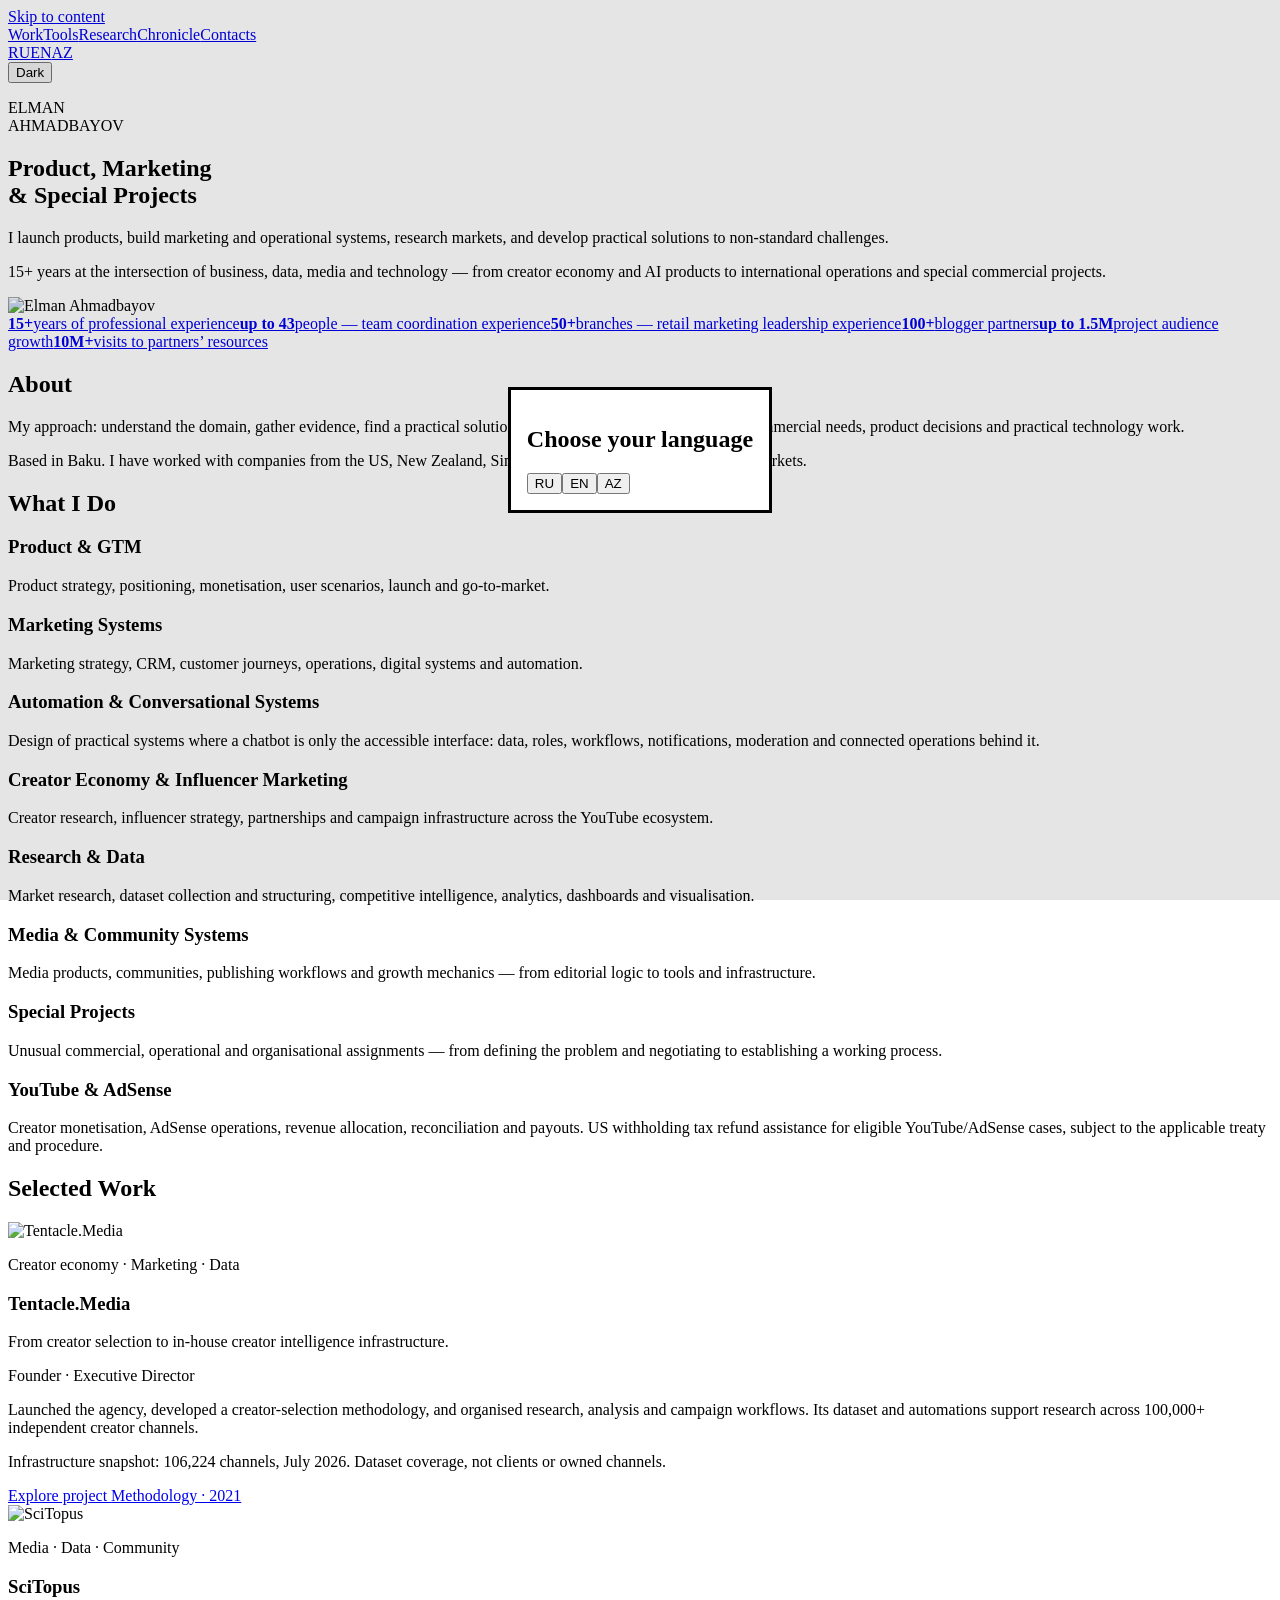
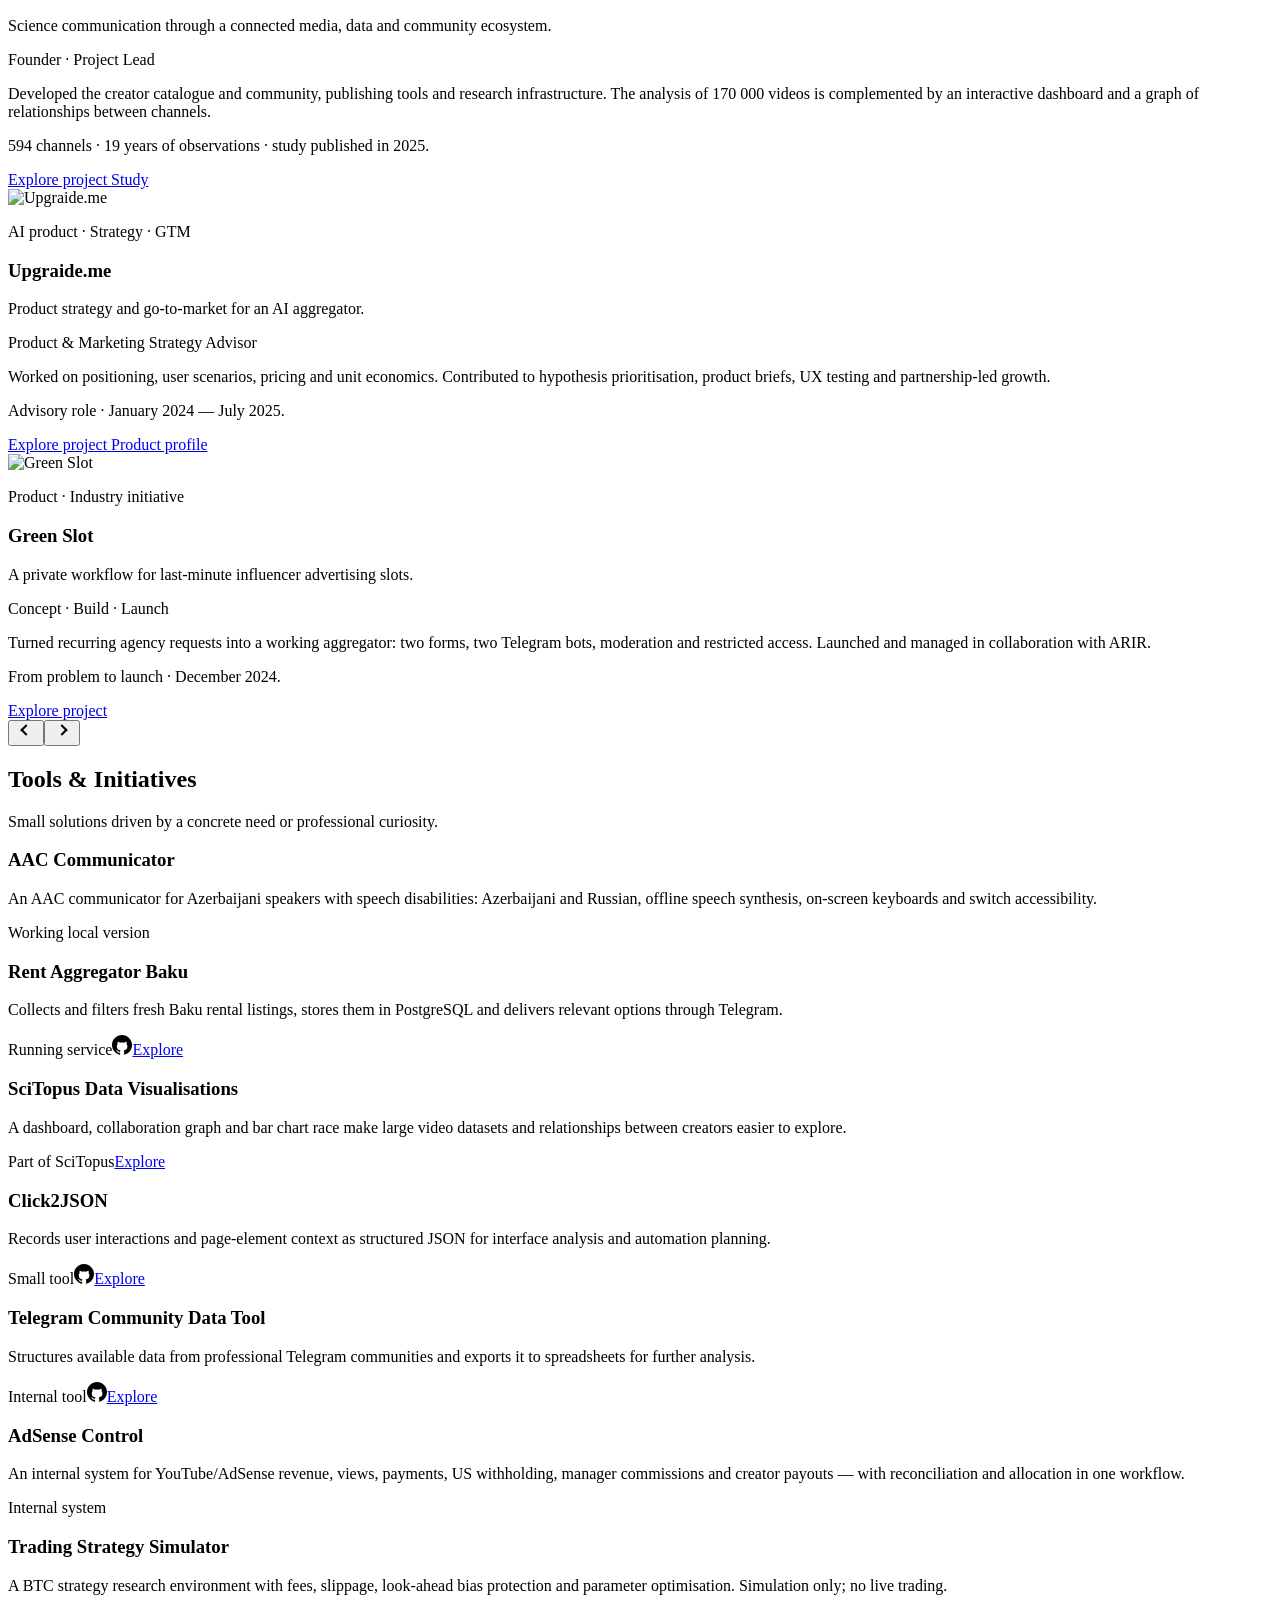
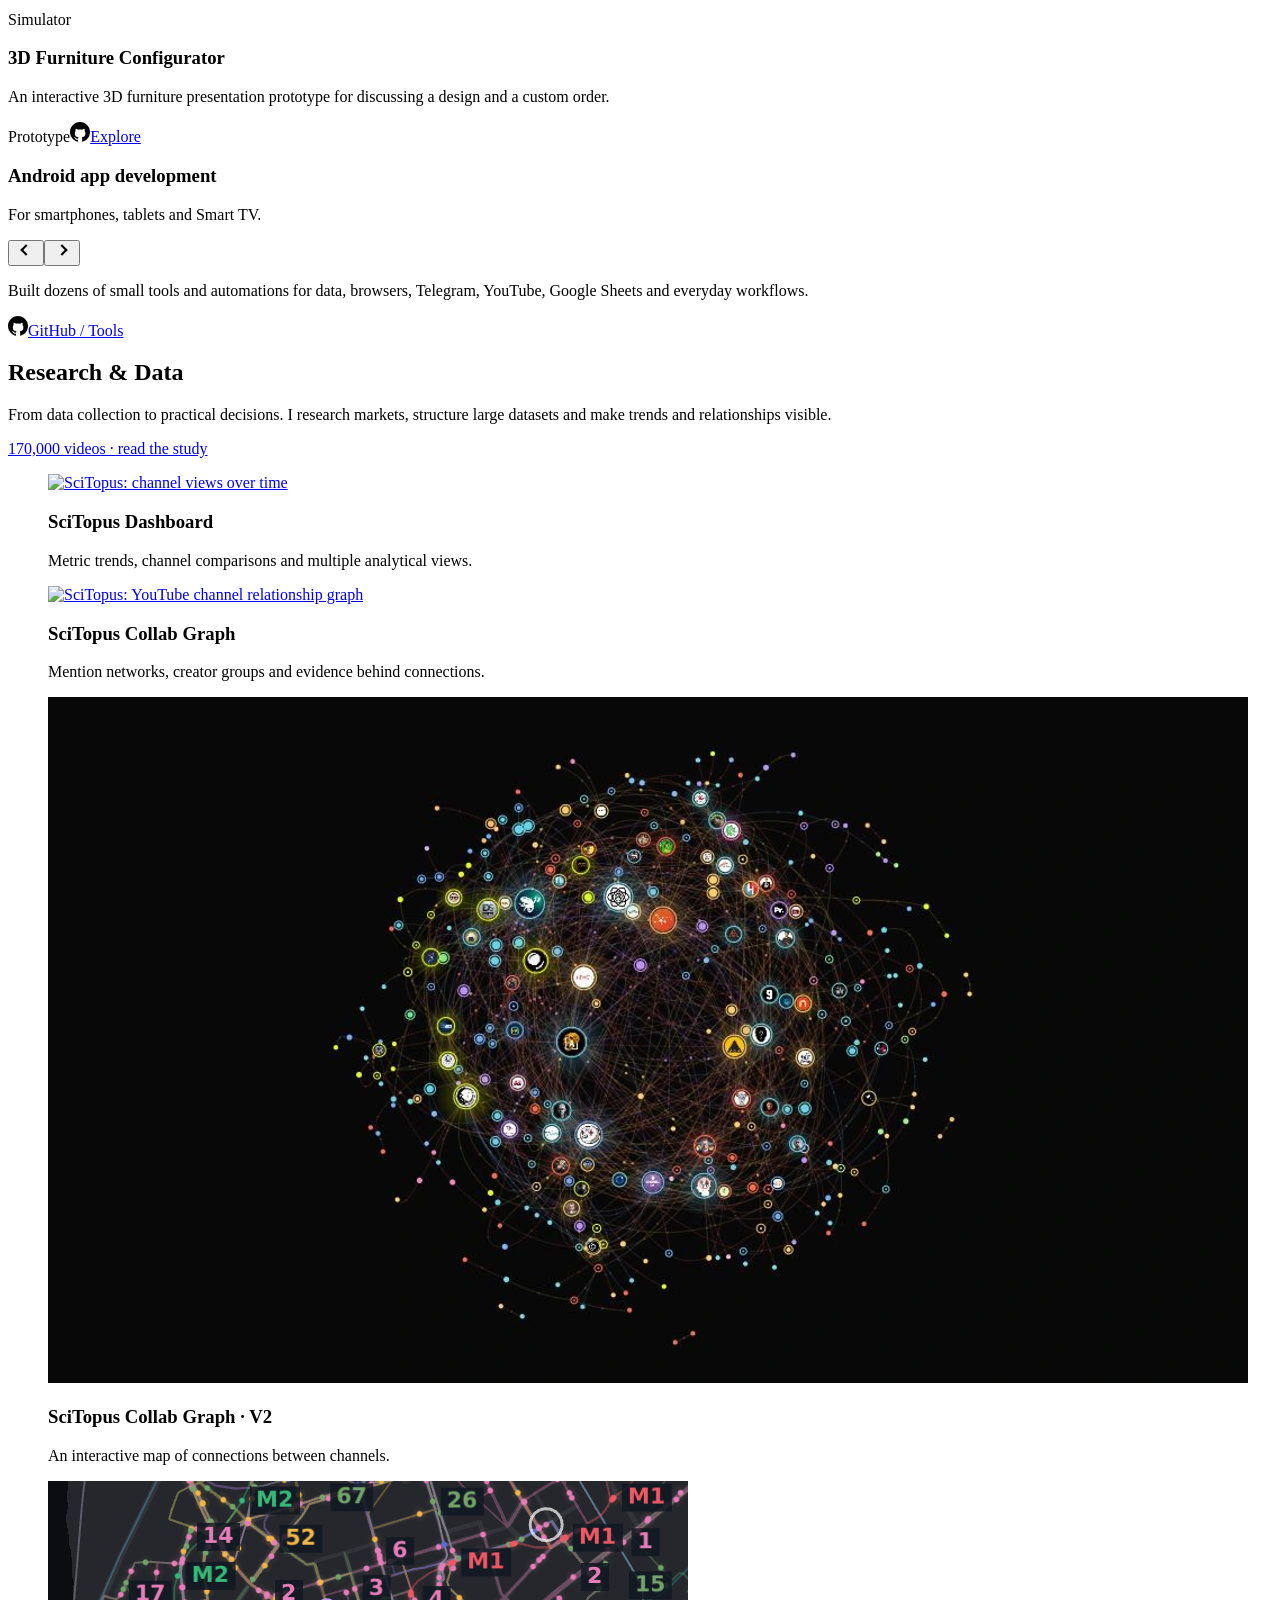
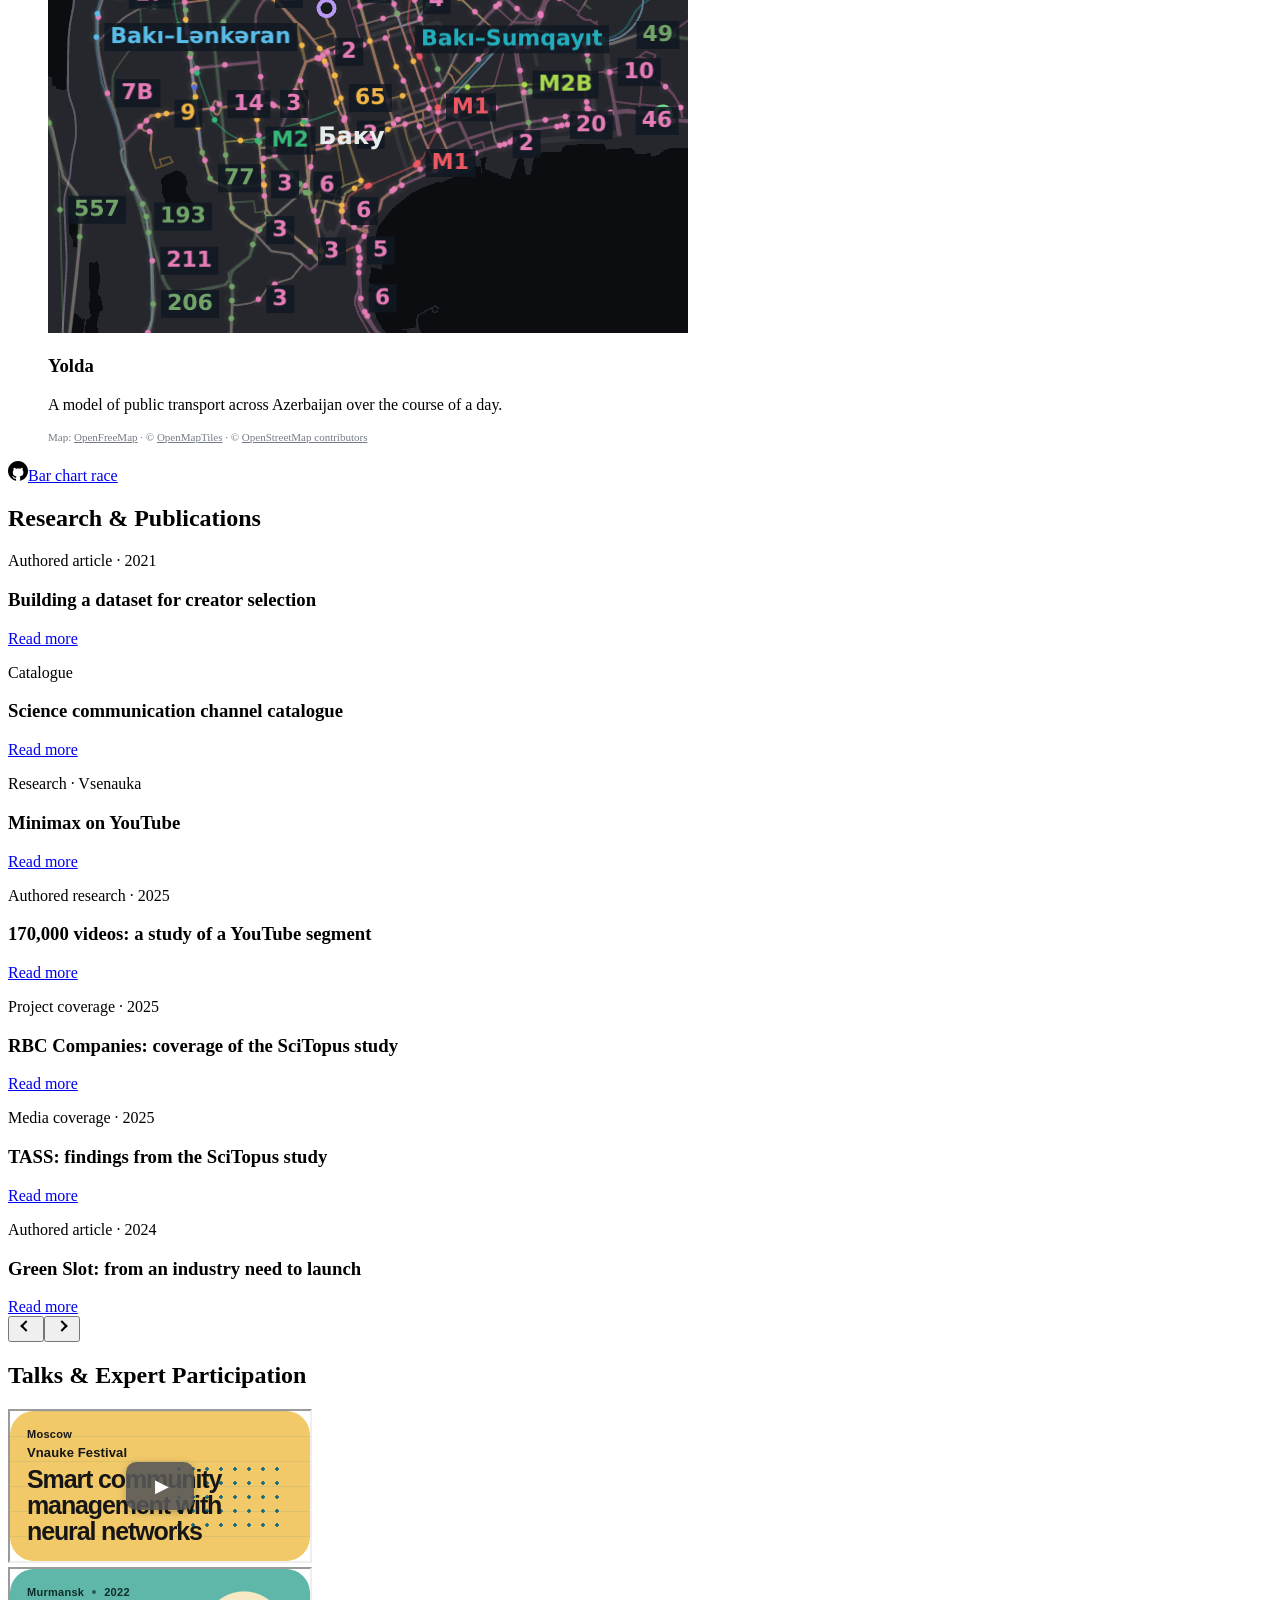
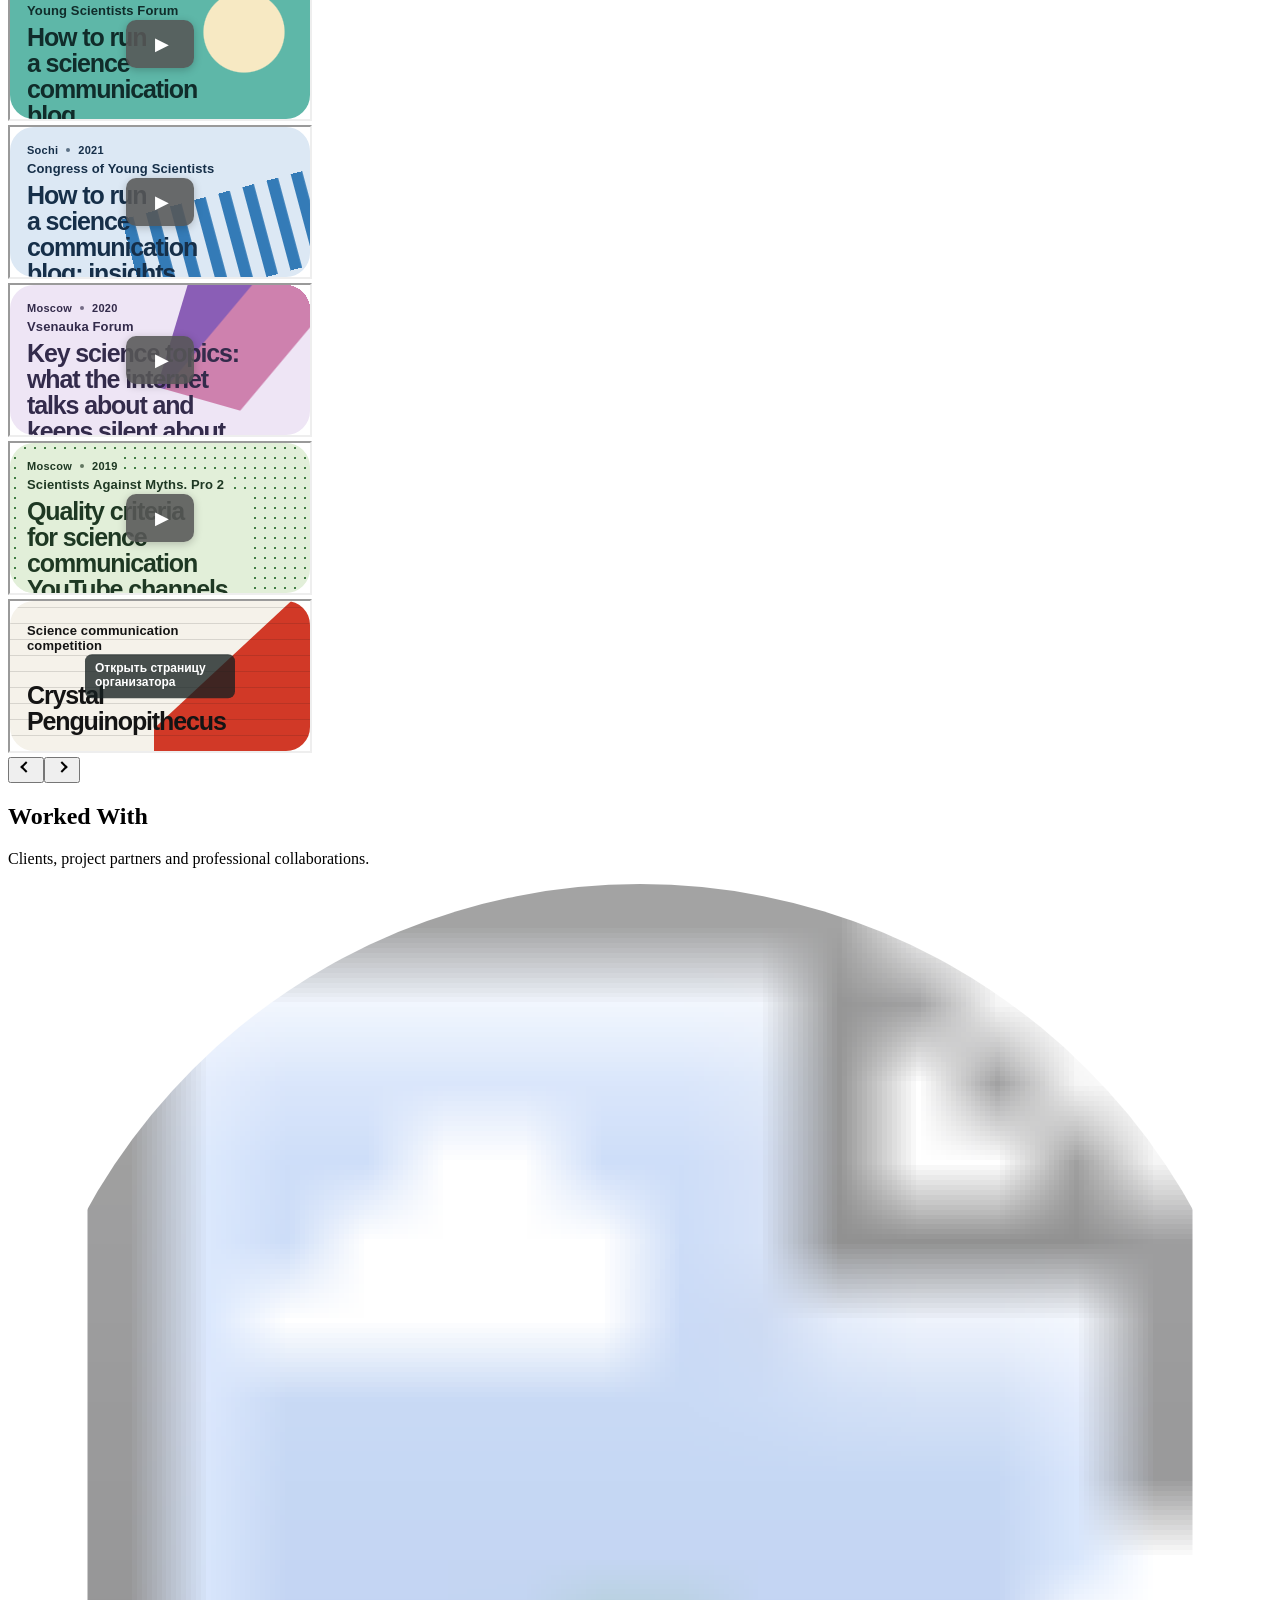
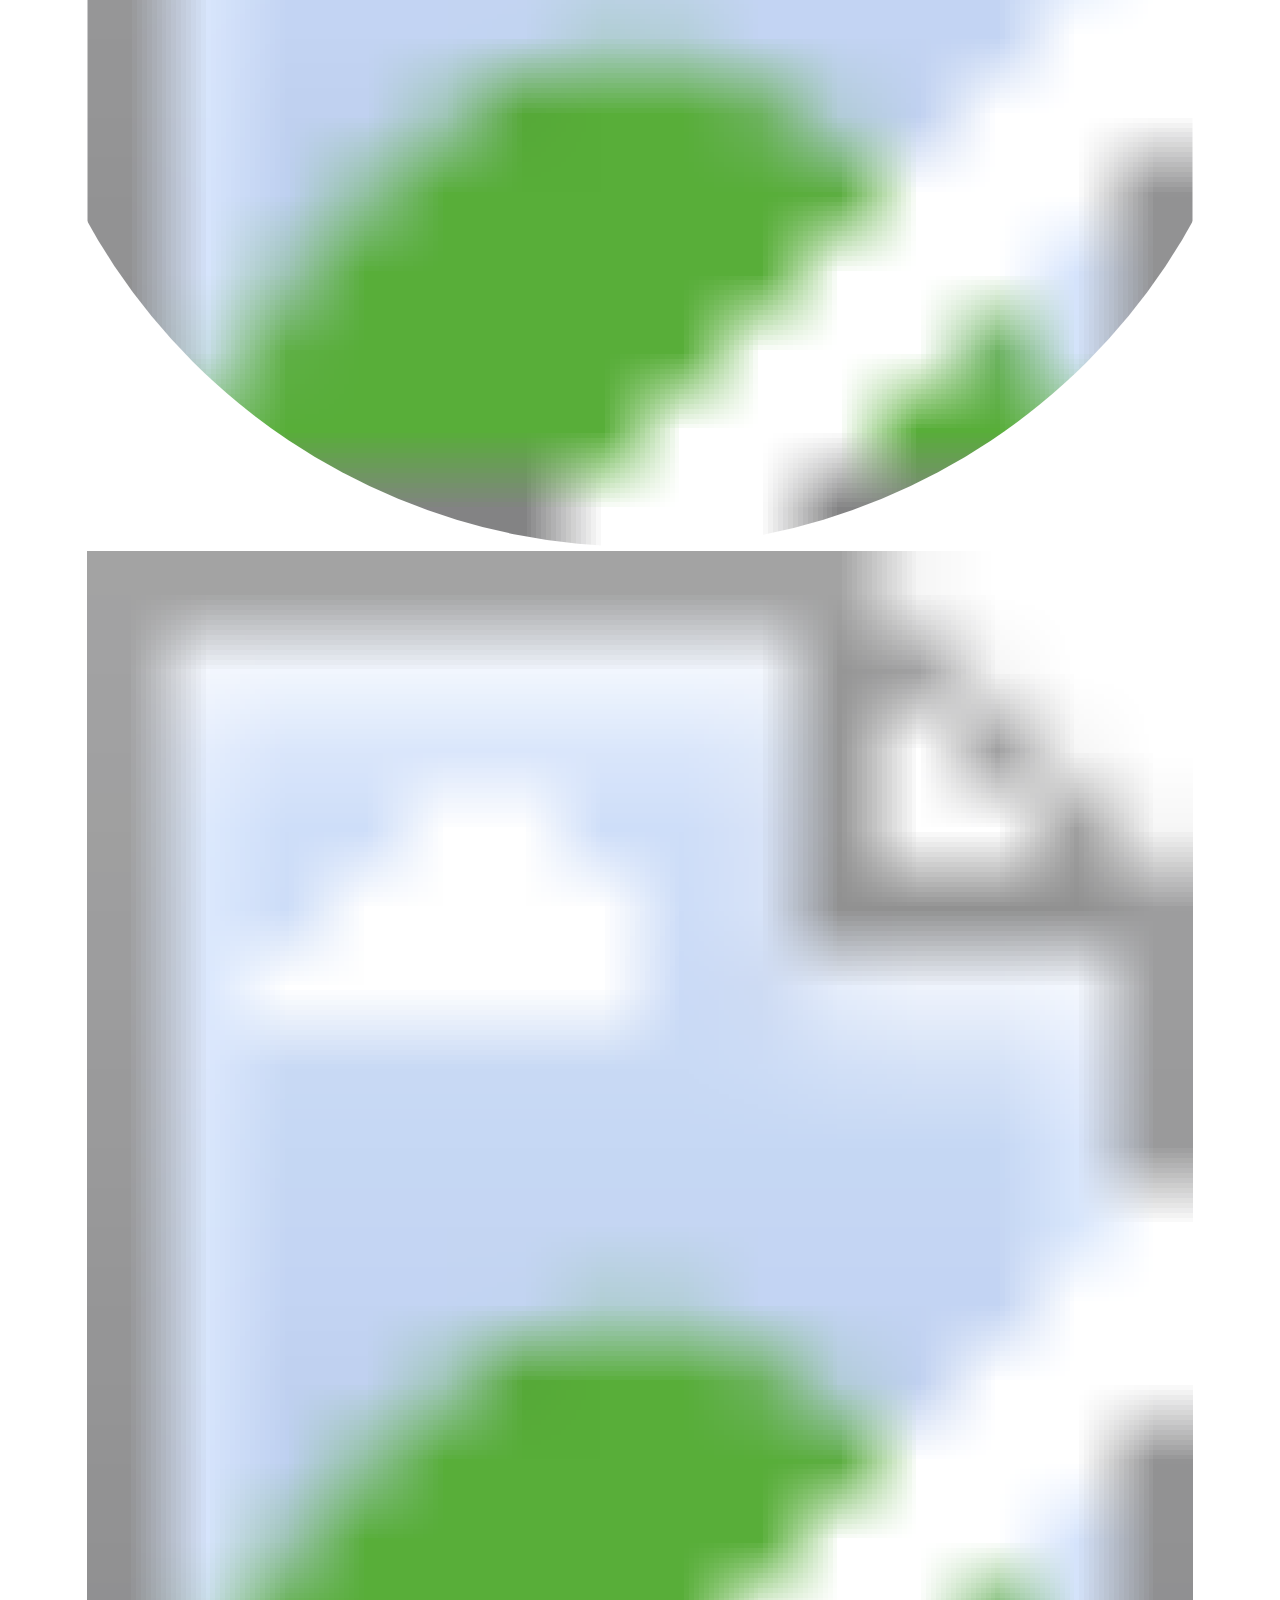
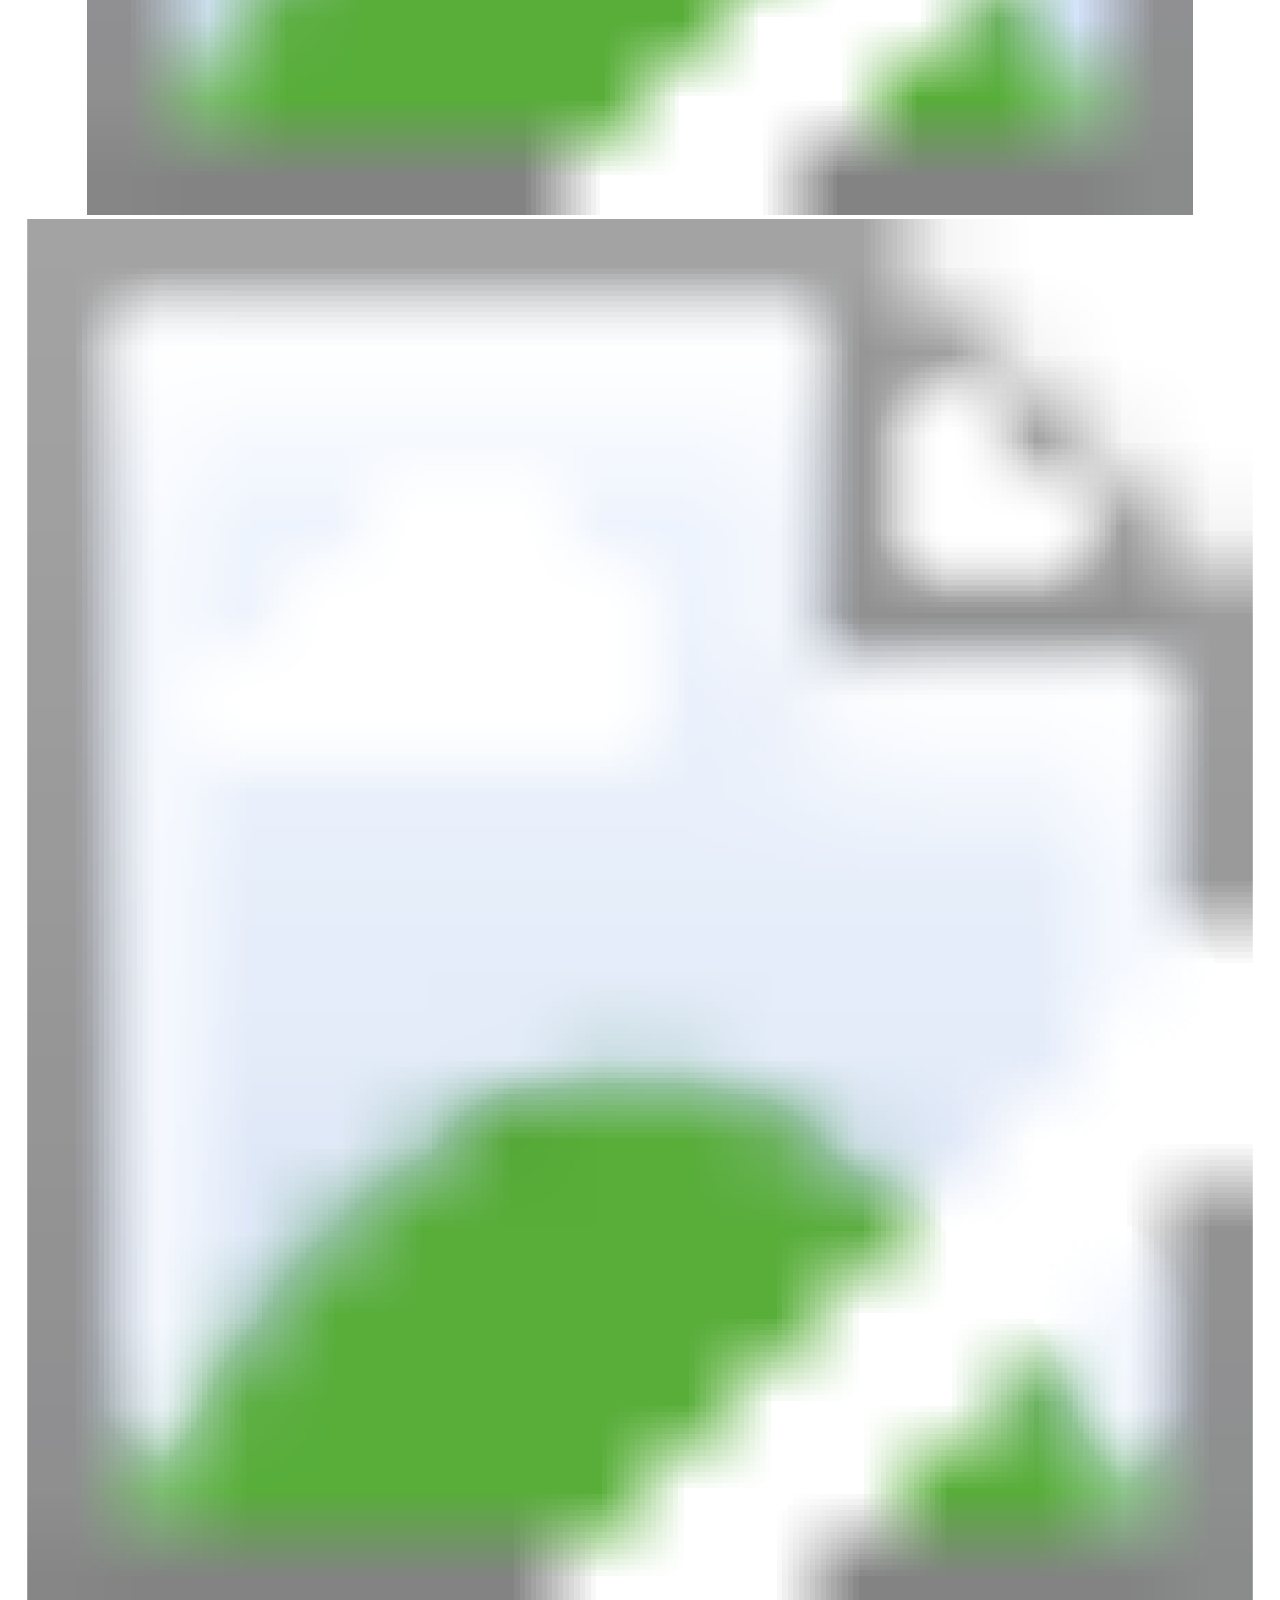
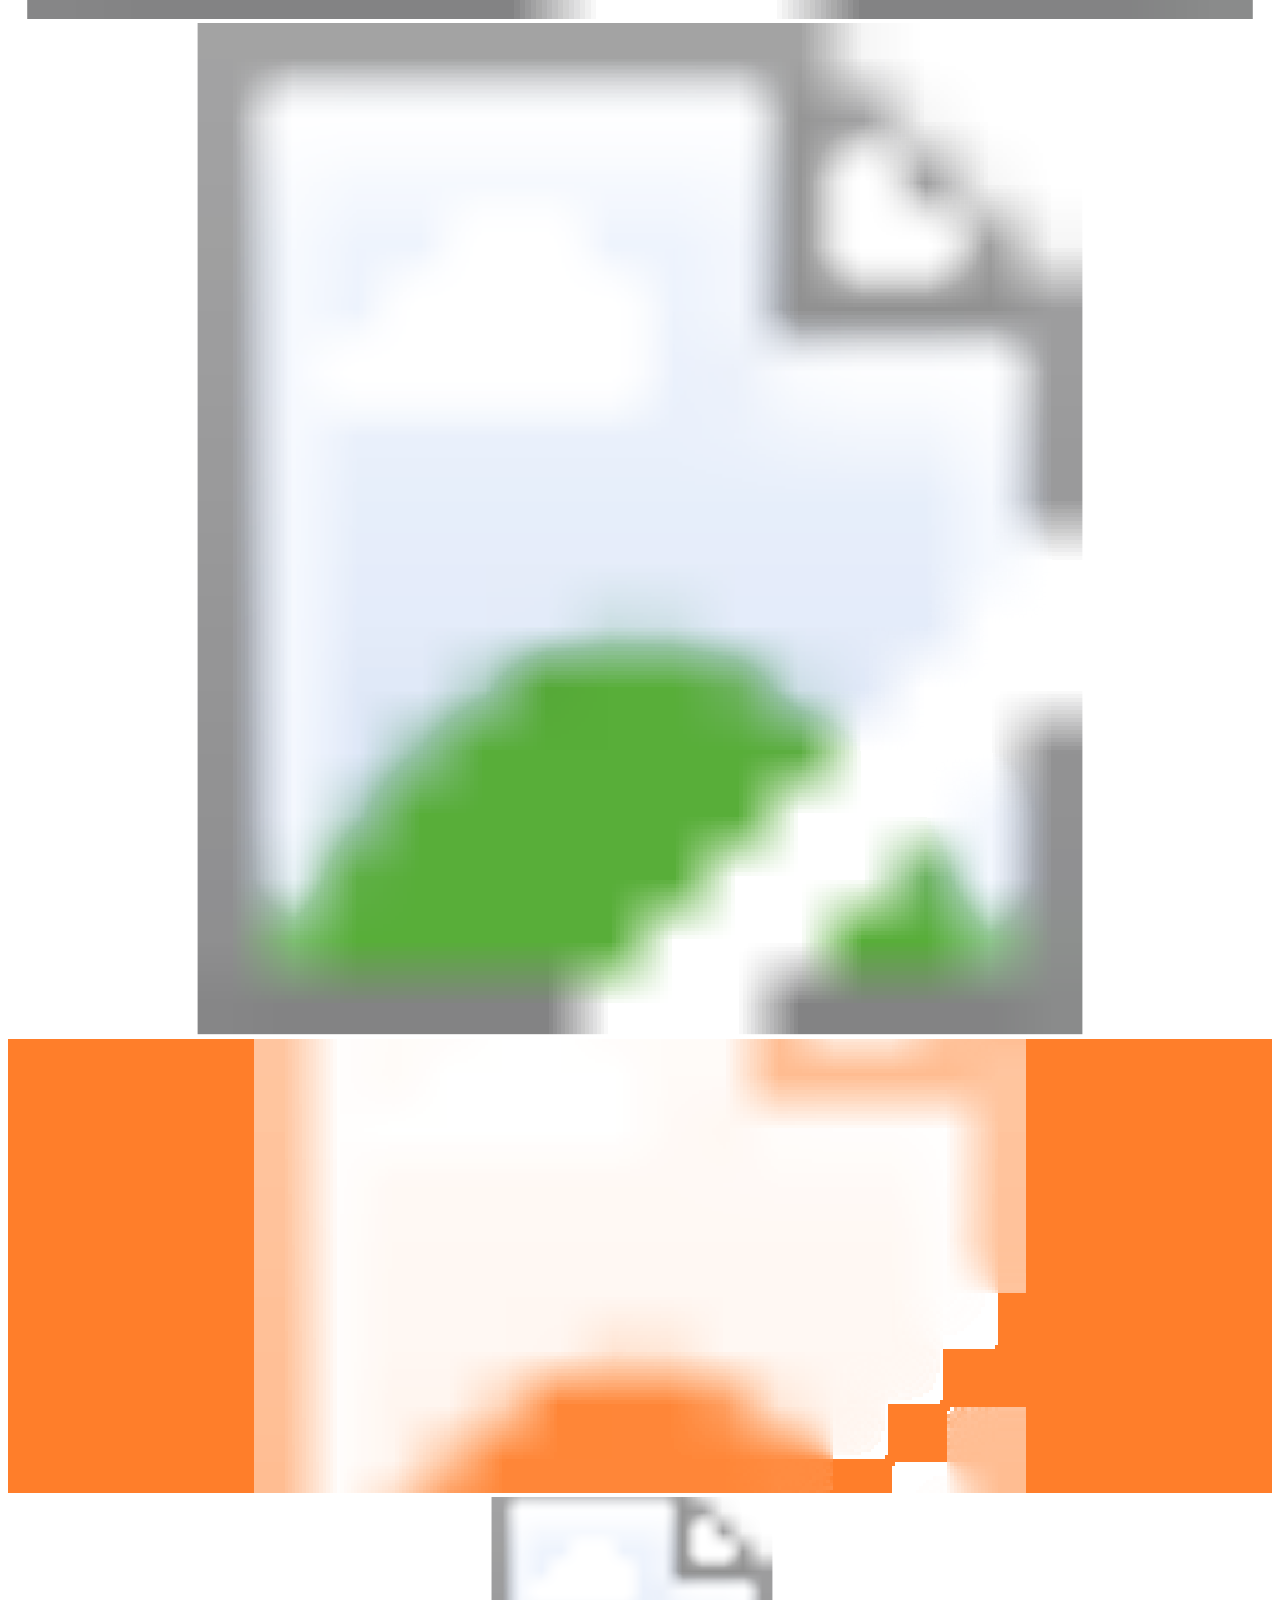
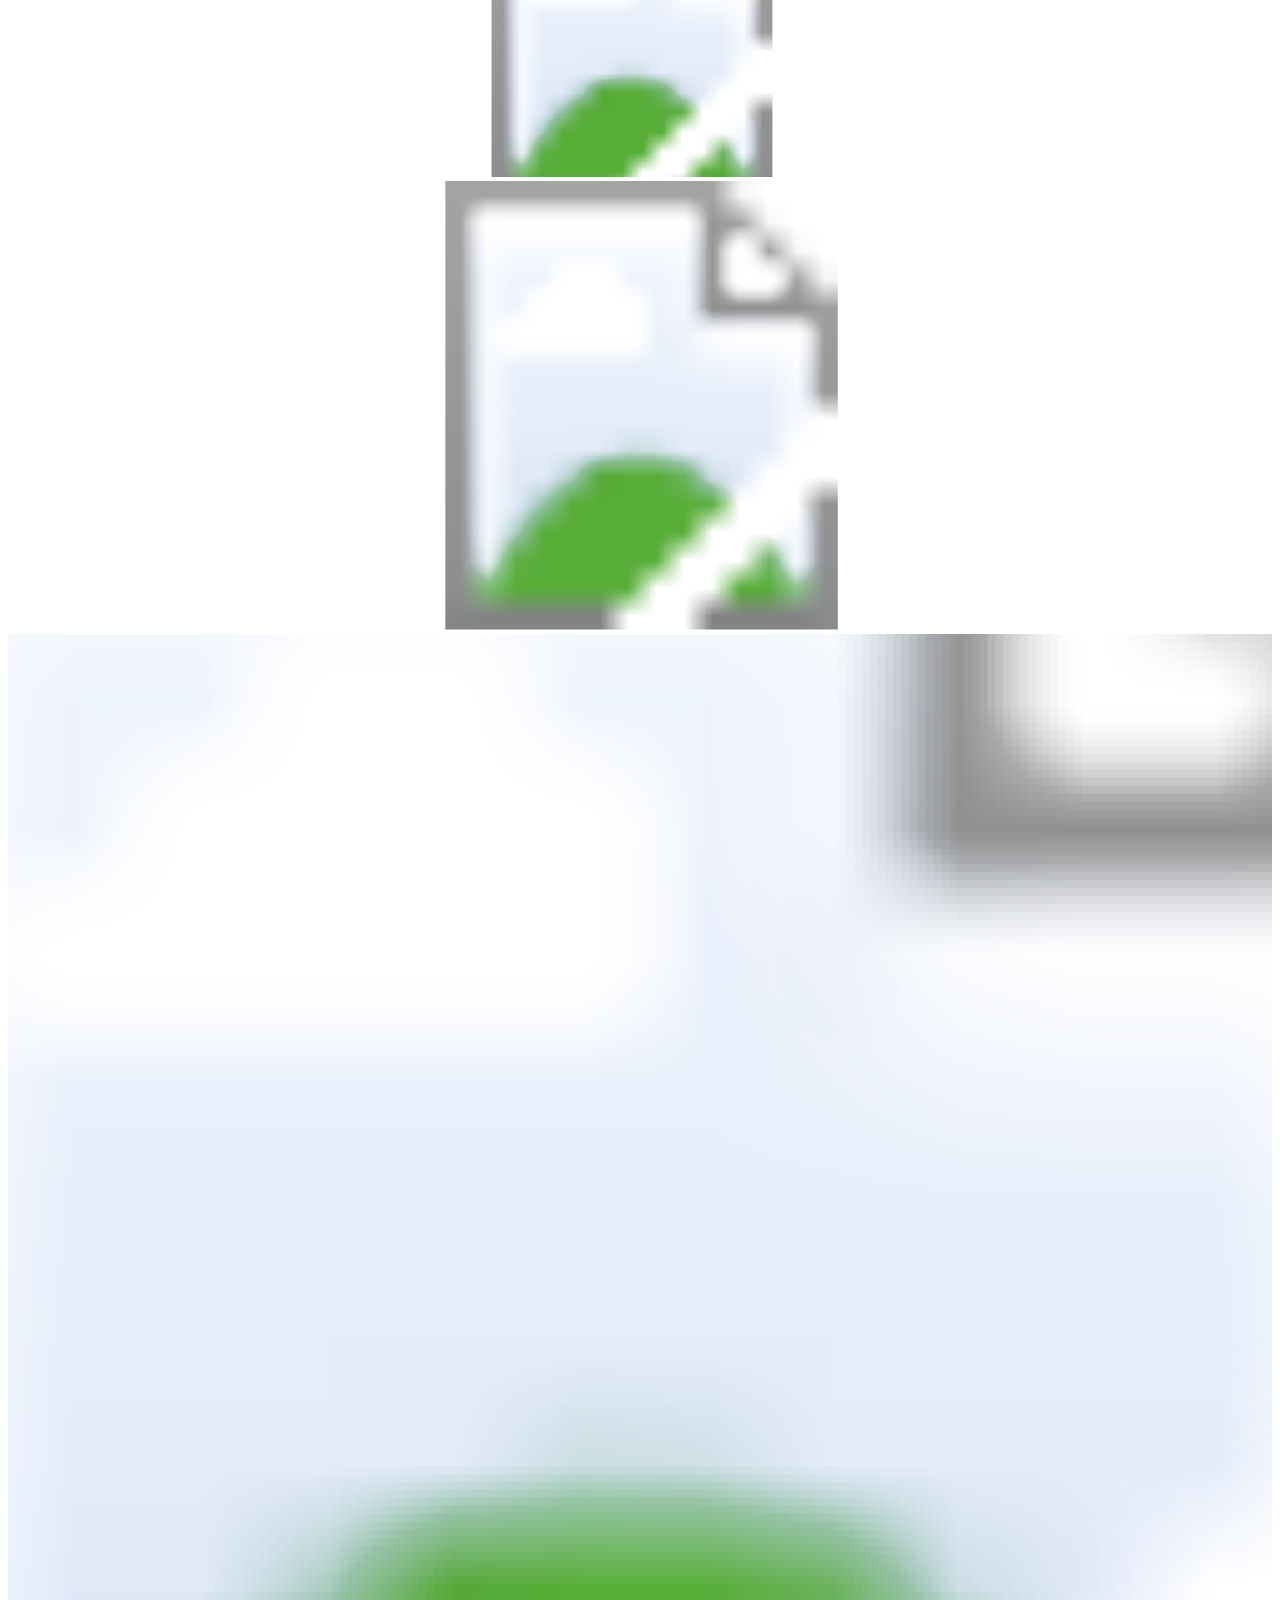
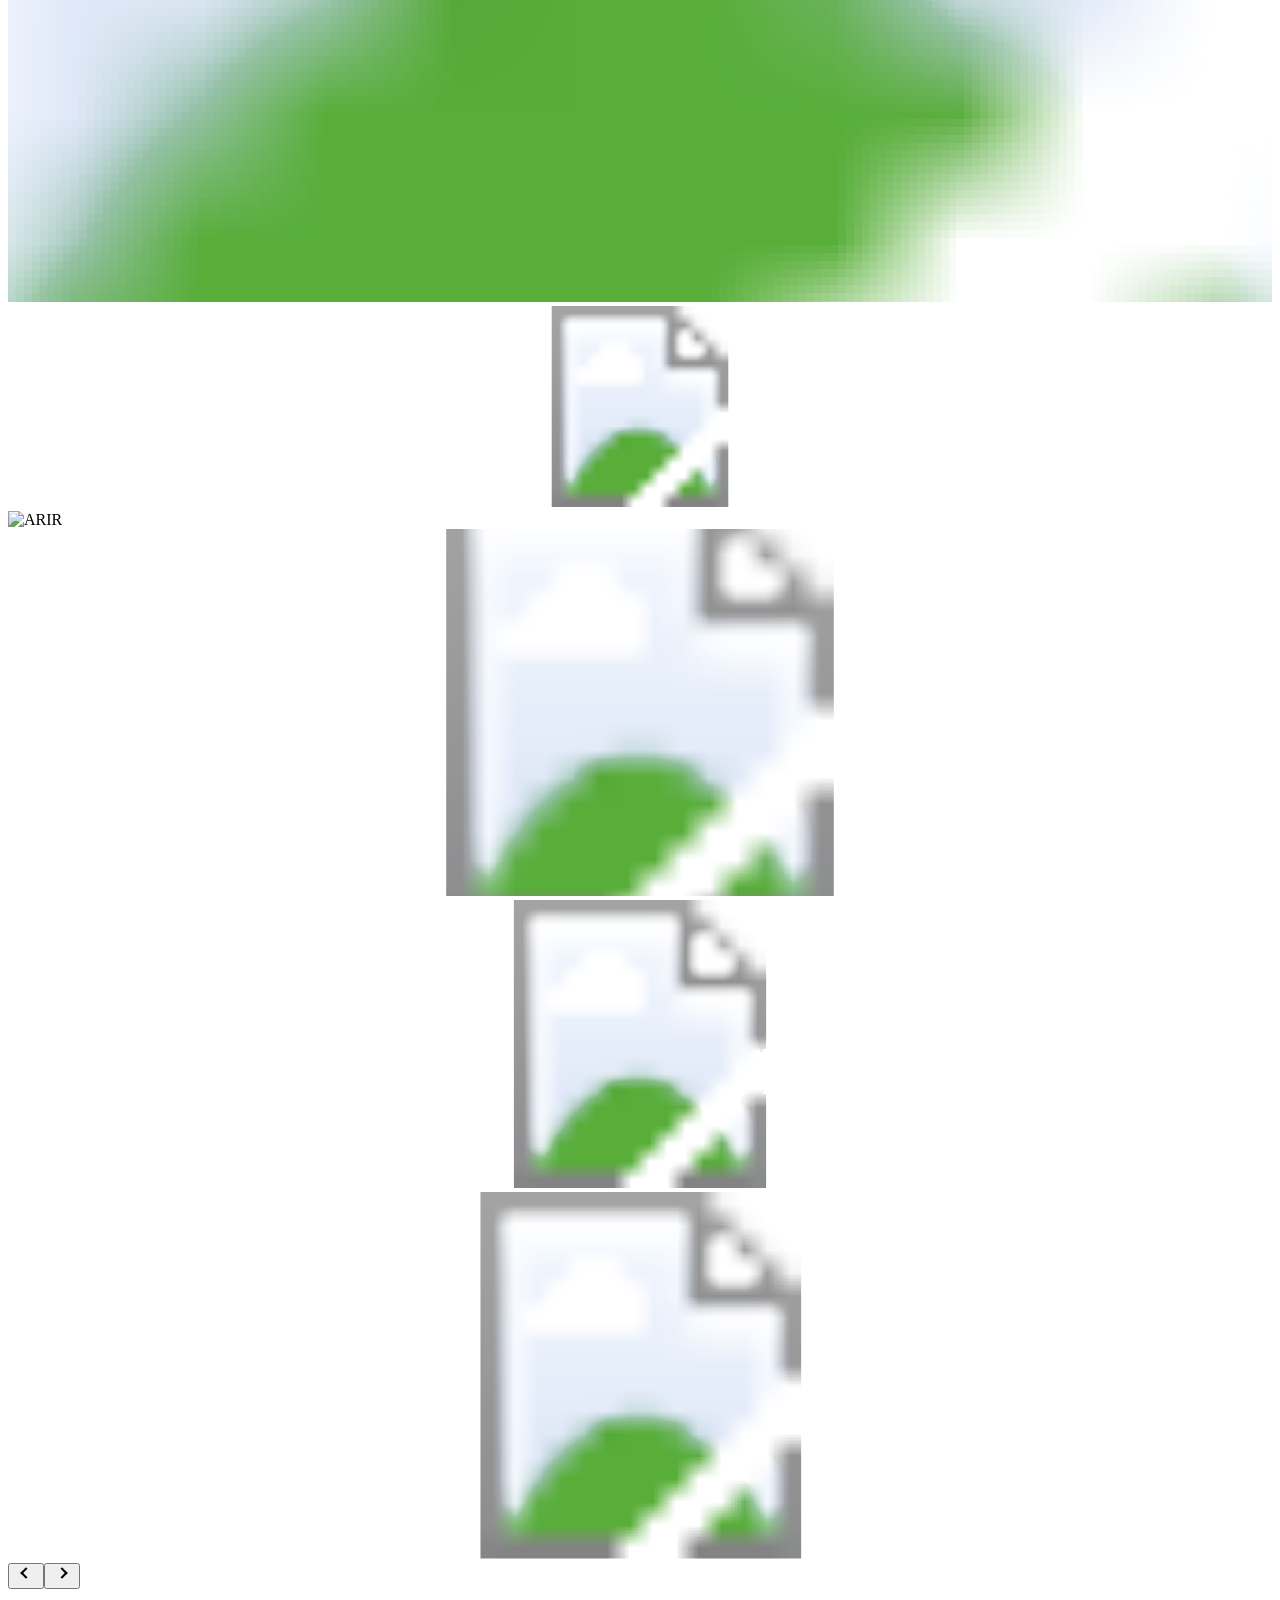
==== index.html @ 8cc61caf "Test portfolio Yolda card and centered chevrons" ====
<!doctype html> <html lang="en" class="editorial-ready"><head> <script src="language-boot.js?v=6a3fea37f95a9f7f"></script><style>html.language-loading body{visibility:hidden}#language-title:focus{outline:0}</style><meta charset="utf-8"> <meta name="viewport" content="width=device-width,initial-scale=1"> <title>Elman Ahmadbayov - Product, Marketing &amp; Special Projects</title> <link rel="canonical" href="https://elman.digital/"> <meta name="format-detection" content="telephone=no"> <meta http-equiv="x-dns-prefetch-control" content="on"> <link rel="dns-prefetch" href="https://ws.tildacdn.com"> <link rel="dns-prefetch" href="https://static.tildacdn.ink"> <link rel="stylesheet" href="assets/54621bf462caf45d99.css?v=2d354037c5c111ac" type="text/css" media="all" onerror="this.loaderr=&quot;y&quot;"> <link rel="stylesheet" href="assets/9f89693275180f79a0.css?v=91bfb338048174f5" type="text/css" media="all" onerror="this.loaderr=&quot;y&quot;"> <link rel="preconnect" href="https://fonts.gstatic.com"> <link href="assets/c08a24ed48a6443229.css?v=434e25f820f16e09" rel="stylesheet"> <link rel="stylesheet" href="assets/64c7da05ee834e1bec.css?v=aefad85eb2b552f8" type="text/css" media="all" onerror="this.loaderr=&quot;y&quot;"> <link rel="icon" href="data:,"><meta property="og:type" content="website"><meta property="og:site_name" content="Elman Ahmadbayov"><meta property="og:title" content="Elman Ahmadbayov - Product, Marketing &amp; Special Projects"><meta property="og:description" content="I launch products, build marketing and operational systems, research markets, and develop practical solutions to non-standard challenges."><meta property="og:url" content="https://elman.digital/"><meta property="og:locale" content="en_US"><meta property="og:image" content="https://elman.digital/assets/social-preview-20260906.png"><meta property="og:image:secure_url" content="https://elman.digital/assets/social-preview-20260906.png"><meta property="og:image:type" content="image/png"><meta property="og:image:width" content="1120"><meta property="og:image:height" content="1120"><meta property="og:image:alt" content="Elman Ahmadbayov"><meta name="twitter:card" content="summary"><meta name="twitter:title" content="Elman Ahmadbayov - Product, Marketing &amp; Special Projects"><meta name="twitter:description" content="I launch products, build marketing and operational systems, research markets, and develop practical solutions to non-standard challenges."><meta name="twitter:image" content="https://elman.digital/assets/social-preview-20260906.png"><meta name="twitter:image:alt" content="Elman Ahmadbayov"><link rel="stylesheet" href="editorial.css?v=9687d2d0b49fb509"><link rel="stylesheet" href="video-covers.css?v=a0d6f3eeac5d3d0c"><link rel="stylesheet" href="fullwidth-carousels.css?v=9d199c17322c606d"><link rel="stylesheet" href="dark-theme.css?v=816673077f72f2c0"><script src="theme.js?v=241f6cff55703b12"></script><link rel="stylesheet" href="reference-sections.css?v=5b4df2f41b5001df"><link rel="stylesheet" href="experiment.css?v=be89222bfaf43fc6"><script src="experiment-runtime.js?v=da717d83a8de00f2" defer=""></script><meta name="robots" content="noindex, nofollow, noarchive, nosnippet, noimageindex"><meta name="googlebot" content="noindex, nofollow, noarchive, nosnippet, noimageindex"><meta name="bingbot" content="noindex, nofollow, noarchive, nosnippet, noimageindex"><link rel="stylesheet" href="research-collabs-v2.css?v=c31a7b97df687f83"><link rel="stylesheet" href="portfolio-yolda.css?v=b7846d39d634b595"></head> <body><a class="skip-link" href="?en" data-section="main">Skip to content</a><header class="site-header"><nav aria-label="Main navigation"><a href="?en" data-section="selected-work">Work</a><a href="?en" data-section="initiatives">Tools</a><a href="?en#research" data-section="research">Research</a><a href="?en#chronicle" data-section="professional-chronicle">Chronicle</a><a href="?en" data-section="contact">Contacts</a></nav><div class="languages" aria-label="Language"><a href="?ru" lang="ru" data-language="ru">RU</a><a href="?en" lang="en" aria-current="page" data-language="en">EN</a><a href="?az" lang="az" data-language="az">AZ</a></div><button id="theme-toggle" type="button" aria-pressed="false">Dark</button></header><main id="main"><section class="hero-section"><div class="editorial-hero"><div class="hero-identity"><p class="hero-name">ELMAN<br>AHMADBAYOV</p><h1>Product, Marketing<br>&amp; Special Projects</h1></div><div><p class="hero-lead">I launch products, build marketing and operational systems, research markets, and develop practical solutions to non-standard challenges.</p><p class="hero-note">15+ years at the intersection of business, data, media and technology — from creator economy and AI products to international operations and special commercial projects.</p></div><img class="portrait" src="assets/1a2aa0b2c26e7a6619.png" alt="Elman Ahmadbayov"></div></section><div class="proof-strip"><a href="?en#chronicle" data-section="professional-chronicle"><strong>15+</strong><span>years of professional experience</span></a><a href="?en#chronicle" data-section="professional-chronicle"><strong>up to 43</strong><span>people — team coordination experience</span></a><a href="?en#chronicle" data-section="professional-chronicle"><strong>50+</strong><span>branches — retail marketing leadership experience</span></a><a href="?en#selected-work" data-section="selected-work"><strong>100+</strong><span>blogger partners</span></a><a href="?en#chronicle" data-section="professional-chronicle"><strong>up to 1.5M</strong><span>project audience growth</span></a><a href="?en#selected-work" data-section="selected-work"><strong>10M+</strong><span>visits to partners’ resources</span></a></div><section id="about" class="section" aria-labelledby="about-heading"><div class="section-heading"><h2 id="about-heading">About</h2></div><div class="about-copy"><p>My approach: understand the domain, gather evidence, find a practical solution and organise its delivery. I connect commercial needs, product decisions and practical technology work.</p><p class="muted">Based in Baku. I have worked with companies from the US, New Zealand, Singapore, Azerbaijan, France and other markets.</p></div></section><section id="services" class="section" aria-labelledby="services-heading"><div class="section-heading"><h2 id="services-heading">What I Do</h2></div><div class="services-grid"><article><h3>Product &amp; GTM</h3><p>Product strategy, positioning, monetisation, user scenarios, launch and go-to-market.</p></article><article><h3>Marketing Systems</h3><p>Marketing strategy, CRM, customer journeys, operations, digital systems and automation.</p></article><article><h3>Automation &amp; Conversational Systems</h3><p>Design of practical systems where a chatbot is only the accessible interface: data, roles, workflows, notifications, moderation and connected operations behind it.</p></article><article><h3>Creator Economy &amp; Influencer Marketing</h3><p>Creator research, influencer strategy, partnerships and campaign infrastructure across the YouTube ecosystem.</p></article><article><h3>Research &amp; Data</h3><p>Market research, dataset collection and structuring, competitive intelligence, analytics, dashboards and visualisation.</p></article><article><h3>Media &amp; Community Systems</h3><p>Media products, communities, publishing workflows and growth mechanics — from editorial logic to tools and infrastructure.</p></article><article><h3>Special Projects</h3><p>Unusual commercial, operational and organisational assignments — from defining the problem and negotiating to establishing a working process.</p></article><article><h3>YouTube &amp; AdSense</h3><p>Creator monetisation, AdSense operations, revenue allocation, reconciliation and payouts. US withholding tax refund assistance for eligible YouTube/AdSense cases, subject to the applicable treaty and procedure.</p></article></div></section><section id="selected-work" class="section" aria-labelledby="selected-work-heading"><div class="section-heading"><h2 id="selected-work-heading">Selected Work</h2></div><div class="carousel" role="region" aria-roledescription="carousel" aria-label="Selected Work"><div class="carousel-track" id="selected-work-track" tabindex="0" aria-label="Use arrow keys to browse"><article class="flagship slide"><div class="work-art"><img src="assets/ce4c5188eac724a797.png" alt="Tentacle.Media" loading="lazy"></div><div class="work-copy"><p class="eyebrow">Creator economy · Marketing · Data</p><h3>Tentacle.Media</h3><p class="work-intro">From creator selection to in-house creator intelligence infrastructure.</p><p class="role">Founder · Executive Director</p><p>Launched the agency, developed a creator-selection methodology, and organised research, analysis and campaign workflows. Its dataset and automations support research across 100,000+ independent creator channels.</p><p class="proof-note">Infrastructure snapshot: 106,224 channels, July 2026. Dataset coverage, not clients or owned channels.</p><div class="link-row"><a class="text-link" href="https://www.tentacle.media/" target="_blank" rel="noopener noreferrer">Explore project <span aria-hidden="true">↗</span></a><a class="text-link" href="https://vc.ru/marketing/333590-baza-dannyh-kotoraya-izmenit-inflyuens-marketing-navsegda" target="_blank" rel="noopener noreferrer">Methodology · 2021 <span aria-hidden="true">↗</span></a></div></div></article><article class="flagship slide"><div class="work-art"><img src="assets/4376309af7387bdf9d.png" alt="SciTopus" loading="lazy"></div><div class="work-copy"><p class="eyebrow">Media · Data · Community</p><h3>SciTopus</h3><p class="work-intro">Science communication through a connected media, data and community ecosystem.</p><p class="role">Founder · Project Lead</p><p>Developed the creator catalogue and community, publishing tools and research infrastructure. The analysis of 170 000 videos is complemented by an interactive dashboard and a graph of relationships between channels.</p><p class="proof-note">594 channels · 19 years of observations · study published in 2025.</p><div class="link-row"><a class="text-link" href="https://scitopus.com/" target="_blank" rel="noopener noreferrer">Explore project <span aria-hidden="true">↗</span></a><a class="text-link" href="https://vc.ru/media/2187320-nauchnyi-pop-na-youtube-issledovanie-170000-video-za-19-let" target="_blank" rel="noopener noreferrer">Study <span aria-hidden="true">↗</span></a></div></div></article><article class="flagship slide"><div class="work-art"><img src="assets/4ada5a4c3abfcc4f06.png" alt="Upgraide.me" loading="lazy"></div><div class="work-copy"><p class="eyebrow">AI product · Strategy · GTM</p><h3>Upgraide.me</h3><p class="work-intro">Product strategy and go-to-market for an AI aggregator.</p><p class="role">Product &amp; Marketing Strategy Advisor</p><p>Worked on positioning, user scenarios, pricing and unit economics. Contributed to hypothesis prioritisation, product briefs, UX testing and partnership-led growth.</p><p class="proof-note">Advisory role · January 2024 — July 2025.</p><div class="link-row"><a class="text-link" href="https://upgraide.me/" target="_blank" rel="noopener noreferrer">Explore project <span aria-hidden="true">↗</span></a><a class="text-link" href="https://productradar.ru/product/upgraide-me/" target="_blank" rel="noopener noreferrer">Product profile <span aria-hidden="true">↗</span></a></div></div></article><article class="flagship slide"><div class="work-art"><img src="assets/ce87d38c9d874f823e.jpg" alt="Green Slot" loading="lazy"></div><div class="work-copy"><p class="eyebrow">Product · Industry initiative</p><h3>Green Slot</h3><p class="work-intro">A private workflow for last-minute influencer advertising slots.</p><p class="role">Concept · Build · Launch</p><p>Turned recurring agency requests into a working aggregator: two forms, two Telegram bots, moderation and restricted access. Launched and managed in collaboration with ARIR.</p><p class="proof-note">From problem to launch · December 2024.</p><div class="link-row"><a class="text-link" href="https://vc.ru/marketing/1730224-zelenyi-slotik-zakrytyi-agregator-dlya-agentstv-inflyuens-marketinga-za-odnu-noch" target="_blank" rel="noopener noreferrer">Explore project <span aria-hidden="true">↗</span></a></div></div></article></div><div class="carousel-controls"><button type="button" data-dir="-1" aria-controls="selected-work-track" aria-label="Previous"><span aria-hidden="true">‹</span></button><span class="carousel-position" aria-live="polite"></span><button type="button" data-dir="1" aria-controls="selected-work-track" aria-label="Next"><span aria-hidden="true">›</span></button></div></div></section><section id="initiatives" class="section" aria-labelledby="initiatives-heading"><div class="section-heading"><h2 id="initiatives-heading">Tools &amp; Initiatives</h2><p>Small solutions driven by a concrete need or professional curiosity.</p></div><div class="carousel" role="region" aria-roledescription="carousel" aria-label="Initiatives"><div class="carousel-track" id="initiatives-track" tabindex="0" aria-label="Use arrow keys to browse"><article class="initiative slide"><h3>AAC Communicator</h3><p>An AAC communicator for Azerbaijani speakers with speech disabilities: Azerbaijani and Russian, offline speech synthesis, on-screen keyboards and switch accessibility.</p><div class="card-bottom"><span>Working local version</span></div></article><article class="initiative slide"><h3>Rent Aggregator Baku</h3><p>Collects and filters fresh Baku rental listings, stores them in PostgreSQL and delivers relevant options through Telegram.</p><div class="card-bottom"><span>Running service</span><a class="text-link" href="https://github.com/Airshipster/rent-aggregator-baku" target="_blank" rel="noopener noreferrer"><svg class="github-mark" role="presentation" width="20" height="20" viewBox="0 0 100 100" fill="none" xmlns="http://www.w3.org/2000/svg" aria-hidden="true"> <path fill-rule="evenodd" clip-rule="evenodd" d="M52.078 99.958C78.728 98.868 100 76.918 100 50c0-27.614-22.386-50-50-50S0 22.386 0 50s22.386 50 50 50l.368-.001.335.001c.432 0 .894-.015 1.375-.042Zm0 0c3.828-.216 8.81-1.186 8.81-1.186l-.053-2.99s.05-5.839.05-11.388c0-3.873-1.327-6.407-2.818-7.688 9.248-1.027 18.954-4.537 18.954-20.484 0-4.532-1.607-8.238-4.268-11.14.427-1.05 1.852-5.271-.413-10.986 0 0-3.479-1.116-11.405 4.256-3.316-.92-6.867-1.381-10.392-1.397-3.53.016-7.082.476-10.393 1.397-7.93-5.372-11.416-4.256-11.416-4.256-2.258 5.716-.833 9.937-.407 10.986-2.655 2.902-4.272 6.607-4.272 11.14 0 15.907 9.69 19.469 18.909 20.517-1.186 1.038-2.258 2.867-2.635 5.55-2.366 1.062-8.378 2.894-12.081-3.45 0 0-2.193-3.984-6.358-4.278 0 0-4.055-.052-.286 2.523 0 0 2.722 1.277 4.609 6.073 0 0 2.436 8.073 13.984 5.565.01 1.884.026 3.515.038 4.77.01 1.053.018 1.84.018 2.29l.01 2.889c3.232.84 6.617 1.3 10.105 1.328a50.99 50.99 0 0 0 1.71-.041Z" fill="#000000"></path> </svg>Explore <span aria-hidden="true">↗</span></a></div></article><article class="initiative slide"><h3>SciTopus Data Visualisations</h3><p>A dashboard, collaboration graph and bar chart race make large video datasets and relationships between creators easier to explore.</p><div class="card-bottom"><span>Part of SciTopus</span><a class="text-link" href="?en#research" data-section="research">Explore <span aria-hidden="true">↗</span></a></div></article><article class="initiative slide"><h3>Click2JSON</h3><p>Records user interactions and page-element context as structured JSON for interface analysis and automation planning.</p><div class="card-bottom"><span>Small tool</span><a class="text-link" href="https://gist.github.com/Airshipster/1dc98bc3852e53c4ff0dda528f49b3f3" target="_blank" rel="noopener noreferrer"><svg class="github-mark" role="presentation" width="20" height="20" viewBox="0 0 100 100" fill="none" xmlns="http://www.w3.org/2000/svg" aria-hidden="true"> <path fill-rule="evenodd" clip-rule="evenodd" d="M52.078 99.958C78.728 98.868 100 76.918 100 50c0-27.614-22.386-50-50-50S0 22.386 0 50s22.386 50 50 50l.368-.001.335.001c.432 0 .894-.015 1.375-.042Zm0 0c3.828-.216 8.81-1.186 8.81-1.186l-.053-2.99s.05-5.839.05-11.388c0-3.873-1.327-6.407-2.818-7.688 9.248-1.027 18.954-4.537 18.954-20.484 0-4.532-1.607-8.238-4.268-11.14.427-1.05 1.852-5.271-.413-10.986 0 0-3.479-1.116-11.405 4.256-3.316-.92-6.867-1.381-10.392-1.397-3.53.016-7.082.476-10.393 1.397-7.93-5.372-11.416-4.256-11.416-4.256-2.258 5.716-.833 9.937-.407 10.986-2.655 2.902-4.272 6.607-4.272 11.14 0 15.907 9.69 19.469 18.909 20.517-1.186 1.038-2.258 2.867-2.635 5.55-2.366 1.062-8.378 2.894-12.081-3.45 0 0-2.193-3.984-6.358-4.278 0 0-4.055-.052-.286 2.523 0 0 2.722 1.277 4.609 6.073 0 0 2.436 8.073 13.984 5.565.01 1.884.026 3.515.038 4.77.01 1.053.018 1.84.018 2.29l.01 2.889c3.232.84 6.617 1.3 10.105 1.328a50.99 50.99 0 0 0 1.71-.041Z" fill="#000000"></path> </svg>Explore <span aria-hidden="true">↗</span></a></div></article><article class="initiative slide"><h3>Telegram Community Data Tool</h3><p>Structures available data from professional Telegram communities and exports it to spreadsheets for further analysis.</p><div class="card-bottom"><span>Internal tool</span><a class="text-link" href="https://gist.github.com/Airshipster/e6c1b14d03aeeac26b27bb73157deba7" target="_blank" rel="noopener noreferrer"><svg class="github-mark" role="presentation" width="20" height="20" viewBox="0 0 100 100" fill="none" xmlns="http://www.w3.org/2000/svg" aria-hidden="true"> <path fill-rule="evenodd" clip-rule="evenodd" d="M52.078 99.958C78.728 98.868 100 76.918 100 50c0-27.614-22.386-50-50-50S0 22.386 0 50s22.386 50 50 50l.368-.001.335.001c.432 0 .894-.015 1.375-.042Zm0 0c3.828-.216 8.81-1.186 8.81-1.186l-.053-2.99s.05-5.839.05-11.388c0-3.873-1.327-6.407-2.818-7.688 9.248-1.027 18.954-4.537 18.954-20.484 0-4.532-1.607-8.238-4.268-11.14.427-1.05 1.852-5.271-.413-10.986 0 0-3.479-1.116-11.405 4.256-3.316-.92-6.867-1.381-10.392-1.397-3.53.016-7.082.476-10.393 1.397-7.93-5.372-11.416-4.256-11.416-4.256-2.258 5.716-.833 9.937-.407 10.986-2.655 2.902-4.272 6.607-4.272 11.14 0 15.907 9.69 19.469 18.909 20.517-1.186 1.038-2.258 2.867-2.635 5.55-2.366 1.062-8.378 2.894-12.081-3.45 0 0-2.193-3.984-6.358-4.278 0 0-4.055-.052-.286 2.523 0 0 2.722 1.277 4.609 6.073 0 0 2.436 8.073 13.984 5.565.01 1.884.026 3.515.038 4.77.01 1.053.018 1.84.018 2.29l.01 2.889c3.232.84 6.617 1.3 10.105 1.328a50.99 50.99 0 0 0 1.71-.041Z" fill="#000000"></path> </svg>Explore <span aria-hidden="true">↗</span></a></div></article><article class="initiative slide"><h3>AdSense Control</h3><p>An internal system for YouTube/AdSense revenue, views, payments, US withholding, manager commissions and creator payouts — with reconciliation and allocation in one workflow.</p><div class="card-bottom"><span>Internal system</span></div></article><article class="initiative slide"><h3>Trading Strategy Simulator</h3><p>A BTC strategy research environment with fees, slippage, look-ahead bias protection and parameter optimisation. Simulation only; no live trading.</p><div class="card-bottom"><span>Simulator</span></div></article><article class="initiative slide"><h3>3D Furniture Configurator</h3><p>An interactive 3D furniture presentation prototype for discussing a design and a custom order.</p><div class="card-bottom"><span>Prototype</span><a class="text-link" href="https://github.com/Airshipster/furniture-3d-model-example" target="_blank" rel="noopener noreferrer"><svg class="github-mark" role="presentation" width="20" height="20" viewBox="0 0 100 100" fill="none" xmlns="http://www.w3.org/2000/svg" aria-hidden="true"> <path fill-rule="evenodd" clip-rule="evenodd" d="M52.078 99.958C78.728 98.868 100 76.918 100 50c0-27.614-22.386-50-50-50S0 22.386 0 50s22.386 50 50 50l.368-.001.335.001c.432 0 .894-.015 1.375-.042Zm0 0c3.828-.216 8.81-1.186 8.81-1.186l-.053-2.99s.05-5.839.05-11.388c0-3.873-1.327-6.407-2.818-7.688 9.248-1.027 18.954-4.537 18.954-20.484 0-4.532-1.607-8.238-4.268-11.14.427-1.05 1.852-5.271-.413-10.986 0 0-3.479-1.116-11.405 4.256-3.316-.92-6.867-1.381-10.392-1.397-3.53.016-7.082.476-10.393 1.397-7.93-5.372-11.416-4.256-11.416-4.256-2.258 5.716-.833 9.937-.407 10.986-2.655 2.902-4.272 6.607-4.272 11.14 0 15.907 9.69 19.469 18.909 20.517-1.186 1.038-2.258 2.867-2.635 5.55-2.366 1.062-8.378 2.894-12.081-3.45 0 0-2.193-3.984-6.358-4.278 0 0-4.055-.052-.286 2.523 0 0 2.722 1.277 4.609 6.073 0 0 2.436 8.073 13.984 5.565.01 1.884.026 3.515.038 4.77.01 1.053.018 1.84.018 2.29l.01 2.889c3.232.84 6.617 1.3 10.105 1.328a50.99 50.99 0 0 0 1.71-.041Z" fill="#000000"></path> </svg>Explore <span aria-hidden="true">↗</span></a></div></article><article class="initiative slide" data-initiative="android-apps"><h3>Android app development</h3><p>For smartphones, tablets and Smart TV.</p></article></div><div class="carousel-controls"><button type="button" data-dir="-1" aria-controls="initiatives-track" aria-label="Previous"><span aria-hidden="true">‹</span></button><span class="carousel-position" aria-live="polite"></span><button type="button" data-dir="1" aria-controls="initiatives-track" aria-label="Next"><span aria-hidden="true">›</span></button></div></div><div class="tools-note"><p>Built dozens of small tools and automations for data, browsers, Telegram, YouTube, Google Sheets and everyday workflows.</p><a class="text-link" href="https://github.com/Airshipster/" target="_blank" rel="noopener noreferrer"><svg class="github-mark" role="presentation" width="20" height="20" viewBox="0 0 100 100" fill="none" xmlns="http://www.w3.org/2000/svg" aria-hidden="true"> <path fill-rule="evenodd" clip-rule="evenodd" d="M52.078 99.958C78.728 98.868 100 76.918 100 50c0-27.614-22.386-50-50-50S0 22.386 0 50s22.386 50 50 50l.368-.001.335.001c.432 0 .894-.015 1.375-.042Zm0 0c3.828-.216 8.81-1.186 8.81-1.186l-.053-2.99s.05-5.839.05-11.388c0-3.873-1.327-6.407-2.818-7.688 9.248-1.027 18.954-4.537 18.954-20.484 0-4.532-1.607-8.238-4.268-11.14.427-1.05 1.852-5.271-.413-10.986 0 0-3.479-1.116-11.405 4.256-3.316-.92-6.867-1.381-10.392-1.397-3.53.016-7.082.476-10.393 1.397-7.93-5.372-11.416-4.256-11.416-4.256-2.258 5.716-.833 9.937-.407 10.986-2.655 2.902-4.272 6.607-4.272 11.14 0 15.907 9.69 19.469 18.909 20.517-1.186 1.038-2.258 2.867-2.635 5.55-2.366 1.062-8.378 2.894-12.081-3.45 0 0-2.193-3.984-6.358-4.278 0 0-4.055-.052-.286 2.523 0 0 2.722 1.277 4.609 6.073 0 0 2.436 8.073 13.984 5.565.01 1.884.026 3.515.038 4.77.01 1.053.018 1.84.018 2.29l.01 2.889c3.232.84 6.617 1.3 10.105 1.328a50.99 50.99 0 0 0 1.71-.041Z" fill="#000000"></path> </svg>GitHub / Tools <span aria-hidden="true">↗</span></a></div></section><section id="research" class="section" aria-labelledby="research-heading"><div class="section-heading"><h2 id="research-heading">Research &amp; Data</h2></div><div class="research-intro"><p>From data collection to practical decisions. I research markets, structure large datasets and make trends and relationships visible.</p><a class="text-link" href="https://vc.ru/media/2187320-nauchnyi-pop-na-youtube-issledovanie-170000-video-za-19-let" target="_blank" rel="noopener noreferrer">170,000 videos · read the study <span aria-hidden="true">↗</span></a></div><div class="artifact-grid"><figure><a href="https://scitopus.com/youtube-dashboard" target="_blank" rel="noopener" data-interactive="dashboard" aria-controls="research-interactive" aria-expanded="false"><img src="assets/scitopus-dashboard-preview.png" alt="SciTopus: channel views over time" loading="lazy"></a><figcaption><h3><a href="https://scitopus.com/youtube-dashboard" target="_blank" rel="noopener noreferrer">SciTopus Dashboard</a></h3><p>Metric trends, channel comparisons and multiple analytical views.</p></figcaption></figure><figure><a href="https://scitopus.com/collabs" target="_blank" rel="noopener" data-interactive="collabs" aria-controls="research-interactive" aria-expanded="false"><img src="assets/scitopus-collabs-preview.png" alt="SciTopus: YouTube channel relationship graph" loading="lazy"></a><figcaption><h3><a href="https://scitopus.com/collabs" target="_blank" rel="noopener noreferrer">SciTopus Collab Graph</a></h3><p>Mention networks, creator groups and evidence behind connections.</p></figcaption></figure><figure><a href="https://scitopus.com/collabs/v2" target="_blank" rel="noopener" data-interactive="collabs-v2" aria-controls="research-interactive" aria-expanded="false"><img src="assets/scitopus-collabs-v2-preview.webp" alt="SciTopus: map of connections between YouTube channels" loading="lazy"></a><figcaption><h3><a href="https://scitopus.com/collabs/v2" target="_blank" rel="noopener noreferrer">SciTopus Collab Graph · V2</a></h3><p>An interactive map of connections between channels.</p></figcaption></figure><figure><a href="https://airshipster.github.io/yolda/?lang=en" target="_blank" rel="noopener" data-interactive="yolda" aria-controls="research-interactive" aria-expanded="false"><img src="assets/yolda-baku-preview.webp" alt="Yolda: modelled transport in Baku" loading="lazy"></a><figcaption><h3><a href="https://airshipster.github.io/yolda/?lang=en" target="_blank" rel="noopener noreferrer">Yolda</a></h3><p>A model of public transport across Azerbaijan over the course of a day.</p><small class="yolda-attribution">Map: <a href="https://openfreemap.org/" target="_blank" rel="noopener noreferrer">OpenFreeMap</a> · © <a href="https://openmaptiles.org/" target="_blank" rel="noopener noreferrer">OpenMapTiles</a> · © <a href="https://www.openstreetmap.org/copyright" target="_blank" rel="noopener noreferrer">OpenStreetMap contributors</a></small></figcaption></figure></div><div class="link-row"><a class="text-link" href="https://github.com/Airshipster/scitopus-bar-chart-race" target="_blank" rel="noopener noreferrer"><svg class="github-mark" role="presentation" width="20" height="20" viewBox="0 0 100 100" fill="none" xmlns="http://www.w3.org/2000/svg" aria-hidden="true"> <path fill-rule="evenodd" clip-rule="evenodd" d="M52.078 99.958C78.728 98.868 100 76.918 100 50c0-27.614-22.386-50-50-50S0 22.386 0 50s22.386 50 50 50l.368-.001.335.001c.432 0 .894-.015 1.375-.042Zm0 0c3.828-.216 8.81-1.186 8.81-1.186l-.053-2.99s.05-5.839.05-11.388c0-3.873-1.327-6.407-2.818-7.688 9.248-1.027 18.954-4.537 18.954-20.484 0-4.532-1.607-8.238-4.268-11.14.427-1.05 1.852-5.271-.413-10.986 0 0-3.479-1.116-11.405 4.256-3.316-.92-6.867-1.381-10.392-1.397-3.53.016-7.082.476-10.393 1.397-7.93-5.372-11.416-4.256-11.416-4.256-2.258 5.716-.833 9.937-.407 10.986-2.655 2.902-4.272 6.607-4.272 11.14 0 15.907 9.69 19.469 18.909 20.517-1.186 1.038-2.258 2.867-2.635 5.55-2.366 1.062-8.378 2.894-12.081-3.45 0 0-2.193-3.984-6.358-4.278 0 0-4.055-.052-.286 2.523 0 0 2.722 1.277 4.609 6.073 0 0 2.436 8.073 13.984 5.565.01 1.884.026 3.515.038 4.77.01 1.053.018 1.84.018 2.29l.01 2.889c3.232.84 6.617 1.3 10.105 1.328a50.99 50.99 0 0 0 1.71-.041Z" fill="#000000"></path> </svg>Bar chart race <span aria-hidden="true">↗</span></a></div><div id="research-interactive" class="research-interactive" hidden=""><div class="interactive-toolbar"><h3 id="interactive-title"><a data-interactive-direct="" target="_blank" rel="noopener noreferrer"></a></h3><button type="button" data-close-interactive="">Close interactive view ×</button></div><iframe title="SciTopus" allow="fullscreen" allowfullscreen=""></iframe></div></section><section id="publications" class="section" aria-labelledby="publications-heading"><div class="section-heading"><h2 id="publications-heading">Research &amp; Publications</h2></div><div class="carousel" role="region" aria-roledescription="carousel" aria-label="Publications"><div class="carousel-track" id="publications-track" tabindex="0" aria-label="Use arrow keys to browse"><article class="publication slide"><p class="category">Authored article · 2021</p><h3>Building a dataset for creator selection</h3><a class="text-link" href="https://vc.ru/marketing/333590-baza-dannyh-kotoraya-izmenit-inflyuens-marketing-navsegda" target="_blank" rel="noopener noreferrer">Read more <span aria-hidden="true">↗</span></a></article><article class="publication slide"><p class="category">Catalogue</p><h3>Science communication channel catalogue</h3><a class="text-link" href="https://scitopus.com/youtube-list" target="_blank" rel="noopener noreferrer">Read more <span aria-hidden="true">↗</span></a></article><article class="publication slide"><p class="category">Research · Vsenauka</p><h3>Minimax on YouTube</h3><a class="text-link" href="https://vsenauka.ru/infoteka/issledovaniya/minimaks-na-youtube.html" target="_blank" rel="noopener noreferrer">Read more <span aria-hidden="true">↗</span></a></article><article class="publication slide"><p class="category">Authored research · 2025</p><h3>170,000 videos: a study of a YouTube segment</h3><a class="text-link" href="https://vc.ru/media/2187320-nauchnyi-pop-na-youtube-issledovanie-170000-video-za-19-let" target="_blank" rel="noopener noreferrer">Read more <span aria-hidden="true">↗</span></a></article><article class="publication slide"><p class="category">Project coverage · 2025</p><h3>RBC Companies: coverage of the SciTopus study</h3><a class="text-link" href="https://companies.rbc.ru/news/LYP2LYmduy/rubezhi-nauki-i-scitopus-proveli-issledovanie-nauchpopa-v-rossii/" target="_blank" rel="noopener noreferrer">Read more <span aria-hidden="true">↗</span></a></article><article class="publication slide"><p class="category">Media coverage · 2025</p><h3>TASS: findings from the SciTopus study</h3><a class="text-link" href="https://tass.ru/nauka/24953269" target="_blank" rel="noopener noreferrer">Read more <span aria-hidden="true">↗</span></a></article><article class="publication slide"><p class="category">Authored article · 2024</p><h3>Green Slot: from an industry need to launch</h3><a class="text-link" href="https://vc.ru/marketing/1730224-zelenyi-slotik-zakrytyi-agregator-dlya-agentstv-inflyuens-marketinga-za-odnu-noch" target="_blank" rel="noopener noreferrer">Read more <span aria-hidden="true">↗</span></a></article></div><div class="carousel-controls"><button type="button" data-dir="-1" aria-controls="publications-track" aria-label="Previous"><span aria-hidden="true">‹</span></button><span class="carousel-position" aria-live="polite"></span><button type="button" data-dir="1" aria-controls="publications-track" aria-label="Next"><span aria-hidden="true">›</span></button></div></div></section><section id="talks" class="section" aria-labelledby="talks-heading"><div class="section-heading"><h2 id="talks-heading">Talks &amp; Expert Participation</h2></div><div class="carousel" role="region" aria-roledescription="carousel" aria-label="Talks"><div class="carousel-track" id="talks-track" tabindex="0" aria-label="Use arrow keys to browse"><article class="video-card slide"><iframe class="talk-shortlist-frame" src="talk-shortlist-card.html?v=18d23d6920dbc5ab&amp;item=%7B%22id%22%3A%22QbMpleYk2po%22%2C%22kind%22%3A%22community%22%2C%22place%22%3A%22Moscow%22%2C%22event%22%3A%22Vnauke+Festival%22%2C%22name%22%3A%22Smart+community+management+with+neural+networks%22%2C%22hideYear%22%3Atrue%2C%22pick%22%3A%22176%22%2C%22useCurrentInShortlist%22%3Afalse%7D&amp;lang=en" title="Smart community management with neural networks" loading="eager"></iframe></article><article class="video-card slide"><iframe class="talk-shortlist-frame" src="talk-shortlist-card.html?v=18d23d6920dbc5ab&amp;item=%7B%22id%22%3A%22mcjvvjEiXX0%22%2C%22kind%22%3A%22forum%22%2C%22year%22%3A%222022%22%2C%22place%22%3A%22Murmansk%22%2C%22event%22%3A%22Young+Scientists+Forum%22%2C%22name%22%3A%22How+to+run+a+science+communication+blog%22%2C%22pick%22%3A%22205%22%2C%22useCurrentInShortlist%22%3Afalse%7D&amp;lang=en" title="How to run a science communication blog" loading="eager"></iframe></article><article class="video-card slide"><iframe class="talk-shortlist-frame" src="talk-shortlist-card.html?v=18d23d6920dbc5ab&amp;item=%7B%22id%22%3A%22JeQRrk9fIMc%22%2C%22kind%22%3A%22knowledge%22%2C%22year%22%3A%222021%22%2C%22place%22%3A%22Sochi%22%2C%22event%22%3A%22Congress+of+Young+Scientists%22%2C%22name%22%3A%22How+to+run+a+science+communication+blog%3A+insights%2C+advice+and+trends%22%2C%22pick%22%3A%22229%22%2C%22useCurrentInShortlist%22%3Atrue%7D&amp;lang=en" title="How to run a science communication blog: insights, advice and trends" loading="eager"></iframe></article><article class="video-card slide"><iframe class="talk-shortlist-frame" src="talk-shortlist-card.html?v=18d23d6920dbc5ab&amp;item=%7B%22id%22%3A%22r6aNE1z3J9c%22%2C%22kind%22%3A%22vsenauka%22%2C%22year%22%3A%222020%22%2C%22place%22%3A%22Moscow%22%2C%22event%22%3A%22Vsenauka+Forum%22%2C%22name%22%3A%22Key+science+topics%3A+what+the+internet+talks+about+and+keeps+silent+about%22%2C%22pick%22%3A%22235%22%2C%22useCurrentInShortlist%22%3Atrue%7D&amp;lang=en" title="Key science topics: what the internet talks about and keeps silent about" loading="eager"></iframe></article><article class="video-card slide"><iframe class="talk-shortlist-frame" src="talk-shortlist-card.html?v=18d23d6920dbc5ab&amp;item=%7B%22id%22%3A%22NlHOStpPEqA%22%2C%22kind%22%3A%22myths%22%2C%22year%22%3A%222019%22%2C%22place%22%3A%22Moscow%22%2C%22event%22%3A%22Scientists+Against+Myths.+Pro+2%22%2C%22name%22%3A%22Quality+criteria+for+science+communication+YouTube+channels%22%2C%22pick%22%3A%22260%22%2C%22useCurrentInShortlist%22%3Afalse%7D&amp;lang=en" title="Quality criteria for science communication YouTube channels" loading="eager"></iframe></article><article class="video-card slide"><iframe class="talk-shortlist-frame" src="talk-shortlist-card.html?v=18d23d6920dbc5ab&amp;item=%7B%22kind%22%3A%22community%22%2C%22pick%22%3A%22381%22%2C%22year%22%3A%222022%22%2C%22place%22%3A%22Moscow%22%2C%22event%22%3A%22Science+communication+competition%22%2C%22name%22%3A%22Crystal+Penguinopithecus%22%2C%22organizer%22%3Atrue%2C%22hideMeta%22%3Atrue%2C%22href%22%3A%22https%3A%2F%2Fvideopitek.ru%2F%22%7D&amp;lang=en" title="Crystal Penguinopithecus" loading="eager"></iframe></article></div><div class="carousel-controls"><button type="button" data-dir="-1" aria-controls="talks-track" aria-label="Previous"><span aria-hidden="true">‹</span></button><span class="carousel-position" aria-live="polite"></span><button type="button" data-dir="1" aria-controls="talks-track" aria-label="Next"><span aria-hidden="true">›</span></button></div></div></section><section id="worked-with" class="section" aria-labelledby="worked-with-heading"><div class="section-heading"><h2 id="worked-with-heading">Worked With</h2><p>Clients, project partners and professional collaborations.</p></div><div class="carousel" role="region" aria-roledescription="carousel" aria-label="Organisations"><div class="carousel-track" id="logos-track" tabindex="0" aria-label="Use arrow keys to browse"><div class="logo-card slide" data-logo="partner-lentach.png" style="--logo-width:170px"><svg class="logo-art" viewBox="0 0 1104 1103" role="img" aria-label="Лентач" xmlns="http://www.w3.org/2000/svg"><defs><clipPath id="lentach-circle"><ellipse cx="552.0" cy="551.5" rx="552.0" ry="551.5"></ellipse></clipPath></defs><image href="assets/partner-lentach.png" width="1104" height="1103" clip-path="url(#lentach-circle)"></image></svg></div><div class="logo-card slide" data-logo="partner-vk.png" style="--logo-width:170px"><svg class="logo-art logo-vk" viewBox="0 0 1440 1440" role="img" aria-label="VK" xmlns="http://www.w3.org/2000/svg"><image href="assets/partner-vk.png" width="1440" height="1440"></image></svg></div><div class="logo-card slide" data-logo="f045f863c4b16d73b3.png" style="--logo-width:170px"><svg class="logo-art" viewBox="0 0 148 164" role="img" aria-label="Vsenauka" xmlns="http://www.w3.org/2000/svg"><defs><filter id="cut-f045f863c4b16d73b3-png" color-interpolation-filters="sRGB"><feColorMatrix in="SourceGraphic" type="matrix" values="0 0 0 0 0 0 0 0 0 0 0 0 0 0 0 -1 -1 -1 0 3" result="mask"></feColorMatrix><feMorphology in="mask" operator="erode" radius="0.6" result="clean-mask"></feMorphology><feComposite in="SourceGraphic" in2="clean-mask" operator="in"></feComposite></filter></defs><image href="assets/f045f863c4b16d73b3.png" width="148" height="164" filter="url(#cut-f045f863c4b16d73b3-png)"></image></svg></div><div class="logo-card slide" data-logo="partner-ekc.png" data-dark-logo="true" style="--logo-width:170px"><svg class="logo-art" viewBox="0 0 1470 1176" role="img" aria-label="EKC" xmlns="http://www.w3.org/2000/svg"><defs><filter id="cut-partner-ekc-png" color-interpolation-filters="sRGB"><feColorMatrix in="SourceGraphic" type="matrix" values="0 0 0 0 0 0 0 0 0 0 0 0 0 0 0 -1 -1 -1 0 3" result="mask"></feColorMatrix><feMorphology in="mask" operator="erode" radius="0.6" result="clean-mask"></feMorphology><feComposite in="SourceGraphic" in2="clean-mask" operator="in"></feComposite></filter></defs><image href="assets/partner-ekc.png" width="1470" height="1176" filter="url(#cut-partner-ekc-png)"></image></svg></div><div class="logo-card slide" data-logo="partner-smile.jpg" style="--logo-width:170px"><svg class="logo-art" viewBox="72 101 596 214" role="img" aria-label="Smile" xmlns="http://www.w3.org/2000/svg"><defs><filter id="cut-partner-smile-jpg" color-interpolation-filters="sRGB"><feColorMatrix in="SourceGraphic" type="matrix" values="0 0 0 0 0 0 0 0 0 0 0 0 0 0 0 0 0 -1.2 0 1.2" result="clean-mask"></feColorMatrix><feFlood flood-color="#ff7e2a" result="brand"></feFlood><feComposite in="brand" in2="clean-mask" operator="in"></feComposite></filter></defs><image href="assets/partner-smile.jpg" width="740" height="416" filter="url(#cut-partner-smile-jpg)"></image></svg></div><div class="logo-card slide" data-logo="partner-kstati.png" data-dark-logo="true" style="--logo-width:170px"><svg class="logo-art" viewBox="49 8 630 140" role="img" aria-label="Kstati" xmlns="http://www.w3.org/2000/svg"><defs><filter id="cut-partner-kstati-png" color-interpolation-filters="sRGB"><feColorMatrix in="SourceGraphic" type="matrix" values="0 0 0 0 0 0 0 0 0 0 0 0 0 0 0 -1 -1 -1 0 3" result="mask"></feColorMatrix><feMorphology in="mask" operator="erode" radius="0.6" result="clean-mask"></feMorphology><feComposite in="SourceGraphic" in2="clean-mask" operator="in"></feComposite></filter></defs><image href="assets/partner-kstati.png" width="720" height="160" filter="url(#cut-partner-kstati-png)"></image></svg></div><div class="logo-card slide" data-logo="partner-iosya.png" style="--logo-width:170px"><svg class="logo-art" viewBox="2 0 403 143" role="img" aria-label="IOSYA" xmlns="http://www.w3.org/2000/svg"><defs><filter id="cut-partner-iosya-png" color-interpolation-filters="sRGB"><feColorMatrix in="SourceGraphic" type="matrix" values="0 0 0 0 0 0 0 0 0 0 0 0 0 0 0 -1 -1 -1 0 3" result="mask"></feColorMatrix><feMorphology in="mask" operator="erode" radius="0.6" result="clean-mask"></feMorphology><feComposite in="SourceGraphic" in2="clean-mask" operator="in"></feComposite></filter></defs><image href="assets/partner-iosya.png" width="408" height="143" filter="url(#cut-partner-iosya-png)"></image></svg></div><div class="logo-card slide" data-logo="partner-geek-0.png" data-dark-logo="true" style="--logo-width:170px"><svg class="logo-art" viewBox="623 202 674 676" role="img" aria-label="Geek Picnic" xmlns="http://www.w3.org/2000/svg"><defs><filter id="cut-partner-geek-0-png" color-interpolation-filters="sRGB"><feColorMatrix in="SourceGraphic" type="matrix" values="0 0 0 0 0 0 0 0 0 0 0 0 0 0 0 -1 -1 -1 0 3" result="mask"></feColorMatrix><feMorphology in="mask" operator="erode" radius="0.6" result="clean-mask"></feMorphology><feComposite in="SourceGraphic" in2="clean-mask" operator="in"></feComposite></filter></defs><image href="assets/partner-geek-0.png" width="1920" height="1080" filter="url(#cut-partner-geek-0-png)"></image></svg></div><div class="logo-card slide" data-logo="partner-starcon.png" data-dark-logo="true" style="--logo-width:170px"><svg class="logo-art" viewBox="0 0 3000 479" role="img" aria-label="StarCon" xmlns="http://www.w3.org/2000/svg"><defs><filter id="cut-partner-starcon-png" color-interpolation-filters="sRGB"><feColorMatrix in="SourceGraphic" type="matrix" values="0 0 0 0 0 0 0 0 0 0 0 0 0 0 0 -1 -1 -1 0 3" result="mask"></feColorMatrix><feMorphology in="mask" operator="erode" radius="0.6" result="clean-mask"></feMorphology><feComposite in="SourceGraphic" in2="clean-mask" operator="in"></feComposite></filter></defs><image href="assets/partner-starcon.png" width="3000" height="479" filter="url(#cut-partner-starcon-png)"></image></svg></div><div class="logo-card slide" data-logo="logo-arir.svg" style="--logo-width:170px"><img src="assets/logo-arir.svg" alt="ARIR" loading="lazy" class="logo-art"></div><div class="logo-card slide" data-logo="3b1eee0c8e932e772c.png" style="--logo-width:170px"><svg class="logo-art" viewBox="37 23 662 192" role="img" aria-label="Skoltech" xmlns="http://www.w3.org/2000/svg"><defs><filter id="cut-3b1eee0c8e932e772c-png" color-interpolation-filters="sRGB"><feColorMatrix in="SourceGraphic" type="matrix" values="0 0 0 0 0 0 0 0 0 0 0 0 0 0 0 -1 -1 -1 0 3" result="mask"></feColorMatrix><feMorphology in="mask" operator="erode" radius="0.6" result="clean-mask"></feMorphology><feComposite in="SourceGraphic" in2="clean-mask" operator="in"></feComposite></filter></defs><image href="assets/3b1eee0c8e932e772c.png" width="736" height="232" filter="url(#cut-3b1eee0c8e932e772c-png)"></image></svg></div><div class="logo-card slide" data-logo="8e2b2f80c21fc63010.png" data-dark-logo="true" style="--logo-width:170px"><svg class="logo-art" viewBox="0 0 228 52" role="img" aria-label="NeForum" xmlns="http://www.w3.org/2000/svg"><defs><filter id="cut-8e2b2f80c21fc63010-png" color-interpolation-filters="sRGB"><feColorMatrix in="SourceGraphic" type="matrix" values="0 0 0 0 0 0 0 0 0 0 0 0 0 0 0 -1 -1 -1 0 3" result="mask"></feColorMatrix><feMorphology in="mask" operator="erode" radius="0.6" result="clean-mask"></feMorphology><feComposite in="SourceGraphic" in2="clean-mask" operator="in"></feComposite></filter></defs><image href="assets/8e2b2f80c21fc63010.png" width="228" height="52" filter="url(#cut-8e2b2f80c21fc63010-png)"></image></svg></div><div class="logo-card slide" data-logo="34f146ccd5fa4c44f7.png" style="--logo-width:170px"><a href="https://www.gravityfrontiers.ru/" target="_blank" rel="noopener noreferrer"><svg class="logo-art" viewBox="0 0 776 225" role="img" aria-label="Frontiers of Science" xmlns="http://www.w3.org/2000/svg"><defs><filter id="cut-34f146ccd5fa4c44f7-png" color-interpolation-filters="sRGB"><feColorMatrix in="SourceGraphic" type="matrix" values="0 0 0 0 0 0 0 0 0 0 0 0 0 0 0 -1 -1 -1 0 3" result="mask"></feColorMatrix><feMorphology in="mask" operator="erode" radius="0.6" result="clean-mask"></feMorphology><feComposite in="SourceGraphic" in2="clean-mask" operator="in"></feComposite></filter></defs><image href="assets/34f146ccd5fa4c44f7.png" width="777" height="225" filter="url(#cut-34f146ccd5fa4c44f7-png)"></image></svg></a></div></div><div class="carousel-controls"><button type="button" data-dir="-1" aria-controls="logos-track" aria-label="Previous"><span aria-hidden="true">‹</span></button><span class="carousel-position" aria-live="polite"></span><button type="button" data-dir="1" aria-controls="logos-track" aria-label="Next"><span aria-hidden="true">›</span></button></div></div></section><section id="special-projects" class="section" aria-labelledby="special-projects-heading"><div class="section-heading"><h2 id="special-projects-heading">Special Projects</h2></div><div class="special-layout"><h3>“Winston Wolf”</h3><div><p>Colleagues sometimes call me “Winston Wolf” — usually when a task has no established process, obvious owner or standard solution.</p><p>I break it down, find a workable approach, bring together the right people and tools, and see it through. Past assignments have included unconventional B2B sales, asset disposal, international logistics, commercial negotiations and real estate.</p></div></div></section><section id="professional-chronicle" class="section" aria-labelledby="professional-chronicle-heading"><div class="section-heading"><h2 id="professional-chronicle-heading">Professional Chronicle</h2></div><div class="chronicle-preview"><p>Commercial work and management → marketing systems → creator economy → products, data and AI.</p><p class="muted">The complete map preserves roles, projects, education, talks and professional transitions.</p></div><div class="chronicle-expanded"><iframe title="Professional chronicle" id="chronicle-frame" loading="lazy" src="chronicle-en.html?en=&v=74773d90445523c0"></iframe><a class="text-link" href="chronicle-en.html?en">Open full view <span aria-hidden="true">↗</span></a></div></section><section id="contact" class="section contact-section" aria-labelledby="contact-heading"><div class="section-heading"><h2 id="contact-heading">Have a task in mind?<br><span>Let’s discuss it.</span></h2></div><p class="contact-note">A product, partnership, task or job that you’re not sure how to get started with.</p><a class="email" href="mailto:elman.ahmadbayov@gmail.com">elman.ahmadbayov@gmail.com</a><p class="contact-phones"><a href="tel:+994504273010">+994 50 427 30 10</a></p><div class="social-original"><ul role="list" class="t-sociallinks__wrapper" aria-label="Social media links"> <li class="t-sociallinks__item t-sociallinks__item_github"><a href="https://github.com/Airshipster/" target="_blank" rel="nofollow noopener" aria-label="github" style="width:48px;height:48px"><svg class="t-sociallinks__svg" role="presentation" width="48px" height="48px" viewBox="0 0 100 100" fill="none" xmlns="http://www.w3.org/2000/svg"> <path fill-rule="evenodd" clip-rule="evenodd" d="M52.078 99.958C78.728 98.868 100 76.918 100 50c0-27.614-22.386-50-50-50S0 22.386 0 50s22.386 50 50 50l.368-.001.335.001c.432 0 .894-.015 1.375-.042Zm0 0c3.828-.216 8.81-1.186 8.81-1.186l-.053-2.99s.05-5.839.05-11.388c0-3.873-1.327-6.407-2.818-7.688 9.248-1.027 18.954-4.537 18.954-20.484 0-4.532-1.607-8.238-4.268-11.14.427-1.05 1.852-5.271-.413-10.986 0 0-3.479-1.116-11.405 4.256-3.316-.92-6.867-1.381-10.392-1.397-3.53.016-7.082.476-10.393 1.397-7.93-5.372-11.416-4.256-11.416-4.256-2.258 5.716-.833 9.937-.407 10.986-2.655 2.902-4.272 6.607-4.272 11.14 0 15.907 9.69 19.469 18.909 20.517-1.186 1.038-2.258 2.867-2.635 5.55-2.366 1.062-8.378 2.894-12.081-3.45 0 0-2.193-3.984-6.358-4.278 0 0-4.055-.052-.286 2.523 0 0 2.722 1.277 4.609 6.073 0 0 2.436 8.073 13.984 5.565.01 1.884.026 3.515.038 4.77.01 1.053.018 1.84.018 2.29l.01 2.889c3.232.84 6.617 1.3 10.105 1.328a50.99 50.99 0 0 0 1.71-.041Z" fill="#000000"></path> </svg></a></li>&nbsp;<li class="t-sociallinks__item t-sociallinks__item_vcru"><a href="https://vc.ru/id1015498" target="_blank" rel="noopener noreferrer" aria-label="VC.ru"><svg class="t-sociallinks__svg" role="presentation" width="48" height="48" viewBox="0 0 100 100" xmlns="http://www.w3.org/2000/svg"><circle cx="50" cy="50" r="50" fill="#000000"></circle><svg viewBox="0 404.142 36 33.608" width="54" height="54" xmlns="http://www.w3.org/2000/svg" x="23" y="23" fill="#ffffff"><path d="M28.813 419.643c2.65 0 4.645-1.104 6.116-3.026l-1.966-1.5a5.188 5.188 0 0 1-4.15 2.052c-2.876 0-4.96-2.343-4.96-5.218s2.05-5.35 5.042-5.35c1.33 0 2.27.314 3.09.822v2.528h2.474v-3.686l-.474-.373c-1.36-1.07-3.437-1.638-5.173-1.638-4.244 0-7.696 3.452-7.696 7.696 0 4.24 3.45 7.693 7.696 7.693zm5.133 15.18-.088-3.543v-8.646h-5.16v2.475h2.554v5.866c0 2.527-1.93 4.316-3.877 4.316s-2.963-1.35-2.963-3.876v-8.782h-4.82v2.475h2.214v6.736c0 3.428 1.922 5.79 5.35 5.79 1.97 0 3.47-1.093 4.365-2.778h.04l.353 2.356h3.965v-2.386h-1.93v-.005zm-13.4-30.206h-4.3l-3.74 10.86h-.058l-3.72-10.86H4.146v2.476h2.577l4.435 12.378h2.356v-.003l4.625-12.374h2.405v-2.476zM.122 437.244H2.67v-2.547H.123v2.547zm9.84-11.74h-.028l-.16-2.87H5.226v2.256h2.42v9.934h-2.42v2.387h11.24v-2.34h-6.258v-5.995c.283-2.17 1.91-4.023 4.13-4.023h.04l-.045 2.218h2.474v-4.478h-1.956c-2.24-.006-3.902 1.206-4.89 2.912z"></path></svg></svg></a></li><li class="t-sociallinks__item t-sociallinks__item_vk"><a href="https://vk.com/rodney_mckay" target="_blank" rel="nofollow noopener" aria-label="vk" style="width:48px;height:48px"><svg class="t-sociallinks__svg" role="presentation" width="48px" height="48px" viewBox="0 0 100 100" fill="none" xmlns="http://www.w3.org/2000/svg"> <path fill-rule="evenodd" clip-rule="evenodd" d="M50 100c27.614 0 50-22.386 50-50S77.614 0 50 0 0 22.386 0 50s22.386 50 50 50ZM25 34c.406 19.488 10.15 31.2 27.233 31.2h.968V54.05c6.278.625 11.024 5.216 12.93 11.15H75c-2.436-8.87-8.838-13.773-12.836-15.647C66.162 47.242 71.783 41.62 73.126 34h-8.058c-1.749 6.184-6.932 11.805-11.867 12.336V34h-8.057v21.611C40.147 54.362 33.838 48.304 33.556 34H25Z" fill="#000000"></path> </svg></a></li>&nbsp;<li class="t-sociallinks__item t-sociallinks__item_instagram"><a href="https://www.instagram.com/airshipster/" target="_blank" rel="nofollow noopener" aria-label="instagram" style="width:48px;height:48px"><svg class="t-sociallinks__svg" role="presentation" width="48px" height="48px" viewBox="0 0 100 100" fill="none" xmlns="http://www.w3.org/2000/svg"> <path fill-rule="evenodd" clip-rule="evenodd" d="M50 100C77.6142 100 100 77.6142 100 50C100 22.3858 77.6142 0 50 0C22.3858 0 0 22.3858 0 50C0 77.6142 22.3858 100 50 100ZM25 39.3918C25 31.4558 31.4566 25 39.3918 25H60.6082C68.5442 25 75 31.4566 75 39.3918V60.8028C75 68.738 68.5442 75.1946 60.6082 75.1946H39.3918C31.4558 75.1946 25 68.738 25 60.8028V39.3918ZM36.9883 50.0054C36.9883 42.8847 42.8438 37.0922 50.0397 37.0922C57.2356 37.0922 63.0911 42.8847 63.0911 50.0054C63.0911 57.1252 57.2356 62.9177 50.0397 62.9177C42.843 62.9177 36.9883 57.1252 36.9883 50.0054ZM41.7422 50.0054C41.7422 54.5033 45.4641 58.1638 50.0397 58.1638C54.6153 58.1638 58.3372 54.5041 58.3372 50.0054C58.3372 45.5066 54.6145 41.8469 50.0397 41.8469C45.4641 41.8469 41.7422 45.5066 41.7422 50.0054ZM63.3248 39.6355C65.0208 39.6355 66.3956 38.2606 66.3956 36.5646C66.3956 34.8687 65.0208 33.4938 63.3248 33.4938C61.6288 33.4938 60.2539 34.8687 60.2539 36.5646C60.2539 38.2606 61.6288 39.6355 63.3248 39.6355Z" fill="#000000"></path> </svg></a></li>&nbsp;<li class="t-sociallinks__item t-sociallinks__item_youtube"><a href="https://www.youtube.com/playlist?list=PLrTEppaDfFGZpJGsQ6Mmir8bRJbTCPTW6" target="_blank" rel="nofollow noopener" aria-label="youtube" style="width:48px;height:48px"><svg class="t-sociallinks__svg" role="presentation" width="48px" height="48px" viewBox="0 0 100 100" fill="none" xmlns="http://www.w3.org/2000/svg"> <path fill-rule="evenodd" clip-rule="evenodd" d="M50 100c27.614 0 50-22.386 50-50S77.614 0 50 0 0 22.386 0 50s22.386 50 50 50Zm17.9-67.374c3.838.346 6 2.695 6.474 6.438.332 2.612.626 6.352.626 10.375 0 7.064-.626 11.148-.626 11.148-.588 3.728-2.39 5.752-6.18 6.18-4.235.48-13.76.7-17.992.7-4.38 0-13.237-.184-17.66-.552-3.8-.317-6.394-2.44-6.916-6.218-.38-2.752-.626-6.022-.626-11.222 0-5.788.209-8.238.7-10.853.699-3.732 2.48-5.54 6.548-5.96C36.516 32.221 40.55 32 49.577 32c4.413 0 13.927.228 18.322.626Zm-23.216 9.761v14.374L58.37 49.5l-13.686-7.114Z" fill="#000000"></path> </svg></a></li>&nbsp;<li class="t-sociallinks__item t-sociallinks__item_linkedin"><a href="https://www.linkedin.com/in/elmanahmadbayov/" target="_blank" rel="nofollow noopener" aria-label="linkedin" style="width:48px;height:48px"><svg class="t-sociallinks__svg" role="presentation" width="48px" height="48px" viewBox="0 0 100 100" fill="none" xmlns="http://www.w3.org/2000/svg"> <path fill-rule="evenodd" clip-rule="evenodd" d="M50 100c27.6142 0 50-22.3858 50-50S77.6142 0 50 0 0 22.3858 0 50s22.3858 50 50 50Zm23-31.0002V52.363c0-8.9114-4.7586-13.0586-11.1079-13.0586-5.1234 0-7.4123 2.8199-8.6942 4.7942v-4.1124h-9.6468c.1297 2.7235 0 29.0136 0 29.0136h9.6484v-16.203c0-.8675.0657-1.731.3203-2.3513.6981-1.7351 2.284-3.5286 4.9491-3.5286 3.4905 0 4.8859 2.6611 4.8859 6.5602v15.5227H73ZM53.1979 44.0986v.094h-.0632c.0069-.0111.0148-.0228.0229-.0346.0137-.0198.0281-.0401.0403-.0594ZM28 31.0123C28 28.1648 30.1583 26 33.4591 26c3.3016 0 5.3302 2.1648 5.3934 5.0123 0 2.7851-2.0918 5.0156-5.4567 5.0156h-.064c-3.2351 0-5.3318-2.2305-5.3318-5.0156Zm10.2177 37.9875h-9.6445V39.9862h9.6445v29.0136Z" fill="#000000"></path> </svg></a></li>&nbsp;<li class="t-sociallinks__item t-sociallinks__item_telegram"><a href="https://t.me/airshipster" target="_blank" rel="nofollow noopener" aria-label="telegram" style="width:48px;height:48px"><svg class="t-sociallinks__svg" role="presentation" width="48px" height="48px" viewBox="0 0 100 100" fill="none" xmlns="http://www.w3.org/2000/svg"> <path fill-rule="evenodd" clip-rule="evenodd" d="M50 100c27.614 0 50-22.386 50-50S77.614 0 50 0 0 22.386 0 50s22.386 50 50 50Zm21.977-68.056c.386-4.38-4.24-2.576-4.24-2.576-3.415 1.414-6.937 2.85-10.497 4.302-11.04 4.503-22.444 9.155-32.159 13.734-5.268 1.932-2.184 3.864-2.184 3.864l8.351 2.577c3.855 1.16 5.91-.129 5.91-.129l17.988-12.238c6.424-4.38 4.882-.773 3.34.773l-13.49 12.882c-2.056 1.804-1.028 3.35-.129 4.123 2.55 2.249 8.82 6.364 11.557 8.16.712.467 1.185.778 1.292.858.642.515 4.111 2.834 6.424 2.319 2.313-.516 2.57-3.479 2.57-3.479l3.083-20.226c.462-3.511.993-6.886 1.417-9.582.4-2.546.705-4.485.767-5.362Z" fill="#000000"></path> </svg></a></li>&nbsp;<li class="t-sociallinks__item t-sociallinks__item_whatsapp"><a href="https://wa.me/994504273010" target="_blank" rel="nofollow noopener" aria-label="whatsapp" style="width:48px;height:48px"><svg class="t-sociallinks__svg" role="presentation" width="48px" height="48px" viewBox="0 0 100 100" fill="none" xmlns="http://www.w3.org/2000/svg"> <path fill-rule="evenodd" clip-rule="evenodd" d="M50 100C77.6142 100 100 77.6142 100 50C100 22.3858 77.6142 0 50 0C22.3858 0 0 22.3858 0 50C0 77.6142 22.3858 100 50 100ZM69.7626 28.9928C64.6172 23.841 57.7739 21.0027 50.4832 21C35.4616 21 23.2346 33.2252 23.2292 48.2522C23.2274 53.0557 24.4823 57.7446 26.8668 61.8769L23 76L37.4477 72.2105C41.4282 74.3822 45.9107 75.5262 50.4714 75.528H50.4823C65.5029 75.528 77.7299 63.301 77.7363 48.2749C77.7408 40.9915 74.9089 34.1446 69.7626 28.9928ZM62.9086 53.9588C62.2274 53.6178 58.8799 51.9708 58.2551 51.7435C57.6313 51.5161 57.1766 51.4024 56.7228 52.0845C56.269 52.7666 54.964 54.2998 54.5666 54.7545C54.1692 55.2092 53.7718 55.2656 53.0915 54.9246C52.9802 54.8688 52.8283 54.803 52.6409 54.7217C51.6819 54.3057 49.7905 53.4855 47.6151 51.5443C45.5907 49.7382 44.2239 47.5084 43.8265 46.8272C43.4291 46.1452 43.7837 45.7769 44.1248 45.4376C44.3292 45.2338 44.564 44.9478 44.7987 44.662C44.9157 44.5194 45.0328 44.3768 45.146 44.2445C45.4345 43.9075 45.56 43.6516 45.7302 43.3049C45.7607 43.2427 45.7926 43.1776 45.8272 43.1087C46.0545 42.654 45.9409 42.2565 45.7708 41.9155C45.6572 41.6877 45.0118 40.1167 44.4265 38.6923C44.1355 37.984 43.8594 37.3119 43.671 36.8592C43.1828 35.687 42.6883 35.69 42.2913 35.6924C42.2386 35.6928 42.1876 35.6931 42.1386 35.6906C41.7421 35.6706 41.2874 35.667 40.8336 35.667C40.3798 35.667 39.6423 35.837 39.0175 36.5191C38.9773 36.5631 38.9323 36.6111 38.8834 36.6633C38.1738 37.4209 36.634 39.0648 36.634 42.2002C36.634 45.544 39.062 48.7748 39.4124 49.2411L39.415 49.2444C39.4371 49.274 39.4767 49.3309 39.5333 49.4121C40.3462 50.5782 44.6615 56.7691 51.0481 59.5271C52.6732 60.2291 53.9409 60.6475 54.9303 60.9612C56.5618 61.4796 58.046 61.4068 59.22 61.2313C60.5286 61.0358 63.2487 59.5844 63.8161 57.9938C64.3836 56.4033 64.3836 55.0392 64.2136 54.7554C64.0764 54.5258 63.7545 54.3701 63.2776 54.1395C63.1633 54.0843 63.0401 54.0247 62.9086 53.9588Z" fill="#000000"></path> </svg></a></li></ul> </div><p class="muted">I reply faster on Telegram.</p><div class="link-row"></div></section></main><footer class="site-footer"><span>© 2026 Elman Ahmadbayov</span><span class="footer-quote">“And I’m quite good at throwing conkers.” — Bilbo Baggins</span></footer><dialog class="video-context" aria-labelledby="video-context-title"><section><h2 id="video-context-title">Context for this talk</h2><p>Only an hour before the talk, I was told it had been moved to a different organiser. This had not been agreed with me in advance.</p><p>Publishing this recording does not mean support for the public agenda or other initiatives of the organisers at the new venue. It was a professional lecture, so I kept it in my portfolio.</p><div><button type="button" data-context-close="">Close</button><button type="button" data-context-confirm="">I understand the context. Watch.</button></div></section></dialog><dialog class="video-viewer" aria-label="Embedded video" tabindex="-1"><button type="button" aria-label="Close" data-video-close="">×</button><div><iframe title="Video" allow="autoplay; encrypted-media; picture-in-picture" referrerpolicy="strict-origin-when-cross-origin" allowfullscreen=""></iframe></div></dialog><dialog id="language-picker" aria-labelledby="language-title" lang="en"><h2 id="language-title" tabindex="-1" autofocus="">Choose your language</h2><div class="language-options"><button type="button" data-language="ru" aria-label="Русский">RU</button><button type="button" data-language="en" aria-label="English">EN</button><button type="button" data-language="az" aria-label="Azərbaycanca">AZ</button></div></dialog><script src="carousel-runtime.js?v=0dc9ff4d45cc38d1" defer=""></script><script src="video-entry.js?v=927a794e06ba05a5" defer=""></script><script src="editorial-runtime.js?v=c27adbf2367e9364" defer="defer"></script><script src="review/editor.js?v=3d82fb0c5878ddd7" defer></script></body></html>
---- research-collabs-v2.css ----
/* Three project previews share the existing visual system. */
@media (min-width: 1100px) {
  html .artifact-grid { grid-template-columns: repeat(3, minmax(0, 1fr)); }
}
.artifact-grid figcaption h3 a { color: inherit; text-decoration: none; }
.artifact-grid figcaption h3 a:hover { text-decoration: underline; }
.artifact-grid figcaption h3 a:focus-visible { outline: 2px solid currentColor; outline-offset: 4px; }
.research-interactive[data-interactive="collabs-v2"] iframe { height: 980px; }
@media (max-width: 600px) {
  .research-interactive[data-interactive="collabs-v2"] iframe { height: 920px; min-height: 920px; }
}
---- portfolio-yolda.css ----
/* Keep the external links and their text; hide only their decorative arrow. */
a.text-link > span[aria-hidden="true"] { display: none; }

/* Symmetrical chevrons sit in the exact centre of the existing buttons. */
.carousel-controls button[data-dir] span {
  display: grid; place-items: center; width: 20px; height: 20px;
  transform: none; font-size: 0; line-height: 0;
}
.carousel-controls button[data-dir] span::before {
  content: ""; width: 8px; height: 8px; box-sizing: border-box;
  border-left: 2px solid currentColor; border-bottom: 2px solid currentColor;
  transform: rotate(45deg);
}
.carousel-controls button[data-dir="1"] span::before { transform: rotate(225deg); }

/* Four equally sized research previews, with legible cards on smaller screens. */
@media (min-width: 1100px) { html .artifact-grid { grid-template-columns: repeat(4, minmax(0, 1fr)); } }
@media (min-width: 768px) and (max-width: 1099px) { html .artifact-grid { grid-template-columns: repeat(2, minmax(0, 1fr)); } }
.yolda-attribution { display: block; margin-top: 7px; font-size: 11px; line-height: 1.4; color: var(--ref-muted, #747b86); }
.yolda-attribution a { color: inherit; }
.research-interactive[data-interactive="yolda"] iframe { height: min(850px, 80vh); min-height: min(600px, 80vh); }
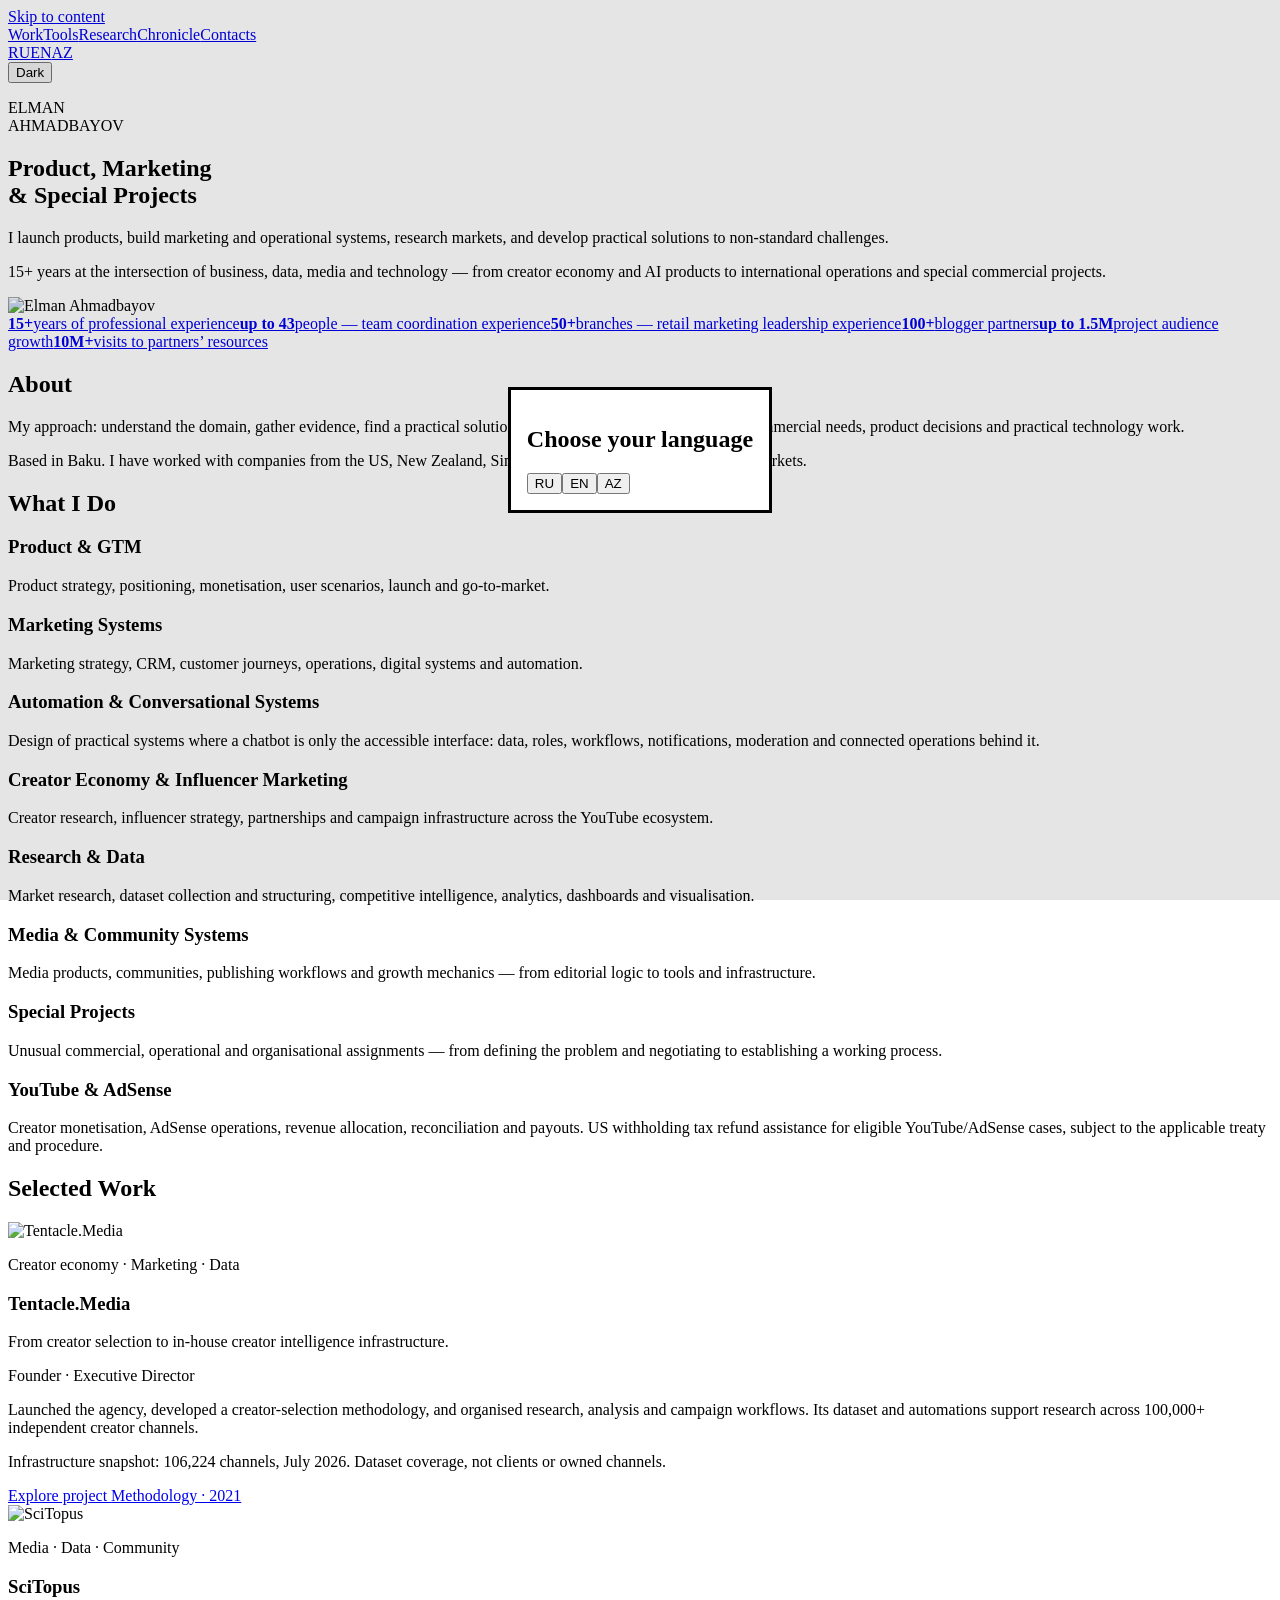
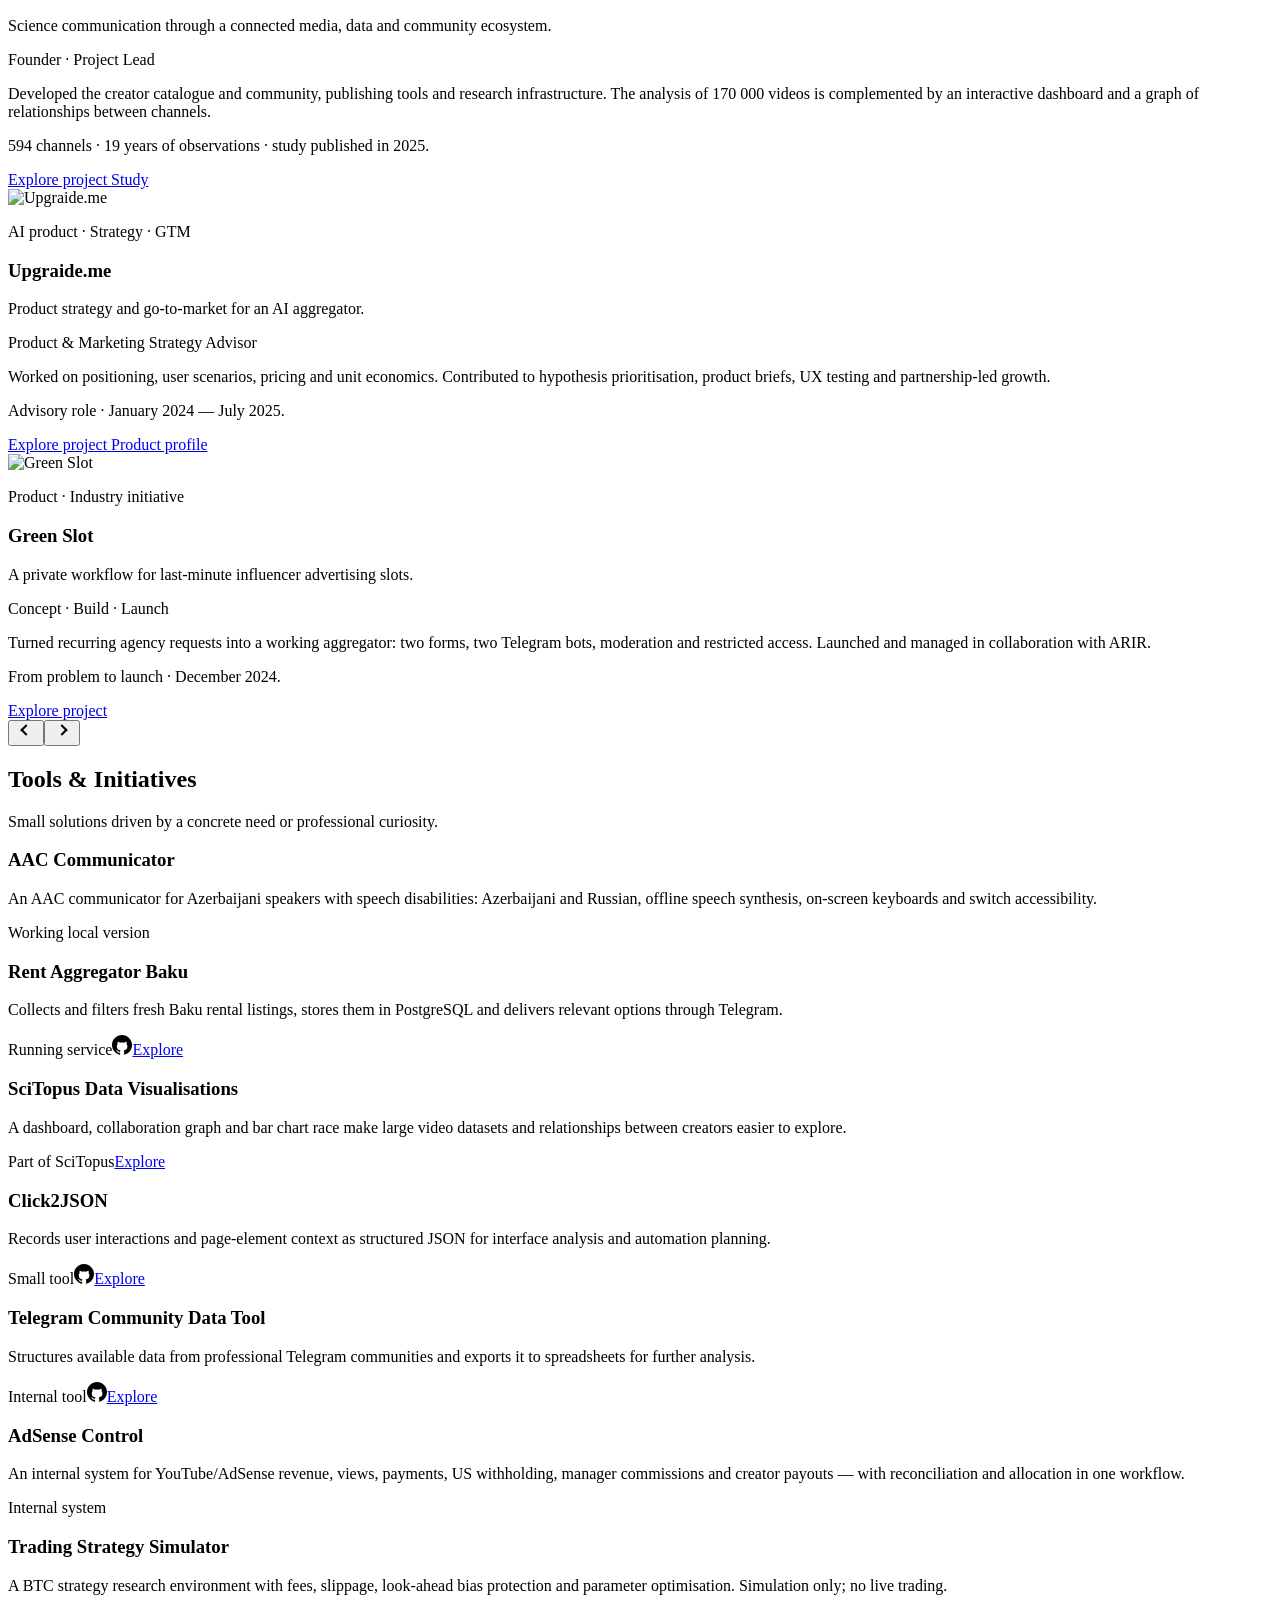
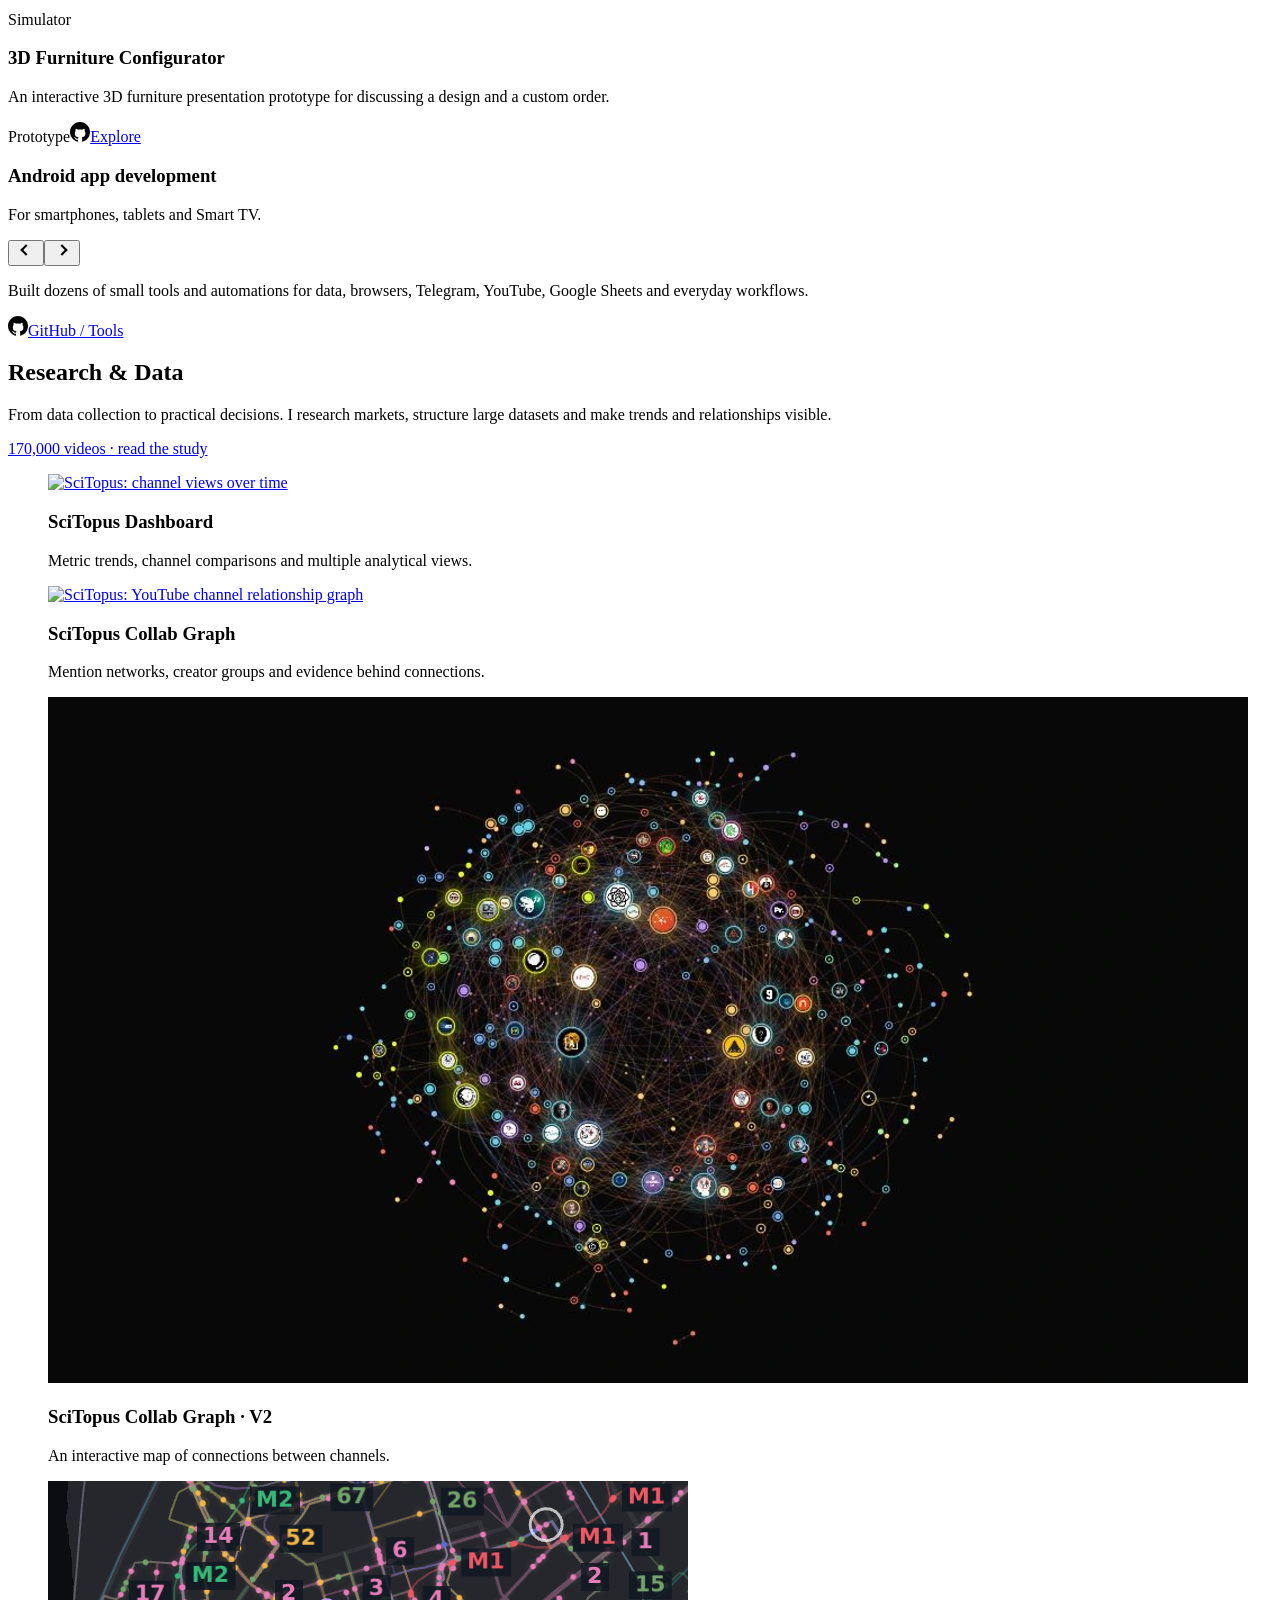
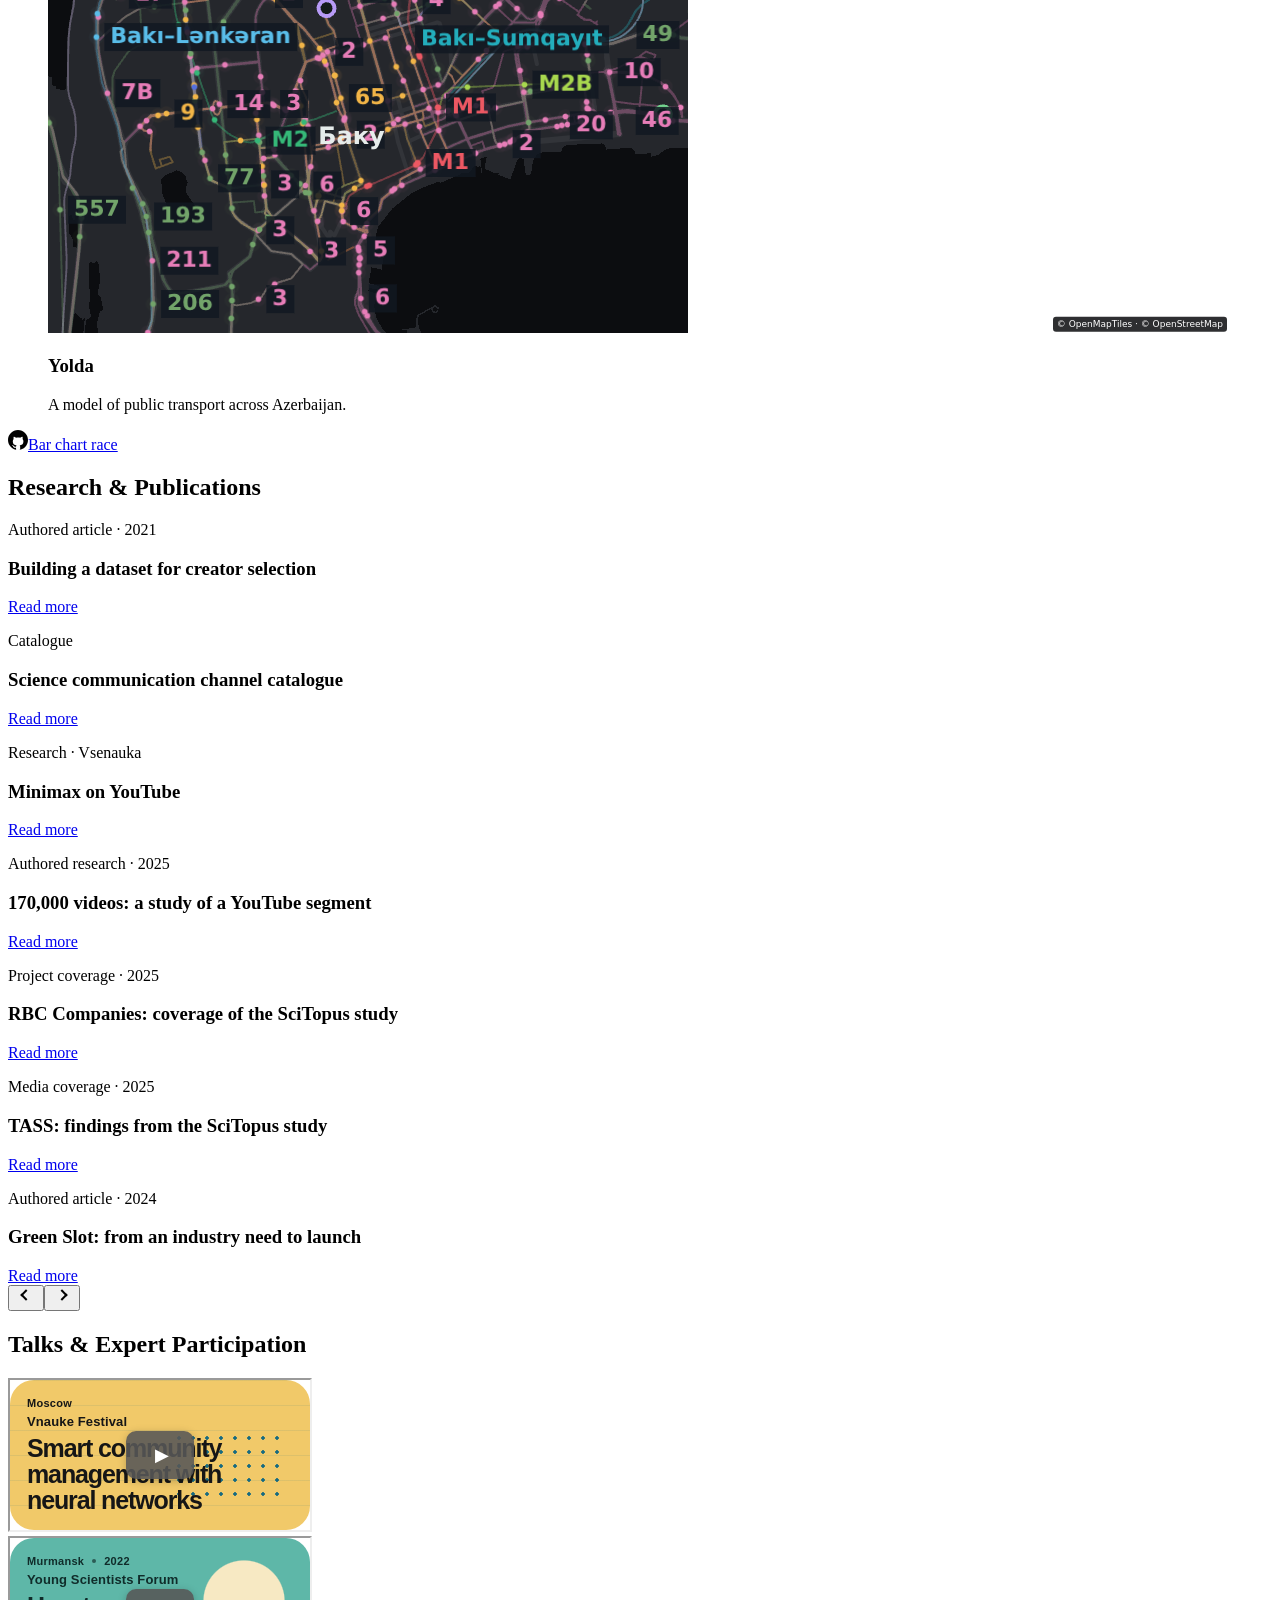
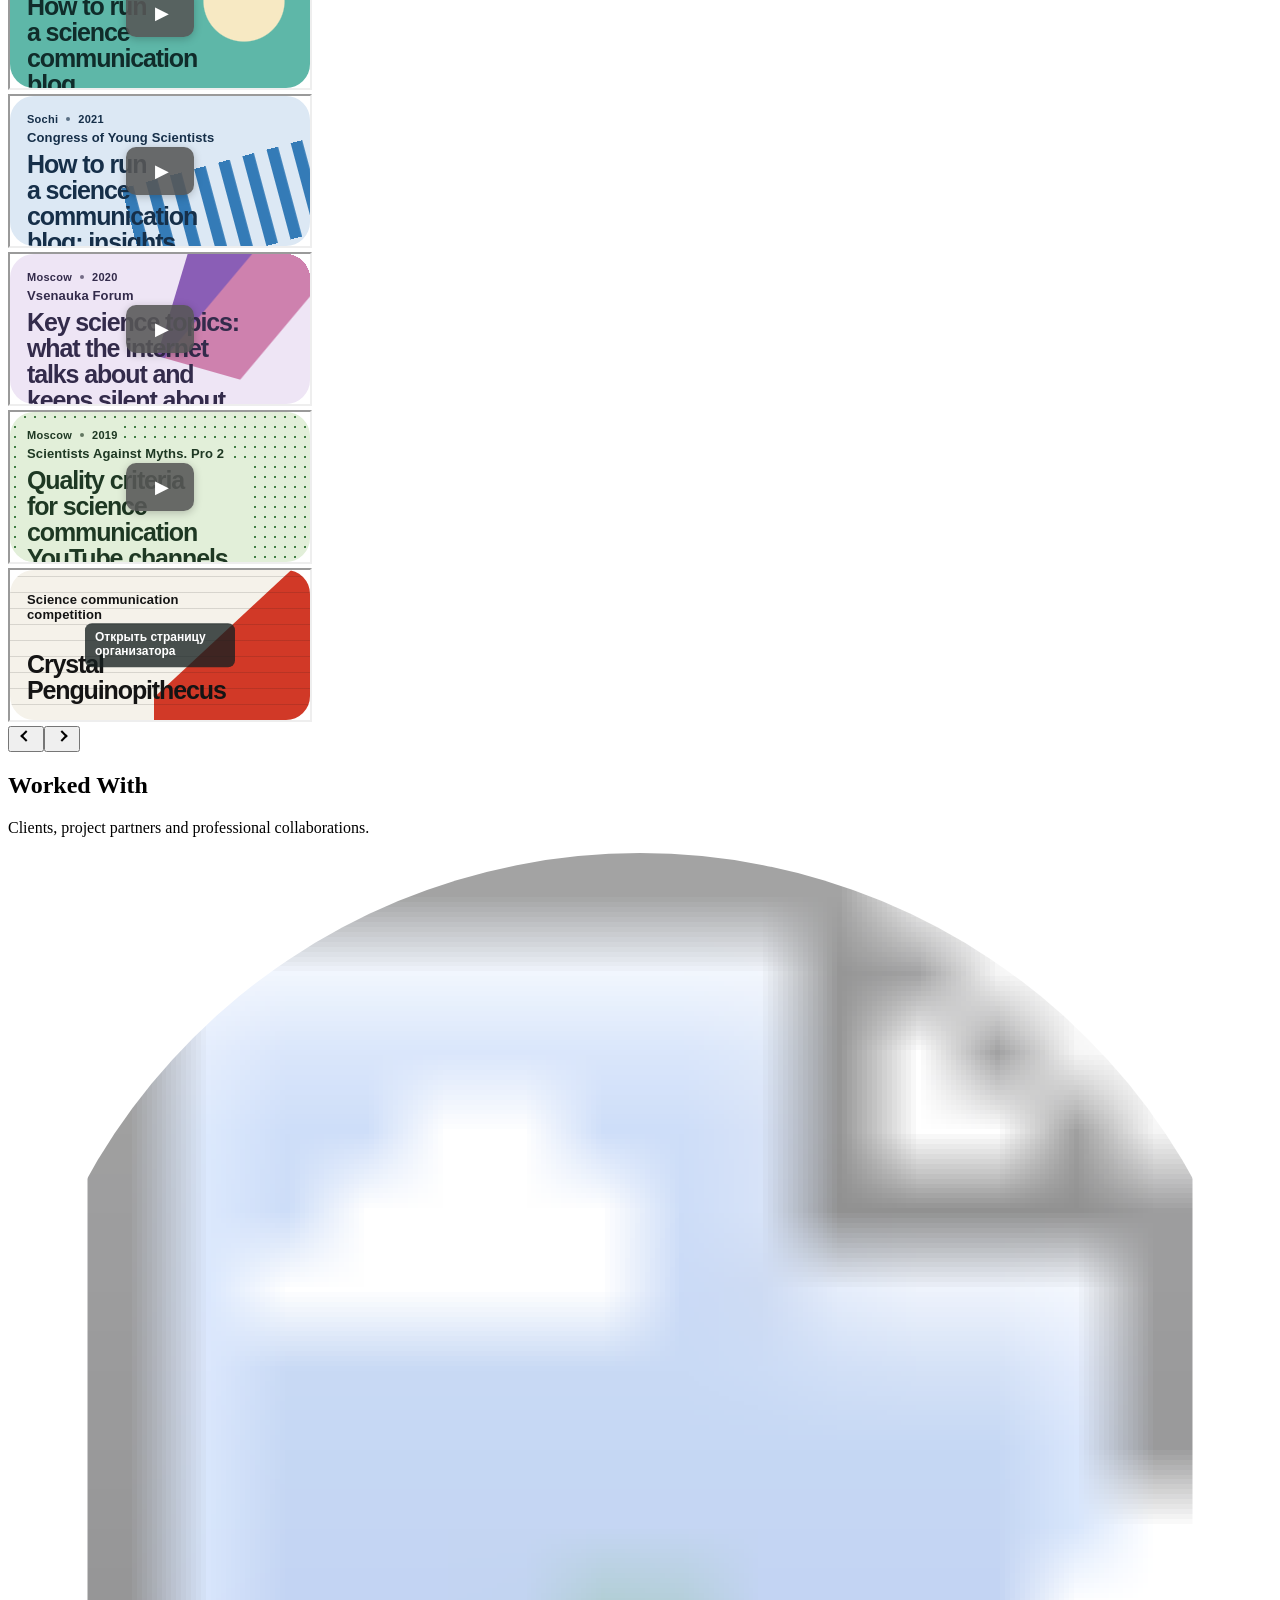
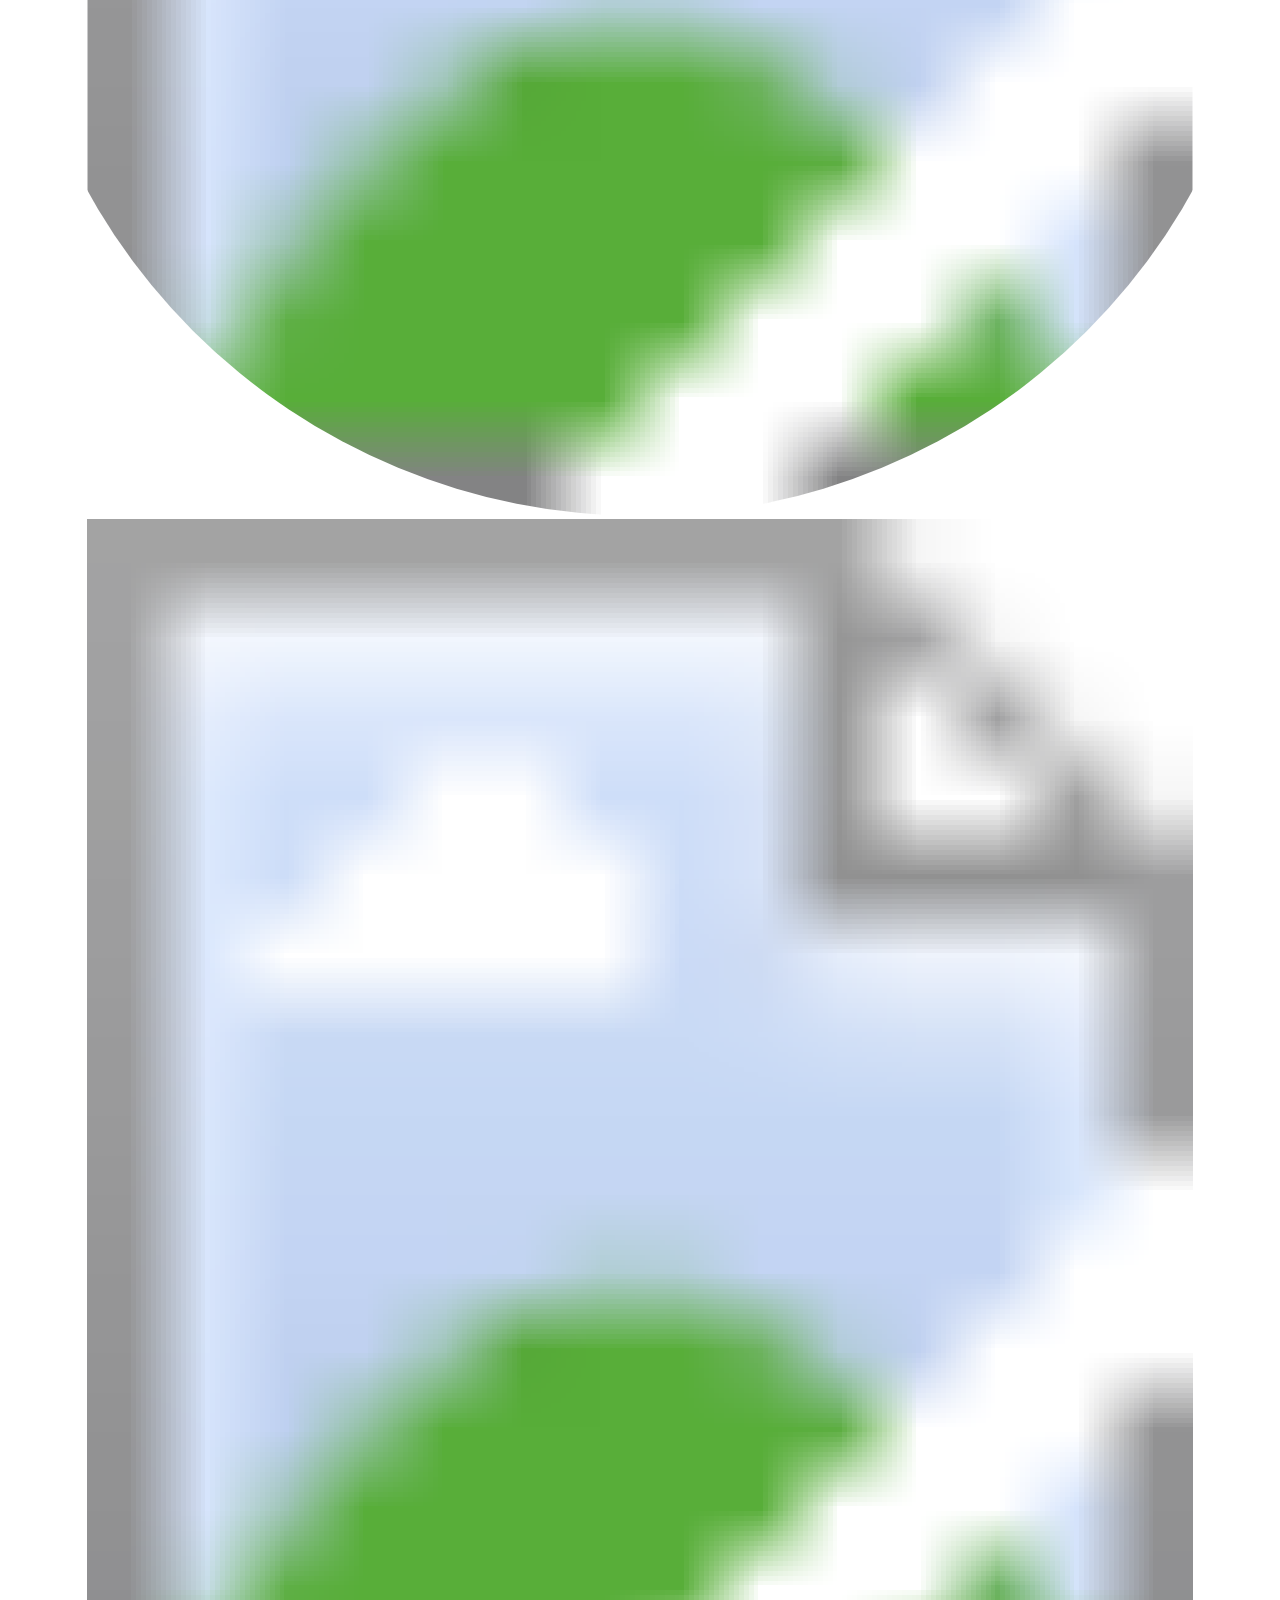
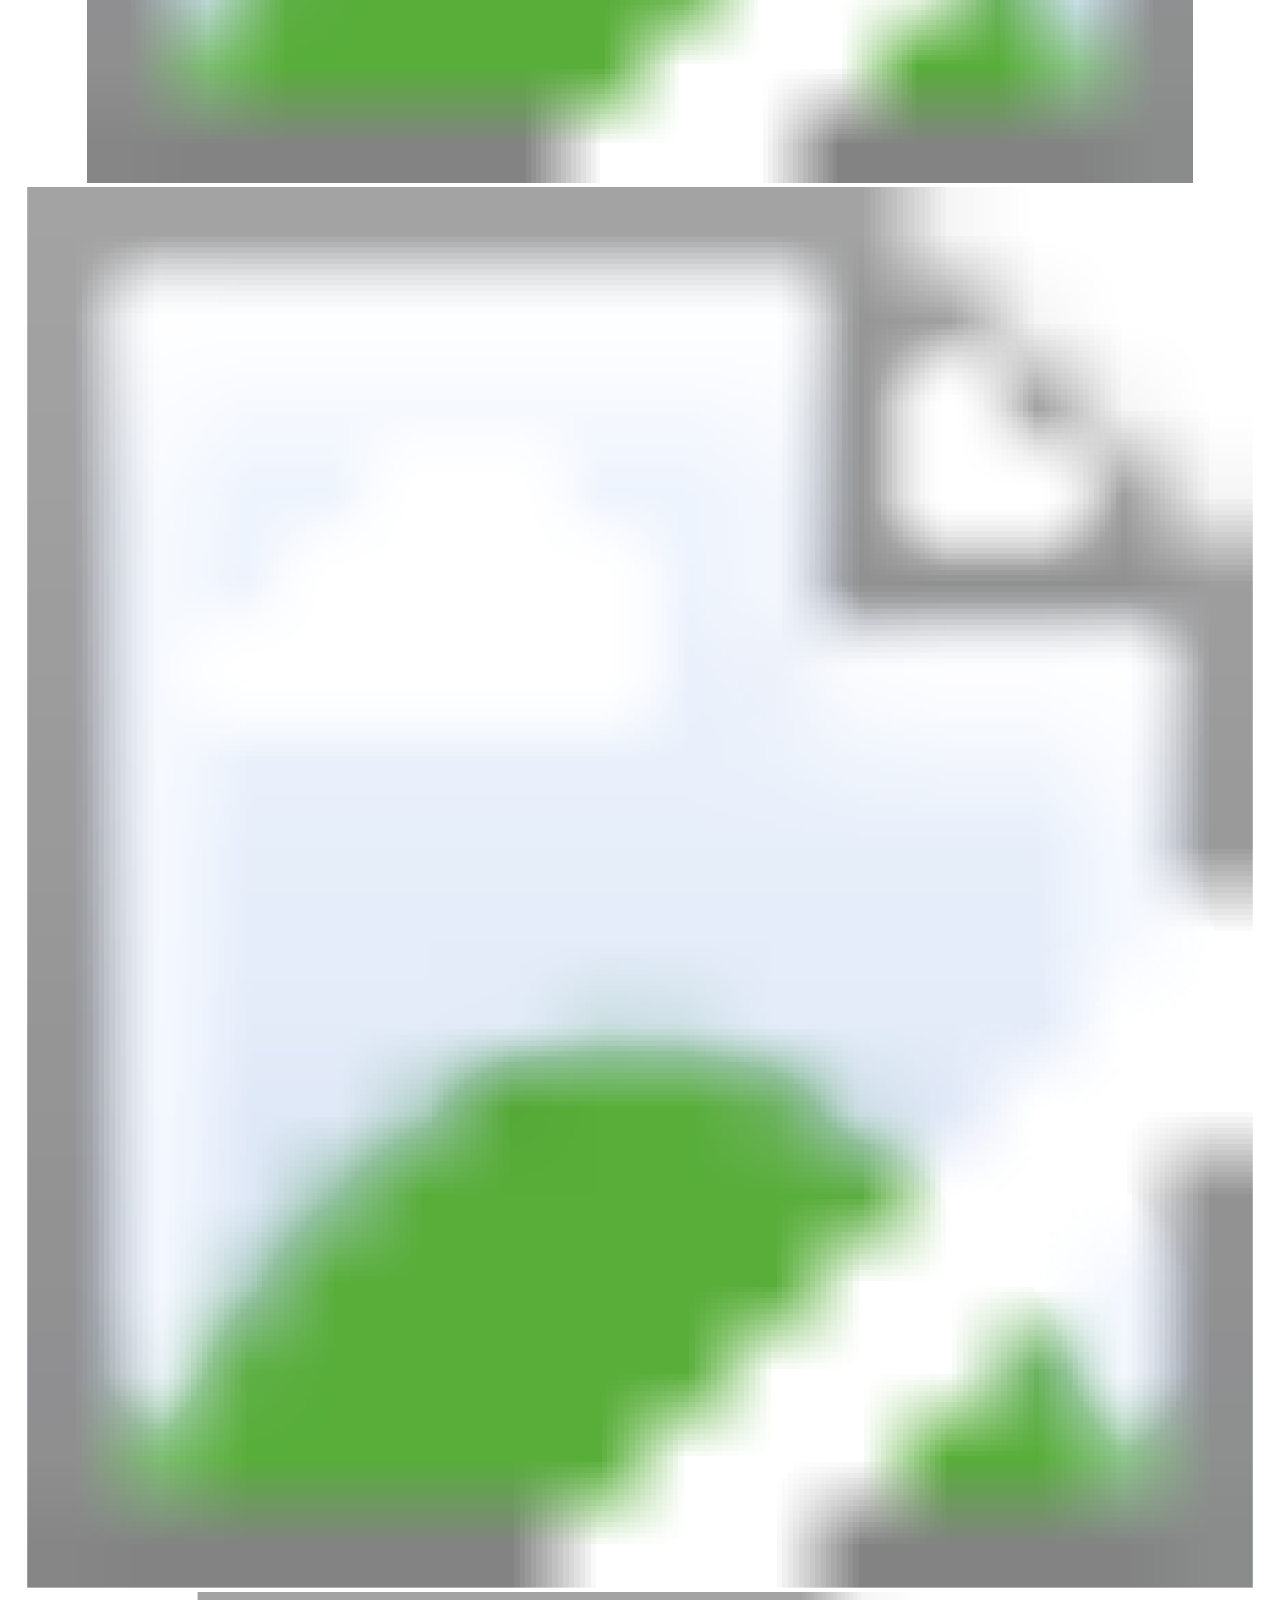
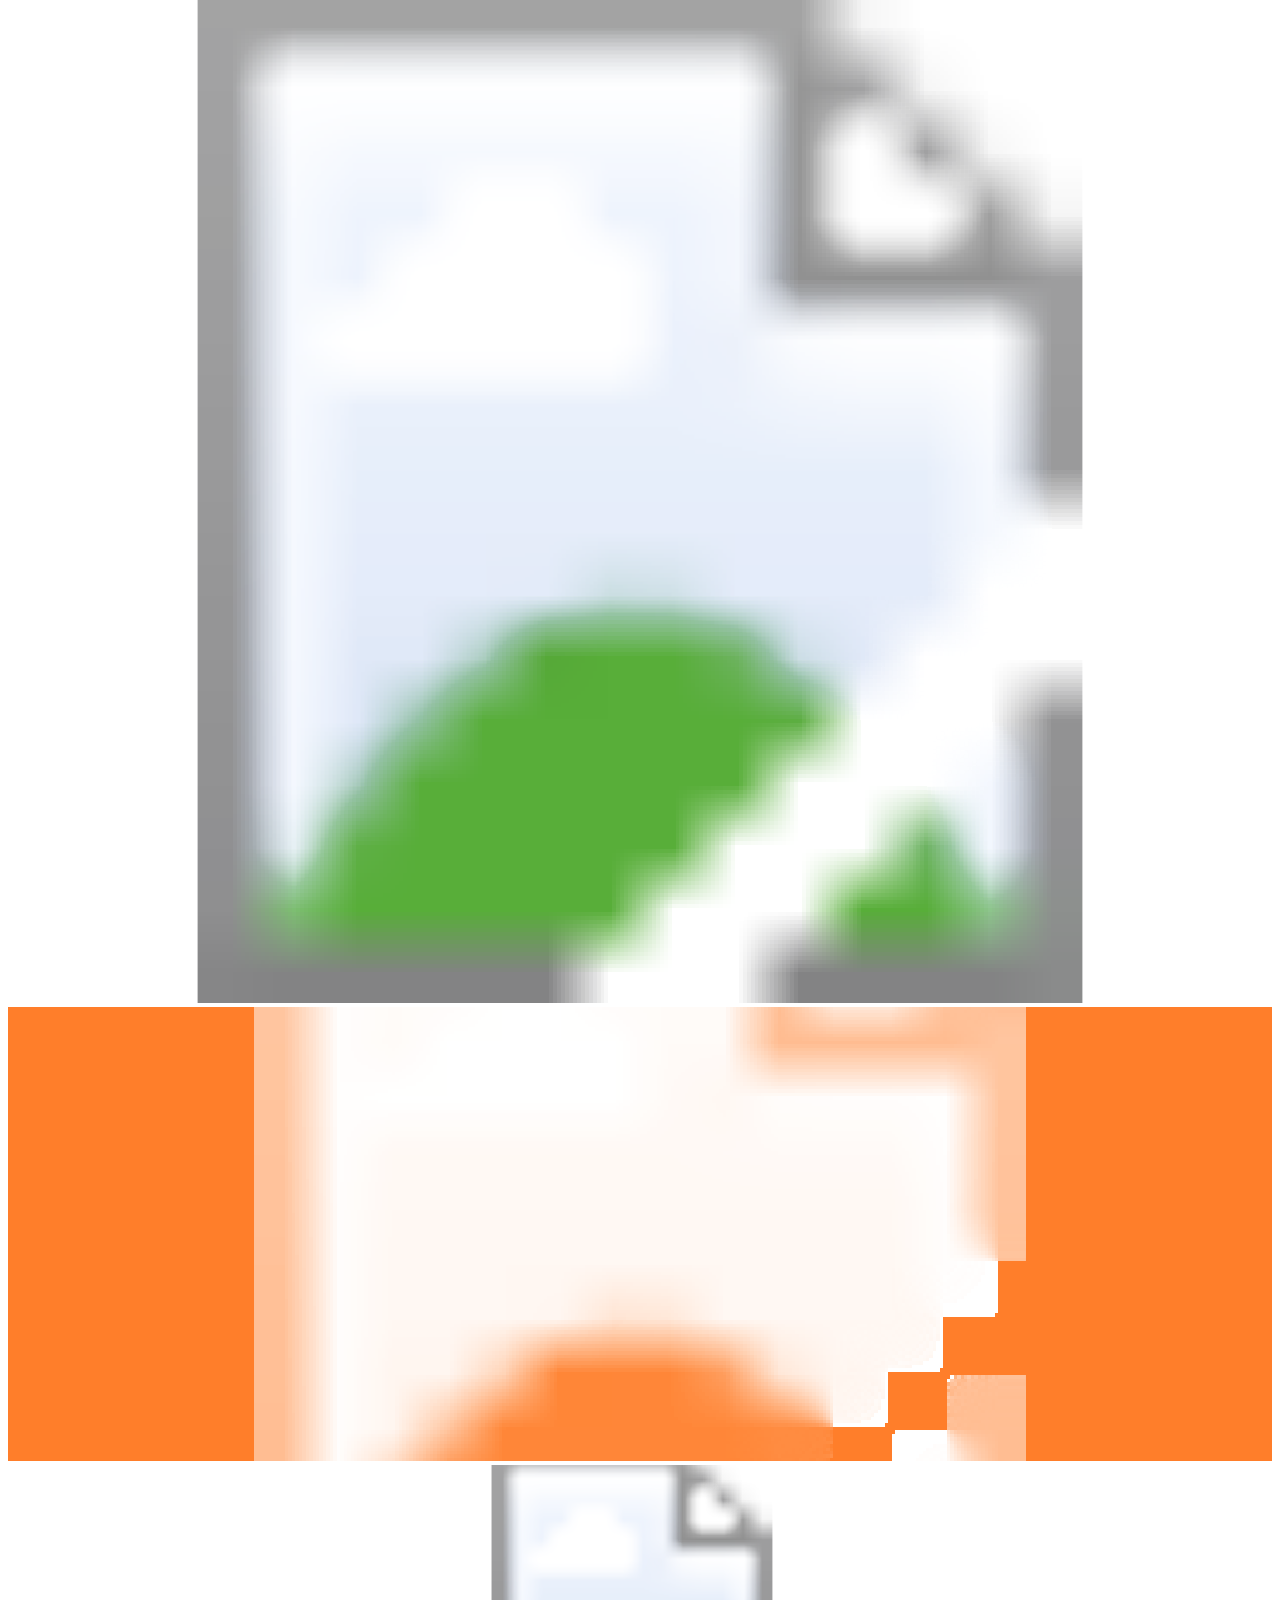
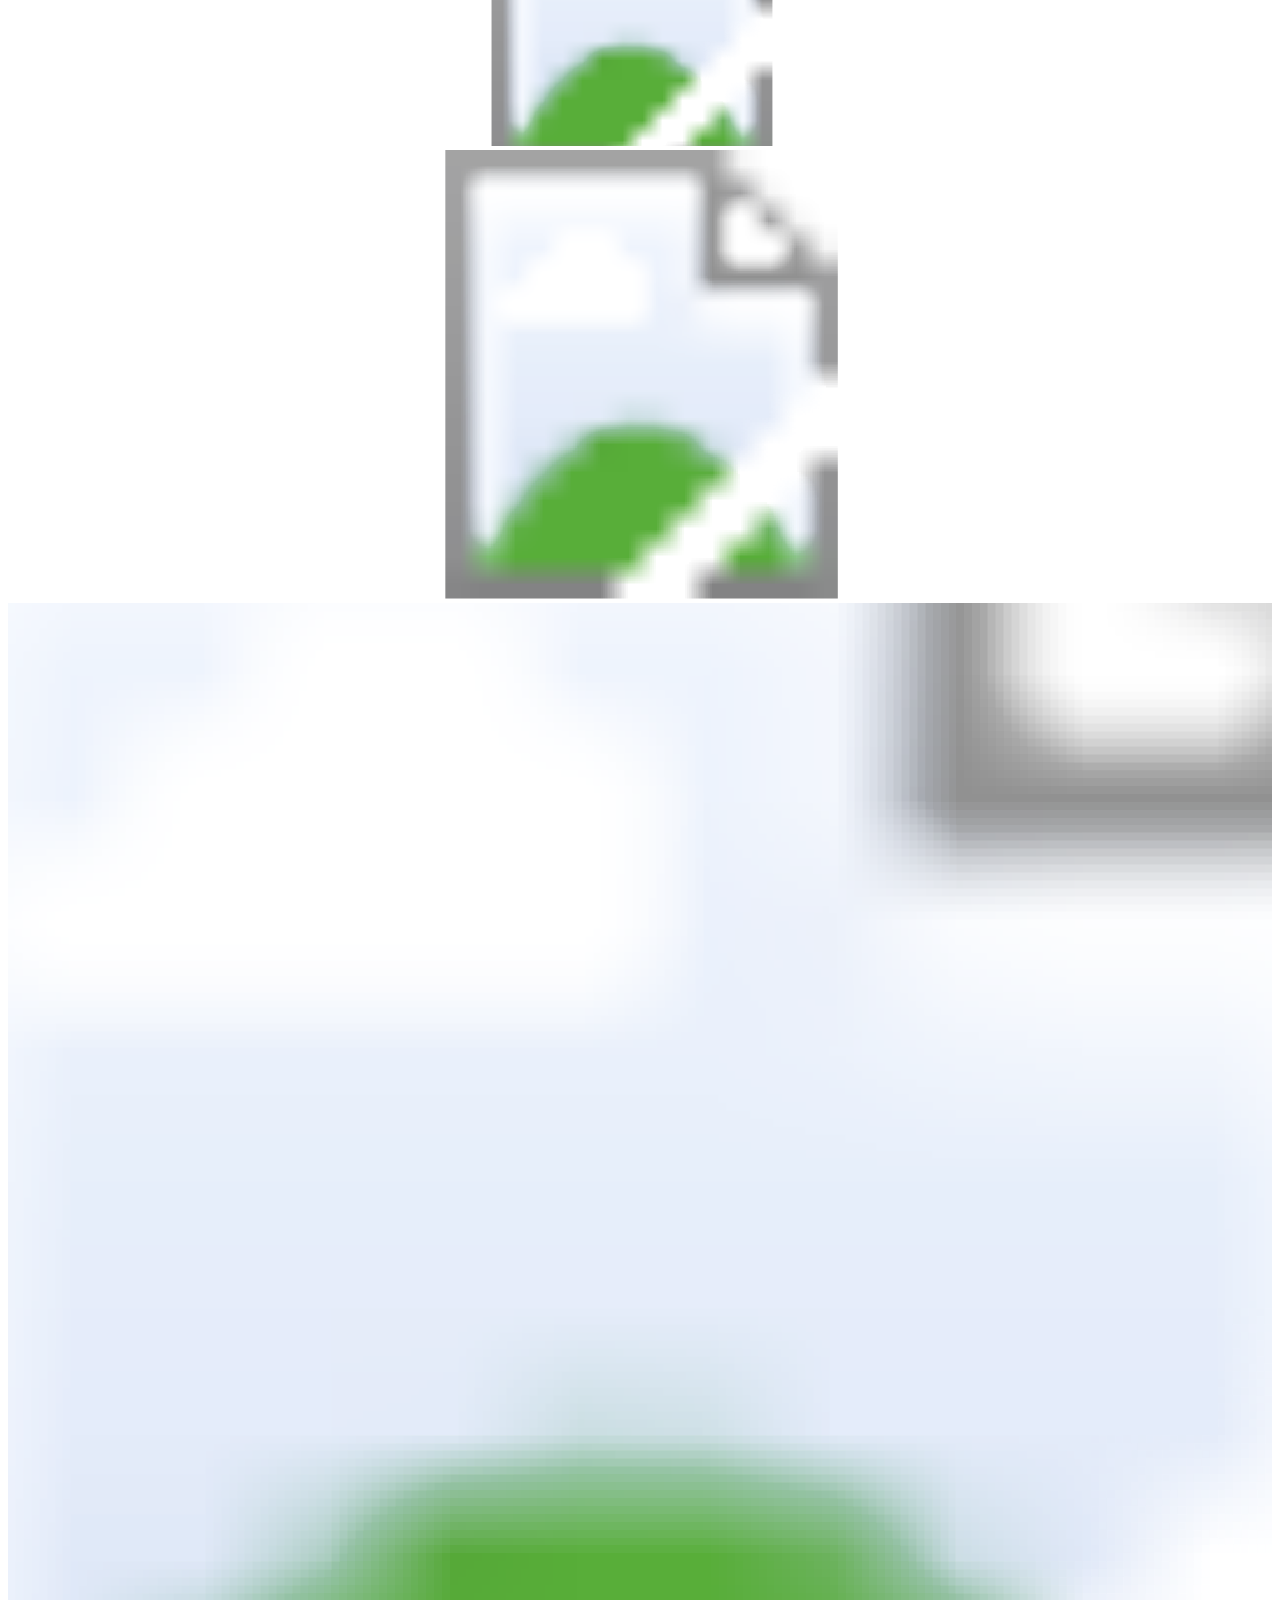
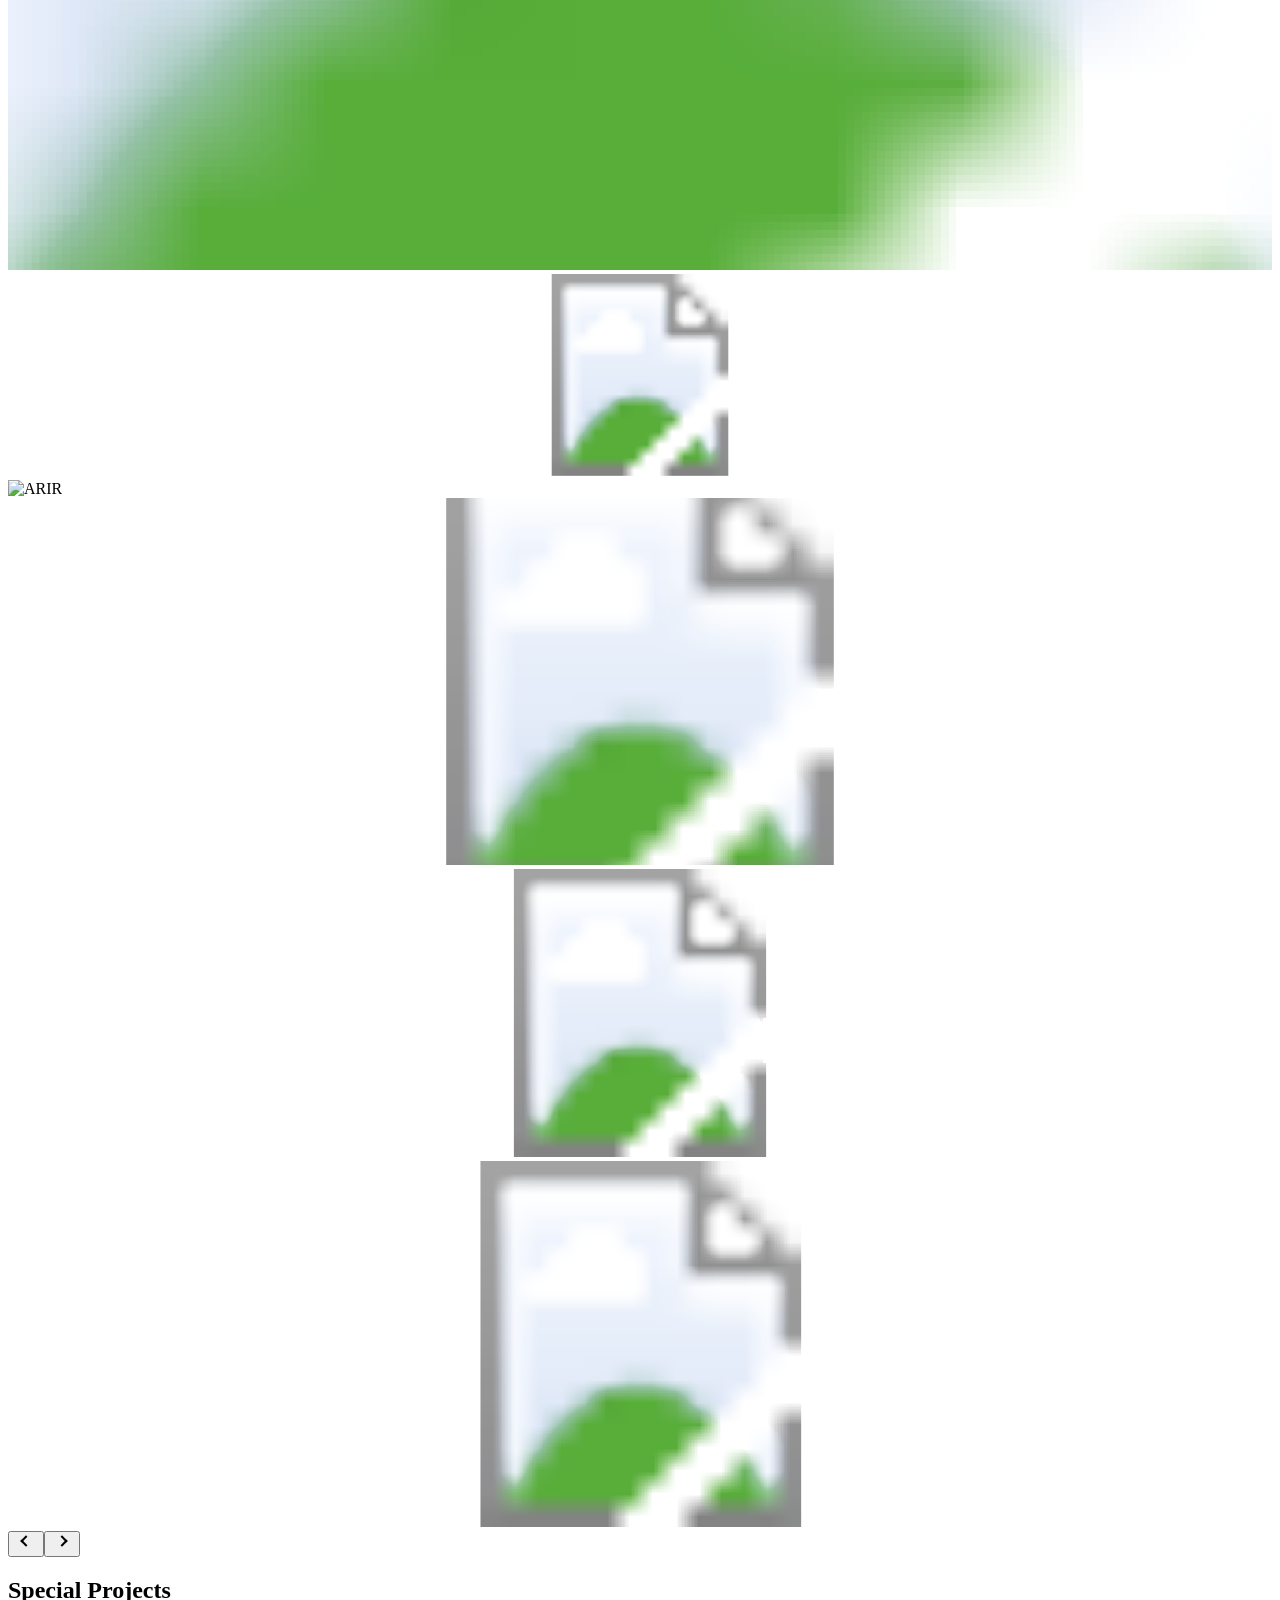
==== commit e21c776c: "Test responsive Yolda embed and clear favicon" ====
--- a/index.html
+++ b/index.html
@@ -1 +1 @@
-<!doctype html> <html lang="en" class="editorial-ready"><head> <script src="language-boot.js?v=6a3fea37f95a9f7f"></script><style>html.language-loading body{visibility:hidden}#language-title:focus{outline:0}</style><meta charset="utf-8"> <meta name="viewport" content="width=device-width,initial-scale=1"> <title>Elman Ahmadbayov - Product, Marketing &amp; Special Projects</title> <link rel="canonical" href="https://elman.digital/"> <meta name="format-detection" content="telephone=no"> <meta http-equiv="x-dns-prefetch-control" content="on"> <link rel="dns-prefetch" href="https://ws.tildacdn.com"> <link rel="dns-prefetch" href="https://static.tildacdn.ink"> <link rel="stylesheet" href="assets/54621bf462caf45d99.css?v=2d354037c5c111ac" type="text/css" media="all" onerror="this.loaderr=&quot;y&quot;"> <link rel="stylesheet" href="assets/9f89693275180f79a0.css?v=91bfb338048174f5" type="text/css" media="all" onerror="this.loaderr=&quot;y&quot;"> <link rel="preconnect" href="https://fonts.gstatic.com"> <link href="assets/c08a24ed48a6443229.css?v=434e25f820f16e09" rel="stylesheet"> <link rel="stylesheet" href="assets/64c7da05ee834e1bec.css?v=aefad85eb2b552f8" type="text/css" media="all" onerror="this.loaderr=&quot;y&quot;"> <link rel="icon" href="data:,"><meta property="og:type" content="website"><meta property="og:site_name" content="Elman Ahmadbayov"><meta property="og:title" content="Elman Ahmadbayov - Product, Marketing &amp; Special Projects"><meta property="og:description" content="I launch products, build marketing and operational systems, research markets, and develop practical solutions to non-standard challenges."><meta property="og:url" content="https://elman.digital/"><meta property="og:locale" content="en_US"><meta property="og:image" content="https://elman.digital/assets/social-preview-20260906.png"><meta property="og:image:secure_url" content="https://elman.digital/assets/social-preview-20260906.png"><meta property="og:image:type" content="image/png"><meta property="og:image:width" content="1120"><meta property="og:image:height" content="1120"><meta property="og:image:alt" content="Elman Ahmadbayov"><meta name="twitter:card" content="summary"><meta name="twitter:title" content="Elman Ahmadbayov - Product, Marketing &amp; Special Projects"><meta name="twitter:description" content="I launch products, build marketing and operational systems, research markets, and develop practical solutions to non-standard challenges."><meta name="twitter:image" content="https://elman.digital/assets/social-preview-20260906.png"><meta name="twitter:image:alt" content="Elman Ahmadbayov"><link rel="stylesheet" href="editorial.css?v=9687d2d0b49fb509"><link rel="stylesheet" href="video-covers.css?v=a0d6f3eeac5d3d0c"><link rel="stylesheet" href="fullwidth-carousels.css?v=9d199c17322c606d"><link rel="stylesheet" href="dark-theme.css?v=816673077f72f2c0"><script src="theme.js?v=241f6cff55703b12"></script><link rel="stylesheet" href="reference-sections.css?v=5b4df2f41b5001df"><link rel="stylesheet" href="experiment.css?v=be89222bfaf43fc6"><script src="experiment-runtime.js?v=da717d83a8de00f2" defer=""></script><meta name="robots" content="noindex, nofollow, noarchive, nosnippet, noimageindex"><meta name="googlebot" content="noindex, nofollow, noarchive, nosnippet, noimageindex"><meta name="bingbot" content="noindex, nofollow, noarchive, nosnippet, noimageindex"><link rel="stylesheet" href="research-collabs-v2.css?v=c31a7b97df687f83"><link rel="stylesheet" href="portfolio-yolda.css?v=b7846d39d634b595"></head> <body><a class="skip-link" href="?en" data-section="main">Skip to content</a><header class="site-header"><nav aria-label="Main navigation"><a href="?en" data-section="selected-work">Work</a><a href="?en" data-section="initiatives">Tools</a><a href="?en#research" data-section="research">Research</a><a href="?en#chronicle" data-section="professional-chronicle">Chronicle</a><a href="?en" data-section="contact">Contacts</a></nav><div class="languages" aria-label="Language"><a href="?ru" lang="ru" data-language="ru">RU</a><a href="?en" lang="en" aria-current="page" data-language="en">EN</a><a href="?az" lang="az" data-language="az">AZ</a></div><button id="theme-toggle" type="button" aria-pressed="false">Dark</button></header><main id="main"><section class="hero-section"><div class="editorial-hero"><div class="hero-identity"><p class="hero-name">ELMAN<br>AHMADBAYOV</p><h1>Product, Marketing<br>&amp; Special Projects</h1></div><div><p class="hero-lead">I launch products, build marketing and operational systems, research markets, and develop practical solutions to non-standard challenges.</p><p class="hero-note">15+ years at the intersection of business, data, media and technology — from creator economy and AI products to international operations and special commercial projects.</p></div><img class="portrait" src="assets/1a2aa0b2c26e7a6619.png" alt="Elman Ahmadbayov"></div></section><div class="proof-strip"><a href="?en#chronicle" data-section="professional-chronicle"><strong>15+</strong><span>years of professional experience</span></a><a href="?en#chronicle" data-section="professional-chronicle"><strong>up to 43</strong><span>people — team coordination experience</span></a><a href="?en#chronicle" data-section="professional-chronicle"><strong>50+</strong><span>branches — retail marketing leadership experience</span></a><a href="?en#selected-work" data-section="selected-work"><strong>100+</strong><span>blogger partners</span></a><a href="?en#chronicle" data-section="professional-chronicle"><strong>up to 1.5M</strong><span>project audience growth</span></a><a href="?en#selected-work" data-section="selected-work"><strong>10M+</strong><span>visits to partners’ resources</span></a></div><section id="about" class="section" aria-labelledby="about-heading"><div class="section-heading"><h2 id="about-heading">About</h2></div><div class="about-copy"><p>My approach: understand the domain, gather evidence, find a practical solution and organise its delivery. I connect commercial needs, product decisions and practical technology work.</p><p class="muted">Based in Baku. I have worked with companies from the US, New Zealand, Singapore, Azerbaijan, France and other markets.</p></div></section><section id="services" class="section" aria-labelledby="services-heading"><div class="section-heading"><h2 id="services-heading">What I Do</h2></div><div class="services-grid"><article><h3>Product &amp; GTM</h3><p>Product strategy, positioning, monetisation, user scenarios, launch and go-to-market.</p></article><article><h3>Marketing Systems</h3><p>Marketing strategy, CRM, customer journeys, operations, digital systems and automation.</p></article><article><h3>Automation &amp; Conversational Systems</h3><p>Design of practical systems where a chatbot is only the accessible interface: data, roles, workflows, notifications, moderation and connected operations behind it.</p></article><article><h3>Creator Economy &amp; Influencer Marketing</h3><p>Creator research, influencer strategy, partnerships and campaign infrastructure across the YouTube ecosystem.</p></article><article><h3>Research &amp; Data</h3><p>Market research, dataset collection and structuring, competitive intelligence, analytics, dashboards and visualisation.</p></article><article><h3>Media &amp; Community Systems</h3><p>Media products, communities, publishing workflows and growth mechanics — from editorial logic to tools and infrastructure.</p></article><article><h3>Special Projects</h3><p>Unusual commercial, operational and organisational assignments — from defining the problem and negotiating to establishing a working process.</p></article><article><h3>YouTube &amp; AdSense</h3><p>Creator monetisation, AdSense operations, revenue allocation, reconciliation and payouts. US withholding tax refund assistance for eligible YouTube/AdSense cases, subject to the applicable treaty and procedure.</p></article></div></section><section id="selected-work" class="section" aria-labelledby="selected-work-heading"><div class="section-heading"><h2 id="selected-work-heading">Selected Work</h2></div><div class="carousel" role="region" aria-roledescription="carousel" aria-label="Selected Work"><div class="carousel-track" id="selected-work-track" tabindex="0" aria-label="Use arrow keys to browse"><article class="flagship slide"><div class="work-art"><img src="assets/ce4c5188eac724a797.png" alt="Tentacle.Media" loading="lazy"></div><div class="work-copy"><p class="eyebrow">Creator economy · Marketing · Data</p><h3>Tentacle.Media</h3><p class="work-intro">From creator selection to in-house creator intelligence infrastructure.</p><p class="role">Founder · Executive Director</p><p>Launched the agency, developed a creator-selection methodology, and organised research, analysis and campaign workflows. Its dataset and automations support research across 100,000+ independent creator channels.</p><p class="proof-note">Infrastructure snapshot: 106,224 channels, July 2026. Dataset coverage, not clients or owned channels.</p><div class="link-row"><a class="text-link" href="https://www.tentacle.media/" target="_blank" rel="noopener noreferrer">Explore project <span aria-hidden="true">↗</span></a><a class="text-link" href="https://vc.ru/marketing/333590-baza-dannyh-kotoraya-izmenit-inflyuens-marketing-navsegda" target="_blank" rel="noopener noreferrer">Methodology · 2021 <span aria-hidden="true">↗</span></a></div></div></article><article class="flagship slide"><div class="work-art"><img src="assets/4376309af7387bdf9d.png" alt="SciTopus" loading="lazy"></div><div class="work-copy"><p class="eyebrow">Media · Data · Community</p><h3>SciTopus</h3><p class="work-intro">Science communication through a connected media, data and community ecosystem.</p><p class="role">Founder · Project Lead</p><p>Developed the creator catalogue and community, publishing tools and research infrastructure. The analysis of 170 000 videos is complemented by an interactive dashboard and a graph of relationships between channels.</p><p class="proof-note">594 channels · 19 years of observations · study published in 2025.</p><div class="link-row"><a class="text-link" href="https://scitopus.com/" target="_blank" rel="noopener noreferrer">Explore project <span aria-hidden="true">↗</span></a><a class="text-link" href="https://vc.ru/media/2187320-nauchnyi-pop-na-youtube-issledovanie-170000-video-za-19-let" target="_blank" rel="noopener noreferrer">Study <span aria-hidden="true">↗</span></a></div></div></article><article class="flagship slide"><div class="work-art"><img src="assets/4ada5a4c3abfcc4f06.png" alt="Upgraide.me" loading="lazy"></div><div class="work-copy"><p class="eyebrow">AI product · Strategy · GTM</p><h3>Upgraide.me</h3><p class="work-intro">Product strategy and go-to-market for an AI aggregator.</p><p class="role">Product &amp; Marketing Strategy Advisor</p><p>Worked on positioning, user scenarios, pricing and unit economics. Contributed to hypothesis prioritisation, product briefs, UX testing and partnership-led growth.</p><p class="proof-note">Advisory role · January 2024 — July 2025.</p><div class="link-row"><a class="text-link" href="https://upgraide.me/" target="_blank" rel="noopener noreferrer">Explore project <span aria-hidden="true">↗</span></a><a class="text-link" href="https://productradar.ru/product/upgraide-me/" target="_blank" rel="noopener noreferrer">Product profile <span aria-hidden="true">↗</span></a></div></div></article><article class="flagship slide"><div class="work-art"><img src="assets/ce87d38c9d874f823e.jpg" alt="Green Slot" loading="lazy"></div><div class="work-copy"><p class="eyebrow">Product · Industry initiative</p><h3>Green Slot</h3><p class="work-intro">A private workflow for last-minute influencer advertising slots.</p><p class="role">Concept · Build · Launch</p><p>Turned recurring agency requests into a working aggregator: two forms, two Telegram bots, moderation and restricted access. Launched and managed in collaboration with ARIR.</p><p class="proof-note">From problem to launch · December 2024.</p><div class="link-row"><a class="text-link" href="https://vc.ru/marketing/1730224-zelenyi-slotik-zakrytyi-agregator-dlya-agentstv-inflyuens-marketinga-za-odnu-noch" target="_blank" rel="noopener noreferrer">Explore project <span aria-hidden="true">↗</span></a></div></div></article></div><div class="carousel-controls"><button type="button" data-dir="-1" aria-controls="selected-work-track" aria-label="Previous"><span aria-hidden="true">‹</span></button><span class="carousel-position" aria-live="polite"></span><button type="button" data-dir="1" aria-controls="selected-work-track" aria-label="Next"><span aria-hidden="true">›</span></button></div></div></section><section id="initiatives" class="section" aria-labelledby="initiatives-heading"><div class="section-heading"><h2 id="initiatives-heading">Tools &amp; Initiatives</h2><p>Small solutions driven by a concrete need or professional curiosity.</p></div><div class="carousel" role="region" aria-roledescription="carousel" aria-label="Initiatives"><div class="carousel-track" id="initiatives-track" tabindex="0" aria-label="Use arrow keys to browse"><article class="initiative slide"><h3>AAC Communicator</h3><p>An AAC communicator for Azerbaijani speakers with speech disabilities: Azerbaijani and Russian, offline speech synthesis, on-screen keyboards and switch accessibility.</p><div class="card-bottom"><span>Working local version</span></div></article><article class="initiative slide"><h3>Rent Aggregator Baku</h3><p>Collects and filters fresh Baku rental listings, stores them in PostgreSQL and delivers relevant options through Telegram.</p><div class="card-bottom"><span>Running service</span><a class="text-link" href="https://github.com/Airshipster/rent-aggregator-baku" target="_blank" rel="noopener noreferrer"><svg class="github-mark" role="presentation" width="20" height="20" viewBox="0 0 100 100" fill="none" xmlns="http://www.w3.org/2000/svg" aria-hidden="true"> <path fill-rule="evenodd" clip-rule="evenodd" d="M52.078 99.958C78.728 98.868 100 76.918 100 50c0-27.614-22.386-50-50-50S0 22.386 0 50s22.386 50 50 50l.368-.001.335.001c.432 0 .894-.015 1.375-.042Zm0 0c3.828-.216 8.81-1.186 8.81-1.186l-.053-2.99s.05-5.839.05-11.388c0-3.873-1.327-6.407-2.818-7.688 9.248-1.027 18.954-4.537 18.954-20.484 0-4.532-1.607-8.238-4.268-11.14.427-1.05 1.852-5.271-.413-10.986 0 0-3.479-1.116-11.405 4.256-3.316-.92-6.867-1.381-10.392-1.397-3.53.016-7.082.476-10.393 1.397-7.93-5.372-11.416-4.256-11.416-4.256-2.258 5.716-.833 9.937-.407 10.986-2.655 2.902-4.272 6.607-4.272 11.14 0 15.907 9.69 19.469 18.909 20.517-1.186 1.038-2.258 2.867-2.635 5.55-2.366 1.062-8.378 2.894-12.081-3.45 0 0-2.193-3.984-6.358-4.278 0 0-4.055-.052-.286 2.523 0 0 2.722 1.277 4.609 6.073 0 0 2.436 8.073 13.984 5.565.01 1.884.026 3.515.038 4.77.01 1.053.018 1.84.018 2.29l.01 2.889c3.232.84 6.617 1.3 10.105 1.328a50.99 50.99 0 0 0 1.71-.041Z" fill="#000000"></path> </svg>Explore <span aria-hidden="true">↗</span></a></div></article><article class="initiative slide"><h3>SciTopus Data Visualisations</h3><p>A dashboard, collaboration graph and bar chart race make large video datasets and relationships between creators easier to explore.</p><div class="card-bottom"><span>Part of SciTopus</span><a class="text-link" href="?en#research" data-section="research">Explore <span aria-hidden="true">↗</span></a></div></article><article class="initiative slide"><h3>Click2JSON</h3><p>Records user interactions and page-element context as structured JSON for interface analysis and automation planning.</p><div class="card-bottom"><span>Small tool</span><a class="text-link" href="https://gist.github.com/Airshipster/1dc98bc3852e53c4ff0dda528f49b3f3" target="_blank" rel="noopener noreferrer"><svg class="github-mark" role="presentation" width="20" height="20" viewBox="0 0 100 100" fill="none" xmlns="http://www.w3.org/2000/svg" aria-hidden="true"> <path fill-rule="evenodd" clip-rule="evenodd" d="M52.078 99.958C78.728 98.868 100 76.918 100 50c0-27.614-22.386-50-50-50S0 22.386 0 50s22.386 50 50 50l.368-.001.335.001c.432 0 .894-.015 1.375-.042Zm0 0c3.828-.216 8.81-1.186 8.81-1.186l-.053-2.99s.05-5.839.05-11.388c0-3.873-1.327-6.407-2.818-7.688 9.248-1.027 18.954-4.537 18.954-20.484 0-4.532-1.607-8.238-4.268-11.14.427-1.05 1.852-5.271-.413-10.986 0 0-3.479-1.116-11.405 4.256-3.316-.92-6.867-1.381-10.392-1.397-3.53.016-7.082.476-10.393 1.397-7.93-5.372-11.416-4.256-11.416-4.256-2.258 5.716-.833 9.937-.407 10.986-2.655 2.902-4.272 6.607-4.272 11.14 0 15.907 9.69 19.469 18.909 20.517-1.186 1.038-2.258 2.867-2.635 5.55-2.366 1.062-8.378 2.894-12.081-3.45 0 0-2.193-3.984-6.358-4.278 0 0-4.055-.052-.286 2.523 0 0 2.722 1.277 4.609 6.073 0 0 2.436 8.073 13.984 5.565.01 1.884.026 3.515.038 4.77.01 1.053.018 1.84.018 2.29l.01 2.889c3.232.84 6.617 1.3 10.105 1.328a50.99 50.99 0 0 0 1.71-.041Z" fill="#000000"></path> </svg>Explore <span aria-hidden="true">↗</span></a></div></article><article class="initiative slide"><h3>Telegram Community Data Tool</h3><p>Structures available data from professional Telegram communities and exports it to spreadsheets for further analysis.</p><div class="card-bottom"><span>Internal tool</span><a class="text-link" href="https://gist.github.com/Airshipster/e6c1b14d03aeeac26b27bb73157deba7" target="_blank" rel="noopener noreferrer"><svg class="github-mark" role="presentation" width="20" height="20" viewBox="0 0 100 100" fill="none" xmlns="http://www.w3.org/2000/svg" aria-hidden="true"> <path fill-rule="evenodd" clip-rule="evenodd" d="M52.078 99.958C78.728 98.868 100 76.918 100 50c0-27.614-22.386-50-50-50S0 22.386 0 50s22.386 50 50 50l.368-.001.335.001c.432 0 .894-.015 1.375-.042Zm0 0c3.828-.216 8.81-1.186 8.81-1.186l-.053-2.99s.05-5.839.05-11.388c0-3.873-1.327-6.407-2.818-7.688 9.248-1.027 18.954-4.537 18.954-20.484 0-4.532-1.607-8.238-4.268-11.14.427-1.05 1.852-5.271-.413-10.986 0 0-3.479-1.116-11.405 4.256-3.316-.92-6.867-1.381-10.392-1.397-3.53.016-7.082.476-10.393 1.397-7.93-5.372-11.416-4.256-11.416-4.256-2.258 5.716-.833 9.937-.407 10.986-2.655 2.902-4.272 6.607-4.272 11.14 0 15.907 9.69 19.469 18.909 20.517-1.186 1.038-2.258 2.867-2.635 5.55-2.366 1.062-8.378 2.894-12.081-3.45 0 0-2.193-3.984-6.358-4.278 0 0-4.055-.052-.286 2.523 0 0 2.722 1.277 4.609 6.073 0 0 2.436 8.073 13.984 5.565.01 1.884.026 3.515.038 4.77.01 1.053.018 1.84.018 2.29l.01 2.889c3.232.84 6.617 1.3 10.105 1.328a50.99 50.99 0 0 0 1.71-.041Z" fill="#000000"></path> </svg>Explore <span aria-hidden="true">↗</span></a></div></article><article class="initiative slide"><h3>AdSense Control</h3><p>An internal system for YouTube/AdSense revenue, views, payments, US withholding, manager commissions and creator payouts — with reconciliation and allocation in one workflow.</p><div class="card-bottom"><span>Internal system</span></div></article><article class="initiative slide"><h3>Trading Strategy Simulator</h3><p>A BTC strategy research environment with fees, slippage, look-ahead bias protection and parameter optimisation. Simulation only; no live trading.</p><div class="card-bottom"><span>Simulator</span></div></article><article class="initiative slide"><h3>3D Furniture Configurator</h3><p>An interactive 3D furniture presentation prototype for discussing a design and a custom order.</p><div class="card-bottom"><span>Prototype</span><a class="text-link" href="https://github.com/Airshipster/furniture-3d-model-example" target="_blank" rel="noopener noreferrer"><svg class="github-mark" role="presentation" width="20" height="20" viewBox="0 0 100 100" fill="none" xmlns="http://www.w3.org/2000/svg" aria-hidden="true"> <path fill-rule="evenodd" clip-rule="evenodd" d="M52.078 99.958C78.728 98.868 100 76.918 100 50c0-27.614-22.386-50-50-50S0 22.386 0 50s22.386 50 50 50l.368-.001.335.001c.432 0 .894-.015 1.375-.042Zm0 0c3.828-.216 8.81-1.186 8.81-1.186l-.053-2.99s.05-5.839.05-11.388c0-3.873-1.327-6.407-2.818-7.688 9.248-1.027 18.954-4.537 18.954-20.484 0-4.532-1.607-8.238-4.268-11.14.427-1.05 1.852-5.271-.413-10.986 0 0-3.479-1.116-11.405 4.256-3.316-.92-6.867-1.381-10.392-1.397-3.53.016-7.082.476-10.393 1.397-7.93-5.372-11.416-4.256-11.416-4.256-2.258 5.716-.833 9.937-.407 10.986-2.655 2.902-4.272 6.607-4.272 11.14 0 15.907 9.69 19.469 18.909 20.517-1.186 1.038-2.258 2.867-2.635 5.55-2.366 1.062-8.378 2.894-12.081-3.45 0 0-2.193-3.984-6.358-4.278 0 0-4.055-.052-.286 2.523 0 0 2.722 1.277 4.609 6.073 0 0 2.436 8.073 13.984 5.565.01 1.884.026 3.515.038 4.77.01 1.053.018 1.84.018 2.29l.01 2.889c3.232.84 6.617 1.3 10.105 1.328a50.99 50.99 0 0 0 1.71-.041Z" fill="#000000"></path> </svg>Explore <span aria-hidden="true">↗</span></a></div></article><article class="initiative slide" data-initiative="android-apps"><h3>Android app development</h3><p>For smartphones, tablets and Smart TV.</p></article></div><div class="carousel-controls"><button type="button" data-dir="-1" aria-controls="initiatives-track" aria-label="Previous"><span aria-hidden="true">‹</span></button><span class="carousel-position" aria-live="polite"></span><button type="button" data-dir="1" aria-controls="initiatives-track" aria-label="Next"><span aria-hidden="true">›</span></button></div></div><div class="tools-note"><p>Built dozens of small tools and automations for data, browsers, Telegram, YouTube, Google Sheets and everyday workflows.</p><a class="text-link" href="https://github.com/Airshipster/" target="_blank" rel="noopener noreferrer"><svg class="github-mark" role="presentation" width="20" height="20" viewBox="0 0 100 100" fill="none" xmlns="http://www.w3.org/2000/svg" aria-hidden="true"> <path fill-rule="evenodd" clip-rule="evenodd" d="M52.078 99.958C78.728 98.868 100 76.918 100 50c0-27.614-22.386-50-50-50S0 22.386 0 50s22.386 50 50 50l.368-.001.335.001c.432 0 .894-.015 1.375-.042Zm0 0c3.828-.216 8.81-1.186 8.81-1.186l-.053-2.99s.05-5.839.05-11.388c0-3.873-1.327-6.407-2.818-7.688 9.248-1.027 18.954-4.537 18.954-20.484 0-4.532-1.607-8.238-4.268-11.14.427-1.05 1.852-5.271-.413-10.986 0 0-3.479-1.116-11.405 4.256-3.316-.92-6.867-1.381-10.392-1.397-3.53.016-7.082.476-10.393 1.397-7.93-5.372-11.416-4.256-11.416-4.256-2.258 5.716-.833 9.937-.407 10.986-2.655 2.902-4.272 6.607-4.272 11.14 0 15.907 9.69 19.469 18.909 20.517-1.186 1.038-2.258 2.867-2.635 5.55-2.366 1.062-8.378 2.894-12.081-3.45 0 0-2.193-3.984-6.358-4.278 0 0-4.055-.052-.286 2.523 0 0 2.722 1.277 4.609 6.073 0 0 2.436 8.073 13.984 5.565.01 1.884.026 3.515.038 4.77.01 1.053.018 1.84.018 2.29l.01 2.889c3.232.84 6.617 1.3 10.105 1.328a50.99 50.99 0 0 0 1.71-.041Z" fill="#000000"></path> </svg>GitHub / Tools <span aria-hidden="true">↗</span></a></div></section><section id="research" class="section" aria-labelledby="research-heading"><div class="section-heading"><h2 id="research-heading">Research &amp; Data</h2></div><div class="research-intro"><p>From data collection to practical decisions. I research markets, structure large datasets and make trends and relationships visible.</p><a class="text-link" href="https://vc.ru/media/2187320-nauchnyi-pop-na-youtube-issledovanie-170000-video-za-19-let" target="_blank" rel="noopener noreferrer">170,000 videos · read the study <span aria-hidden="true">↗</span></a></div><div class="artifact-grid"><figure><a href="https://scitopus.com/youtube-dashboard" target="_blank" rel="noopener" data-interactive="dashboard" aria-controls="research-interactive" aria-expanded="false"><img src="assets/scitopus-dashboard-preview.png" alt="SciTopus: channel views over time" loading="lazy"></a><figcaption><h3><a href="https://scitopus.com/youtube-dashboard" target="_blank" rel="noopener noreferrer">SciTopus Dashboard</a></h3><p>Metric trends, channel comparisons and multiple analytical views.</p></figcaption></figure><figure><a href="https://scitopus.com/collabs" target="_blank" rel="noopener" data-interactive="collabs" aria-controls="research-interactive" aria-expanded="false"><img src="assets/scitopus-collabs-preview.png" alt="SciTopus: YouTube channel relationship graph" loading="lazy"></a><figcaption><h3><a href="https://scitopus.com/collabs" target="_blank" rel="noopener noreferrer">SciTopus Collab Graph</a></h3><p>Mention networks, creator groups and evidence behind connections.</p></figcaption></figure><figure><a href="https://scitopus.com/collabs/v2" target="_blank" rel="noopener" data-interactive="collabs-v2" aria-controls="research-interactive" aria-expanded="false"><img src="assets/scitopus-collabs-v2-preview.webp" alt="SciTopus: map of connections between YouTube channels" loading="lazy"></a><figcaption><h3><a href="https://scitopus.com/collabs/v2" target="_blank" rel="noopener noreferrer">SciTopus Collab Graph · V2</a></h3><p>An interactive map of connections between channels.</p></figcaption></figure><figure><a href="https://airshipster.github.io/yolda/?lang=en" target="_blank" rel="noopener" data-interactive="yolda" aria-controls="research-interactive" aria-expanded="false"><img src="assets/yolda-baku-preview.webp" alt="Yolda: modelled transport in Baku" loading="lazy"></a><figcaption><h3><a href="https://airshipster.github.io/yolda/?lang=en" target="_blank" rel="noopener noreferrer">Yolda</a></h3><p>A model of public transport across Azerbaijan over the course of a day.</p><small class="yolda-attribution">Map: <a href="https://openfreemap.org/" target="_blank" rel="noopener noreferrer">OpenFreeMap</a> · © <a href="https://openmaptiles.org/" target="_blank" rel="noopener noreferrer">OpenMapTiles</a> · © <a href="https://www.openstreetmap.org/copyright" target="_blank" rel="noopener noreferrer">OpenStreetMap contributors</a></small></figcaption></figure></div><div class="link-row"><a class="text-link" href="https://github.com/Airshipster/scitopus-bar-chart-race" target="_blank" rel="noopener noreferrer"><svg class="github-mark" role="presentation" width="20" height="20" viewBox="0 0 100 100" fill="none" xmlns="http://www.w3.org/2000/svg" aria-hidden="true"> <path fill-rule="evenodd" clip-rule="evenodd" d="M52.078 99.958C78.728 98.868 100 76.918 100 50c0-27.614-22.386-50-50-50S0 22.386 0 50s22.386 50 50 50l.368-.001.335.001c.432 0 .894-.015 1.375-.042Zm0 0c3.828-.216 8.81-1.186 8.81-1.186l-.053-2.99s.05-5.839.05-11.388c0-3.873-1.327-6.407-2.818-7.688 9.248-1.027 18.954-4.537 18.954-20.484 0-4.532-1.607-8.238-4.268-11.14.427-1.05 1.852-5.271-.413-10.986 0 0-3.479-1.116-11.405 4.256-3.316-.92-6.867-1.381-10.392-1.397-3.53.016-7.082.476-10.393 1.397-7.93-5.372-11.416-4.256-11.416-4.256-2.258 5.716-.833 9.937-.407 10.986-2.655 2.902-4.272 6.607-4.272 11.14 0 15.907 9.69 19.469 18.909 20.517-1.186 1.038-2.258 2.867-2.635 5.55-2.366 1.062-8.378 2.894-12.081-3.45 0 0-2.193-3.984-6.358-4.278 0 0-4.055-.052-.286 2.523 0 0 2.722 1.277 4.609 6.073 0 0 2.436 8.073 13.984 5.565.01 1.884.026 3.515.038 4.77.01 1.053.018 1.84.018 2.29l.01 2.889c3.232.84 6.617 1.3 10.105 1.328a50.99 50.99 0 0 0 1.71-.041Z" fill="#000000"></path> </svg>Bar chart race <span aria-hidden="true">↗</span></a></div><div id="research-interactive" class="research-interactive" hidden=""><div class="interactive-toolbar"><h3 id="interactive-title"><a data-interactive-direct="" target="_blank" rel="noopener noreferrer"></a></h3><button type="button" data-close-interactive="">Close interactive view ×</button></div><iframe title="SciTopus" allow="fullscreen" allowfullscreen=""></iframe></div></section><section id="publications" class="section" aria-labelledby="publications-heading"><div class="section-heading"><h2 id="publications-heading">Research &amp; Publications</h2></div><div class="carousel" role="region" aria-roledescription="carousel" aria-label="Publications"><div class="carousel-track" id="publications-track" tabindex="0" aria-label="Use arrow keys to browse"><article class="publication slide"><p class="category">Authored article · 2021</p><h3>Building a dataset for creator selection</h3><a class="text-link" href="https://vc.ru/marketing/333590-baza-dannyh-kotoraya-izmenit-inflyuens-marketing-navsegda" target="_blank" rel="noopener noreferrer">Read more <span aria-hidden="true">↗</span></a></article><article class="publication slide"><p class="category">Catalogue</p><h3>Science communication channel catalogue</h3><a class="text-link" href="https://scitopus.com/youtube-list" target="_blank" rel="noopener noreferrer">Read more <span aria-hidden="true">↗</span></a></article><article class="publication slide"><p class="category">Research · Vsenauka</p><h3>Minimax on YouTube</h3><a class="text-link" href="https://vsenauka.ru/infoteka/issledovaniya/minimaks-na-youtube.html" target="_blank" rel="noopener noreferrer">Read more <span aria-hidden="true">↗</span></a></article><article class="publication slide"><p class="category">Authored research · 2025</p><h3>170,000 videos: a study of a YouTube segment</h3><a class="text-link" href="https://vc.ru/media/2187320-nauchnyi-pop-na-youtube-issledovanie-170000-video-za-19-let" target="_blank" rel="noopener noreferrer">Read more <span aria-hidden="true">↗</span></a></article><article class="publication slide"><p class="category">Project coverage · 2025</p><h3>RBC Companies: coverage of the SciTopus study</h3><a class="text-link" href="https://companies.rbc.ru/news/LYP2LYmduy/rubezhi-nauki-i-scitopus-proveli-issledovanie-nauchpopa-v-rossii/" target="_blank" rel="noopener noreferrer">Read more <span aria-hidden="true">↗</span></a></article><article class="publication slide"><p class="category">Media coverage · 2025</p><h3>TASS: findings from the SciTopus study</h3><a class="text-link" href="https://tass.ru/nauka/24953269" target="_blank" rel="noopener noreferrer">Read more <span aria-hidden="true">↗</span></a></article><article class="publication slide"><p class="category">Authored article · 2024</p><h3>Green Slot: from an industry need to launch</h3><a class="text-link" href="https://vc.ru/marketing/1730224-zelenyi-slotik-zakrytyi-agregator-dlya-agentstv-inflyuens-marketinga-za-odnu-noch" target="_blank" rel="noopener noreferrer">Read more <span aria-hidden="true">↗</span></a></article></div><div class="carousel-controls"><button type="button" data-dir="-1" aria-controls="publications-track" aria-label="Previous"><span aria-hidden="true">‹</span></button><span class="carousel-position" aria-live="polite"></span><button type="button" data-dir="1" aria-controls="publications-track" aria-label="Next"><span aria-hidden="true">›</span></button></div></div></section><section id="talks" class="section" aria-labelledby="talks-heading"><div class="section-heading"><h2 id="talks-heading">Talks &amp; Expert Participation</h2></div><div class="carousel" role="region" aria-roledescription="carousel" aria-label="Talks"><div class="carousel-track" id="talks-track" tabindex="0" aria-label="Use arrow keys to browse"><article class="video-card slide"><iframe class="talk-shortlist-frame" src="talk-shortlist-card.html?v=18d23d6920dbc5ab&amp;item=%7B%22id%22%3A%22QbMpleYk2po%22%2C%22kind%22%3A%22community%22%2C%22place%22%3A%22Moscow%22%2C%22event%22%3A%22Vnauke+Festival%22%2C%22name%22%3A%22Smart+community+management+with+neural+networks%22%2C%22hideYear%22%3Atrue%2C%22pick%22%3A%22176%22%2C%22useCurrentInShortlist%22%3Afalse%7D&amp;lang=en" title="Smart community management with neural networks" loading="eager"></iframe></article><article class="video-card slide"><iframe class="talk-shortlist-frame" src="talk-shortlist-card.html?v=18d23d6920dbc5ab&amp;item=%7B%22id%22%3A%22mcjvvjEiXX0%22%2C%22kind%22%3A%22forum%22%2C%22year%22%3A%222022%22%2C%22place%22%3A%22Murmansk%22%2C%22event%22%3A%22Young+Scientists+Forum%22%2C%22name%22%3A%22How+to+run+a+science+communication+blog%22%2C%22pick%22%3A%22205%22%2C%22useCurrentInShortlist%22%3Afalse%7D&amp;lang=en" title="How to run a science communication blog" loading="eager"></iframe></article><article class="video-card slide"><iframe class="talk-shortlist-frame" src="talk-shortlist-card.html?v=18d23d6920dbc5ab&amp;item=%7B%22id%22%3A%22JeQRrk9fIMc%22%2C%22kind%22%3A%22knowledge%22%2C%22year%22%3A%222021%22%2C%22place%22%3A%22Sochi%22%2C%22event%22%3A%22Congress+of+Young+Scientists%22%2C%22name%22%3A%22How+to+run+a+science+communication+blog%3A+insights%2C+advice+and+trends%22%2C%22pick%22%3A%22229%22%2C%22useCurrentInShortlist%22%3Atrue%7D&amp;lang=en" title="How to run a science communication blog: insights, advice and trends" loading="eager"></iframe></article><article class="video-card slide"><iframe class="talk-shortlist-frame" src="talk-shortlist-card.html?v=18d23d6920dbc5ab&amp;item=%7B%22id%22%3A%22r6aNE1z3J9c%22%2C%22kind%22%3A%22vsenauka%22%2C%22year%22%3A%222020%22%2C%22place%22%3A%22Moscow%22%2C%22event%22%3A%22Vsenauka+Forum%22%2C%22name%22%3A%22Key+science+topics%3A+what+the+internet+talks+about+and+keeps+silent+about%22%2C%22pick%22%3A%22235%22%2C%22useCurrentInShortlist%22%3Atrue%7D&amp;lang=en" title="Key science topics: what the internet talks about and keeps silent about" loading="eager"></iframe></article><article class="video-card slide"><iframe class="talk-shortlist-frame" src="talk-shortlist-card.html?v=18d23d6920dbc5ab&amp;item=%7B%22id%22%3A%22NlHOStpPEqA%22%2C%22kind%22%3A%22myths%22%2C%22year%22%3A%222019%22%2C%22place%22%3A%22Moscow%22%2C%22event%22%3A%22Scientists+Against+Myths.+Pro+2%22%2C%22name%22%3A%22Quality+criteria+for+science+communication+YouTube+channels%22%2C%22pick%22%3A%22260%22%2C%22useCurrentInShortlist%22%3Afalse%7D&amp;lang=en" title="Quality criteria for science communication YouTube channels" loading="eager"></iframe></article><article class="video-card slide"><iframe class="talk-shortlist-frame" src="talk-shortlist-card.html?v=18d23d6920dbc5ab&amp;item=%7B%22kind%22%3A%22community%22%2C%22pick%22%3A%22381%22%2C%22year%22%3A%222022%22%2C%22place%22%3A%22Moscow%22%2C%22event%22%3A%22Science+communication+competition%22%2C%22name%22%3A%22Crystal+Penguinopithecus%22%2C%22organizer%22%3Atrue%2C%22hideMeta%22%3Atrue%2C%22href%22%3A%22https%3A%2F%2Fvideopitek.ru%2F%22%7D&amp;lang=en" title="Crystal Penguinopithecus" loading="eager"></iframe></article></div><div class="carousel-controls"><button type="button" data-dir="-1" aria-controls="talks-track" aria-label="Previous"><span aria-hidden="true">‹</span></button><span class="carousel-position" aria-live="polite"></span><button type="button" data-dir="1" aria-controls="talks-track" aria-label="Next"><span aria-hidden="true">›</span></button></div></div></section><section id="worked-with" class="section" aria-labelledby="worked-with-heading"><div class="section-heading"><h2 id="worked-with-heading">Worked With</h2><p>Clients, project partners and professional collaborations.</p></div><div class="carousel" role="region" aria-roledescription="carousel" aria-label="Organisations"><div class="carousel-track" id="logos-track" tabindex="0" aria-label="Use arrow keys to browse"><div class="logo-card slide" data-logo="partner-lentach.png" style="--logo-width:170px"><svg class="logo-art" viewBox="0 0 1104 1103" role="img" aria-label="Лентач" xmlns="http://www.w3.org/2000/svg"><defs><clipPath id="lentach-circle"><ellipse cx="552.0" cy="551.5" rx="552.0" ry="551.5"></ellipse></clipPath></defs><image href="assets/partner-lentach.png" width="1104" height="1103" clip-path="url(#lentach-circle)"></image></svg></div><div class="logo-card slide" data-logo="partner-vk.png" style="--logo-width:170px"><svg class="logo-art logo-vk" viewBox="0 0 1440 1440" role="img" aria-label="VK" xmlns="http://www.w3.org/2000/svg"><image href="assets/partner-vk.png" width="1440" height="1440"></image></svg></div><div class="logo-card slide" data-logo="f045f863c4b16d73b3.png" style="--logo-width:170px"><svg class="logo-art" viewBox="0 0 148 164" role="img" aria-label="Vsenauka" xmlns="http://www.w3.org/2000/svg"><defs><filter id="cut-f045f863c4b16d73b3-png" color-interpolation-filters="sRGB"><feColorMatrix in="SourceGraphic" type="matrix" values="0 0 0 0 0 0 0 0 0 0 0 0 0 0 0 -1 -1 -1 0 3" result="mask"></feColorMatrix><feMorphology in="mask" operator="erode" radius="0.6" result="clean-mask"></feMorphology><feComposite in="SourceGraphic" in2="clean-mask" operator="in"></feComposite></filter></defs><image href="assets/f045f863c4b16d73b3.png" width="148" height="164" filter="url(#cut-f045f863c4b16d73b3-png)"></image></svg></div><div class="logo-card slide" data-logo="partner-ekc.png" data-dark-logo="true" style="--logo-width:170px"><svg class="logo-art" viewBox="0 0 1470 1176" role="img" aria-label="EKC" xmlns="http://www.w3.org/2000/svg"><defs><filter id="cut-partner-ekc-png" color-interpolation-filters="sRGB"><feColorMatrix in="SourceGraphic" type="matrix" values="0 0 0 0 0 0 0 0 0 0 0 0 0 0 0 -1 -1 -1 0 3" result="mask"></feColorMatrix><feMorphology in="mask" operator="erode" radius="0.6" result="clean-mask"></feMorphology><feComposite in="SourceGraphic" in2="clean-mask" operator="in"></feComposite></filter></defs><image href="assets/partner-ekc.png" width="1470" height="1176" filter="url(#cut-partner-ekc-png)"></image></svg></div><div class="logo-card slide" data-logo="partner-smile.jpg" style="--logo-width:170px"><svg class="logo-art" viewBox="72 101 596 214" role="img" aria-label="Smile" xmlns="http://www.w3.org/2000/svg"><defs><filter id="cut-partner-smile-jpg" color-interpolation-filters="sRGB"><feColorMatrix in="SourceGraphic" type="matrix" values="0 0 0 0 0 0 0 0 0 0 0 0 0 0 0 0 0 -1.2 0 1.2" result="clean-mask"></feColorMatrix><feFlood flood-color="#ff7e2a" result="brand"></feFlood><feComposite in="brand" in2="clean-mask" operator="in"></feComposite></filter></defs><image href="assets/partner-smile.jpg" width="740" height="416" filter="url(#cut-partner-smile-jpg)"></image></svg></div><div class="logo-card slide" data-logo="partner-kstati.png" data-dark-logo="true" style="--logo-width:170px"><svg class="logo-art" viewBox="49 8 630 140" role="img" aria-label="Kstati" xmlns="http://www.w3.org/2000/svg"><defs><filter id="cut-partner-kstati-png" color-interpolation-filters="sRGB"><feColorMatrix in="SourceGraphic" type="matrix" values="0 0 0 0 0 0 0 0 0 0 0 0 0 0 0 -1 -1 -1 0 3" result="mask"></feColorMatrix><feMorphology in="mask" operator="erode" radius="0.6" result="clean-mask"></feMorphology><feComposite in="SourceGraphic" in2="clean-mask" operator="in"></feComposite></filter></defs><image href="assets/partner-kstati.png" width="720" height="160" filter="url(#cut-partner-kstati-png)"></image></svg></div><div class="logo-card slide" data-logo="partner-iosya.png" style="--logo-width:170px"><svg class="logo-art" viewBox="2 0 403 143" role="img" aria-label="IOSYA" xmlns="http://www.w3.org/2000/svg"><defs><filter id="cut-partner-iosya-png" color-interpolation-filters="sRGB"><feColorMatrix in="SourceGraphic" type="matrix" values="0 0 0 0 0 0 0 0 0 0 0 0 0 0 0 -1 -1 -1 0 3" result="mask"></feColorMatrix><feMorphology in="mask" operator="erode" radius="0.6" result="clean-mask"></feMorphology><feComposite in="SourceGraphic" in2="clean-mask" operator="in"></feComposite></filter></defs><image href="assets/partner-iosya.png" width="408" height="143" filter="url(#cut-partner-iosya-png)"></image></svg></div><div class="logo-card slide" data-logo="partner-geek-0.png" data-dark-logo="true" style="--logo-width:170px"><svg class="logo-art" viewBox="623 202 674 676" role="img" aria-label="Geek Picnic" xmlns="http://www.w3.org/2000/svg"><defs><filter id="cut-partner-geek-0-png" color-interpolation-filters="sRGB"><feColorMatrix in="SourceGraphic" type="matrix" values="0 0 0 0 0 0 0 0 0 0 0 0 0 0 0 -1 -1 -1 0 3" result="mask"></feColorMatrix><feMorphology in="mask" operator="erode" radius="0.6" result="clean-mask"></feMorphology><feComposite in="SourceGraphic" in2="clean-mask" operator="in"></feComposite></filter></defs><image href="assets/partner-geek-0.png" width="1920" height="1080" filter="url(#cut-partner-geek-0-png)"></image></svg></div><div class="logo-card slide" data-logo="partner-starcon.png" data-dark-logo="true" style="--logo-width:170px"><svg class="logo-art" viewBox="0 0 3000 479" role="img" aria-label="StarCon" xmlns="http://www.w3.org/2000/svg"><defs><filter id="cut-partner-starcon-png" color-interpolation-filters="sRGB"><feColorMatrix in="SourceGraphic" type="matrix" values="0 0 0 0 0 0 0 0 0 0 0 0 0 0 0 -1 -1 -1 0 3" result="mask"></feColorMatrix><feMorphology in="mask" operator="erode" radius="0.6" result="clean-mask"></feMorphology><feComposite in="SourceGraphic" in2="clean-mask" operator="in"></feComposite></filter></defs><image href="assets/partner-starcon.png" width="3000" height="479" filter="url(#cut-partner-starcon-png)"></image></svg></div><div class="logo-card slide" data-logo="logo-arir.svg" style="--logo-width:170px"><img src="assets/logo-arir.svg" alt="ARIR" loading="lazy" class="logo-art"></div><div class="logo-card slide" data-logo="3b1eee0c8e932e772c.png" style="--logo-width:170px"><svg class="logo-art" viewBox="37 23 662 192" role="img" aria-label="Skoltech" xmlns="http://www.w3.org/2000/svg"><defs><filter id="cut-3b1eee0c8e932e772c-png" color-interpolation-filters="sRGB"><feColorMatrix in="SourceGraphic" type="matrix" values="0 0 0 0 0 0 0 0 0 0 0 0 0 0 0 -1 -1 -1 0 3" result="mask"></feColorMatrix><feMorphology in="mask" operator="erode" radius="0.6" result="clean-mask"></feMorphology><feComposite in="SourceGraphic" in2="clean-mask" operator="in"></feComposite></filter></defs><image href="assets/3b1eee0c8e932e772c.png" width="736" height="232" filter="url(#cut-3b1eee0c8e932e772c-png)"></image></svg></div><div class="logo-card slide" data-logo="8e2b2f80c21fc63010.png" data-dark-logo="true" style="--logo-width:170px"><svg class="logo-art" viewBox="0 0 228 52" role="img" aria-label="NeForum" xmlns="http://www.w3.org/2000/svg"><defs><filter id="cut-8e2b2f80c21fc63010-png" color-interpolation-filters="sRGB"><feColorMatrix in="SourceGraphic" type="matrix" values="0 0 0 0 0 0 0 0 0 0 0 0 0 0 0 -1 -1 -1 0 3" result="mask"></feColorMatrix><feMorphology in="mask" operator="erode" radius="0.6" result="clean-mask"></feMorphology><feComposite in="SourceGraphic" in2="clean-mask" operator="in"></feComposite></filter></defs><image href="assets/8e2b2f80c21fc63010.png" width="228" height="52" filter="url(#cut-8e2b2f80c21fc63010-png)"></image></svg></div><div class="logo-card slide" data-logo="34f146ccd5fa4c44f7.png" style="--logo-width:170px"><a href="https://www.gravityfrontiers.ru/" target="_blank" rel="noopener noreferrer"><svg class="logo-art" viewBox="0 0 776 225" role="img" aria-label="Frontiers of Science" xmlns="http://www.w3.org/2000/svg"><defs><filter id="cut-34f146ccd5fa4c44f7-png" color-interpolation-filters="sRGB"><feColorMatrix in="SourceGraphic" type="matrix" values="0 0 0 0 0 0 0 0 0 0 0 0 0 0 0 -1 -1 -1 0 3" result="mask"></feColorMatrix><feMorphology in="mask" operator="erode" radius="0.6" result="clean-mask"></feMorphology><feComposite in="SourceGraphic" in2="clean-mask" operator="in"></feComposite></filter></defs><image href="assets/34f146ccd5fa4c44f7.png" width="777" height="225" filter="url(#cut-34f146ccd5fa4c44f7-png)"></image></svg></a></div></div><div class="carousel-controls"><button type="button" data-dir="-1" aria-controls="logos-track" aria-label="Previous"><span aria-hidden="true">‹</span></button><span class="carousel-position" aria-live="polite"></span><button type="button" data-dir="1" aria-controls="logos-track" aria-label="Next"><span aria-hidden="true">›</span></button></div></div></section><section id="special-projects" class="section" aria-labelledby="special-projects-heading"><div class="section-heading"><h2 id="special-projects-heading">Special Projects</h2></div><div class="special-layout"><h3>“Winston Wolf”</h3><div><p>Colleagues sometimes call me “Winston Wolf” — usually when a task has no established process, obvious owner or standard solution.</p><p>I break it down, find a workable approach, bring together the right people and tools, and see it through. Past assignments have included unconventional B2B sales, asset disposal, international logistics, commercial negotiations and real estate.</p></div></div></section><section id="professional-chronicle" class="section" aria-labelledby="professional-chronicle-heading"><div class="section-heading"><h2 id="professional-chronicle-heading">Professional Chronicle</h2></div><div class="chronicle-preview"><p>Commercial work and management → marketing systems → creator economy → products, data and AI.</p><p class="muted">The complete map preserves roles, projects, education, talks and professional transitions.</p></div><div class="chronicle-expanded"><iframe title="Professional chronicle" id="chronicle-frame" loading="lazy" src="chronicle-en.html?en=&v=74773d90445523c0"></iframe><a class="text-link" href="chronicle-en.html?en">Open full view <span aria-hidden="true">↗</span></a></div></section><section id="contact" class="section contact-section" aria-labelledby="contact-heading"><div class="section-heading"><h2 id="contact-heading">Have a task in mind?<br><span>Let’s discuss it.</span></h2></div><p class="contact-note">A product, partnership, task or job that you’re not sure how to get started with.</p><a class="email" href="mailto:elman.ahmadbayov@gmail.com">elman.ahmadbayov@gmail.com</a><p class="contact-phones"><a href="tel:+994504273010">+994 50 427 30 10</a></p><div class="social-original"><ul role="list" class="t-sociallinks__wrapper" aria-label="Social media links"> <li class="t-sociallinks__item t-sociallinks__item_github"><a href="https://github.com/Airshipster/" target="_blank" rel="nofollow noopener" aria-label="github" style="width:48px;height:48px"><svg class="t-sociallinks__svg" role="presentation" width="48px" height="48px" viewBox="0 0 100 100" fill="none" xmlns="http://www.w3.org/2000/svg"> <path fill-rule="evenodd" clip-rule="evenodd" d="M52.078 99.958C78.728 98.868 100 76.918 100 50c0-27.614-22.386-50-50-50S0 22.386 0 50s22.386 50 50 50l.368-.001.335.001c.432 0 .894-.015 1.375-.042Zm0 0c3.828-.216 8.81-1.186 8.81-1.186l-.053-2.99s.05-5.839.05-11.388c0-3.873-1.327-6.407-2.818-7.688 9.248-1.027 18.954-4.537 18.954-20.484 0-4.532-1.607-8.238-4.268-11.14.427-1.05 1.852-5.271-.413-10.986 0 0-3.479-1.116-11.405 4.256-3.316-.92-6.867-1.381-10.392-1.397-3.53.016-7.082.476-10.393 1.397-7.93-5.372-11.416-4.256-11.416-4.256-2.258 5.716-.833 9.937-.407 10.986-2.655 2.902-4.272 6.607-4.272 11.14 0 15.907 9.69 19.469 18.909 20.517-1.186 1.038-2.258 2.867-2.635 5.55-2.366 1.062-8.378 2.894-12.081-3.45 0 0-2.193-3.984-6.358-4.278 0 0-4.055-.052-.286 2.523 0 0 2.722 1.277 4.609 6.073 0 0 2.436 8.073 13.984 5.565.01 1.884.026 3.515.038 4.77.01 1.053.018 1.84.018 2.29l.01 2.889c3.232.84 6.617 1.3 10.105 1.328a50.99 50.99 0 0 0 1.71-.041Z" fill="#000000"></path> </svg></a></li>&nbsp;<li class="t-sociallinks__item t-sociallinks__item_vcru"><a href="https://vc.ru/id1015498" target="_blank" rel="noopener noreferrer" aria-label="VC.ru"><svg class="t-sociallinks__svg" role="presentation" width="48" height="48" viewBox="0 0 100 100" xmlns="http://www.w3.org/2000/svg"><circle cx="50" cy="50" r="50" fill="#000000"></circle><svg viewBox="0 404.142 36 33.608" width="54" height="54" xmlns="http://www.w3.org/2000/svg" x="23" y="23" fill="#ffffff"><path d="M28.813 419.643c2.65 0 4.645-1.104 6.116-3.026l-1.966-1.5a5.188 5.188 0 0 1-4.15 2.052c-2.876 0-4.96-2.343-4.96-5.218s2.05-5.35 5.042-5.35c1.33 0 2.27.314 3.09.822v2.528h2.474v-3.686l-.474-.373c-1.36-1.07-3.437-1.638-5.173-1.638-4.244 0-7.696 3.452-7.696 7.696 0 4.24 3.45 7.693 7.696 7.693zm5.133 15.18-.088-3.543v-8.646h-5.16v2.475h2.554v5.866c0 2.527-1.93 4.316-3.877 4.316s-2.963-1.35-2.963-3.876v-8.782h-4.82v2.475h2.214v6.736c0 3.428 1.922 5.79 5.35 5.79 1.97 0 3.47-1.093 4.365-2.778h.04l.353 2.356h3.965v-2.386h-1.93v-.005zm-13.4-30.206h-4.3l-3.74 10.86h-.058l-3.72-10.86H4.146v2.476h2.577l4.435 12.378h2.356v-.003l4.625-12.374h2.405v-2.476zM.122 437.244H2.67v-2.547H.123v2.547zm9.84-11.74h-.028l-.16-2.87H5.226v2.256h2.42v9.934h-2.42v2.387h11.24v-2.34h-6.258v-5.995c.283-2.17 1.91-4.023 4.13-4.023h.04l-.045 2.218h2.474v-4.478h-1.956c-2.24-.006-3.902 1.206-4.89 2.912z"></path></svg></svg></a></li><li class="t-sociallinks__item t-sociallinks__item_vk"><a href="https://vk.com/rodney_mckay" target="_blank" rel="nofollow noopener" aria-label="vk" style="width:48px;height:48px"><svg class="t-sociallinks__svg" role="presentation" width="48px" height="48px" viewBox="0 0 100 100" fill="none" xmlns="http://www.w3.org/2000/svg"> <path fill-rule="evenodd" clip-rule="evenodd" d="M50 100c27.614 0 50-22.386 50-50S77.614 0 50 0 0 22.386 0 50s22.386 50 50 50ZM25 34c.406 19.488 10.15 31.2 27.233 31.2h.968V54.05c6.278.625 11.024 5.216 12.93 11.15H75c-2.436-8.87-8.838-13.773-12.836-15.647C66.162 47.242 71.783 41.62 73.126 34h-8.058c-1.749 6.184-6.932 11.805-11.867 12.336V34h-8.057v21.611C40.147 54.362 33.838 48.304 33.556 34H25Z" fill="#000000"></path> </svg></a></li>&nbsp;<li class="t-sociallinks__item t-sociallinks__item_instagram"><a href="https://www.instagram.com/airshipster/" target="_blank" rel="nofollow noopener" aria-label="instagram" style="width:48px;height:48px"><svg class="t-sociallinks__svg" role="presentation" width="48px" height="48px" viewBox="0 0 100 100" fill="none" xmlns="http://www.w3.org/2000/svg"> <path fill-rule="evenodd" clip-rule="evenodd" d="M50 100C77.6142 100 100 77.6142 100 50C100 22.3858 77.6142 0 50 0C22.3858 0 0 22.3858 0 50C0 77.6142 22.3858 100 50 100ZM25 39.3918C25 31.4558 31.4566 25 39.3918 25H60.6082C68.5442 25 75 31.4566 75 39.3918V60.8028C75 68.738 68.5442 75.1946 60.6082 75.1946H39.3918C31.4558 75.1946 25 68.738 25 60.8028V39.3918ZM36.9883 50.0054C36.9883 42.8847 42.8438 37.0922 50.0397 37.0922C57.2356 37.0922 63.0911 42.8847 63.0911 50.0054C63.0911 57.1252 57.2356 62.9177 50.0397 62.9177C42.843 62.9177 36.9883 57.1252 36.9883 50.0054ZM41.7422 50.0054C41.7422 54.5033 45.4641 58.1638 50.0397 58.1638C54.6153 58.1638 58.3372 54.5041 58.3372 50.0054C58.3372 45.5066 54.6145 41.8469 50.0397 41.8469C45.4641 41.8469 41.7422 45.5066 41.7422 50.0054ZM63.3248 39.6355C65.0208 39.6355 66.3956 38.2606 66.3956 36.5646C66.3956 34.8687 65.0208 33.4938 63.3248 33.4938C61.6288 33.4938 60.2539 34.8687 60.2539 36.5646C60.2539 38.2606 61.6288 39.6355 63.3248 39.6355Z" fill="#000000"></path> </svg></a></li>&nbsp;<li class="t-sociallinks__item t-sociallinks__item_youtube"><a href="https://www.youtube.com/playlist?list=PLrTEppaDfFGZpJGsQ6Mmir8bRJbTCPTW6" target="_blank" rel="nofollow noopener" aria-label="youtube" style="width:48px;height:48px"><svg class="t-sociallinks__svg" role="presentation" width="48px" height="48px" viewBox="0 0 100 100" fill="none" xmlns="http://www.w3.org/2000/svg"> <path fill-rule="evenodd" clip-rule="evenodd" d="M50 100c27.614 0 50-22.386 50-50S77.614 0 50 0 0 22.386 0 50s22.386 50 50 50Zm17.9-67.374c3.838.346 6 2.695 6.474 6.438.332 2.612.626 6.352.626 10.375 0 7.064-.626 11.148-.626 11.148-.588 3.728-2.39 5.752-6.18 6.18-4.235.48-13.76.7-17.992.7-4.38 0-13.237-.184-17.66-.552-3.8-.317-6.394-2.44-6.916-6.218-.38-2.752-.626-6.022-.626-11.222 0-5.788.209-8.238.7-10.853.699-3.732 2.48-5.54 6.548-5.96C36.516 32.221 40.55 32 49.577 32c4.413 0 13.927.228 18.322.626Zm-23.216 9.761v14.374L58.37 49.5l-13.686-7.114Z" fill="#000000"></path> </svg></a></li>&nbsp;<li class="t-sociallinks__item t-sociallinks__item_linkedin"><a href="https://www.linkedin.com/in/elmanahmadbayov/" target="_blank" rel="nofollow noopener" aria-label="linkedin" style="width:48px;height:48px"><svg class="t-sociallinks__svg" role="presentation" width="48px" height="48px" viewBox="0 0 100 100" fill="none" xmlns="http://www.w3.org/2000/svg"> <path fill-rule="evenodd" clip-rule="evenodd" d="M50 100c27.6142 0 50-22.3858 50-50S77.6142 0 50 0 0 22.3858 0 50s22.3858 50 50 50Zm23-31.0002V52.363c0-8.9114-4.7586-13.0586-11.1079-13.0586-5.1234 0-7.4123 2.8199-8.6942 4.7942v-4.1124h-9.6468c.1297 2.7235 0 29.0136 0 29.0136h9.6484v-16.203c0-.8675.0657-1.731.3203-2.3513.6981-1.7351 2.284-3.5286 4.9491-3.5286 3.4905 0 4.8859 2.6611 4.8859 6.5602v15.5227H73ZM53.1979 44.0986v.094h-.0632c.0069-.0111.0148-.0228.0229-.0346.0137-.0198.0281-.0401.0403-.0594ZM28 31.0123C28 28.1648 30.1583 26 33.4591 26c3.3016 0 5.3302 2.1648 5.3934 5.0123 0 2.7851-2.0918 5.0156-5.4567 5.0156h-.064c-3.2351 0-5.3318-2.2305-5.3318-5.0156Zm10.2177 37.9875h-9.6445V39.9862h9.6445v29.0136Z" fill="#000000"></path> </svg></a></li>&nbsp;<li class="t-sociallinks__item t-sociallinks__item_telegram"><a href="https://t.me/airshipster" target="_blank" rel="nofollow noopener" aria-label="telegram" style="width:48px;height:48px"><svg class="t-sociallinks__svg" role="presentation" width="48px" height="48px" viewBox="0 0 100 100" fill="none" xmlns="http://www.w3.org/2000/svg"> <path fill-rule="evenodd" clip-rule="evenodd" d="M50 100c27.614 0 50-22.386 50-50S77.614 0 50 0 0 22.386 0 50s22.386 50 50 50Zm21.977-68.056c.386-4.38-4.24-2.576-4.24-2.576-3.415 1.414-6.937 2.85-10.497 4.302-11.04 4.503-22.444 9.155-32.159 13.734-5.268 1.932-2.184 3.864-2.184 3.864l8.351 2.577c3.855 1.16 5.91-.129 5.91-.129l17.988-12.238c6.424-4.38 4.882-.773 3.34.773l-13.49 12.882c-2.056 1.804-1.028 3.35-.129 4.123 2.55 2.249 8.82 6.364 11.557 8.16.712.467 1.185.778 1.292.858.642.515 4.111 2.834 6.424 2.319 2.313-.516 2.57-3.479 2.57-3.479l3.083-20.226c.462-3.511.993-6.886 1.417-9.582.4-2.546.705-4.485.767-5.362Z" fill="#000000"></path> </svg></a></li>&nbsp;<li class="t-sociallinks__item t-sociallinks__item_whatsapp"><a href="https://wa.me/994504273010" target="_blank" rel="nofollow noopener" aria-label="whatsapp" style="width:48px;height:48px"><svg class="t-sociallinks__svg" role="presentation" width="48px" height="48px" viewBox="0 0 100 100" fill="none" xmlns="http://www.w3.org/2000/svg"> <path fill-rule="evenodd" clip-rule="evenodd" d="M50 100C77.6142 100 100 77.6142 100 50C100 22.3858 77.6142 0 50 0C22.3858 0 0 22.3858 0 50C0 77.6142 22.3858 100 50 100ZM69.7626 28.9928C64.6172 23.841 57.7739 21.0027 50.4832 21C35.4616 21 23.2346 33.2252 23.2292 48.2522C23.2274 53.0557 24.4823 57.7446 26.8668 61.8769L23 76L37.4477 72.2105C41.4282 74.3822 45.9107 75.5262 50.4714 75.528H50.4823C65.5029 75.528 77.7299 63.301 77.7363 48.2749C77.7408 40.9915 74.9089 34.1446 69.7626 28.9928ZM62.9086 53.9588C62.2274 53.6178 58.8799 51.9708 58.2551 51.7435C57.6313 51.5161 57.1766 51.4024 56.7228 52.0845C56.269 52.7666 54.964 54.2998 54.5666 54.7545C54.1692 55.2092 53.7718 55.2656 53.0915 54.9246C52.9802 54.8688 52.8283 54.803 52.6409 54.7217C51.6819 54.3057 49.7905 53.4855 47.6151 51.5443C45.5907 49.7382 44.2239 47.5084 43.8265 46.8272C43.4291 46.1452 43.7837 45.7769 44.1248 45.4376C44.3292 45.2338 44.564 44.9478 44.7987 44.662C44.9157 44.5194 45.0328 44.3768 45.146 44.2445C45.4345 43.9075 45.56 43.6516 45.7302 43.3049C45.7607 43.2427 45.7926 43.1776 45.8272 43.1087C46.0545 42.654 45.9409 42.2565 45.7708 41.9155C45.6572 41.6877 45.0118 40.1167 44.4265 38.6923C44.1355 37.984 43.8594 37.3119 43.671 36.8592C43.1828 35.687 42.6883 35.69 42.2913 35.6924C42.2386 35.6928 42.1876 35.6931 42.1386 35.6906C41.7421 35.6706 41.2874 35.667 40.8336 35.667C40.3798 35.667 39.6423 35.837 39.0175 36.5191C38.9773 36.5631 38.9323 36.6111 38.8834 36.6633C38.1738 37.4209 36.634 39.0648 36.634 42.2002C36.634 45.544 39.062 48.7748 39.4124 49.2411L39.415 49.2444C39.4371 49.274 39.4767 49.3309 39.5333 49.4121C40.3462 50.5782 44.6615 56.7691 51.0481 59.5271C52.6732 60.2291 53.9409 60.6475 54.9303 60.9612C56.5618 61.4796 58.046 61.4068 59.22 61.2313C60.5286 61.0358 63.2487 59.5844 63.8161 57.9938C64.3836 56.4033 64.3836 55.0392 64.2136 54.7554C64.0764 54.5258 63.7545 54.3701 63.2776 54.1395C63.1633 54.0843 63.0401 54.0247 62.9086 53.9588Z" fill="#000000"></path> </svg></a></li></ul> </div><p class="muted">I reply faster on Telegram.</p><div class="link-row"></div></section></main><footer class="site-footer"><span>© 2026 Elman Ahmadbayov</span><span class="footer-quote">“And I’m quite good at throwing conkers.” — Bilbo Baggins</span></footer><dialog class="video-context" aria-labelledby="video-context-title"><section><h2 id="video-context-title">Context for this talk</h2><p>Only an hour before the talk, I was told it had been moved to a different organiser. This had not been agreed with me in advance.</p><p>Publishing this recording does not mean support for the public agenda or other initiatives of the organisers at the new venue. It was a professional lecture, so I kept it in my portfolio.</p><div><button type="button" data-context-close="">Close</button><button type="button" data-context-confirm="">I understand the context. Watch.</button></div></section></dialog><dialog class="video-viewer" aria-label="Embedded video" tabindex="-1"><button type="button" aria-label="Close" data-video-close="">×</button><div><iframe title="Video" allow="autoplay; encrypted-media; picture-in-picture" referrerpolicy="strict-origin-when-cross-origin" allowfullscreen=""></iframe></div></dialog><dialog id="language-picker" aria-labelledby="language-title" lang="en"><h2 id="language-title" tabindex="-1" autofocus="">Choose your language</h2><div class="language-options"><button type="button" data-language="ru" aria-label="Русский">RU</button><button type="button" data-language="en" aria-label="English">EN</button><button type="button" data-language="az" aria-label="Azərbaycanca">AZ</button></div></dialog><script src="carousel-runtime.js?v=0dc9ff4d45cc38d1" defer=""></script><script src="video-entry.js?v=927a794e06ba05a5" defer=""></script><script src="editorial-runtime.js?v=c27adbf2367e9364" defer="defer"></script><script src="review/editor.js?v=3d82fb0c5878ddd7" defer></script></body></html> +<!doctype html> <html lang="en" class="editorial-ready"><head> <script src="language-boot.js?v=6a3fea37f95a9f7f"></script><style>html.language-loading body{visibility:hidden}#language-title:focus{outline:0}</style><meta charset="utf-8"> <meta name="viewport" content="width=device-width,initial-scale=1"> <title>Elman Ahmadbayov - Product, Marketing &amp; Special Projects</title> <link rel="canonical" href="https://elman.digital/"> <meta name="format-detection" content="telephone=no"> <meta http-equiv="x-dns-prefetch-control" content="on"> <link rel="dns-prefetch" href="https://ws.tildacdn.com"> <link rel="dns-prefetch" href="https://static.tildacdn.ink"> <link rel="stylesheet" href="assets/54621bf462caf45d99.css?v=2d354037c5c111ac" type="text/css" media="all" onerror="this.loaderr=&quot;y&quot;"> <link rel="stylesheet" href="assets/9f89693275180f79a0.css?v=91bfb338048174f5" type="text/css" media="all" onerror="this.loaderr=&quot;y&quot;"> <link rel="preconnect" href="https://fonts.gstatic.com"> <link href="assets/c08a24ed48a6443229.css?v=434e25f820f16e09" rel="stylesheet"> <link rel="stylesheet" href="assets/64c7da05ee834e1bec.css?v=aefad85eb2b552f8" type="text/css" media="all" onerror="this.loaderr=&quot;y&quot;"> <link rel="icon" type="image/png" sizes="32x32" href="/assets/favicon-clear-20261127.png?v=1"><meta property="og:type" content="website"><meta property="og:site_name" content="Elman Ahmadbayov"><meta property="og:title" content="Elman Ahmadbayov - Product, Marketing &amp; Special Projects"><meta property="og:description" content="I launch products, build marketing and operational systems, research markets, and develop practical solutions to non-standard challenges."><meta property="og:url" content="https://elman.digital/"><meta property="og:locale" content="en_US"><meta property="og:image" content="https://elman.digital/assets/social-preview-20260906.png"><meta property="og:image:secure_url" content="https://elman.digital/assets/social-preview-20260906.png"><meta property="og:image:type" content="image/png"><meta property="og:image:width" content="1120"><meta property="og:image:height" content="1120"><meta property="og:image:alt" content="Elman Ahmadbayov"><meta name="twitter:card" content="summary"><meta name="twitter:title" content="Elman Ahmadbayov - Product, Marketing &amp; Special Projects"><meta name="twitter:description" content="I launch products, build marketing and operational systems, research markets, and develop practical solutions to non-standard challenges."><meta name="twitter:image" content="https://elman.digital/assets/social-preview-20260906.png"><meta name="twitter:image:alt" content="Elman Ahmadbayov"><link rel="stylesheet" href="editorial.css?v=9687d2d0b49fb509"><link rel="stylesheet" href="video-covers.css?v=a0d6f3eeac5d3d0c"><link rel="stylesheet" href="fullwidth-carousels.css?v=9d199c17322c606d"><link rel="stylesheet" href="dark-theme.css?v=816673077f72f2c0"><script src="theme.js?v=241f6cff55703b12"></script><link rel="stylesheet" href="reference-sections.css?v=5b4df2f41b5001df"><link rel="stylesheet" href="experiment.css?v=be89222bfaf43fc6"><script src="experiment-runtime.js?v=da717d83a8de00f2" defer=""></script><meta name="robots" content="noindex, nofollow, noarchive, nosnippet, noimageindex"><meta name="googlebot" content="noindex, nofollow, noarchive, nosnippet, noimageindex"><meta name="bingbot" content="noindex, nofollow, noarchive, nosnippet, noimageindex"><link rel="stylesheet" href="research-collabs-v2.css?v=c31a7b97df687f83"><link rel="stylesheet" href="portfolio-yolda.css?v=939b8e8922d39350"></head> <body><a class="skip-link" href="?en" data-section="main">Skip to content</a><header class="site-header"><nav aria-label="Main navigation"><a href="?en" data-section="selected-work">Work</a><a href="?en" data-section="initiatives">Tools</a><a href="?en#research" data-section="research">Research</a><a href="?en#chronicle" data-section="professional-chronicle">Chronicle</a><a href="?en" data-section="contact">Contacts</a></nav><div class="languages" aria-label="Language"><a href="?ru" lang="ru" data-language="ru">RU</a><a href="?en" lang="en" aria-current="page" data-language="en">EN</a><a href="?az" lang="az" data-language="az">AZ</a></div><button id="theme-toggle" type="button" aria-pressed="false">Dark</button></header><main id="main"><section class="hero-section"><div class="editorial-hero"><div class="hero-identity"><p class="hero-name">ELMAN<br>AHMADBAYOV</p><h1>Product, Marketing<br>&amp; Special Projects</h1></div><div><p class="hero-lead">I launch products, build marketing and operational systems, research markets, and develop practical solutions to non-standard challenges.</p><p class="hero-note">15+ years at the intersection of business, data, media and technology — from creator economy and AI products to international operations and special commercial projects.</p></div><img class="portrait" src="assets/1a2aa0b2c26e7a6619.png" alt="Elman Ahmadbayov"></div></section><div class="proof-strip"><a href="?en#chronicle" data-section="professional-chronicle"><strong>15+</strong><span>years of professional experience</span></a><a href="?en#chronicle" data-section="professional-chronicle"><strong>up to 43</strong><span>people — team coordination experience</span></a><a href="?en#chronicle" data-section="professional-chronicle"><strong>50+</strong><span>branches — retail marketing leadership experience</span></a><a href="?en#selected-work" data-section="selected-work"><strong>100+</strong><span>blogger partners</span></a><a href="?en#chronicle" data-section="professional-chronicle"><strong>up to 1.5M</strong><span>project audience growth</span></a><a href="?en#selected-work" data-section="selected-work"><strong>10M+</strong><span>visits to partners’ resources</span></a></div><section id="about" class="section" aria-labelledby="about-heading"><div class="section-heading"><h2 id="about-heading">About</h2></div><div class="about-copy"><p>My approach: understand the domain, gather evidence, find a practical solution and organise its delivery. I connect commercial needs, product decisions and practical technology work.</p><p class="muted">Based in Baku. I have worked with companies from the US, New Zealand, Singapore, Azerbaijan, France and other markets.</p></div></section><section id="services" class="section" aria-labelledby="services-heading"><div class="section-heading"><h2 id="services-heading">What I Do</h2></div><div class="services-grid"><article><h3>Product &amp; GTM</h3><p>Product strategy, positioning, monetisation, user scenarios, launch and go-to-market.</p></article><article><h3>Marketing Systems</h3><p>Marketing strategy, CRM, customer journeys, operations, digital systems and automation.</p></article><article><h3>Automation &amp; Conversational Systems</h3><p>Design of practical systems where a chatbot is only the accessible interface: data, roles, workflows, notifications, moderation and connected operations behind it.</p></article><article><h3>Creator Economy &amp; Influencer Marketing</h3><p>Creator research, influencer strategy, partnerships and campaign infrastructure across the YouTube ecosystem.</p></article><article><h3>Research &amp; Data</h3><p>Market research, dataset collection and structuring, competitive intelligence, analytics, dashboards and visualisation.</p></article><article><h3>Media &amp; Community Systems</h3><p>Media products, communities, publishing workflows and growth mechanics — from editorial logic to tools and infrastructure.</p></article><article><h3>Special Projects</h3><p>Unusual commercial, operational and organisational assignments — from defining the problem and negotiating to establishing a working process.</p></article><article><h3>YouTube &amp; AdSense</h3><p>Creator monetisation, AdSense operations, revenue allocation, reconciliation and payouts. US withholding tax refund assistance for eligible YouTube/AdSense cases, subject to the applicable treaty and procedure.</p></article></div></section><section id="selected-work" class="section" aria-labelledby="selected-work-heading"><div class="section-heading"><h2 id="selected-work-heading">Selected Work</h2></div><div class="carousel" role="region" aria-roledescription="carousel" aria-label="Selected Work"><div class="carousel-track" id="selected-work-track" tabindex="0" aria-label="Use arrow keys to browse"><article class="flagship slide"><div class="work-art"><img src="assets/ce4c5188eac724a797.png" alt="Tentacle.Media" loading="lazy"></div><div class="work-copy"><p class="eyebrow">Creator economy · Marketing · Data</p><h3>Tentacle.Media</h3><p class="work-intro">From creator selection to in-house creator intelligence infrastructure.</p><p class="role">Founder · Executive Director</p><p>Launched the agency, developed a creator-selection methodology, and organised research, analysis and campaign workflows. Its dataset and automations support research across 100,000+ independent creator channels.</p><p class="proof-note">Infrastructure snapshot: 106,224 channels, July 2026. Dataset coverage, not clients or owned channels.</p><div class="link-row"><a class="text-link" href="https://www.tentacle.media/" target="_blank" rel="noopener noreferrer">Explore project <span aria-hidden="true">↗</span></a><a class="text-link" href="https://vc.ru/marketing/333590-baza-dannyh-kotoraya-izmenit-inflyuens-marketing-navsegda" target="_blank" rel="noopener noreferrer">Methodology · 2021 <span aria-hidden="true">↗</span></a></div></div></article><article class="flagship slide"><div class="work-art"><img src="assets/4376309af7387bdf9d.png" alt="SciTopus" loading="lazy"></div><div class="work-copy"><p class="eyebrow">Media · Data · Community</p><h3>SciTopus</h3><p class="work-intro">Science communication through a connected media, data and community ecosystem.</p><p class="role">Founder · Project Lead</p><p>Developed the creator catalogue and community, publishing tools and research infrastructure. The analysis of 170 000 videos is complemented by an interactive dashboard and a graph of relationships between channels.</p><p class="proof-note">594 channels · 19 years of observations · study published in 2025.</p><div class="link-row"><a class="text-link" href="https://scitopus.com/" target="_blank" rel="noopener noreferrer">Explore project <span aria-hidden="true">↗</span></a><a class="text-link" href="https://vc.ru/media/2187320-nauchnyi-pop-na-youtube-issledovanie-170000-video-za-19-let" target="_blank" rel="noopener noreferrer">Study <span aria-hidden="true">↗</span></a></div></div></article><article class="flagship slide"><div class="work-art"><img src="assets/4ada5a4c3abfcc4f06.png" alt="Upgraide.me" loading="lazy"></div><div class="work-copy"><p class="eyebrow">AI product · Strategy · GTM</p><h3>Upgraide.me</h3><p class="work-intro">Product strategy and go-to-market for an AI aggregator.</p><p class="role">Product &amp; Marketing Strategy Advisor</p><p>Worked on positioning, user scenarios, pricing and unit economics. Contributed to hypothesis prioritisation, product briefs, UX testing and partnership-led growth.</p><p class="proof-note">Advisory role · January 2024 — July 2025.</p><div class="link-row"><a class="text-link" href="https://upgraide.me/" target="_blank" rel="noopener noreferrer">Explore project <span aria-hidden="true">↗</span></a><a class="text-link" href="https://productradar.ru/product/upgraide-me/" target="_blank" rel="noopener noreferrer">Product profile <span aria-hidden="true">↗</span></a></div></div></article><article class="flagship slide"><div class="work-art"><img src="assets/ce87d38c9d874f823e.jpg" alt="Green Slot" loading="lazy"></div><div class="work-copy"><p class="eyebrow">Product · Industry initiative</p><h3>Green Slot</h3><p class="work-intro">A private workflow for last-minute influencer advertising slots.</p><p class="role">Concept · Build · Launch</p><p>Turned recurring agency requests into a working aggregator: two forms, two Telegram bots, moderation and restricted access. Launched and managed in collaboration with ARIR.</p><p class="proof-note">From problem to launch · December 2024.</p><div class="link-row"><a class="text-link" href="https://vc.ru/marketing/1730224-zelenyi-slotik-zakrytyi-agregator-dlya-agentstv-inflyuens-marketinga-za-odnu-noch" target="_blank" rel="noopener noreferrer">Explore project <span aria-hidden="true">↗</span></a></div></div></article></div><div class="carousel-controls"><button type="button" data-dir="-1" aria-controls="selected-work-track" aria-label="Previous"><span aria-hidden="true">‹</span></button><span class="carousel-position" aria-live="polite"></span><button type="button" data-dir="1" aria-controls="selected-work-track" aria-label="Next"><span aria-hidden="true">›</span></button></div></div></section><section id="initiatives" class="section" aria-labelledby="initiatives-heading"><div class="section-heading"><h2 id="initiatives-heading">Tools &amp; Initiatives</h2><p>Small solutions driven by a concrete need or professional curiosity.</p></div><div class="carousel" role="region" aria-roledescription="carousel" aria-label="Initiatives"><div class="carousel-track" id="initiatives-track" tabindex="0" aria-label="Use arrow keys to browse"><article class="initiative slide"><h3>AAC Communicator</h3><p>An AAC communicator for Azerbaijani speakers with speech disabilities: Azerbaijani and Russian, offline speech synthesis, on-screen keyboards and switch accessibility.</p><div class="card-bottom"><span>Working local version</span></div></article><article class="initiative slide"><h3>Rent Aggregator Baku</h3><p>Collects and filters fresh Baku rental listings, stores them in PostgreSQL and delivers relevant options through Telegram.</p><div class="card-bottom"><span>Running service</span><a class="text-link" href="https://github.com/Airshipster/rent-aggregator-baku" target="_blank" rel="noopener noreferrer"><svg class="github-mark" role="presentation" width="20" height="20" viewBox="0 0 100 100" fill="none" xmlns="http://www.w3.org/2000/svg" aria-hidden="true"> <path fill-rule="evenodd" clip-rule="evenodd" d="M52.078 99.958C78.728 98.868 100 76.918 100 50c0-27.614-22.386-50-50-50S0 22.386 0 50s22.386 50 50 50l.368-.001.335.001c.432 0 .894-.015 1.375-.042Zm0 0c3.828-.216 8.81-1.186 8.81-1.186l-.053-2.99s.05-5.839.05-11.388c0-3.873-1.327-6.407-2.818-7.688 9.248-1.027 18.954-4.537 18.954-20.484 0-4.532-1.607-8.238-4.268-11.14.427-1.05 1.852-5.271-.413-10.986 0 0-3.479-1.116-11.405 4.256-3.316-.92-6.867-1.381-10.392-1.397-3.53.016-7.082.476-10.393 1.397-7.93-5.372-11.416-4.256-11.416-4.256-2.258 5.716-.833 9.937-.407 10.986-2.655 2.902-4.272 6.607-4.272 11.14 0 15.907 9.69 19.469 18.909 20.517-1.186 1.038-2.258 2.867-2.635 5.55-2.366 1.062-8.378 2.894-12.081-3.45 0 0-2.193-3.984-6.358-4.278 0 0-4.055-.052-.286 2.523 0 0 2.722 1.277 4.609 6.073 0 0 2.436 8.073 13.984 5.565.01 1.884.026 3.515.038 4.77.01 1.053.018 1.84.018 2.29l.01 2.889c3.232.84 6.617 1.3 10.105 1.328a50.99 50.99 0 0 0 1.71-.041Z" fill="#000000"></path> </svg>Explore <span aria-hidden="true">↗</span></a></div></article><article class="initiative slide"><h3>SciTopus Data Visualisations</h3><p>A dashboard, collaboration graph and bar chart race make large video datasets and relationships between creators easier to explore.</p><div class="card-bottom"><span>Part of SciTopus</span><a class="text-link" href="?en#research" data-section="research">Explore <span aria-hidden="true">↗</span></a></div></article><article class="initiative slide"><h3>Click2JSON</h3><p>Records user interactions and page-element context as structured JSON for interface analysis and automation planning.</p><div class="card-bottom"><span>Small tool</span><a class="text-link" href="https://gist.github.com/Airshipster/1dc98bc3852e53c4ff0dda528f49b3f3" target="_blank" rel="noopener noreferrer"><svg class="github-mark" role="presentation" width="20" height="20" viewBox="0 0 100 100" fill="none" xmlns="http://www.w3.org/2000/svg" aria-hidden="true"> <path fill-rule="evenodd" clip-rule="evenodd" d="M52.078 99.958C78.728 98.868 100 76.918 100 50c0-27.614-22.386-50-50-50S0 22.386 0 50s22.386 50 50 50l.368-.001.335.001c.432 0 .894-.015 1.375-.042Zm0 0c3.828-.216 8.81-1.186 8.81-1.186l-.053-2.99s.05-5.839.05-11.388c0-3.873-1.327-6.407-2.818-7.688 9.248-1.027 18.954-4.537 18.954-20.484 0-4.532-1.607-8.238-4.268-11.14.427-1.05 1.852-5.271-.413-10.986 0 0-3.479-1.116-11.405 4.256-3.316-.92-6.867-1.381-10.392-1.397-3.53.016-7.082.476-10.393 1.397-7.93-5.372-11.416-4.256-11.416-4.256-2.258 5.716-.833 9.937-.407 10.986-2.655 2.902-4.272 6.607-4.272 11.14 0 15.907 9.69 19.469 18.909 20.517-1.186 1.038-2.258 2.867-2.635 5.55-2.366 1.062-8.378 2.894-12.081-3.45 0 0-2.193-3.984-6.358-4.278 0 0-4.055-.052-.286 2.523 0 0 2.722 1.277 4.609 6.073 0 0 2.436 8.073 13.984 5.565.01 1.884.026 3.515.038 4.77.01 1.053.018 1.84.018 2.29l.01 2.889c3.232.84 6.617 1.3 10.105 1.328a50.99 50.99 0 0 0 1.71-.041Z" fill="#000000"></path> </svg>Explore <span aria-hidden="true">↗</span></a></div></article><article class="initiative slide"><h3>Telegram Community Data Tool</h3><p>Structures available data from professional Telegram communities and exports it to spreadsheets for further analysis.</p><div class="card-bottom"><span>Internal tool</span><a class="text-link" href="https://gist.github.com/Airshipster/e6c1b14d03aeeac26b27bb73157deba7" target="_blank" rel="noopener noreferrer"><svg class="github-mark" role="presentation" width="20" height="20" viewBox="0 0 100 100" fill="none" xmlns="http://www.w3.org/2000/svg" aria-hidden="true"> <path fill-rule="evenodd" clip-rule="evenodd" d="M52.078 99.958C78.728 98.868 100 76.918 100 50c0-27.614-22.386-50-50-50S0 22.386 0 50s22.386 50 50 50l.368-.001.335.001c.432 0 .894-.015 1.375-.042Zm0 0c3.828-.216 8.81-1.186 8.81-1.186l-.053-2.99s.05-5.839.05-11.388c0-3.873-1.327-6.407-2.818-7.688 9.248-1.027 18.954-4.537 18.954-20.484 0-4.532-1.607-8.238-4.268-11.14.427-1.05 1.852-5.271-.413-10.986 0 0-3.479-1.116-11.405 4.256-3.316-.92-6.867-1.381-10.392-1.397-3.53.016-7.082.476-10.393 1.397-7.93-5.372-11.416-4.256-11.416-4.256-2.258 5.716-.833 9.937-.407 10.986-2.655 2.902-4.272 6.607-4.272 11.14 0 15.907 9.69 19.469 18.909 20.517-1.186 1.038-2.258 2.867-2.635 5.55-2.366 1.062-8.378 2.894-12.081-3.45 0 0-2.193-3.984-6.358-4.278 0 0-4.055-.052-.286 2.523 0 0 2.722 1.277 4.609 6.073 0 0 2.436 8.073 13.984 5.565.01 1.884.026 3.515.038 4.77.01 1.053.018 1.84.018 2.29l.01 2.889c3.232.84 6.617 1.3 10.105 1.328a50.99 50.99 0 0 0 1.71-.041Z" fill="#000000"></path> </svg>Explore <span aria-hidden="true">↗</span></a></div></article><article class="initiative slide"><h3>AdSense Control</h3><p>An internal system for YouTube/AdSense revenue, views, payments, US withholding, manager commissions and creator payouts — with reconciliation and allocation in one workflow.</p><div class="card-bottom"><span>Internal system</span></div></article><article class="initiative slide"><h3>Trading Strategy Simulator</h3><p>A BTC strategy research environment with fees, slippage, look-ahead bias protection and parameter optimisation. Simulation only; no live trading.</p><div class="card-bottom"><span>Simulator</span></div></article><article class="initiative slide"><h3>3D Furniture Configurator</h3><p>An interactive 3D furniture presentation prototype for discussing a design and a custom order.</p><div class="card-bottom"><span>Prototype</span><a class="text-link" href="https://github.com/Airshipster/furniture-3d-model-example" target="_blank" rel="noopener noreferrer"><svg class="github-mark" role="presentation" width="20" height="20" viewBox="0 0 100 100" fill="none" xmlns="http://www.w3.org/2000/svg" aria-hidden="true"> <path fill-rule="evenodd" clip-rule="evenodd" d="M52.078 99.958C78.728 98.868 100 76.918 100 50c0-27.614-22.386-50-50-50S0 22.386 0 50s22.386 50 50 50l.368-.001.335.001c.432 0 .894-.015 1.375-.042Zm0 0c3.828-.216 8.81-1.186 8.81-1.186l-.053-2.99s.05-5.839.05-11.388c0-3.873-1.327-6.407-2.818-7.688 9.248-1.027 18.954-4.537 18.954-20.484 0-4.532-1.607-8.238-4.268-11.14.427-1.05 1.852-5.271-.413-10.986 0 0-3.479-1.116-11.405 4.256-3.316-.92-6.867-1.381-10.392-1.397-3.53.016-7.082.476-10.393 1.397-7.93-5.372-11.416-4.256-11.416-4.256-2.258 5.716-.833 9.937-.407 10.986-2.655 2.902-4.272 6.607-4.272 11.14 0 15.907 9.69 19.469 18.909 20.517-1.186 1.038-2.258 2.867-2.635 5.55-2.366 1.062-8.378 2.894-12.081-3.45 0 0-2.193-3.984-6.358-4.278 0 0-4.055-.052-.286 2.523 0 0 2.722 1.277 4.609 6.073 0 0 2.436 8.073 13.984 5.565.01 1.884.026 3.515.038 4.77.01 1.053.018 1.84.018 2.29l.01 2.889c3.232.84 6.617 1.3 10.105 1.328a50.99 50.99 0 0 0 1.71-.041Z" fill="#000000"></path> </svg>Explore <span aria-hidden="true">↗</span></a></div></article><article class="initiative slide" data-initiative="android-apps"><h3>Android app development</h3><p>For smartphones, tablets and Smart TV.</p></article></div><div class="carousel-controls"><button type="button" data-dir="-1" aria-controls="initiatives-track" aria-label="Previous"><span aria-hidden="true">‹</span></button><span class="carousel-position" aria-live="polite"></span><button type="button" data-dir="1" aria-controls="initiatives-track" aria-label="Next"><span aria-hidden="true">›</span></button></div></div><div class="tools-note"><p>Built dozens of small tools and automations for data, browsers, Telegram, YouTube, Google Sheets and everyday workflows.</p><a class="text-link" href="https://github.com/Airshipster/" target="_blank" rel="noopener noreferrer"><svg class="github-mark" role="presentation" width="20" height="20" viewBox="0 0 100 100" fill="none" xmlns="http://www.w3.org/2000/svg" aria-hidden="true"> <path fill-rule="evenodd" clip-rule="evenodd" d="M52.078 99.958C78.728 98.868 100 76.918 100 50c0-27.614-22.386-50-50-50S0 22.386 0 50s22.386 50 50 50l.368-.001.335.001c.432 0 .894-.015 1.375-.042Zm0 0c3.828-.216 8.81-1.186 8.81-1.186l-.053-2.99s.05-5.839.05-11.388c0-3.873-1.327-6.407-2.818-7.688 9.248-1.027 18.954-4.537 18.954-20.484 0-4.532-1.607-8.238-4.268-11.14.427-1.05 1.852-5.271-.413-10.986 0 0-3.479-1.116-11.405 4.256-3.316-.92-6.867-1.381-10.392-1.397-3.53.016-7.082.476-10.393 1.397-7.93-5.372-11.416-4.256-11.416-4.256-2.258 5.716-.833 9.937-.407 10.986-2.655 2.902-4.272 6.607-4.272 11.14 0 15.907 9.69 19.469 18.909 20.517-1.186 1.038-2.258 2.867-2.635 5.55-2.366 1.062-8.378 2.894-12.081-3.45 0 0-2.193-3.984-6.358-4.278 0 0-4.055-.052-.286 2.523 0 0 2.722 1.277 4.609 6.073 0 0 2.436 8.073 13.984 5.565.01 1.884.026 3.515.038 4.77.01 1.053.018 1.84.018 2.29l.01 2.889c3.232.84 6.617 1.3 10.105 1.328a50.99 50.99 0 0 0 1.71-.041Z" fill="#000000"></path> </svg>GitHub / Tools <span aria-hidden="true">↗</span></a></div></section><section id="research" class="section" aria-labelledby="research-heading"><div class="section-heading"><h2 id="research-heading">Research &amp; Data</h2></div><div class="research-intro"><p>From data collection to practical decisions. I research markets, structure large datasets and make trends and relationships visible.</p><a class="text-link" href="https://vc.ru/media/2187320-nauchnyi-pop-na-youtube-issledovanie-170000-video-za-19-let" target="_blank" rel="noopener noreferrer">170,000 videos · read the study <span aria-hidden="true">↗</span></a></div><div class="artifact-grid"><figure><a href="https://scitopus.com/youtube-dashboard" target="_blank" rel="noopener" data-interactive="dashboard" aria-controls="research-interactive" aria-expanded="false"><img src="assets/scitopus-dashboard-preview.png" alt="SciTopus: channel views over time" loading="lazy"></a><figcaption><h3><a href="https://scitopus.com/youtube-dashboard" target="_blank" rel="noopener noreferrer">SciTopus Dashboard</a></h3><p>Metric trends, channel comparisons and multiple analytical views.</p></figcaption></figure><figure><a href="https://scitopus.com/collabs" target="_blank" rel="noopener" data-interactive="collabs" aria-controls="research-interactive" aria-expanded="false"><img src="assets/scitopus-collabs-preview.png" alt="SciTopus: YouTube channel relationship graph" loading="lazy"></a><figcaption><h3><a href="https://scitopus.com/collabs" target="_blank" rel="noopener noreferrer">SciTopus Collab Graph</a></h3><p>Mention networks, creator groups and evidence behind connections.</p></figcaption></figure><figure><a href="https://scitopus.com/collabs/v2" target="_blank" rel="noopener" data-interactive="collabs-v2" aria-controls="research-interactive" aria-expanded="false"><img src="assets/scitopus-collabs-v2-preview.webp" alt="SciTopus: map of connections between YouTube channels" loading="lazy"></a><figcaption><h3><a href="https://scitopus.com/collabs/v2" target="_blank" rel="noopener noreferrer">SciTopus Collab Graph · V2</a></h3><p>An interactive map of connections between channels.</p></figcaption></figure><figure><a href="https://airshipster.github.io/yolda/?lang=en" target="_blank" rel="noopener" data-interactive="yolda" aria-controls="research-interactive" aria-expanded="false"><img src="assets/yolda-baku-preview.webp" alt="Yolda: modelled transport in Baku" loading="lazy"></a><div class="yolda-credit-overlay"><a href="https://www.openstreetmap.org/copyright" target="_blank" rel="noopener noreferrer">© OpenMapTiles · © OpenStreetMap</a></div><figcaption><h3><a href="https://airshipster.github.io/yolda/?lang=en" target="_blank" rel="noopener noreferrer">Yolda</a></h3><p>A model of public transport across Azerbaijan.</p></figcaption></figure></div><div class="link-row"><a class="text-link" href="https://github.com/Airshipster/scitopus-bar-chart-race" target="_blank" rel="noopener noreferrer"><svg class="github-mark" role="presentation" width="20" height="20" viewBox="0 0 100 100" fill="none" xmlns="http://www.w3.org/2000/svg" aria-hidden="true"> <path fill-rule="evenodd" clip-rule="evenodd" d="M52.078 99.958C78.728 98.868 100 76.918 100 50c0-27.614-22.386-50-50-50S0 22.386 0 50s22.386 50 50 50l.368-.001.335.001c.432 0 .894-.015 1.375-.042Zm0 0c3.828-.216 8.81-1.186 8.81-1.186l-.053-2.99s.05-5.839.05-11.388c0-3.873-1.327-6.407-2.818-7.688 9.248-1.027 18.954-4.537 18.954-20.484 0-4.532-1.607-8.238-4.268-11.14.427-1.05 1.852-5.271-.413-10.986 0 0-3.479-1.116-11.405 4.256-3.316-.92-6.867-1.381-10.392-1.397-3.53.016-7.082.476-10.393 1.397-7.93-5.372-11.416-4.256-11.416-4.256-2.258 5.716-.833 9.937-.407 10.986-2.655 2.902-4.272 6.607-4.272 11.14 0 15.907 9.69 19.469 18.909 20.517-1.186 1.038-2.258 2.867-2.635 5.55-2.366 1.062-8.378 2.894-12.081-3.45 0 0-2.193-3.984-6.358-4.278 0 0-4.055-.052-.286 2.523 0 0 2.722 1.277 4.609 6.073 0 0 2.436 8.073 13.984 5.565.01 1.884.026 3.515.038 4.77.01 1.053.018 1.84.018 2.29l.01 2.889c3.232.84 6.617 1.3 10.105 1.328a50.99 50.99 0 0 0 1.71-.041Z" fill="#000000"></path> </svg>Bar chart race <span aria-hidden="true">↗</span></a></div><div id="research-interactive" class="research-interactive" hidden=""><div class="interactive-toolbar"><h3 id="interactive-title"><a data-interactive-direct="" target="_blank" rel="noopener noreferrer"></a></h3><button type="button" data-close-interactive="">Close interactive view ×</button></div><iframe title="SciTopus" allow="fullscreen" allowfullscreen=""></iframe></div></section><section id="publications" class="section" aria-labelledby="publications-heading"><div class="section-heading"><h2 id="publications-heading">Research &amp; Publications</h2></div><div class="carousel" role="region" aria-roledescription="carousel" aria-label="Publications"><div class="carousel-track" id="publications-track" tabindex="0" aria-label="Use arrow keys to browse"><article class="publication slide"><p class="category">Authored article · 2021</p><h3>Building a dataset for creator selection</h3><a class="text-link" href="https://vc.ru/marketing/333590-baza-dannyh-kotoraya-izmenit-inflyuens-marketing-navsegda" target="_blank" rel="noopener noreferrer">Read more <span aria-hidden="true">↗</span></a></article><article class="publication slide"><p class="category">Catalogue</p><h3>Science communication channel catalogue</h3><a class="text-link" href="https://scitopus.com/youtube-list" target="_blank" rel="noopener noreferrer">Read more <span aria-hidden="true">↗</span></a></article><article class="publication slide"><p class="category">Research · Vsenauka</p><h3>Minimax on YouTube</h3><a class="text-link" href="https://vsenauka.ru/infoteka/issledovaniya/minimaks-na-youtube.html" target="_blank" rel="noopener noreferrer">Read more <span aria-hidden="true">↗</span></a></article><article class="publication slide"><p class="category">Authored research · 2025</p><h3>170,000 videos: a study of a YouTube segment</h3><a class="text-link" href="https://vc.ru/media/2187320-nauchnyi-pop-na-youtube-issledovanie-170000-video-za-19-let" target="_blank" rel="noopener noreferrer">Read more <span aria-hidden="true">↗</span></a></article><article class="publication slide"><p class="category">Project coverage · 2025</p><h3>RBC Companies: coverage of the SciTopus study</h3><a class="text-link" href="https://companies.rbc.ru/news/LYP2LYmduy/rubezhi-nauki-i-scitopus-proveli-issledovanie-nauchpopa-v-rossii/" target="_blank" rel="noopener noreferrer">Read more <span aria-hidden="true">↗</span></a></article><article class="publication slide"><p class="category">Media coverage · 2025</p><h3>TASS: findings from the SciTopus study</h3><a class="text-link" href="https://tass.ru/nauka/24953269" target="_blank" rel="noopener noreferrer">Read more <span aria-hidden="true">↗</span></a></article><article class="publication slide"><p class="category">Authored article · 2024</p><h3>Green Slot: from an industry need to launch</h3><a class="text-link" href="https://vc.ru/marketing/1730224-zelenyi-slotik-zakrytyi-agregator-dlya-agentstv-inflyuens-marketinga-za-odnu-noch" target="_blank" rel="noopener noreferrer">Read more <span aria-hidden="true">↗</span></a></article></div><div class="carousel-controls"><button type="button" data-dir="-1" aria-controls="publications-track" aria-label="Previous"><span aria-hidden="true">‹</span></button><span class="carousel-position" aria-live="polite"></span><button type="button" data-dir="1" aria-controls="publications-track" aria-label="Next"><span aria-hidden="true">›</span></button></div></div></section><section id="talks" class="section" aria-labelledby="talks-heading"><div class="section-heading"><h2 id="talks-heading">Talks &amp; Expert Participation</h2></div><div class="carousel" role="region" aria-roledescription="carousel" aria-label="Talks"><div class="carousel-track" id="talks-track" tabindex="0" aria-label="Use arrow keys to browse"><article class="video-card slide"><iframe class="talk-shortlist-frame" src="talk-shortlist-card.html?v=18d23d6920dbc5ab&amp;item=%7B%22id%22%3A%22QbMpleYk2po%22%2C%22kind%22%3A%22community%22%2C%22place%22%3A%22Moscow%22%2C%22event%22%3A%22Vnauke+Festival%22%2C%22name%22%3A%22Smart+community+management+with+neural+networks%22%2C%22hideYear%22%3Atrue%2C%22pick%22%3A%22176%22%2C%22useCurrentInShortlist%22%3Afalse%7D&amp;lang=en" title="Smart community management with neural networks" loading="eager"></iframe></article><article class="video-card slide"><iframe class="talk-shortlist-frame" src="talk-shortlist-card.html?v=18d23d6920dbc5ab&amp;item=%7B%22id%22%3A%22mcjvvjEiXX0%22%2C%22kind%22%3A%22forum%22%2C%22year%22%3A%222022%22%2C%22place%22%3A%22Murmansk%22%2C%22event%22%3A%22Young+Scientists+Forum%22%2C%22name%22%3A%22How+to+run+a+science+communication+blog%22%2C%22pick%22%3A%22205%22%2C%22useCurrentInShortlist%22%3Afalse%7D&amp;lang=en" title="How to run a science communication blog" loading="eager"></iframe></article><article class="video-card slide"><iframe class="talk-shortlist-frame" src="talk-shortlist-card.html?v=18d23d6920dbc5ab&amp;item=%7B%22id%22%3A%22JeQRrk9fIMc%22%2C%22kind%22%3A%22knowledge%22%2C%22year%22%3A%222021%22%2C%22place%22%3A%22Sochi%22%2C%22event%22%3A%22Congress+of+Young+Scientists%22%2C%22name%22%3A%22How+to+run+a+science+communication+blog%3A+insights%2C+advice+and+trends%22%2C%22pick%22%3A%22229%22%2C%22useCurrentInShortlist%22%3Atrue%7D&amp;lang=en" title="How to run a science communication blog: insights, advice and trends" loading="eager"></iframe></article><article class="video-card slide"><iframe class="talk-shortlist-frame" src="talk-shortlist-card.html?v=18d23d6920dbc5ab&amp;item=%7B%22id%22%3A%22r6aNE1z3J9c%22%2C%22kind%22%3A%22vsenauka%22%2C%22year%22%3A%222020%22%2C%22place%22%3A%22Moscow%22%2C%22event%22%3A%22Vsenauka+Forum%22%2C%22name%22%3A%22Key+science+topics%3A+what+the+internet+talks+about+and+keeps+silent+about%22%2C%22pick%22%3A%22235%22%2C%22useCurrentInShortlist%22%3Atrue%7D&amp;lang=en" title="Key science topics: what the internet talks about and keeps silent about" loading="eager"></iframe></article><article class="video-card slide"><iframe class="talk-shortlist-frame" src="talk-shortlist-card.html?v=18d23d6920dbc5ab&amp;item=%7B%22id%22%3A%22NlHOStpPEqA%22%2C%22kind%22%3A%22myths%22%2C%22year%22%3A%222019%22%2C%22place%22%3A%22Moscow%22%2C%22event%22%3A%22Scientists+Against+Myths.+Pro+2%22%2C%22name%22%3A%22Quality+criteria+for+science+communication+YouTube+channels%22%2C%22pick%22%3A%22260%22%2C%22useCurrentInShortlist%22%3Afalse%7D&amp;lang=en" title="Quality criteria for science communication YouTube channels" loading="eager"></iframe></article><article class="video-card slide"><iframe class="talk-shortlist-frame" src="talk-shortlist-card.html?v=18d23d6920dbc5ab&amp;item=%7B%22kind%22%3A%22community%22%2C%22pick%22%3A%22381%22%2C%22year%22%3A%222022%22%2C%22place%22%3A%22Moscow%22%2C%22event%22%3A%22Science+communication+competition%22%2C%22name%22%3A%22Crystal+Penguinopithecus%22%2C%22organizer%22%3Atrue%2C%22hideMeta%22%3Atrue%2C%22href%22%3A%22https%3A%2F%2Fvideopitek.ru%2F%22%7D&amp;lang=en" title="Crystal Penguinopithecus" loading="eager"></iframe></article></div><div class="carousel-controls"><button type="button" data-dir="-1" aria-controls="talks-track" aria-label="Previous"><span aria-hidden="true">‹</span></button><span class="carousel-position" aria-live="polite"></span><button type="button" data-dir="1" aria-controls="talks-track" aria-label="Next"><span aria-hidden="true">›</span></button></div></div></section><section id="worked-with" class="section" aria-labelledby="worked-with-heading"><div class="section-heading"><h2 id="worked-with-heading">Worked With</h2><p>Clients, project partners and professional collaborations.</p></div><div class="carousel" role="region" aria-roledescription="carousel" aria-label="Organisations"><div class="carousel-track" id="logos-track" tabindex="0" aria-label="Use arrow keys to browse"><div class="logo-card slide" data-logo="partner-lentach.png" style="--logo-width:170px"><svg class="logo-art" viewBox="0 0 1104 1103" role="img" aria-label="Лентач" xmlns="http://www.w3.org/2000/svg"><defs><clipPath id="lentach-circle"><ellipse cx="552.0" cy="551.5" rx="552.0" ry="551.5"></ellipse></clipPath></defs><image href="assets/partner-lentach.png" width="1104" height="1103" clip-path="url(#lentach-circle)"></image></svg></div><div class="logo-card slide" data-logo="partner-vk.png" style="--logo-width:170px"><svg class="logo-art logo-vk" viewBox="0 0 1440 1440" role="img" aria-label="VK" xmlns="http://www.w3.org/2000/svg"><image href="assets/partner-vk.png" width="1440" height="1440"></image></svg></div><div class="logo-card slide" data-logo="f045f863c4b16d73b3.png" style="--logo-width:170px"><svg class="logo-art" viewBox="0 0 148 164" role="img" aria-label="Vsenauka" xmlns="http://www.w3.org/2000/svg"><defs><filter id="cut-f045f863c4b16d73b3-png" color-interpolation-filters="sRGB"><feColorMatrix in="SourceGraphic" type="matrix" values="0 0 0 0 0 0 0 0 0 0 0 0 0 0 0 -1 -1 -1 0 3" result="mask"></feColorMatrix><feMorphology in="mask" operator="erode" radius="0.6" result="clean-mask"></feMorphology><feComposite in="SourceGraphic" in2="clean-mask" operator="in"></feComposite></filter></defs><image href="assets/f045f863c4b16d73b3.png" width="148" height="164" filter="url(#cut-f045f863c4b16d73b3-png)"></image></svg></div><div class="logo-card slide" data-logo="partner-ekc.png" data-dark-logo="true" style="--logo-width:170px"><svg class="logo-art" viewBox="0 0 1470 1176" role="img" aria-label="EKC" xmlns="http://www.w3.org/2000/svg"><defs><filter id="cut-partner-ekc-png" color-interpolation-filters="sRGB"><feColorMatrix in="SourceGraphic" type="matrix" values="0 0 0 0 0 0 0 0 0 0 0 0 0 0 0 -1 -1 -1 0 3" result="mask"></feColorMatrix><feMorphology in="mask" operator="erode" radius="0.6" result="clean-mask"></feMorphology><feComposite in="SourceGraphic" in2="clean-mask" operator="in"></feComposite></filter></defs><image href="assets/partner-ekc.png" width="1470" height="1176" filter="url(#cut-partner-ekc-png)"></image></svg></div><div class="logo-card slide" data-logo="partner-smile.jpg" style="--logo-width:170px"><svg class="logo-art" viewBox="72 101 596 214" role="img" aria-label="Smile" xmlns="http://www.w3.org/2000/svg"><defs><filter id="cut-partner-smile-jpg" color-interpolation-filters="sRGB"><feColorMatrix in="SourceGraphic" type="matrix" values="0 0 0 0 0 0 0 0 0 0 0 0 0 0 0 0 0 -1.2 0 1.2" result="clean-mask"></feColorMatrix><feFlood flood-color="#ff7e2a" result="brand"></feFlood><feComposite in="brand" in2="clean-mask" operator="in"></feComposite></filter></defs><image href="assets/partner-smile.jpg" width="740" height="416" filter="url(#cut-partner-smile-jpg)"></image></svg></div><div class="logo-card slide" data-logo="partner-kstati.png" data-dark-logo="true" style="--logo-width:170px"><svg class="logo-art" viewBox="49 8 630 140" role="img" aria-label="Kstati" xmlns="http://www.w3.org/2000/svg"><defs><filter id="cut-partner-kstati-png" color-interpolation-filters="sRGB"><feColorMatrix in="SourceGraphic" type="matrix" values="0 0 0 0 0 0 0 0 0 0 0 0 0 0 0 -1 -1 -1 0 3" result="mask"></feColorMatrix><feMorphology in="mask" operator="erode" radius="0.6" result="clean-mask"></feMorphology><feComposite in="SourceGraphic" in2="clean-mask" operator="in"></feComposite></filter></defs><image href="assets/partner-kstati.png" width="720" height="160" filter="url(#cut-partner-kstati-png)"></image></svg></div><div class="logo-card slide" data-logo="partner-iosya.png" style="--logo-width:170px"><svg class="logo-art" viewBox="2 0 403 143" role="img" aria-label="IOSYA" xmlns="http://www.w3.org/2000/svg"><defs><filter id="cut-partner-iosya-png" color-interpolation-filters="sRGB"><feColorMatrix in="SourceGraphic" type="matrix" values="0 0 0 0 0 0 0 0 0 0 0 0 0 0 0 -1 -1 -1 0 3" result="mask"></feColorMatrix><feMorphology in="mask" operator="erode" radius="0.6" result="clean-mask"></feMorphology><feComposite in="SourceGraphic" in2="clean-mask" operator="in"></feComposite></filter></defs><image href="assets/partner-iosya.png" width="408" height="143" filter="url(#cut-partner-iosya-png)"></image></svg></div><div class="logo-card slide" data-logo="partner-geek-0.png" data-dark-logo="true" style="--logo-width:170px"><svg class="logo-art" viewBox="623 202 674 676" role="img" aria-label="Geek Picnic" xmlns="http://www.w3.org/2000/svg"><defs><filter id="cut-partner-geek-0-png" color-interpolation-filters="sRGB"><feColorMatrix in="SourceGraphic" type="matrix" values="0 0 0 0 0 0 0 0 0 0 0 0 0 0 0 -1 -1 -1 0 3" result="mask"></feColorMatrix><feMorphology in="mask" operator="erode" radius="0.6" result="clean-mask"></feMorphology><feComposite in="SourceGraphic" in2="clean-mask" operator="in"></feComposite></filter></defs><image href="assets/partner-geek-0.png" width="1920" height="1080" filter="url(#cut-partner-geek-0-png)"></image></svg></div><div class="logo-card slide" data-logo="partner-starcon.png" data-dark-logo="true" style="--logo-width:170px"><svg class="logo-art" viewBox="0 0 3000 479" role="img" aria-label="StarCon" xmlns="http://www.w3.org/2000/svg"><defs><filter id="cut-partner-starcon-png" color-interpolation-filters="sRGB"><feColorMatrix in="SourceGraphic" type="matrix" values="0 0 0 0 0 0 0 0 0 0 0 0 0 0 0 -1 -1 -1 0 3" result="mask"></feColorMatrix><feMorphology in="mask" operator="erode" radius="0.6" result="clean-mask"></feMorphology><feComposite in="SourceGraphic" in2="clean-mask" operator="in"></feComposite></filter></defs><image href="assets/partner-starcon.png" width="3000" height="479" filter="url(#cut-partner-starcon-png)"></image></svg></div><div class="logo-card slide" data-logo="logo-arir.svg" style="--logo-width:170px"><img src="assets/logo-arir.svg" alt="ARIR" loading="lazy" class="logo-art"></div><div class="logo-card slide" data-logo="3b1eee0c8e932e772c.png" style="--logo-width:170px"><svg class="logo-art" viewBox="37 23 662 192" role="img" aria-label="Skoltech" xmlns="http://www.w3.org/2000/svg"><defs><filter id="cut-3b1eee0c8e932e772c-png" color-interpolation-filters="sRGB"><feColorMatrix in="SourceGraphic" type="matrix" values="0 0 0 0 0 0 0 0 0 0 0 0 0 0 0 -1 -1 -1 0 3" result="mask"></feColorMatrix><feMorphology in="mask" operator="erode" radius="0.6" result="clean-mask"></feMorphology><feComposite in="SourceGraphic" in2="clean-mask" operator="in"></feComposite></filter></defs><image href="assets/3b1eee0c8e932e772c.png" width="736" height="232" filter="url(#cut-3b1eee0c8e932e772c-png)"></image></svg></div><div class="logo-card slide" data-logo="8e2b2f80c21fc63010.png" data-dark-logo="true" style="--logo-width:170px"><svg class="logo-art" viewBox="0 0 228 52" role="img" aria-label="NeForum" xmlns="http://www.w3.org/2000/svg"><defs><filter id="cut-8e2b2f80c21fc63010-png" color-interpolation-filters="sRGB"><feColorMatrix in="SourceGraphic" type="matrix" values="0 0 0 0 0 0 0 0 0 0 0 0 0 0 0 -1 -1 -1 0 3" result="mask"></feColorMatrix><feMorphology in="mask" operator="erode" radius="0.6" result="clean-mask"></feMorphology><feComposite in="SourceGraphic" in2="clean-mask" operator="in"></feComposite></filter></defs><image href="assets/8e2b2f80c21fc63010.png" width="228" height="52" filter="url(#cut-8e2b2f80c21fc63010-png)"></image></svg></div><div class="logo-card slide" data-logo="34f146ccd5fa4c44f7.png" style="--logo-width:170px"><a href="https://www.gravityfrontiers.ru/" target="_blank" rel="noopener noreferrer"><svg class="logo-art" viewBox="0 0 776 225" role="img" aria-label="Frontiers of Science" xmlns="http://www.w3.org/2000/svg"><defs><filter id="cut-34f146ccd5fa4c44f7-png" color-interpolation-filters="sRGB"><feColorMatrix in="SourceGraphic" type="matrix" values="0 0 0 0 0 0 0 0 0 0 0 0 0 0 0 -1 -1 -1 0 3" result="mask"></feColorMatrix><feMorphology in="mask" operator="erode" radius="0.6" result="clean-mask"></feMorphology><feComposite in="SourceGraphic" in2="clean-mask" operator="in"></feComposite></filter></defs><image href="assets/34f146ccd5fa4c44f7.png" width="777" height="225" filter="url(#cut-34f146ccd5fa4c44f7-png)"></image></svg></a></div></div><div class="carousel-controls"><button type="button" data-dir="-1" aria-controls="logos-track" aria-label="Previous"><span aria-hidden="true">‹</span></button><span class="carousel-position" aria-live="polite"></span><button type="button" data-dir="1" aria-controls="logos-track" aria-label="Next"><span aria-hidden="true">›</span></button></div></div></section><section id="special-projects" class="section" aria-labelledby="special-projects-heading"><div class="section-heading"><h2 id="special-projects-heading">Special Projects</h2></div><div class="special-layout"><h3>“Winston Wolf”</h3><div><p>Colleagues sometimes call me “Winston Wolf” — usually when a task has no established process, obvious owner or standard solution.</p><p>I break it down, find a workable approach, bring together the right people and tools, and see it through. Past assignments have included unconventional B2B sales, asset disposal, international logistics, commercial negotiations and real estate.</p></div></div></section><section id="professional-chronicle" class="section" aria-labelledby="professional-chronicle-heading"><div class="section-heading"><h2 id="professional-chronicle-heading">Professional Chronicle</h2></div><div class="chronicle-preview"><p>Commercial work and management → marketing systems → creator economy → products, data and AI.</p><p class="muted">The complete map preserves roles, projects, education, talks and professional transitions.</p></div><div class="chronicle-expanded"><iframe title="Professional chronicle" id="chronicle-frame" loading="lazy" src="chronicle-en.html?en=&v=74773d90445523c0"></iframe><a class="text-link" href="chronicle-en.html?en">Open full view <span aria-hidden="true">↗</span></a></div></section><section id="contact" class="section contact-section" aria-labelledby="contact-heading"><div class="section-heading"><h2 id="contact-heading">Have a task in mind?<br><span>Let’s discuss it.</span></h2></div><p class="contact-note">A product, partnership, task or job that you’re not sure how to get started with.</p><a class="email" href="mailto:elman.ahmadbayov@gmail.com">elman.ahmadbayov@gmail.com</a><p class="contact-phones"><a href="tel:+994504273010">+994 50 427 30 10</a></p><div class="social-original"><ul role="list" class="t-sociallinks__wrapper" aria-label="Social media links"> <li class="t-sociallinks__item t-sociallinks__item_github"><a href="https://github.com/Airshipster/" target="_blank" rel="nofollow noopener" aria-label="github" style="width:48px;height:48px"><svg class="t-sociallinks__svg" role="presentation" width="48px" height="48px" viewBox="0 0 100 100" fill="none" xmlns="http://www.w3.org/2000/svg"> <path fill-rule="evenodd" clip-rule="evenodd" d="M52.078 99.958C78.728 98.868 100 76.918 100 50c0-27.614-22.386-50-50-50S0 22.386 0 50s22.386 50 50 50l.368-.001.335.001c.432 0 .894-.015 1.375-.042Zm0 0c3.828-.216 8.81-1.186 8.81-1.186l-.053-2.99s.05-5.839.05-11.388c0-3.873-1.327-6.407-2.818-7.688 9.248-1.027 18.954-4.537 18.954-20.484 0-4.532-1.607-8.238-4.268-11.14.427-1.05 1.852-5.271-.413-10.986 0 0-3.479-1.116-11.405 4.256-3.316-.92-6.867-1.381-10.392-1.397-3.53.016-7.082.476-10.393 1.397-7.93-5.372-11.416-4.256-11.416-4.256-2.258 5.716-.833 9.937-.407 10.986-2.655 2.902-4.272 6.607-4.272 11.14 0 15.907 9.69 19.469 18.909 20.517-1.186 1.038-2.258 2.867-2.635 5.55-2.366 1.062-8.378 2.894-12.081-3.45 0 0-2.193-3.984-6.358-4.278 0 0-4.055-.052-.286 2.523 0 0 2.722 1.277 4.609 6.073 0 0 2.436 8.073 13.984 5.565.01 1.884.026 3.515.038 4.77.01 1.053.018 1.84.018 2.29l.01 2.889c3.232.84 6.617 1.3 10.105 1.328a50.99 50.99 0 0 0 1.71-.041Z" fill="#000000"></path> </svg></a></li>&nbsp;<li class="t-sociallinks__item t-sociallinks__item_vcru"><a href="https://vc.ru/id1015498" target="_blank" rel="noopener noreferrer" aria-label="VC.ru"><svg class="t-sociallinks__svg" role="presentation" width="48" height="48" viewBox="0 0 100 100" xmlns="http://www.w3.org/2000/svg"><circle cx="50" cy="50" r="50" fill="#000000"></circle><svg viewBox="0 404.142 36 33.608" width="54" height="54" xmlns="http://www.w3.org/2000/svg" x="23" y="23" fill="#ffffff"><path d="M28.813 419.643c2.65 0 4.645-1.104 6.116-3.026l-1.966-1.5a5.188 5.188 0 0 1-4.15 2.052c-2.876 0-4.96-2.343-4.96-5.218s2.05-5.35 5.042-5.35c1.33 0 2.27.314 3.09.822v2.528h2.474v-3.686l-.474-.373c-1.36-1.07-3.437-1.638-5.173-1.638-4.244 0-7.696 3.452-7.696 7.696 0 4.24 3.45 7.693 7.696 7.693zm5.133 15.18-.088-3.543v-8.646h-5.16v2.475h2.554v5.866c0 2.527-1.93 4.316-3.877 4.316s-2.963-1.35-2.963-3.876v-8.782h-4.82v2.475h2.214v6.736c0 3.428 1.922 5.79 5.35 5.79 1.97 0 3.47-1.093 4.365-2.778h.04l.353 2.356h3.965v-2.386h-1.93v-.005zm-13.4-30.206h-4.3l-3.74 10.86h-.058l-3.72-10.86H4.146v2.476h2.577l4.435 12.378h2.356v-.003l4.625-12.374h2.405v-2.476zM.122 437.244H2.67v-2.547H.123v2.547zm9.84-11.74h-.028l-.16-2.87H5.226v2.256h2.42v9.934h-2.42v2.387h11.24v-2.34h-6.258v-5.995c.283-2.17 1.91-4.023 4.13-4.023h.04l-.045 2.218h2.474v-4.478h-1.956c-2.24-.006-3.902 1.206-4.89 2.912z"></path></svg></svg></a></li><li class="t-sociallinks__item t-sociallinks__item_vk"><a href="https://vk.com/rodney_mckay" target="_blank" rel="nofollow noopener" aria-label="vk" style="width:48px;height:48px"><svg class="t-sociallinks__svg" role="presentation" width="48px" height="48px" viewBox="0 0 100 100" fill="none" xmlns="http://www.w3.org/2000/svg"> <path fill-rule="evenodd" clip-rule="evenodd" d="M50 100c27.614 0 50-22.386 50-50S77.614 0 50 0 0 22.386 0 50s22.386 50 50 50ZM25 34c.406 19.488 10.15 31.2 27.233 31.2h.968V54.05c6.278.625 11.024 5.216 12.93 11.15H75c-2.436-8.87-8.838-13.773-12.836-15.647C66.162 47.242 71.783 41.62 73.126 34h-8.058c-1.749 6.184-6.932 11.805-11.867 12.336V34h-8.057v21.611C40.147 54.362 33.838 48.304 33.556 34H25Z" fill="#000000"></path> </svg></a></li>&nbsp;<li class="t-sociallinks__item t-sociallinks__item_instagram"><a href="https://www.instagram.com/airshipster/" target="_blank" rel="nofollow noopener" aria-label="instagram" style="width:48px;height:48px"><svg class="t-sociallinks__svg" role="presentation" width="48px" height="48px" viewBox="0 0 100 100" fill="none" xmlns="http://www.w3.org/2000/svg"> <path fill-rule="evenodd" clip-rule="evenodd" d="M50 100C77.6142 100 100 77.6142 100 50C100 22.3858 77.6142 0 50 0C22.3858 0 0 22.3858 0 50C0 77.6142 22.3858 100 50 100ZM25 39.3918C25 31.4558 31.4566 25 39.3918 25H60.6082C68.5442 25 75 31.4566 75 39.3918V60.8028C75 68.738 68.5442 75.1946 60.6082 75.1946H39.3918C31.4558 75.1946 25 68.738 25 60.8028V39.3918ZM36.9883 50.0054C36.9883 42.8847 42.8438 37.0922 50.0397 37.0922C57.2356 37.0922 63.0911 42.8847 63.0911 50.0054C63.0911 57.1252 57.2356 62.9177 50.0397 62.9177C42.843 62.9177 36.9883 57.1252 36.9883 50.0054ZM41.7422 50.0054C41.7422 54.5033 45.4641 58.1638 50.0397 58.1638C54.6153 58.1638 58.3372 54.5041 58.3372 50.0054C58.3372 45.5066 54.6145 41.8469 50.0397 41.8469C45.4641 41.8469 41.7422 45.5066 41.7422 50.0054ZM63.3248 39.6355C65.0208 39.6355 66.3956 38.2606 66.3956 36.5646C66.3956 34.8687 65.0208 33.4938 63.3248 33.4938C61.6288 33.4938 60.2539 34.8687 60.2539 36.5646C60.2539 38.2606 61.6288 39.6355 63.3248 39.6355Z" fill="#000000"></path> </svg></a></li>&nbsp;<li class="t-sociallinks__item t-sociallinks__item_youtube"><a href="https://www.youtube.com/playlist?list=PLrTEppaDfFGZpJGsQ6Mmir8bRJbTCPTW6" target="_blank" rel="nofollow noopener" aria-label="youtube" style="width:48px;height:48px"><svg class="t-sociallinks__svg" role="presentation" width="48px" height="48px" viewBox="0 0 100 100" fill="none" xmlns="http://www.w3.org/2000/svg"> <path fill-rule="evenodd" clip-rule="evenodd" d="M50 100c27.614 0 50-22.386 50-50S77.614 0 50 0 0 22.386 0 50s22.386 50 50 50Zm17.9-67.374c3.838.346 6 2.695 6.474 6.438.332 2.612.626 6.352.626 10.375 0 7.064-.626 11.148-.626 11.148-.588 3.728-2.39 5.752-6.18 6.18-4.235.48-13.76.7-17.992.7-4.38 0-13.237-.184-17.66-.552-3.8-.317-6.394-2.44-6.916-6.218-.38-2.752-.626-6.022-.626-11.222 0-5.788.209-8.238.7-10.853.699-3.732 2.48-5.54 6.548-5.96C36.516 32.221 40.55 32 49.577 32c4.413 0 13.927.228 18.322.626Zm-23.216 9.761v14.374L58.37 49.5l-13.686-7.114Z" fill="#000000"></path> </svg></a></li>&nbsp;<li class="t-sociallinks__item t-sociallinks__item_linkedin"><a href="https://www.linkedin.com/in/elmanahmadbayov/" target="_blank" rel="nofollow noopener" aria-label="linkedin" style="width:48px;height:48px"><svg class="t-sociallinks__svg" role="presentation" width="48px" height="48px" viewBox="0 0 100 100" fill="none" xmlns="http://www.w3.org/2000/svg"> <path fill-rule="evenodd" clip-rule="evenodd" d="M50 100c27.6142 0 50-22.3858 50-50S77.6142 0 50 0 0 22.3858 0 50s22.3858 50 50 50Zm23-31.0002V52.363c0-8.9114-4.7586-13.0586-11.1079-13.0586-5.1234 0-7.4123 2.8199-8.6942 4.7942v-4.1124h-9.6468c.1297 2.7235 0 29.0136 0 29.0136h9.6484v-16.203c0-.8675.0657-1.731.3203-2.3513.6981-1.7351 2.284-3.5286 4.9491-3.5286 3.4905 0 4.8859 2.6611 4.8859 6.5602v15.5227H73ZM53.1979 44.0986v.094h-.0632c.0069-.0111.0148-.0228.0229-.0346.0137-.0198.0281-.0401.0403-.0594ZM28 31.0123C28 28.1648 30.1583 26 33.4591 26c3.3016 0 5.3302 2.1648 5.3934 5.0123 0 2.7851-2.0918 5.0156-5.4567 5.0156h-.064c-3.2351 0-5.3318-2.2305-5.3318-5.0156Zm10.2177 37.9875h-9.6445V39.9862h9.6445v29.0136Z" fill="#000000"></path> </svg></a></li>&nbsp;<li class="t-sociallinks__item t-sociallinks__item_telegram"><a href="https://t.me/airshipster" target="_blank" rel="nofollow noopener" aria-label="telegram" style="width:48px;height:48px"><svg class="t-sociallinks__svg" role="presentation" width="48px" height="48px" viewBox="0 0 100 100" fill="none" xmlns="http://www.w3.org/2000/svg"> <path fill-rule="evenodd" clip-rule="evenodd" d="M50 100c27.614 0 50-22.386 50-50S77.614 0 50 0 0 22.386 0 50s22.386 50 50 50Zm21.977-68.056c.386-4.38-4.24-2.576-4.24-2.576-3.415 1.414-6.937 2.85-10.497 4.302-11.04 4.503-22.444 9.155-32.159 13.734-5.268 1.932-2.184 3.864-2.184 3.864l8.351 2.577c3.855 1.16 5.91-.129 5.91-.129l17.988-12.238c6.424-4.38 4.882-.773 3.34.773l-13.49 12.882c-2.056 1.804-1.028 3.35-.129 4.123 2.55 2.249 8.82 6.364 11.557 8.16.712.467 1.185.778 1.292.858.642.515 4.111 2.834 6.424 2.319 2.313-.516 2.57-3.479 2.57-3.479l3.083-20.226c.462-3.511.993-6.886 1.417-9.582.4-2.546.705-4.485.767-5.362Z" fill="#000000"></path> </svg></a></li>&nbsp;<li class="t-sociallinks__item t-sociallinks__item_whatsapp"><a href="https://wa.me/994504273010" target="_blank" rel="nofollow noopener" aria-label="whatsapp" style="width:48px;height:48px"><svg class="t-sociallinks__svg" role="presentation" width="48px" height="48px" viewBox="0 0 100 100" fill="none" xmlns="http://www.w3.org/2000/svg"> <path fill-rule="evenodd" clip-rule="evenodd" d="M50 100C77.6142 100 100 77.6142 100 50C100 22.3858 77.6142 0 50 0C22.3858 0 0 22.3858 0 50C0 77.6142 22.3858 100 50 100ZM69.7626 28.9928C64.6172 23.841 57.7739 21.0027 50.4832 21C35.4616 21 23.2346 33.2252 23.2292 48.2522C23.2274 53.0557 24.4823 57.7446 26.8668 61.8769L23 76L37.4477 72.2105C41.4282 74.3822 45.9107 75.5262 50.4714 75.528H50.4823C65.5029 75.528 77.7299 63.301 77.7363 48.2749C77.7408 40.9915 74.9089 34.1446 69.7626 28.9928ZM62.9086 53.9588C62.2274 53.6178 58.8799 51.9708 58.2551 51.7435C57.6313 51.5161 57.1766 51.4024 56.7228 52.0845C56.269 52.7666 54.964 54.2998 54.5666 54.7545C54.1692 55.2092 53.7718 55.2656 53.0915 54.9246C52.9802 54.8688 52.8283 54.803 52.6409 54.7217C51.6819 54.3057 49.7905 53.4855 47.6151 51.5443C45.5907 49.7382 44.2239 47.5084 43.8265 46.8272C43.4291 46.1452 43.7837 45.7769 44.1248 45.4376C44.3292 45.2338 44.564 44.9478 44.7987 44.662C44.9157 44.5194 45.0328 44.3768 45.146 44.2445C45.4345 43.9075 45.56 43.6516 45.7302 43.3049C45.7607 43.2427 45.7926 43.1776 45.8272 43.1087C46.0545 42.654 45.9409 42.2565 45.7708 41.9155C45.6572 41.6877 45.0118 40.1167 44.4265 38.6923C44.1355 37.984 43.8594 37.3119 43.671 36.8592C43.1828 35.687 42.6883 35.69 42.2913 35.6924C42.2386 35.6928 42.1876 35.6931 42.1386 35.6906C41.7421 35.6706 41.2874 35.667 40.8336 35.667C40.3798 35.667 39.6423 35.837 39.0175 36.5191C38.9773 36.5631 38.9323 36.6111 38.8834 36.6633C38.1738 37.4209 36.634 39.0648 36.634 42.2002C36.634 45.544 39.062 48.7748 39.4124 49.2411L39.415 49.2444C39.4371 49.274 39.4767 49.3309 39.5333 49.4121C40.3462 50.5782 44.6615 56.7691 51.0481 59.5271C52.6732 60.2291 53.9409 60.6475 54.9303 60.9612C56.5618 61.4796 58.046 61.4068 59.22 61.2313C60.5286 61.0358 63.2487 59.5844 63.8161 57.9938C64.3836 56.4033 64.3836 55.0392 64.2136 54.7554C64.0764 54.5258 63.7545 54.3701 63.2776 54.1395C63.1633 54.0843 63.0401 54.0247 62.9086 53.9588Z" fill="#000000"></path> </svg></a></li></ul> </div><p class="muted">I reply faster on Telegram.</p><div class="link-row"></div></section></main><footer class="site-footer"><span>© 2026 Elman Ahmadbayov</span><span class="footer-quote">“And I’m quite good at throwing conkers.” — Bilbo Baggins</span></footer><dialog class="video-context" aria-labelledby="video-context-title"><section><h2 id="video-context-title">Context for this talk</h2><p>Only an hour before the talk, I was told it had been moved to a different organiser. This had not been agreed with me in advance.</p><p>Publishing this recording does not mean support for the public agenda or other initiatives of the organisers at the new venue. It was a professional lecture, so I kept it in my portfolio.</p><div><button type="button" data-context-close="">Close</button><button type="button" data-context-confirm="">I understand the context. Watch.</button></div></section></dialog><dialog class="video-viewer" aria-label="Embedded video" tabindex="-1"><button type="button" aria-label="Close" data-video-close="">×</button><div><iframe title="Video" allow="autoplay; encrypted-media; picture-in-picture" referrerpolicy="strict-origin-when-cross-origin" allowfullscreen=""></iframe></div></dialog><dialog id="language-picker" aria-labelledby="language-title" lang="en"><h2 id="language-title" tabindex="-1" autofocus="">Choose your language</h2><div class="language-options"><button type="button" data-language="ru" aria-label="Русский">RU</button><button type="button" data-language="en" aria-label="English">EN</button><button type="button" data-language="az" aria-label="Azərbaycanca">AZ</button></div></dialog><script src="carousel-runtime.js?v=0dc9ff4d45cc38d1" defer=""></script><script src="video-entry.js?v=927a794e06ba05a5" defer=""></script><script src="editorial-runtime.js?v=387a41c32e75c31a" defer="defer"></script><script src="review/editor.js?v=3d82fb0c5878ddd7" defer></script></body></html> 
--- a/portfolio-yolda.css
+++ b/portfolio-yolda.css
@@ -16,6 +16,7 @@
 /* Four equally sized research previews, with legible cards on smaller screens. */
 @media (min-width: 1100px) { html .artifact-grid { grid-template-columns: repeat(4, minmax(0, 1fr)); } }
 @media (min-width: 768px) and (max-width: 1099px) { html .artifact-grid { grid-template-columns: repeat(2, minmax(0, 1fr)); } }
-.yolda-attribution { display: block; margin-top: 7px; font-size: 11px; line-height: 1.4; color: var(--ref-muted, #747b86); }
-.yolda-attribution a { color: inherit; }
-.research-interactive[data-interactive="yolda"] iframe { height: min(850px, 80vh); min-height: min(600px, 80vh); }
+.yolda-credit-overlay { position: relative; z-index: 2; height: 0; line-height: 0; text-align: right; pointer-events: none; }
+.yolda-credit-overlay a { pointer-events: auto; position: relative; display: inline-block; transform: translate(-5px, calc(-100% - 5px)); padding: 2px 4px; border-radius: 3px; background: rgba(12,13,16,.86); color: #fff; font: 9px/1.25 system-ui, sans-serif; text-decoration: none; }
+.research-interactive[data-interactive="yolda"] iframe { height: clamp(440px, 56vw, 760px); min-height: 0; }
+@media (max-width: 600px) { .research-interactive[data-interactive="yolda"] iframe { height: clamp(340px, 105vw, 470px); } }
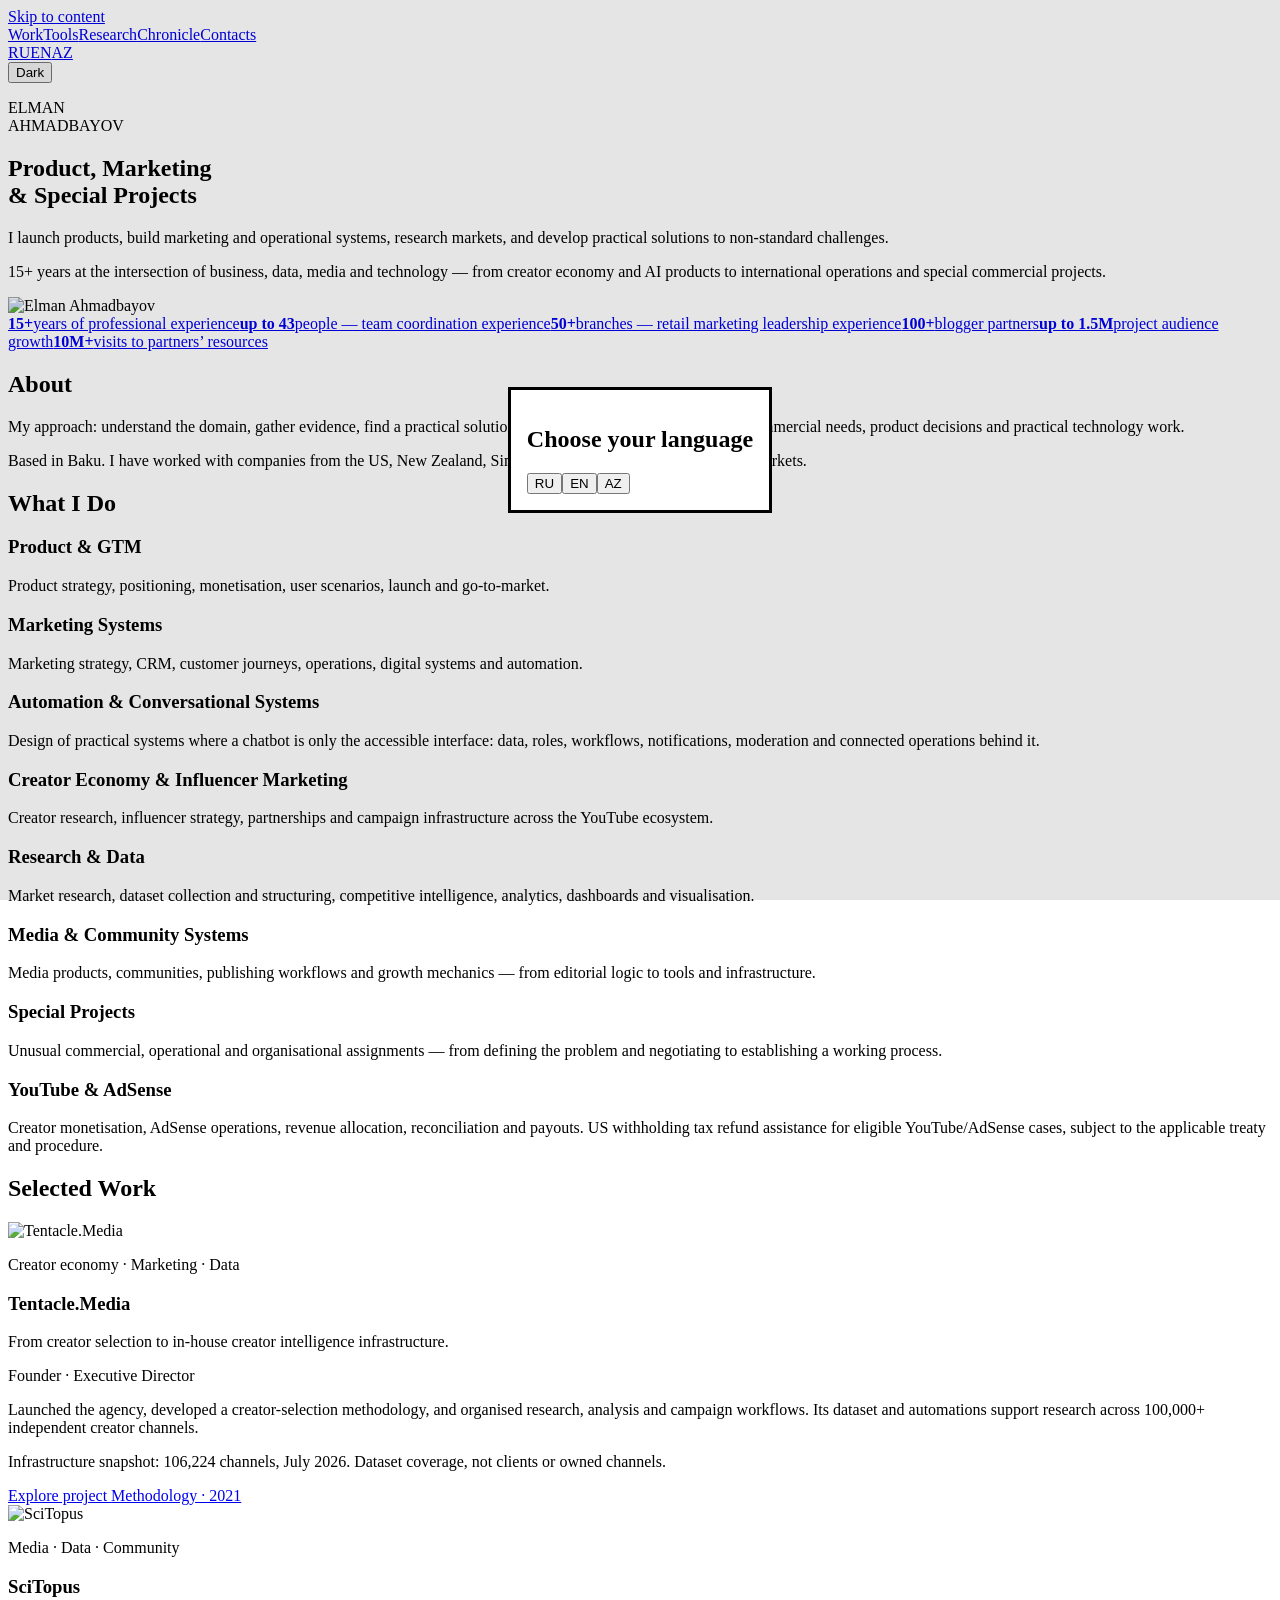
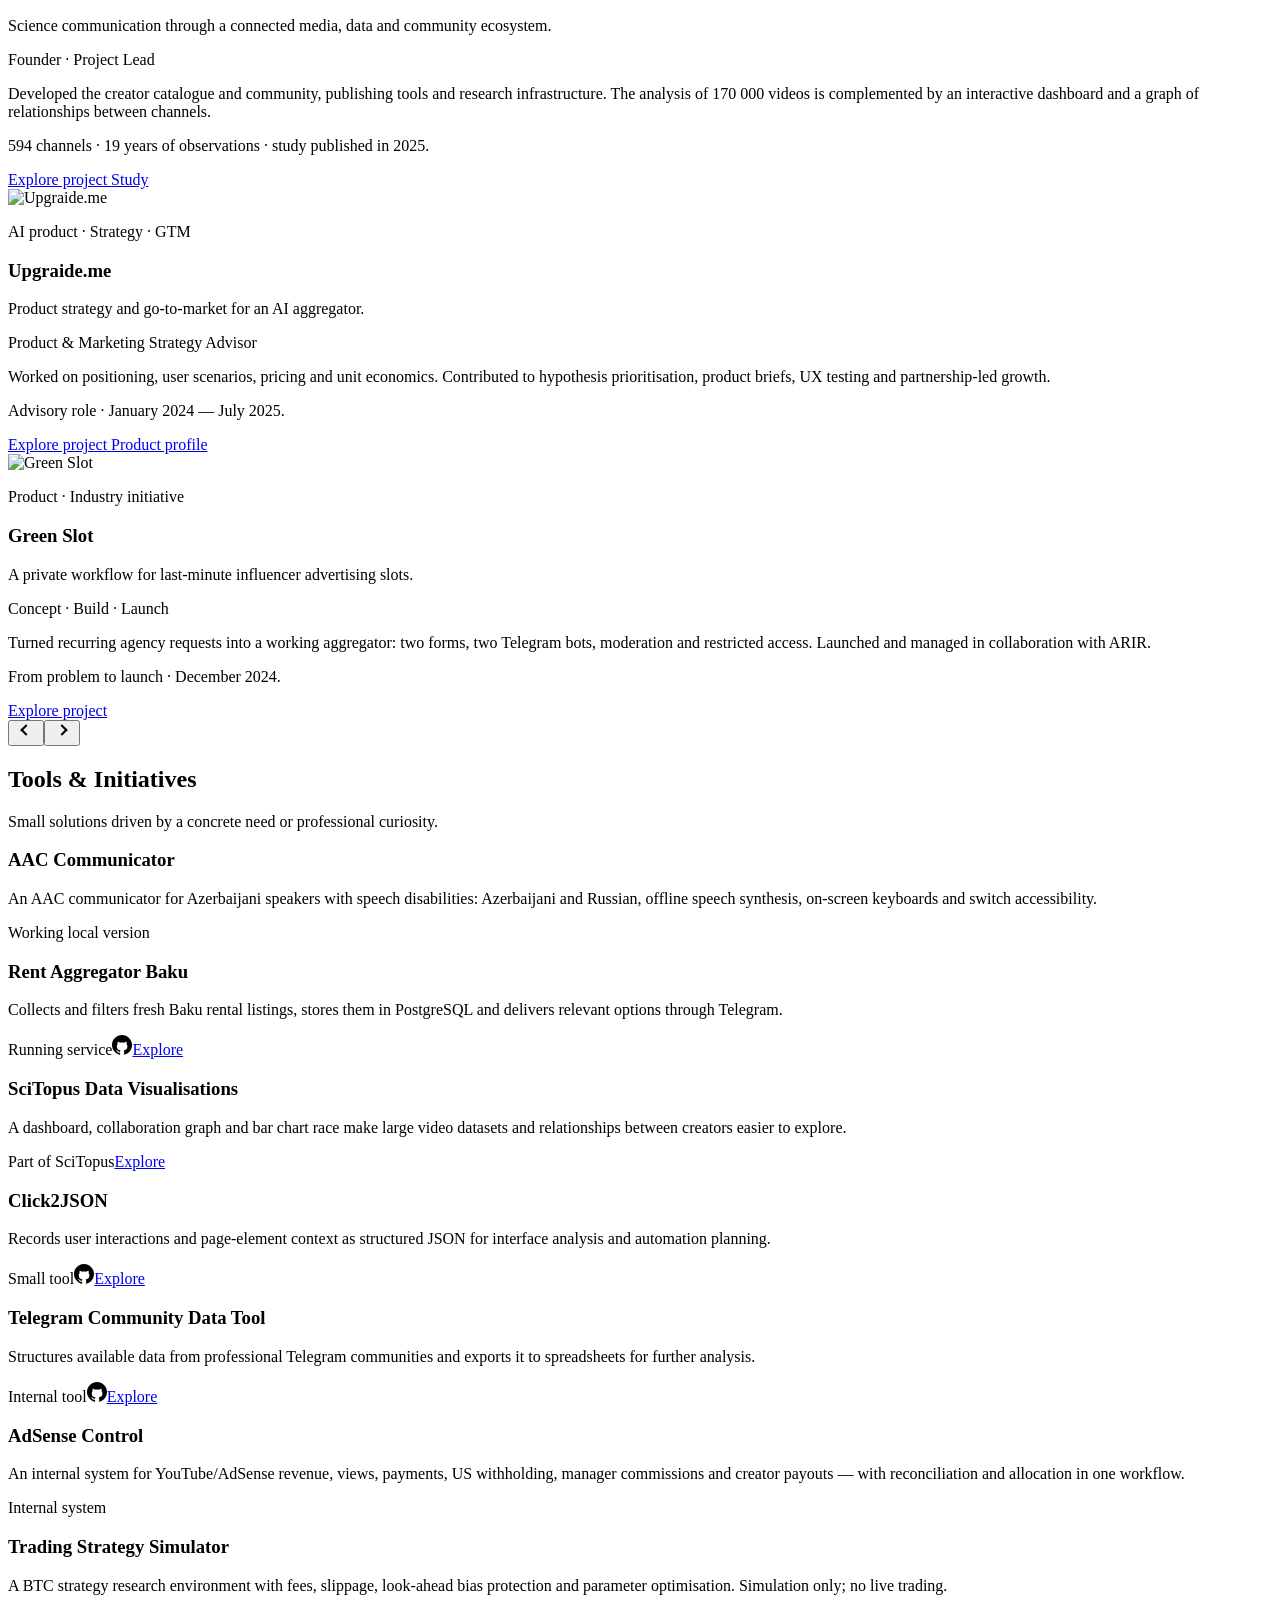
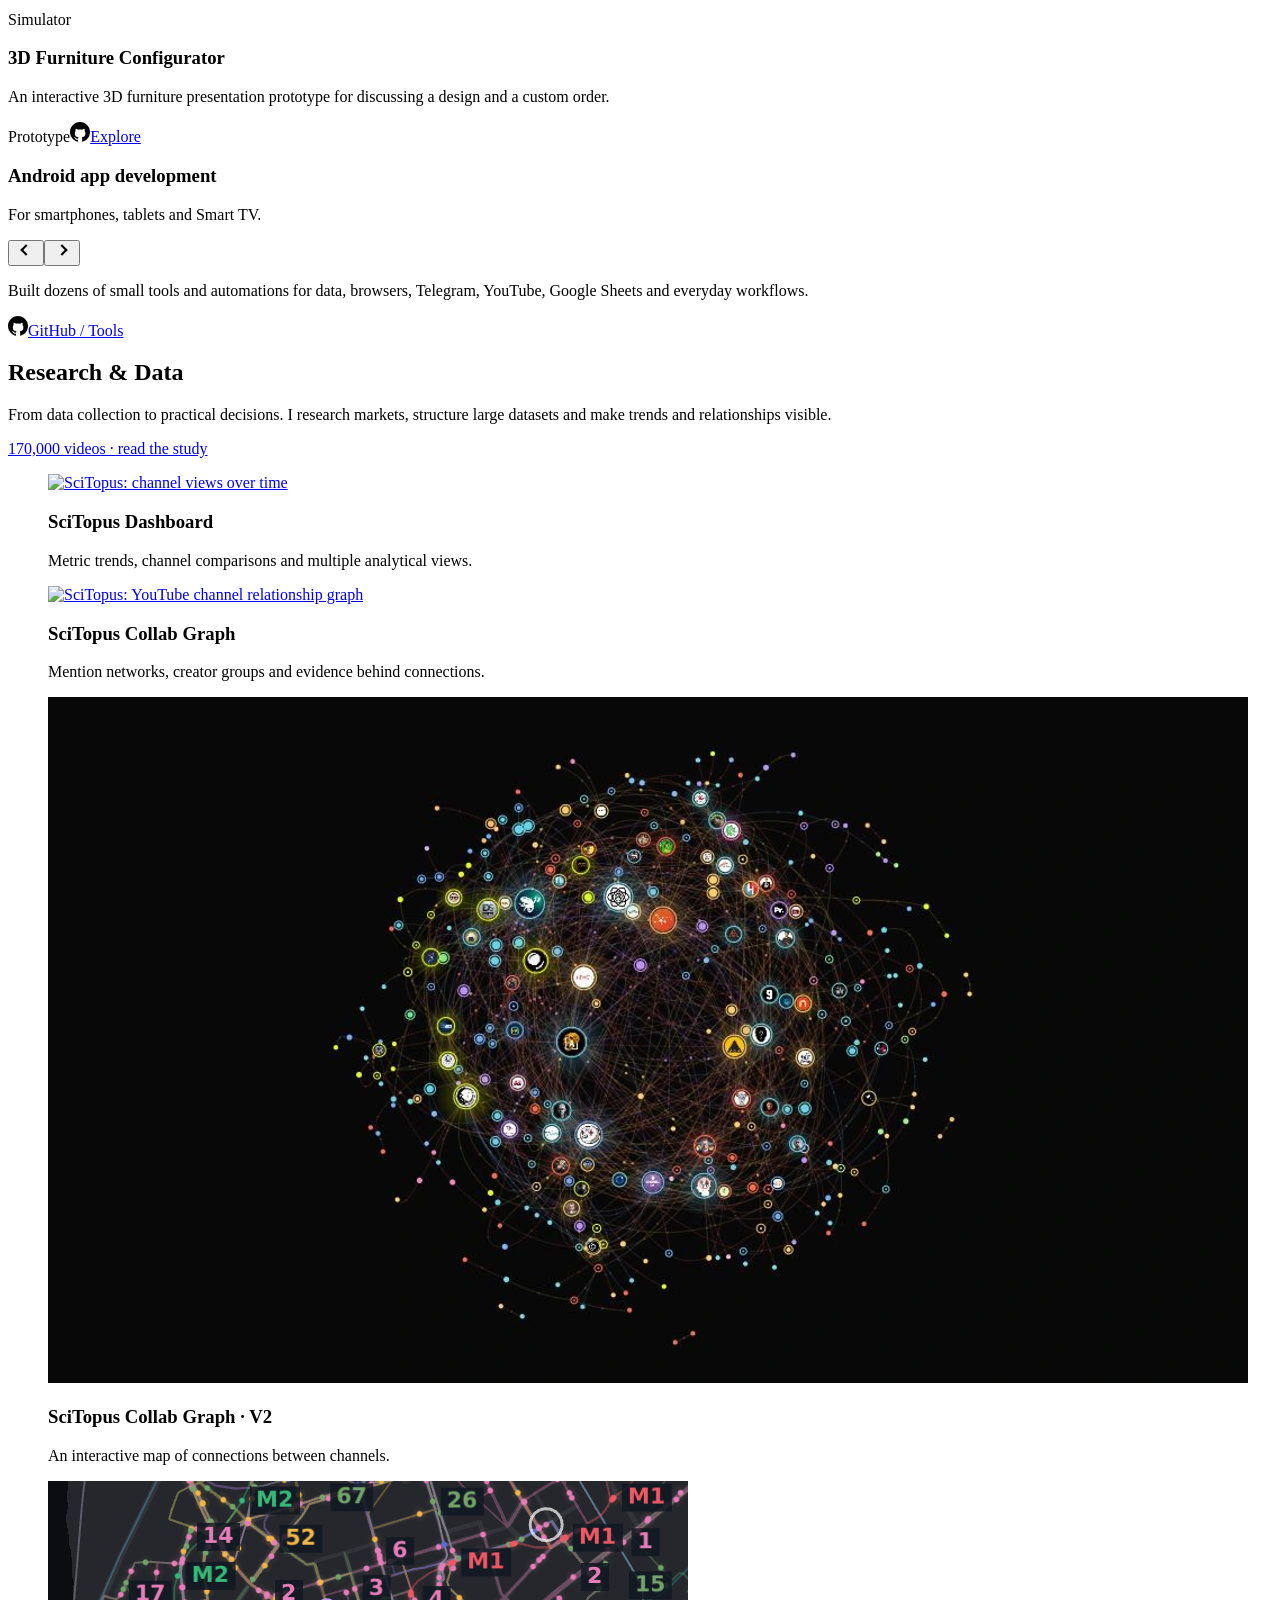
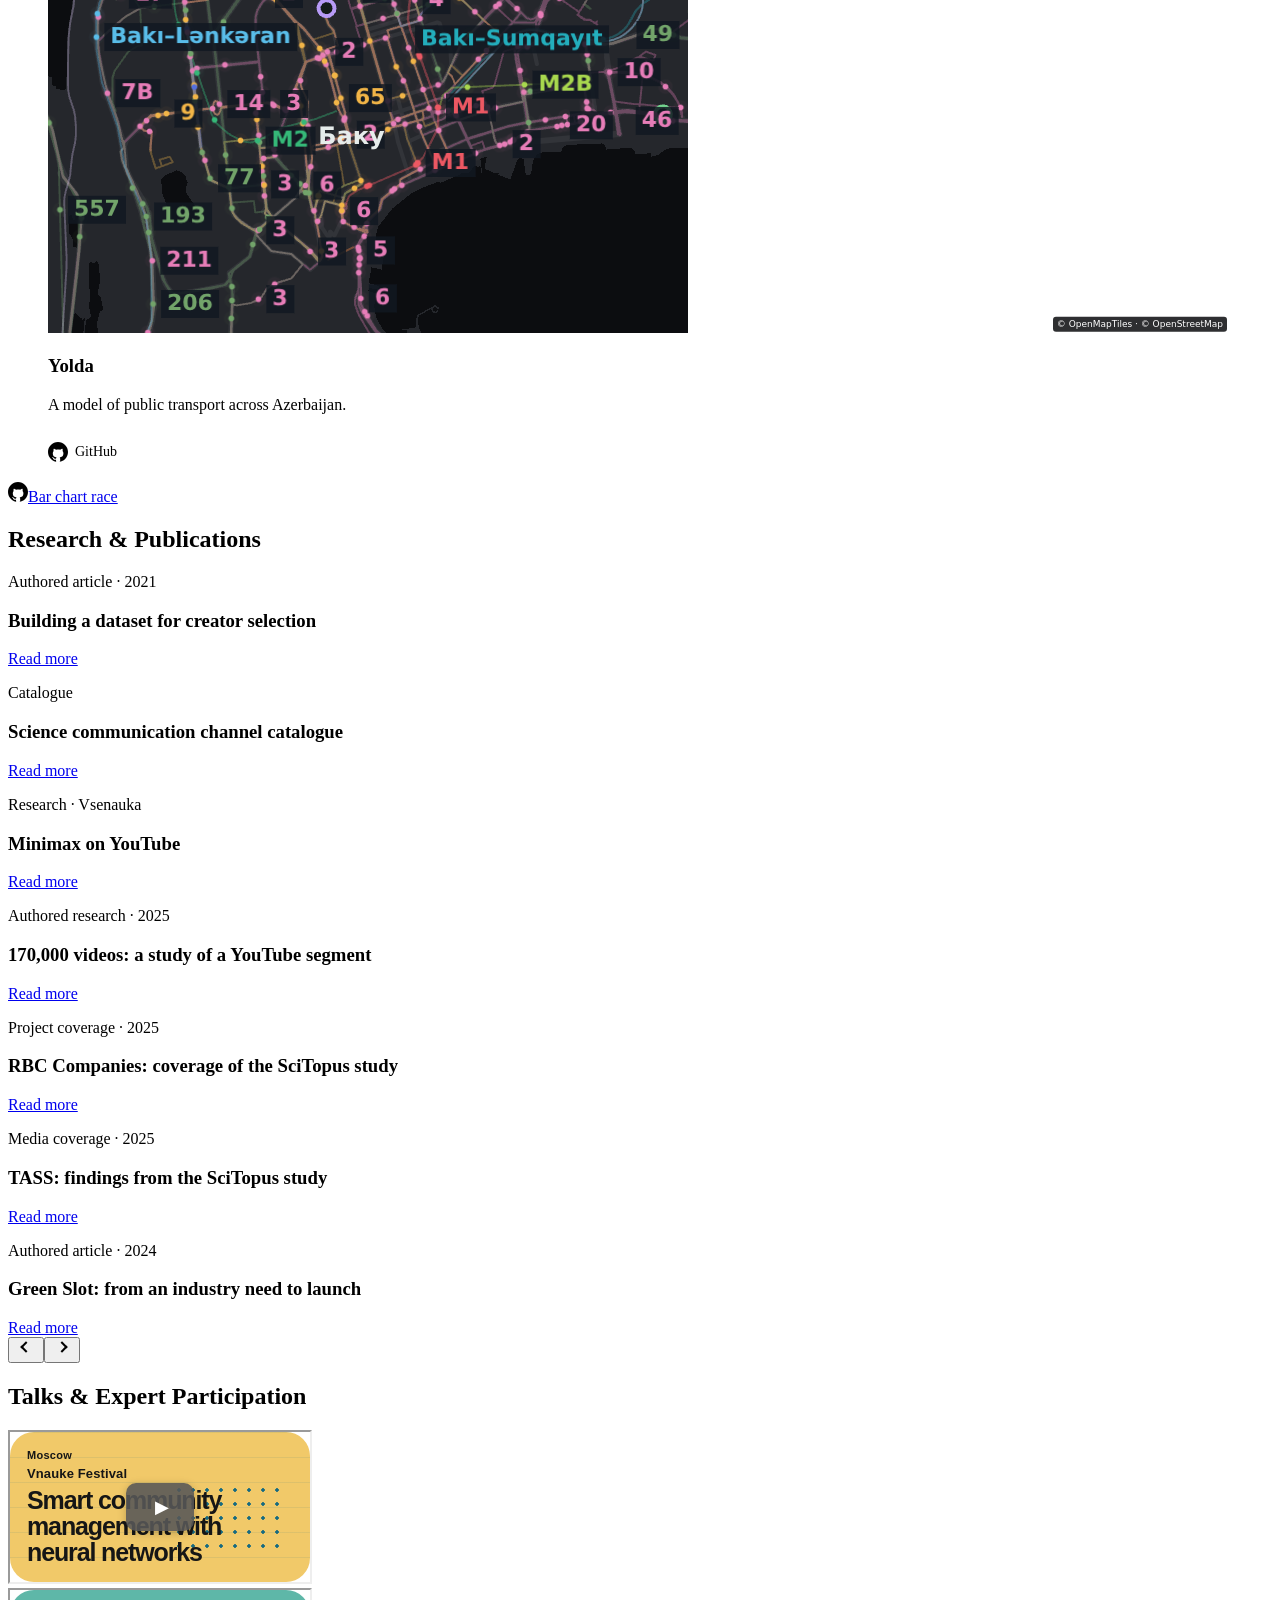
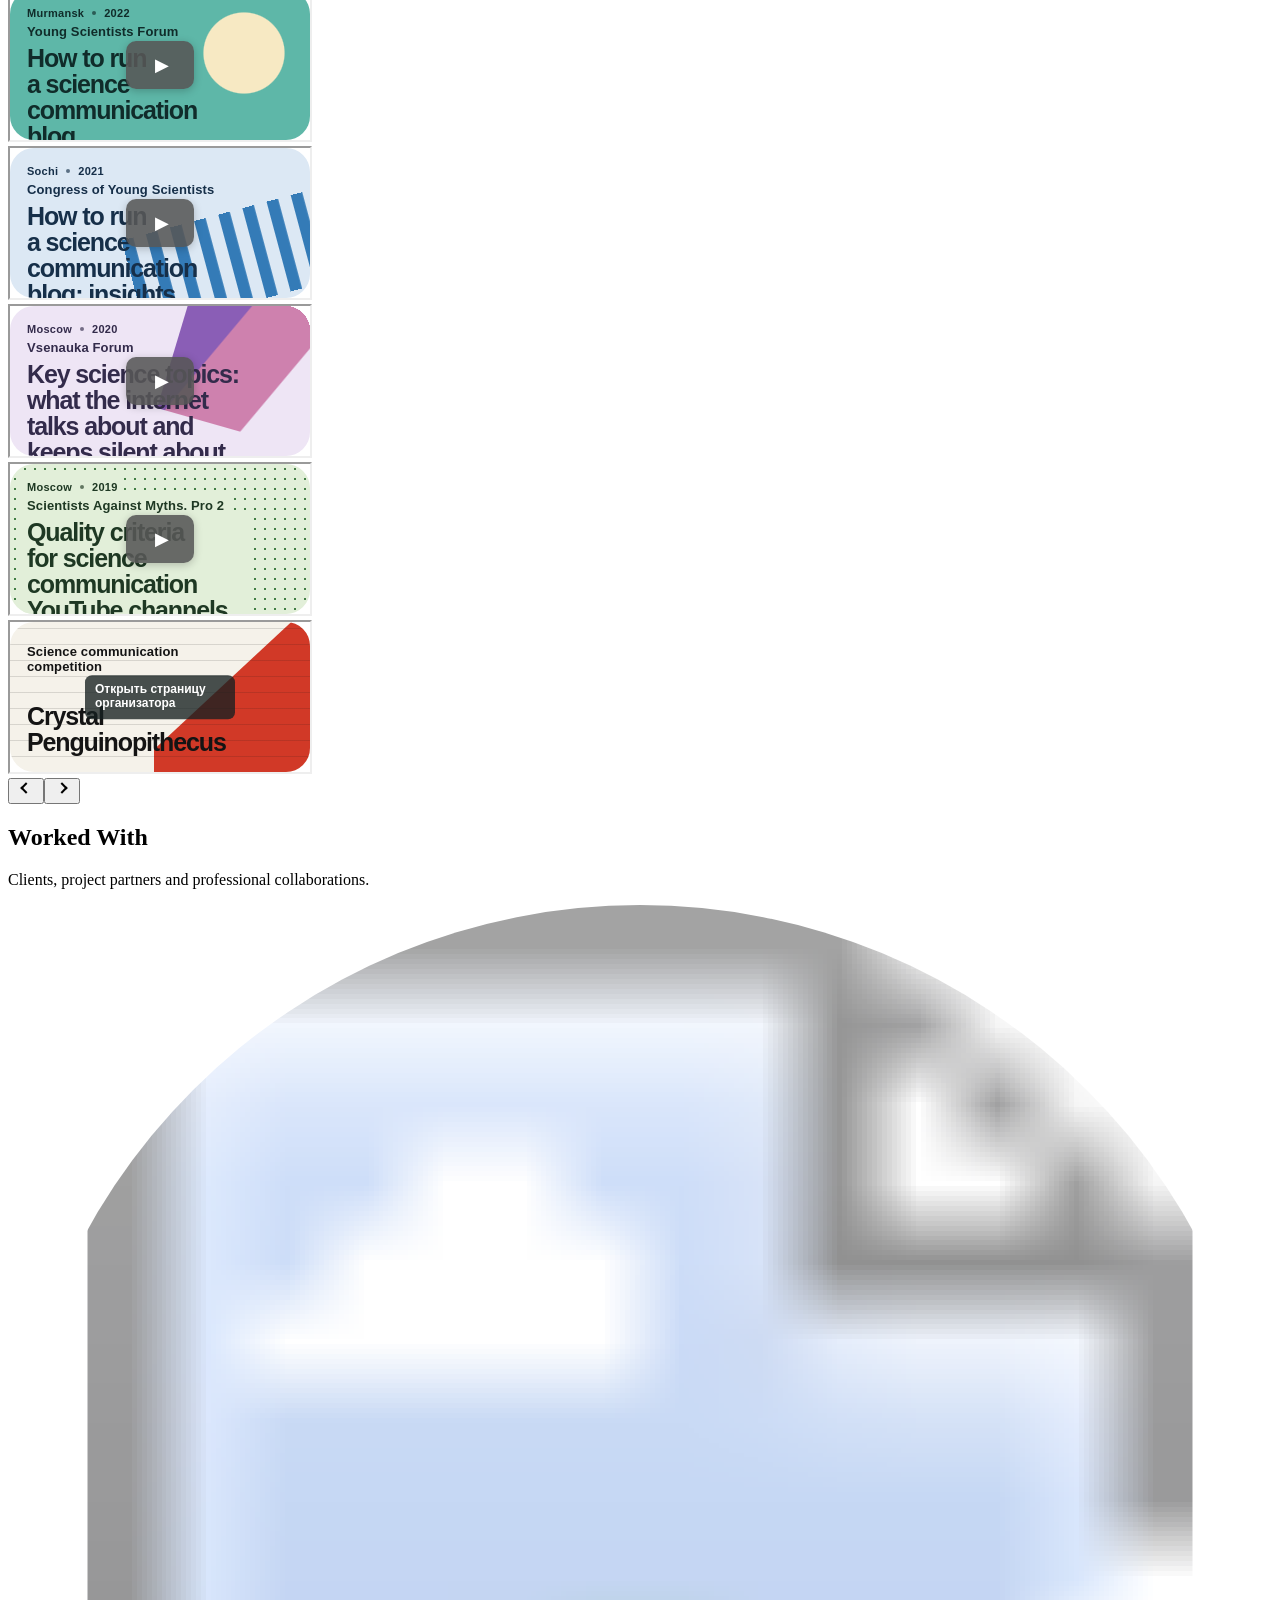
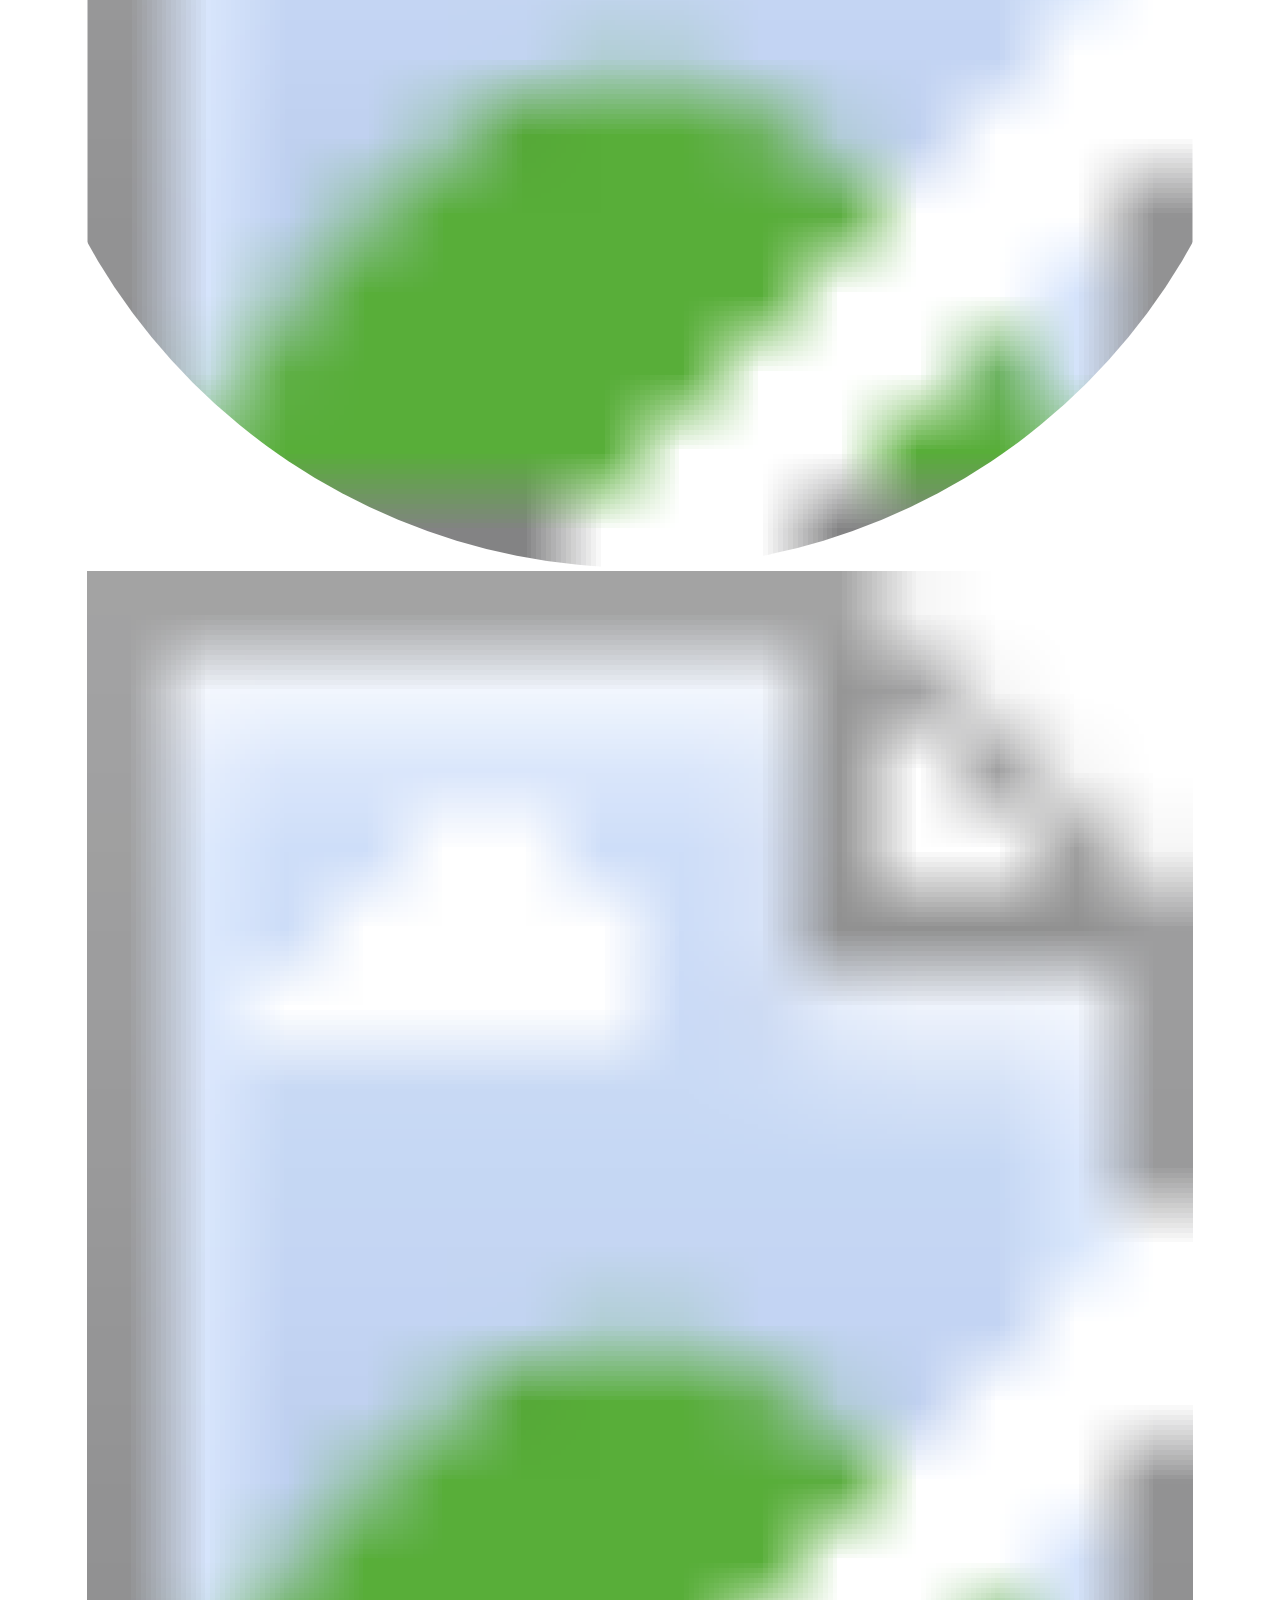
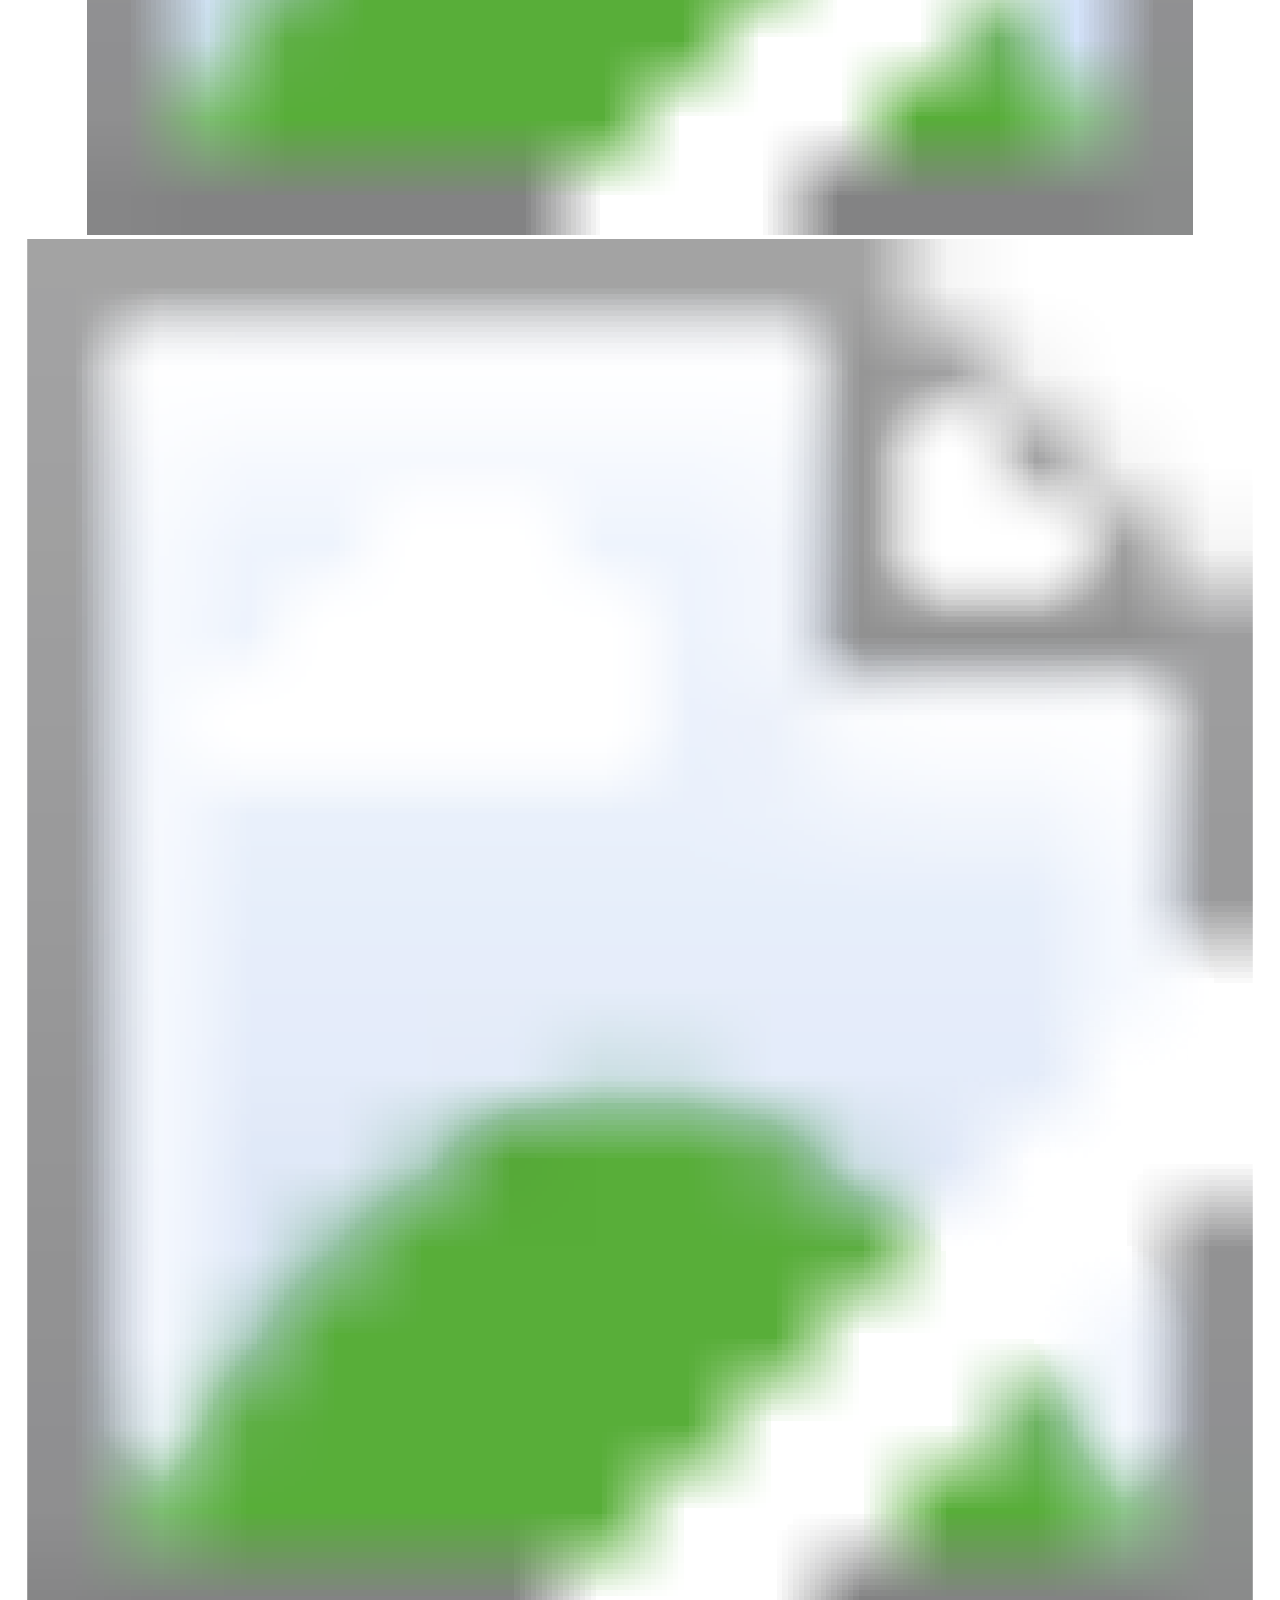
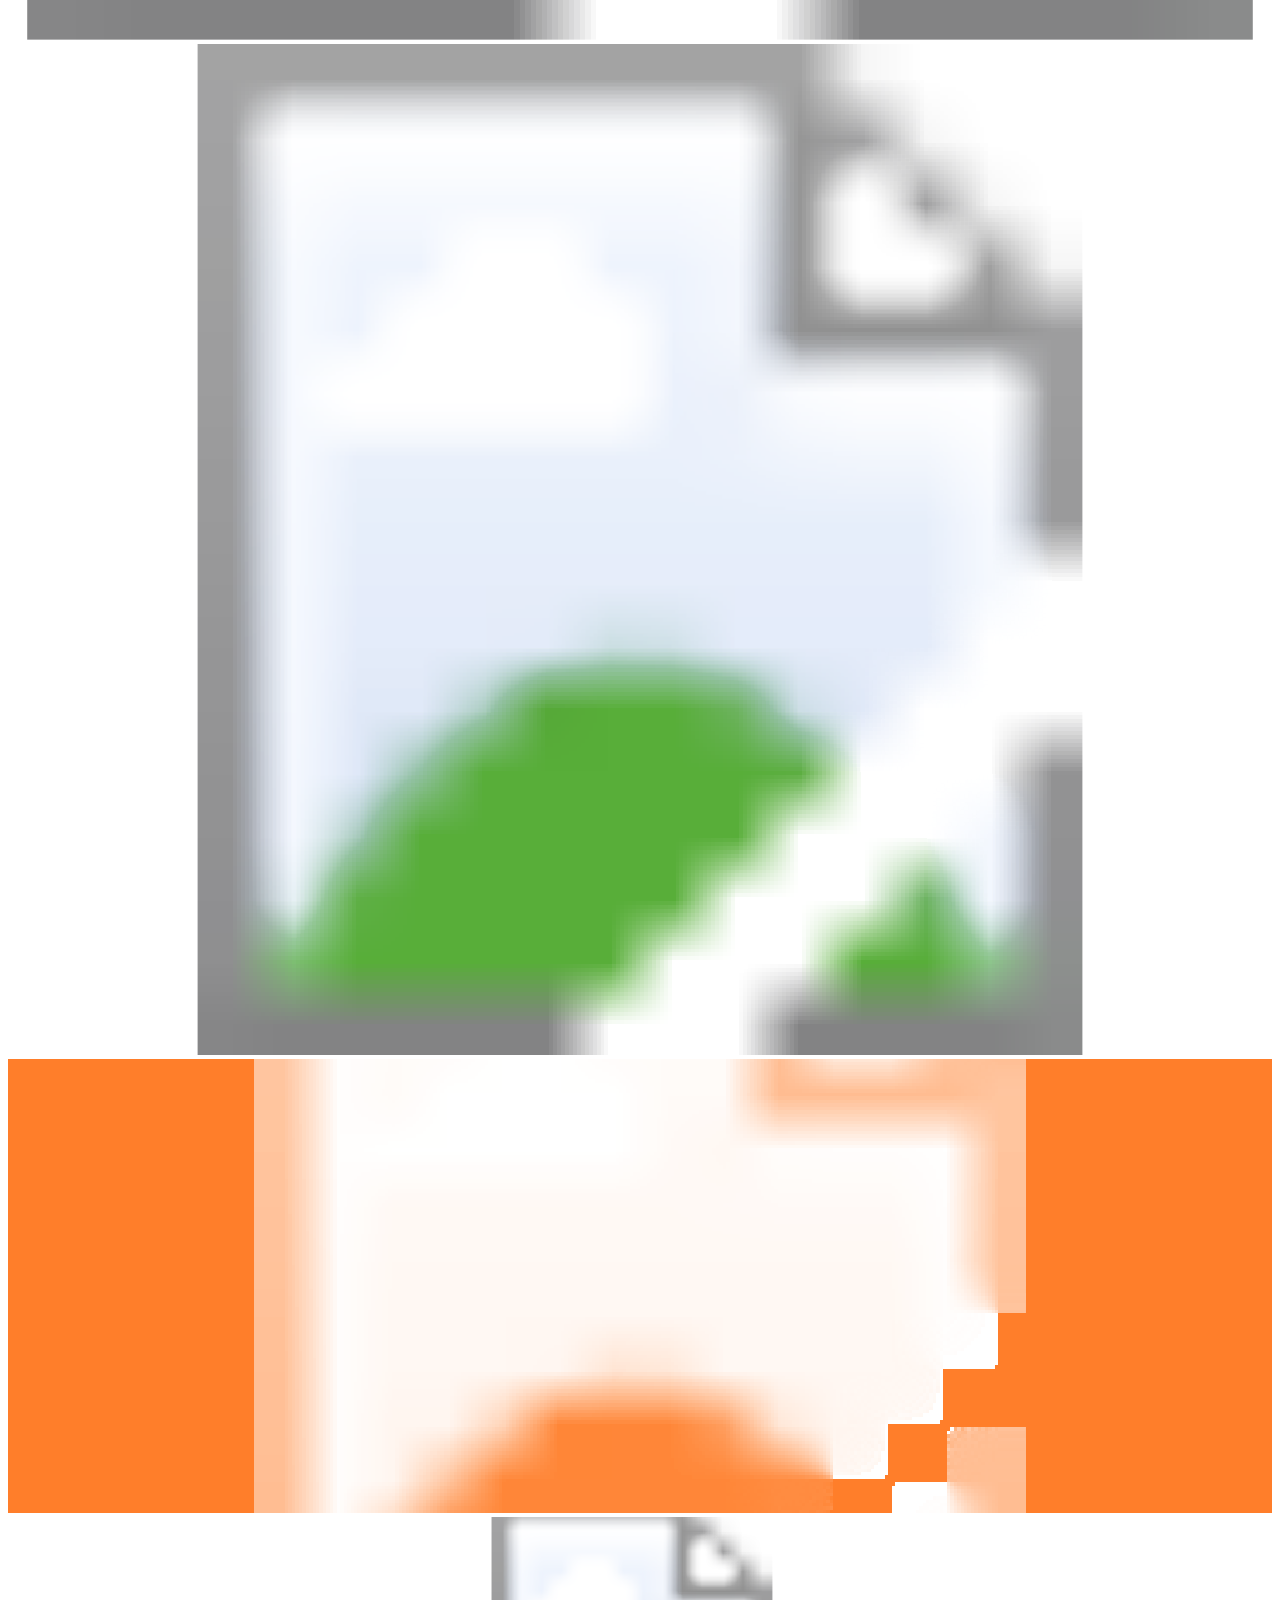
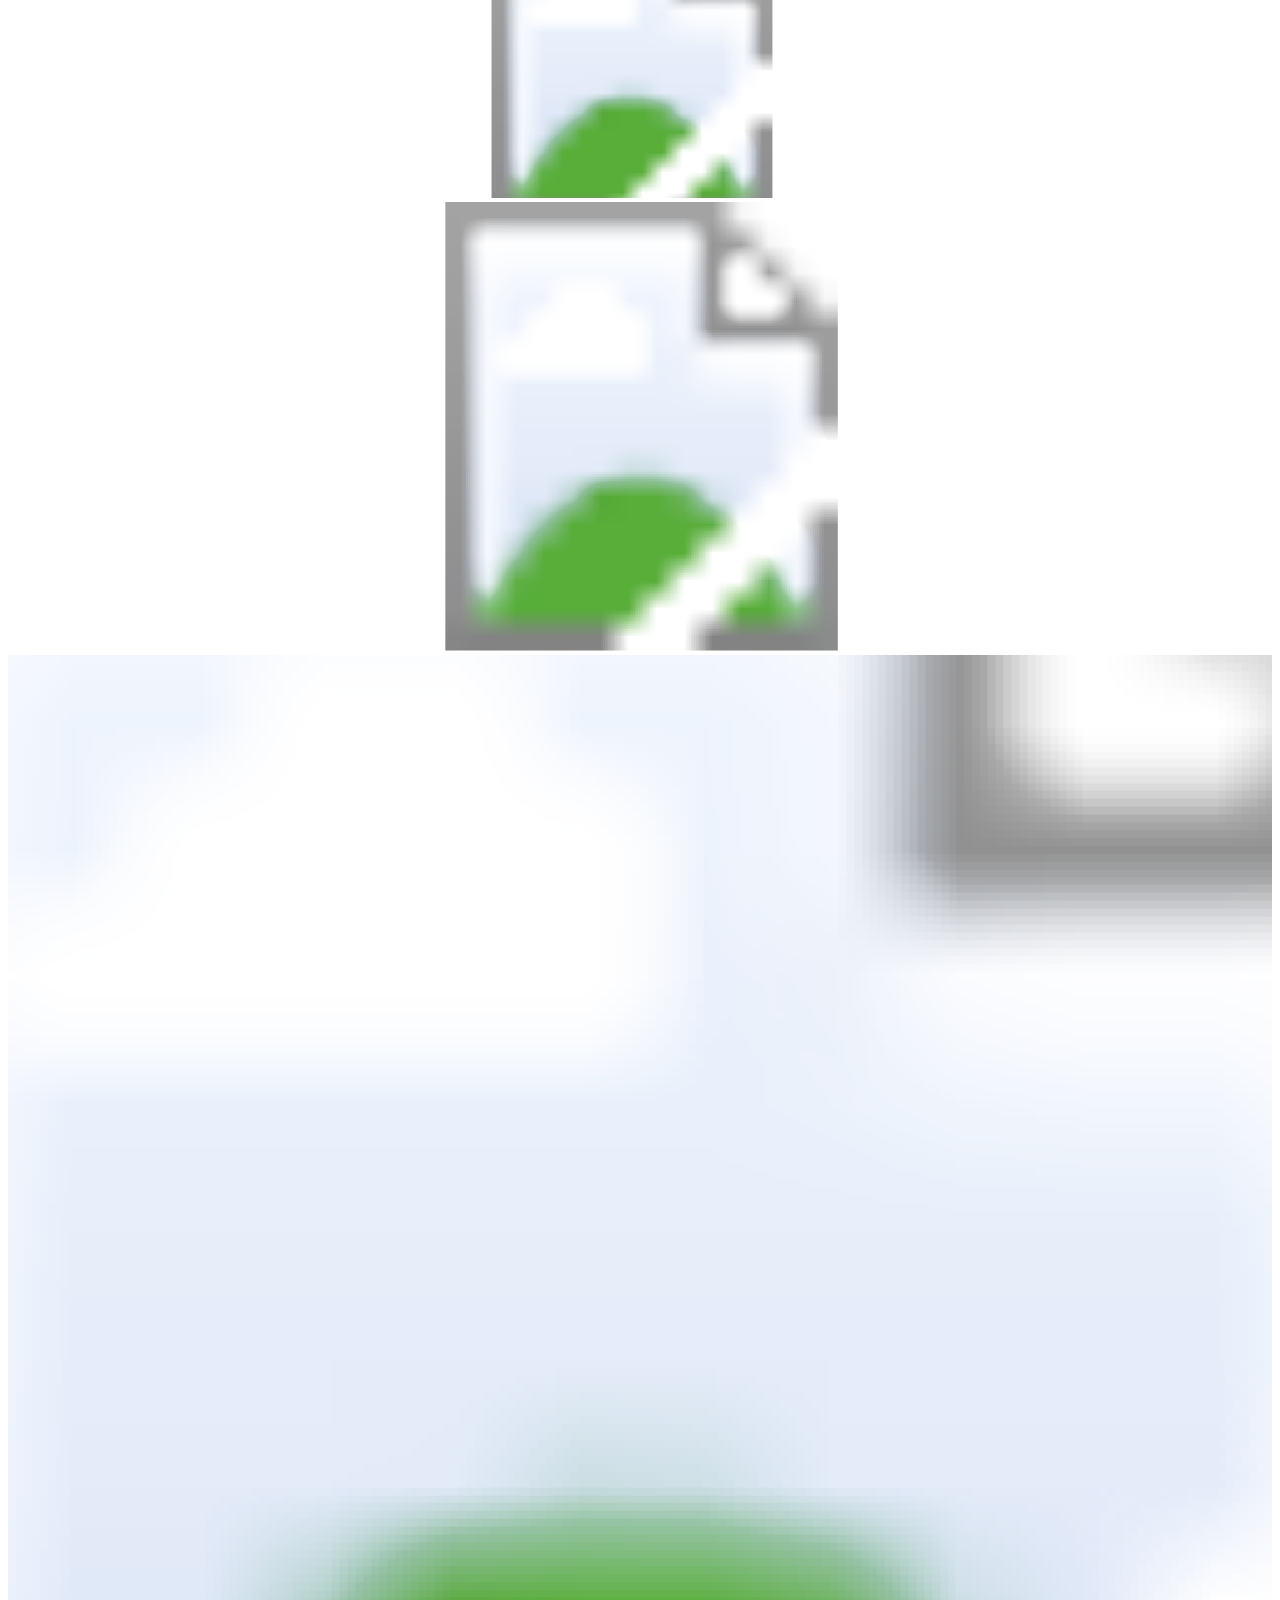
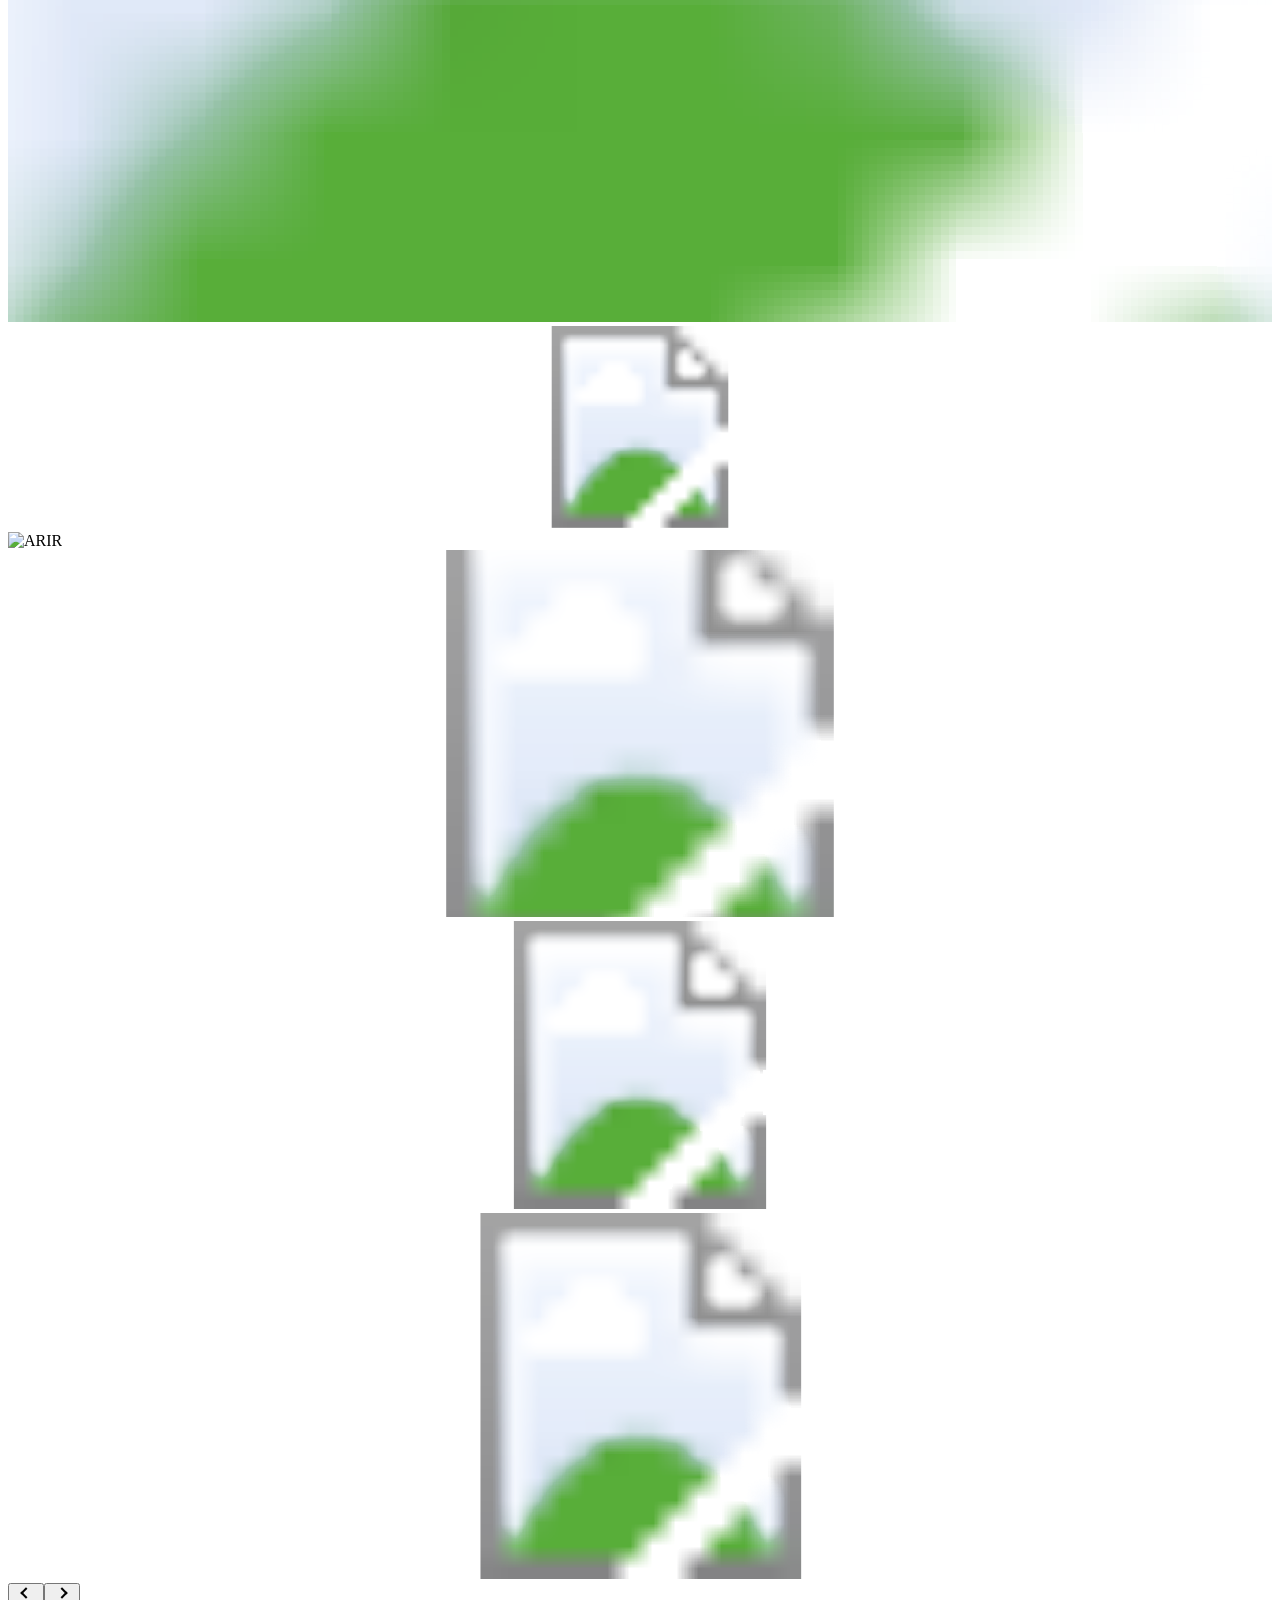
==== commit a31e463d: "Match research interactive heights and link Yolda source" ====
--- a/index.html
+++ b/index.html
@@ -1 +1 @@
-<!doctype html> <html lang="en" class="editorial-ready"><head> <script src="language-boot.js?v=6a3fea37f95a9f7f"></script><style>html.language-loading body{visibility:hidden}#language-title:focus{outline:0}</style><meta charset="utf-8"> <meta name="viewport" content="width=device-width,initial-scale=1"> <title>Elman Ahmadbayov - Product, Marketing &amp; Special Projects</title> <link rel="canonical" href="https://elman.digital/"> <meta name="format-detection" content="telephone=no"> <meta http-equiv="x-dns-prefetch-control" content="on"> <link rel="dns-prefetch" href="https://ws.tildacdn.com"> <link rel="dns-prefetch" href="https://static.tildacdn.ink"> <link rel="stylesheet" href="assets/54621bf462caf45d99.css?v=2d354037c5c111ac" type="text/css" media="all" onerror="this.loaderr=&quot;y&quot;"> <link rel="stylesheet" href="assets/9f89693275180f79a0.css?v=91bfb338048174f5" type="text/css" media="all" onerror="this.loaderr=&quot;y&quot;"> <link rel="preconnect" href="https://fonts.gstatic.com"> <link href="assets/c08a24ed48a6443229.css?v=434e25f820f16e09" rel="stylesheet"> <link rel="stylesheet" href="assets/64c7da05ee834e1bec.css?v=aefad85eb2b552f8" type="text/css" media="all" onerror="this.loaderr=&quot;y&quot;"> <link rel="icon" type="image/png" sizes="32x32" href="/assets/favicon-clear-20261127.png?v=1"><meta property="og:type" content="website"><meta property="og:site_name" content="Elman Ahmadbayov"><meta property="og:title" content="Elman Ahmadbayov - Product, Marketing &amp; Special Projects"><meta property="og:description" content="I launch products, build marketing and operational systems, research markets, and develop practical solutions to non-standard challenges."><meta property="og:url" content="https://elman.digital/"><meta property="og:locale" content="en_US"><meta property="og:image" content="https://elman.digital/assets/social-preview-20260906.png"><meta property="og:image:secure_url" content="https://elman.digital/assets/social-preview-20260906.png"><meta property="og:image:type" content="image/png"><meta property="og:image:width" content="1120"><meta property="og:image:height" content="1120"><meta property="og:image:alt" content="Elman Ahmadbayov"><meta name="twitter:card" content="summary"><meta name="twitter:title" content="Elman Ahmadbayov - Product, Marketing &amp; Special Projects"><meta name="twitter:description" content="I launch products, build marketing and operational systems, research markets, and develop practical solutions to non-standard challenges."><meta name="twitter:image" content="https://elman.digital/assets/social-preview-20260906.png"><meta name="twitter:image:alt" content="Elman Ahmadbayov"><link rel="stylesheet" href="editorial.css?v=9687d2d0b49fb509"><link rel="stylesheet" href="video-covers.css?v=a0d6f3eeac5d3d0c"><link rel="stylesheet" href="fullwidth-carousels.css?v=9d199c17322c606d"><link rel="stylesheet" href="dark-theme.css?v=816673077f72f2c0"><script src="theme.js?v=241f6cff55703b12"></script><link rel="stylesheet" href="reference-sections.css?v=5b4df2f41b5001df"><link rel="stylesheet" href="experiment.css?v=be89222bfaf43fc6"><script src="experiment-runtime.js?v=da717d83a8de00f2" defer=""></script><meta name="robots" content="noindex, nofollow, noarchive, nosnippet, noimageindex"><meta name="googlebot" content="noindex, nofollow, noarchive, nosnippet, noimageindex"><meta name="bingbot" content="noindex, nofollow, noarchive, nosnippet, noimageindex"><link rel="stylesheet" href="research-collabs-v2.css?v=c31a7b97df687f83"><link rel="stylesheet" href="portfolio-yolda.css?v=939b8e8922d39350"></head> <body><a class="skip-link" href="?en" data-section="main">Skip to content</a><header class="site-header"><nav aria-label="Main navigation"><a href="?en" data-section="selected-work">Work</a><a href="?en" data-section="initiatives">Tools</a><a href="?en#research" data-section="research">Research</a><a href="?en#chronicle" data-section="professional-chronicle">Chronicle</a><a href="?en" data-section="contact">Contacts</a></nav><div class="languages" aria-label="Language"><a href="?ru" lang="ru" data-language="ru">RU</a><a href="?en" lang="en" aria-current="page" data-language="en">EN</a><a href="?az" lang="az" data-language="az">AZ</a></div><button id="theme-toggle" type="button" aria-pressed="false">Dark</button></header><main id="main"><section class="hero-section"><div class="editorial-hero"><div class="hero-identity"><p class="hero-name">ELMAN<br>AHMADBAYOV</p><h1>Product, Marketing<br>&amp; Special Projects</h1></div><div><p class="hero-lead">I launch products, build marketing and operational systems, research markets, and develop practical solutions to non-standard challenges.</p><p class="hero-note">15+ years at the intersection of business, data, media and technology — from creator economy and AI products to international operations and special commercial projects.</p></div><img class="portrait" src="assets/1a2aa0b2c26e7a6619.png" alt="Elman Ahmadbayov"></div></section><div class="proof-strip"><a href="?en#chronicle" data-section="professional-chronicle"><strong>15+</strong><span>years of professional experience</span></a><a href="?en#chronicle" data-section="professional-chronicle"><strong>up to 43</strong><span>people — team coordination experience</span></a><a href="?en#chronicle" data-section="professional-chronicle"><strong>50+</strong><span>branches — retail marketing leadership experience</span></a><a href="?en#selected-work" data-section="selected-work"><strong>100+</strong><span>blogger partners</span></a><a href="?en#chronicle" data-section="professional-chronicle"><strong>up to 1.5M</strong><span>project audience growth</span></a><a href="?en#selected-work" data-section="selected-work"><strong>10M+</strong><span>visits to partners’ resources</span></a></div><section id="about" class="section" aria-labelledby="about-heading"><div class="section-heading"><h2 id="about-heading">About</h2></div><div class="about-copy"><p>My approach: understand the domain, gather evidence, find a practical solution and organise its delivery. I connect commercial needs, product decisions and practical technology work.</p><p class="muted">Based in Baku. I have worked with companies from the US, New Zealand, Singapore, Azerbaijan, France and other markets.</p></div></section><section id="services" class="section" aria-labelledby="services-heading"><div class="section-heading"><h2 id="services-heading">What I Do</h2></div><div class="services-grid"><article><h3>Product &amp; GTM</h3><p>Product strategy, positioning, monetisation, user scenarios, launch and go-to-market.</p></article><article><h3>Marketing Systems</h3><p>Marketing strategy, CRM, customer journeys, operations, digital systems and automation.</p></article><article><h3>Automation &amp; Conversational Systems</h3><p>Design of practical systems where a chatbot is only the accessible interface: data, roles, workflows, notifications, moderation and connected operations behind it.</p></article><article><h3>Creator Economy &amp; Influencer Marketing</h3><p>Creator research, influencer strategy, partnerships and campaign infrastructure across the YouTube ecosystem.</p></article><article><h3>Research &amp; Data</h3><p>Market research, dataset collection and structuring, competitive intelligence, analytics, dashboards and visualisation.</p></article><article><h3>Media &amp; Community Systems</h3><p>Media products, communities, publishing workflows and growth mechanics — from editorial logic to tools and infrastructure.</p></article><article><h3>Special Projects</h3><p>Unusual commercial, operational and organisational assignments — from defining the problem and negotiating to establishing a working process.</p></article><article><h3>YouTube &amp; AdSense</h3><p>Creator monetisation, AdSense operations, revenue allocation, reconciliation and payouts. US withholding tax refund assistance for eligible YouTube/AdSense cases, subject to the applicable treaty and procedure.</p></article></div></section><section id="selected-work" class="section" aria-labelledby="selected-work-heading"><div class="section-heading"><h2 id="selected-work-heading">Selected Work</h2></div><div class="carousel" role="region" aria-roledescription="carousel" aria-label="Selected Work"><div class="carousel-track" id="selected-work-track" tabindex="0" aria-label="Use arrow keys to browse"><article class="flagship slide"><div class="work-art"><img src="assets/ce4c5188eac724a797.png" alt="Tentacle.Media" loading="lazy"></div><div class="work-copy"><p class="eyebrow">Creator economy · Marketing · Data</p><h3>Tentacle.Media</h3><p class="work-intro">From creator selection to in-house creator intelligence infrastructure.</p><p class="role">Founder · Executive Director</p><p>Launched the agency, developed a creator-selection methodology, and organised research, analysis and campaign workflows. Its dataset and automations support research across 100,000+ independent creator channels.</p><p class="proof-note">Infrastructure snapshot: 106,224 channels, July 2026. Dataset coverage, not clients or owned channels.</p><div class="link-row"><a class="text-link" href="https://www.tentacle.media/" target="_blank" rel="noopener noreferrer">Explore project <span aria-hidden="true">↗</span></a><a class="text-link" href="https://vc.ru/marketing/333590-baza-dannyh-kotoraya-izmenit-inflyuens-marketing-navsegda" target="_blank" rel="noopener noreferrer">Methodology · 2021 <span aria-hidden="true">↗</span></a></div></div></article><article class="flagship slide"><div class="work-art"><img src="assets/4376309af7387bdf9d.png" alt="SciTopus" loading="lazy"></div><div class="work-copy"><p class="eyebrow">Media · Data · Community</p><h3>SciTopus</h3><p class="work-intro">Science communication through a connected media, data and community ecosystem.</p><p class="role">Founder · Project Lead</p><p>Developed the creator catalogue and community, publishing tools and research infrastructure. The analysis of 170 000 videos is complemented by an interactive dashboard and a graph of relationships between channels.</p><p class="proof-note">594 channels · 19 years of observations · study published in 2025.</p><div class="link-row"><a class="text-link" href="https://scitopus.com/" target="_blank" rel="noopener noreferrer">Explore project <span aria-hidden="true">↗</span></a><a class="text-link" href="https://vc.ru/media/2187320-nauchnyi-pop-na-youtube-issledovanie-170000-video-za-19-let" target="_blank" rel="noopener noreferrer">Study <span aria-hidden="true">↗</span></a></div></div></article><article class="flagship slide"><div class="work-art"><img src="assets/4ada5a4c3abfcc4f06.png" alt="Upgraide.me" loading="lazy"></div><div class="work-copy"><p class="eyebrow">AI product · Strategy · GTM</p><h3>Upgraide.me</h3><p class="work-intro">Product strategy and go-to-market for an AI aggregator.</p><p class="role">Product &amp; Marketing Strategy Advisor</p><p>Worked on positioning, user scenarios, pricing and unit economics. Contributed to hypothesis prioritisation, product briefs, UX testing and partnership-led growth.</p><p class="proof-note">Advisory role · January 2024 — July 2025.</p><div class="link-row"><a class="text-link" href="https://upgraide.me/" target="_blank" rel="noopener noreferrer">Explore project <span aria-hidden="true">↗</span></a><a class="text-link" href="https://productradar.ru/product/upgraide-me/" target="_blank" rel="noopener noreferrer">Product profile <span aria-hidden="true">↗</span></a></div></div></article><article class="flagship slide"><div class="work-art"><img src="assets/ce87d38c9d874f823e.jpg" alt="Green Slot" loading="lazy"></div><div class="work-copy"><p class="eyebrow">Product · Industry initiative</p><h3>Green Slot</h3><p class="work-intro">A private workflow for last-minute influencer advertising slots.</p><p class="role">Concept · Build · Launch</p><p>Turned recurring agency requests into a working aggregator: two forms, two Telegram bots, moderation and restricted access. Launched and managed in collaboration with ARIR.</p><p class="proof-note">From problem to launch · December 2024.</p><div class="link-row"><a class="text-link" href="https://vc.ru/marketing/1730224-zelenyi-slotik-zakrytyi-agregator-dlya-agentstv-inflyuens-marketinga-za-odnu-noch" target="_blank" rel="noopener noreferrer">Explore project <span aria-hidden="true">↗</span></a></div></div></article></div><div class="carousel-controls"><button type="button" data-dir="-1" aria-controls="selected-work-track" aria-label="Previous"><span aria-hidden="true">‹</span></button><span class="carousel-position" aria-live="polite"></span><button type="button" data-dir="1" aria-controls="selected-work-track" aria-label="Next"><span aria-hidden="true">›</span></button></div></div></section><section id="initiatives" class="section" aria-labelledby="initiatives-heading"><div class="section-heading"><h2 id="initiatives-heading">Tools &amp; Initiatives</h2><p>Small solutions driven by a concrete need or professional curiosity.</p></div><div class="carousel" role="region" aria-roledescription="carousel" aria-label="Initiatives"><div class="carousel-track" id="initiatives-track" tabindex="0" aria-label="Use arrow keys to browse"><article class="initiative slide"><h3>AAC Communicator</h3><p>An AAC communicator for Azerbaijani speakers with speech disabilities: Azerbaijani and Russian, offline speech synthesis, on-screen keyboards and switch accessibility.</p><div class="card-bottom"><span>Working local version</span></div></article><article class="initiative slide"><h3>Rent Aggregator Baku</h3><p>Collects and filters fresh Baku rental listings, stores them in PostgreSQL and delivers relevant options through Telegram.</p><div class="card-bottom"><span>Running service</span><a class="text-link" href="https://github.com/Airshipster/rent-aggregator-baku" target="_blank" rel="noopener noreferrer"><svg class="github-mark" role="presentation" width="20" height="20" viewBox="0 0 100 100" fill="none" xmlns="http://www.w3.org/2000/svg" aria-hidden="true"> <path fill-rule="evenodd" clip-rule="evenodd" d="M52.078 99.958C78.728 98.868 100 76.918 100 50c0-27.614-22.386-50-50-50S0 22.386 0 50s22.386 50 50 50l.368-.001.335.001c.432 0 .894-.015 1.375-.042Zm0 0c3.828-.216 8.81-1.186 8.81-1.186l-.053-2.99s.05-5.839.05-11.388c0-3.873-1.327-6.407-2.818-7.688 9.248-1.027 18.954-4.537 18.954-20.484 0-4.532-1.607-8.238-4.268-11.14.427-1.05 1.852-5.271-.413-10.986 0 0-3.479-1.116-11.405 4.256-3.316-.92-6.867-1.381-10.392-1.397-3.53.016-7.082.476-10.393 1.397-7.93-5.372-11.416-4.256-11.416-4.256-2.258 5.716-.833 9.937-.407 10.986-2.655 2.902-4.272 6.607-4.272 11.14 0 15.907 9.69 19.469 18.909 20.517-1.186 1.038-2.258 2.867-2.635 5.55-2.366 1.062-8.378 2.894-12.081-3.45 0 0-2.193-3.984-6.358-4.278 0 0-4.055-.052-.286 2.523 0 0 2.722 1.277 4.609 6.073 0 0 2.436 8.073 13.984 5.565.01 1.884.026 3.515.038 4.77.01 1.053.018 1.84.018 2.29l.01 2.889c3.232.84 6.617 1.3 10.105 1.328a50.99 50.99 0 0 0 1.71-.041Z" fill="#000000"></path> </svg>Explore <span aria-hidden="true">↗</span></a></div></article><article class="initiative slide"><h3>SciTopus Data Visualisations</h3><p>A dashboard, collaboration graph and bar chart race make large video datasets and relationships between creators easier to explore.</p><div class="card-bottom"><span>Part of SciTopus</span><a class="text-link" href="?en#research" data-section="research">Explore <span aria-hidden="true">↗</span></a></div></article><article class="initiative slide"><h3>Click2JSON</h3><p>Records user interactions and page-element context as structured JSON for interface analysis and automation planning.</p><div class="card-bottom"><span>Small tool</span><a class="text-link" href="https://gist.github.com/Airshipster/1dc98bc3852e53c4ff0dda528f49b3f3" target="_blank" rel="noopener noreferrer"><svg class="github-mark" role="presentation" width="20" height="20" viewBox="0 0 100 100" fill="none" xmlns="http://www.w3.org/2000/svg" aria-hidden="true"> <path fill-rule="evenodd" clip-rule="evenodd" d="M52.078 99.958C78.728 98.868 100 76.918 100 50c0-27.614-22.386-50-50-50S0 22.386 0 50s22.386 50 50 50l.368-.001.335.001c.432 0 .894-.015 1.375-.042Zm0 0c3.828-.216 8.81-1.186 8.81-1.186l-.053-2.99s.05-5.839.05-11.388c0-3.873-1.327-6.407-2.818-7.688 9.248-1.027 18.954-4.537 18.954-20.484 0-4.532-1.607-8.238-4.268-11.14.427-1.05 1.852-5.271-.413-10.986 0 0-3.479-1.116-11.405 4.256-3.316-.92-6.867-1.381-10.392-1.397-3.53.016-7.082.476-10.393 1.397-7.93-5.372-11.416-4.256-11.416-4.256-2.258 5.716-.833 9.937-.407 10.986-2.655 2.902-4.272 6.607-4.272 11.14 0 15.907 9.69 19.469 18.909 20.517-1.186 1.038-2.258 2.867-2.635 5.55-2.366 1.062-8.378 2.894-12.081-3.45 0 0-2.193-3.984-6.358-4.278 0 0-4.055-.052-.286 2.523 0 0 2.722 1.277 4.609 6.073 0 0 2.436 8.073 13.984 5.565.01 1.884.026 3.515.038 4.77.01 1.053.018 1.84.018 2.29l.01 2.889c3.232.84 6.617 1.3 10.105 1.328a50.99 50.99 0 0 0 1.71-.041Z" fill="#000000"></path> </svg>Explore <span aria-hidden="true">↗</span></a></div></article><article class="initiative slide"><h3>Telegram Community Data Tool</h3><p>Structures available data from professional Telegram communities and exports it to spreadsheets for further analysis.</p><div class="card-bottom"><span>Internal tool</span><a class="text-link" href="https://gist.github.com/Airshipster/e6c1b14d03aeeac26b27bb73157deba7" target="_blank" rel="noopener noreferrer"><svg class="github-mark" role="presentation" width="20" height="20" viewBox="0 0 100 100" fill="none" xmlns="http://www.w3.org/2000/svg" aria-hidden="true"> <path fill-rule="evenodd" clip-rule="evenodd" d="M52.078 99.958C78.728 98.868 100 76.918 100 50c0-27.614-22.386-50-50-50S0 22.386 0 50s22.386 50 50 50l.368-.001.335.001c.432 0 .894-.015 1.375-.042Zm0 0c3.828-.216 8.81-1.186 8.81-1.186l-.053-2.99s.05-5.839.05-11.388c0-3.873-1.327-6.407-2.818-7.688 9.248-1.027 18.954-4.537 18.954-20.484 0-4.532-1.607-8.238-4.268-11.14.427-1.05 1.852-5.271-.413-10.986 0 0-3.479-1.116-11.405 4.256-3.316-.92-6.867-1.381-10.392-1.397-3.53.016-7.082.476-10.393 1.397-7.93-5.372-11.416-4.256-11.416-4.256-2.258 5.716-.833 9.937-.407 10.986-2.655 2.902-4.272 6.607-4.272 11.14 0 15.907 9.69 19.469 18.909 20.517-1.186 1.038-2.258 2.867-2.635 5.55-2.366 1.062-8.378 2.894-12.081-3.45 0 0-2.193-3.984-6.358-4.278 0 0-4.055-.052-.286 2.523 0 0 2.722 1.277 4.609 6.073 0 0 2.436 8.073 13.984 5.565.01 1.884.026 3.515.038 4.77.01 1.053.018 1.84.018 2.29l.01 2.889c3.232.84 6.617 1.3 10.105 1.328a50.99 50.99 0 0 0 1.71-.041Z" fill="#000000"></path> </svg>Explore <span aria-hidden="true">↗</span></a></div></article><article class="initiative slide"><h3>AdSense Control</h3><p>An internal system for YouTube/AdSense revenue, views, payments, US withholding, manager commissions and creator payouts — with reconciliation and allocation in one workflow.</p><div class="card-bottom"><span>Internal system</span></div></article><article class="initiative slide"><h3>Trading Strategy Simulator</h3><p>A BTC strategy research environment with fees, slippage, look-ahead bias protection and parameter optimisation. Simulation only; no live trading.</p><div class="card-bottom"><span>Simulator</span></div></article><article class="initiative slide"><h3>3D Furniture Configurator</h3><p>An interactive 3D furniture presentation prototype for discussing a design and a custom order.</p><div class="card-bottom"><span>Prototype</span><a class="text-link" href="https://github.com/Airshipster/furniture-3d-model-example" target="_blank" rel="noopener noreferrer"><svg class="github-mark" role="presentation" width="20" height="20" viewBox="0 0 100 100" fill="none" xmlns="http://www.w3.org/2000/svg" aria-hidden="true"> <path fill-rule="evenodd" clip-rule="evenodd" d="M52.078 99.958C78.728 98.868 100 76.918 100 50c0-27.614-22.386-50-50-50S0 22.386 0 50s22.386 50 50 50l.368-.001.335.001c.432 0 .894-.015 1.375-.042Zm0 0c3.828-.216 8.81-1.186 8.81-1.186l-.053-2.99s.05-5.839.05-11.388c0-3.873-1.327-6.407-2.818-7.688 9.248-1.027 18.954-4.537 18.954-20.484 0-4.532-1.607-8.238-4.268-11.14.427-1.05 1.852-5.271-.413-10.986 0 0-3.479-1.116-11.405 4.256-3.316-.92-6.867-1.381-10.392-1.397-3.53.016-7.082.476-10.393 1.397-7.93-5.372-11.416-4.256-11.416-4.256-2.258 5.716-.833 9.937-.407 10.986-2.655 2.902-4.272 6.607-4.272 11.14 0 15.907 9.69 19.469 18.909 20.517-1.186 1.038-2.258 2.867-2.635 5.55-2.366 1.062-8.378 2.894-12.081-3.45 0 0-2.193-3.984-6.358-4.278 0 0-4.055-.052-.286 2.523 0 0 2.722 1.277 4.609 6.073 0 0 2.436 8.073 13.984 5.565.01 1.884.026 3.515.038 4.77.01 1.053.018 1.84.018 2.29l.01 2.889c3.232.84 6.617 1.3 10.105 1.328a50.99 50.99 0 0 0 1.71-.041Z" fill="#000000"></path> </svg>Explore <span aria-hidden="true">↗</span></a></div></article><article class="initiative slide" data-initiative="android-apps"><h3>Android app development</h3><p>For smartphones, tablets and Smart TV.</p></article></div><div class="carousel-controls"><button type="button" data-dir="-1" aria-controls="initiatives-track" aria-label="Previous"><span aria-hidden="true">‹</span></button><span class="carousel-position" aria-live="polite"></span><button type="button" data-dir="1" aria-controls="initiatives-track" aria-label="Next"><span aria-hidden="true">›</span></button></div></div><div class="tools-note"><p>Built dozens of small tools and automations for data, browsers, Telegram, YouTube, Google Sheets and everyday workflows.</p><a class="text-link" href="https://github.com/Airshipster/" target="_blank" rel="noopener noreferrer"><svg class="github-mark" role="presentation" width="20" height="20" viewBox="0 0 100 100" fill="none" xmlns="http://www.w3.org/2000/svg" aria-hidden="true"> <path fill-rule="evenodd" clip-rule="evenodd" d="M52.078 99.958C78.728 98.868 100 76.918 100 50c0-27.614-22.386-50-50-50S0 22.386 0 50s22.386 50 50 50l.368-.001.335.001c.432 0 .894-.015 1.375-.042Zm0 0c3.828-.216 8.81-1.186 8.81-1.186l-.053-2.99s.05-5.839.05-11.388c0-3.873-1.327-6.407-2.818-7.688 9.248-1.027 18.954-4.537 18.954-20.484 0-4.532-1.607-8.238-4.268-11.14.427-1.05 1.852-5.271-.413-10.986 0 0-3.479-1.116-11.405 4.256-3.316-.92-6.867-1.381-10.392-1.397-3.53.016-7.082.476-10.393 1.397-7.93-5.372-11.416-4.256-11.416-4.256-2.258 5.716-.833 9.937-.407 10.986-2.655 2.902-4.272 6.607-4.272 11.14 0 15.907 9.69 19.469 18.909 20.517-1.186 1.038-2.258 2.867-2.635 5.55-2.366 1.062-8.378 2.894-12.081-3.45 0 0-2.193-3.984-6.358-4.278 0 0-4.055-.052-.286 2.523 0 0 2.722 1.277 4.609 6.073 0 0 2.436 8.073 13.984 5.565.01 1.884.026 3.515.038 4.77.01 1.053.018 1.84.018 2.29l.01 2.889c3.232.84 6.617 1.3 10.105 1.328a50.99 50.99 0 0 0 1.71-.041Z" fill="#000000"></path> </svg>GitHub / Tools <span aria-hidden="true">↗</span></a></div></section><section id="research" class="section" aria-labelledby="research-heading"><div class="section-heading"><h2 id="research-heading">Research &amp; Data</h2></div><div class="research-intro"><p>From data collection to practical decisions. I research markets, structure large datasets and make trends and relationships visible.</p><a class="text-link" href="https://vc.ru/media/2187320-nauchnyi-pop-na-youtube-issledovanie-170000-video-za-19-let" target="_blank" rel="noopener noreferrer">170,000 videos · read the study <span aria-hidden="true">↗</span></a></div><div class="artifact-grid"><figure><a href="https://scitopus.com/youtube-dashboard" target="_blank" rel="noopener" data-interactive="dashboard" aria-controls="research-interactive" aria-expanded="false"><img src="assets/scitopus-dashboard-preview.png" alt="SciTopus: channel views over time" loading="lazy"></a><figcaption><h3><a href="https://scitopus.com/youtube-dashboard" target="_blank" rel="noopener noreferrer">SciTopus Dashboard</a></h3><p>Metric trends, channel comparisons and multiple analytical views.</p></figcaption></figure><figure><a href="https://scitopus.com/collabs" target="_blank" rel="noopener" data-interactive="collabs" aria-controls="research-interactive" aria-expanded="false"><img src="assets/scitopus-collabs-preview.png" alt="SciTopus: YouTube channel relationship graph" loading="lazy"></a><figcaption><h3><a href="https://scitopus.com/collabs" target="_blank" rel="noopener noreferrer">SciTopus Collab Graph</a></h3><p>Mention networks, creator groups and evidence behind connections.</p></figcaption></figure><figure><a href="https://scitopus.com/collabs/v2" target="_blank" rel="noopener" data-interactive="collabs-v2" aria-controls="research-interactive" aria-expanded="false"><img src="assets/scitopus-collabs-v2-preview.webp" alt="SciTopus: map of connections between YouTube channels" loading="lazy"></a><figcaption><h3><a href="https://scitopus.com/collabs/v2" target="_blank" rel="noopener noreferrer">SciTopus Collab Graph · V2</a></h3><p>An interactive map of connections between channels.</p></figcaption></figure><figure><a href="https://airshipster.github.io/yolda/?lang=en" target="_blank" rel="noopener" data-interactive="yolda" aria-controls="research-interactive" aria-expanded="false"><img src="assets/yolda-baku-preview.webp" alt="Yolda: modelled transport in Baku" loading="lazy"></a><div class="yolda-credit-overlay"><a href="https://www.openstreetmap.org/copyright" target="_blank" rel="noopener noreferrer">© OpenMapTiles · © OpenStreetMap</a></div><figcaption><h3><a href="https://airshipster.github.io/yolda/?lang=en" target="_blank" rel="noopener noreferrer">Yolda</a></h3><p>A model of public transport across Azerbaijan.</p></figcaption></figure></div><div class="link-row"><a class="text-link" href="https://github.com/Airshipster/scitopus-bar-chart-race" target="_blank" rel="noopener noreferrer"><svg class="github-mark" role="presentation" width="20" height="20" viewBox="0 0 100 100" fill="none" xmlns="http://www.w3.org/2000/svg" aria-hidden="true"> <path fill-rule="evenodd" clip-rule="evenodd" d="M52.078 99.958C78.728 98.868 100 76.918 100 50c0-27.614-22.386-50-50-50S0 22.386 0 50s22.386 50 50 50l.368-.001.335.001c.432 0 .894-.015 1.375-.042Zm0 0c3.828-.216 8.81-1.186 8.81-1.186l-.053-2.99s.05-5.839.05-11.388c0-3.873-1.327-6.407-2.818-7.688 9.248-1.027 18.954-4.537 18.954-20.484 0-4.532-1.607-8.238-4.268-11.14.427-1.05 1.852-5.271-.413-10.986 0 0-3.479-1.116-11.405 4.256-3.316-.92-6.867-1.381-10.392-1.397-3.53.016-7.082.476-10.393 1.397-7.93-5.372-11.416-4.256-11.416-4.256-2.258 5.716-.833 9.937-.407 10.986-2.655 2.902-4.272 6.607-4.272 11.14 0 15.907 9.69 19.469 18.909 20.517-1.186 1.038-2.258 2.867-2.635 5.55-2.366 1.062-8.378 2.894-12.081-3.45 0 0-2.193-3.984-6.358-4.278 0 0-4.055-.052-.286 2.523 0 0 2.722 1.277 4.609 6.073 0 0 2.436 8.073 13.984 5.565.01 1.884.026 3.515.038 4.77.01 1.053.018 1.84.018 2.29l.01 2.889c3.232.84 6.617 1.3 10.105 1.328a50.99 50.99 0 0 0 1.71-.041Z" fill="#000000"></path> </svg>Bar chart race <span aria-hidden="true">↗</span></a></div><div id="research-interactive" class="research-interactive" hidden=""><div class="interactive-toolbar"><h3 id="interactive-title"><a data-interactive-direct="" target="_blank" rel="noopener noreferrer"></a></h3><button type="button" data-close-interactive="">Close interactive view ×</button></div><iframe title="SciTopus" allow="fullscreen" allowfullscreen=""></iframe></div></section><section id="publications" class="section" aria-labelledby="publications-heading"><div class="section-heading"><h2 id="publications-heading">Research &amp; Publications</h2></div><div class="carousel" role="region" aria-roledescription="carousel" aria-label="Publications"><div class="carousel-track" id="publications-track" tabindex="0" aria-label="Use arrow keys to browse"><article class="publication slide"><p class="category">Authored article · 2021</p><h3>Building a dataset for creator selection</h3><a class="text-link" href="https://vc.ru/marketing/333590-baza-dannyh-kotoraya-izmenit-inflyuens-marketing-navsegda" target="_blank" rel="noopener noreferrer">Read more <span aria-hidden="true">↗</span></a></article><article class="publication slide"><p class="category">Catalogue</p><h3>Science communication channel catalogue</h3><a class="text-link" href="https://scitopus.com/youtube-list" target="_blank" rel="noopener noreferrer">Read more <span aria-hidden="true">↗</span></a></article><article class="publication slide"><p class="category">Research · Vsenauka</p><h3>Minimax on YouTube</h3><a class="text-link" href="https://vsenauka.ru/infoteka/issledovaniya/minimaks-na-youtube.html" target="_blank" rel="noopener noreferrer">Read more <span aria-hidden="true">↗</span></a></article><article class="publication slide"><p class="category">Authored research · 2025</p><h3>170,000 videos: a study of a YouTube segment</h3><a class="text-link" href="https://vc.ru/media/2187320-nauchnyi-pop-na-youtube-issledovanie-170000-video-za-19-let" target="_blank" rel="noopener noreferrer">Read more <span aria-hidden="true">↗</span></a></article><article class="publication slide"><p class="category">Project coverage · 2025</p><h3>RBC Companies: coverage of the SciTopus study</h3><a class="text-link" href="https://companies.rbc.ru/news/LYP2LYmduy/rubezhi-nauki-i-scitopus-proveli-issledovanie-nauchpopa-v-rossii/" target="_blank" rel="noopener noreferrer">Read more <span aria-hidden="true">↗</span></a></article><article class="publication slide"><p class="category">Media coverage · 2025</p><h3>TASS: findings from the SciTopus study</h3><a class="text-link" href="https://tass.ru/nauka/24953269" target="_blank" rel="noopener noreferrer">Read more <span aria-hidden="true">↗</span></a></article><article class="publication slide"><p class="category">Authored article · 2024</p><h3>Green Slot: from an industry need to launch</h3><a class="text-link" href="https://vc.ru/marketing/1730224-zelenyi-slotik-zakrytyi-agregator-dlya-agentstv-inflyuens-marketinga-za-odnu-noch" target="_blank" rel="noopener noreferrer">Read more <span aria-hidden="true">↗</span></a></article></div><div class="carousel-controls"><button type="button" data-dir="-1" aria-controls="publications-track" aria-label="Previous"><span aria-hidden="true">‹</span></button><span class="carousel-position" aria-live="polite"></span><button type="button" data-dir="1" aria-controls="publications-track" aria-label="Next"><span aria-hidden="true">›</span></button></div></div></section><section id="talks" class="section" aria-labelledby="talks-heading"><div class="section-heading"><h2 id="talks-heading">Talks &amp; Expert Participation</h2></div><div class="carousel" role="region" aria-roledescription="carousel" aria-label="Talks"><div class="carousel-track" id="talks-track" tabindex="0" aria-label="Use arrow keys to browse"><article class="video-card slide"><iframe class="talk-shortlist-frame" src="talk-shortlist-card.html?v=18d23d6920dbc5ab&amp;item=%7B%22id%22%3A%22QbMpleYk2po%22%2C%22kind%22%3A%22community%22%2C%22place%22%3A%22Moscow%22%2C%22event%22%3A%22Vnauke+Festival%22%2C%22name%22%3A%22Smart+community+management+with+neural+networks%22%2C%22hideYear%22%3Atrue%2C%22pick%22%3A%22176%22%2C%22useCurrentInShortlist%22%3Afalse%7D&amp;lang=en" title="Smart community management with neural networks" loading="eager"></iframe></article><article class="video-card slide"><iframe class="talk-shortlist-frame" src="talk-shortlist-card.html?v=18d23d6920dbc5ab&amp;item=%7B%22id%22%3A%22mcjvvjEiXX0%22%2C%22kind%22%3A%22forum%22%2C%22year%22%3A%222022%22%2C%22place%22%3A%22Murmansk%22%2C%22event%22%3A%22Young+Scientists+Forum%22%2C%22name%22%3A%22How+to+run+a+science+communication+blog%22%2C%22pick%22%3A%22205%22%2C%22useCurrentInShortlist%22%3Afalse%7D&amp;lang=en" title="How to run a science communication blog" loading="eager"></iframe></article><article class="video-card slide"><iframe class="talk-shortlist-frame" src="talk-shortlist-card.html?v=18d23d6920dbc5ab&amp;item=%7B%22id%22%3A%22JeQRrk9fIMc%22%2C%22kind%22%3A%22knowledge%22%2C%22year%22%3A%222021%22%2C%22place%22%3A%22Sochi%22%2C%22event%22%3A%22Congress+of+Young+Scientists%22%2C%22name%22%3A%22How+to+run+a+science+communication+blog%3A+insights%2C+advice+and+trends%22%2C%22pick%22%3A%22229%22%2C%22useCurrentInShortlist%22%3Atrue%7D&amp;lang=en" title="How to run a science communication blog: insights, advice and trends" loading="eager"></iframe></article><article class="video-card slide"><iframe class="talk-shortlist-frame" src="talk-shortlist-card.html?v=18d23d6920dbc5ab&amp;item=%7B%22id%22%3A%22r6aNE1z3J9c%22%2C%22kind%22%3A%22vsenauka%22%2C%22year%22%3A%222020%22%2C%22place%22%3A%22Moscow%22%2C%22event%22%3A%22Vsenauka+Forum%22%2C%22name%22%3A%22Key+science+topics%3A+what+the+internet+talks+about+and+keeps+silent+about%22%2C%22pick%22%3A%22235%22%2C%22useCurrentInShortlist%22%3Atrue%7D&amp;lang=en" title="Key science topics: what the internet talks about and keeps silent about" loading="eager"></iframe></article><article class="video-card slide"><iframe class="talk-shortlist-frame" src="talk-shortlist-card.html?v=18d23d6920dbc5ab&amp;item=%7B%22id%22%3A%22NlHOStpPEqA%22%2C%22kind%22%3A%22myths%22%2C%22year%22%3A%222019%22%2C%22place%22%3A%22Moscow%22%2C%22event%22%3A%22Scientists+Against+Myths.+Pro+2%22%2C%22name%22%3A%22Quality+criteria+for+science+communication+YouTube+channels%22%2C%22pick%22%3A%22260%22%2C%22useCurrentInShortlist%22%3Afalse%7D&amp;lang=en" title="Quality criteria for science communication YouTube channels" loading="eager"></iframe></article><article class="video-card slide"><iframe class="talk-shortlist-frame" src="talk-shortlist-card.html?v=18d23d6920dbc5ab&amp;item=%7B%22kind%22%3A%22community%22%2C%22pick%22%3A%22381%22%2C%22year%22%3A%222022%22%2C%22place%22%3A%22Moscow%22%2C%22event%22%3A%22Science+communication+competition%22%2C%22name%22%3A%22Crystal+Penguinopithecus%22%2C%22organizer%22%3Atrue%2C%22hideMeta%22%3Atrue%2C%22href%22%3A%22https%3A%2F%2Fvideopitek.ru%2F%22%7D&amp;lang=en" title="Crystal Penguinopithecus" loading="eager"></iframe></article></div><div class="carousel-controls"><button type="button" data-dir="-1" aria-controls="talks-track" aria-label="Previous"><span aria-hidden="true">‹</span></button><span class="carousel-position" aria-live="polite"></span><button type="button" data-dir="1" aria-controls="talks-track" aria-label="Next"><span aria-hidden="true">›</span></button></div></div></section><section id="worked-with" class="section" aria-labelledby="worked-with-heading"><div class="section-heading"><h2 id="worked-with-heading">Worked With</h2><p>Clients, project partners and professional collaborations.</p></div><div class="carousel" role="region" aria-roledescription="carousel" aria-label="Organisations"><div class="carousel-track" id="logos-track" tabindex="0" aria-label="Use arrow keys to browse"><div class="logo-card slide" data-logo="partner-lentach.png" style="--logo-width:170px"><svg class="logo-art" viewBox="0 0 1104 1103" role="img" aria-label="Лентач" xmlns="http://www.w3.org/2000/svg"><defs><clipPath id="lentach-circle"><ellipse cx="552.0" cy="551.5" rx="552.0" ry="551.5"></ellipse></clipPath></defs><image href="assets/partner-lentach.png" width="1104" height="1103" clip-path="url(#lentach-circle)"></image></svg></div><div class="logo-card slide" data-logo="partner-vk.png" style="--logo-width:170px"><svg class="logo-art logo-vk" viewBox="0 0 1440 1440" role="img" aria-label="VK" xmlns="http://www.w3.org/2000/svg"><image href="assets/partner-vk.png" width="1440" height="1440"></image></svg></div><div class="logo-card slide" data-logo="f045f863c4b16d73b3.png" style="--logo-width:170px"><svg class="logo-art" viewBox="0 0 148 164" role="img" aria-label="Vsenauka" xmlns="http://www.w3.org/2000/svg"><defs><filter id="cut-f045f863c4b16d73b3-png" color-interpolation-filters="sRGB"><feColorMatrix in="SourceGraphic" type="matrix" values="0 0 0 0 0 0 0 0 0 0 0 0 0 0 0 -1 -1 -1 0 3" result="mask"></feColorMatrix><feMorphology in="mask" operator="erode" radius="0.6" result="clean-mask"></feMorphology><feComposite in="SourceGraphic" in2="clean-mask" operator="in"></feComposite></filter></defs><image href="assets/f045f863c4b16d73b3.png" width="148" height="164" filter="url(#cut-f045f863c4b16d73b3-png)"></image></svg></div><div class="logo-card slide" data-logo="partner-ekc.png" data-dark-logo="true" style="--logo-width:170px"><svg class="logo-art" viewBox="0 0 1470 1176" role="img" aria-label="EKC" xmlns="http://www.w3.org/2000/svg"><defs><filter id="cut-partner-ekc-png" color-interpolation-filters="sRGB"><feColorMatrix in="SourceGraphic" type="matrix" values="0 0 0 0 0 0 0 0 0 0 0 0 0 0 0 -1 -1 -1 0 3" result="mask"></feColorMatrix><feMorphology in="mask" operator="erode" radius="0.6" result="clean-mask"></feMorphology><feComposite in="SourceGraphic" in2="clean-mask" operator="in"></feComposite></filter></defs><image href="assets/partner-ekc.png" width="1470" height="1176" filter="url(#cut-partner-ekc-png)"></image></svg></div><div class="logo-card slide" data-logo="partner-smile.jpg" style="--logo-width:170px"><svg class="logo-art" viewBox="72 101 596 214" role="img" aria-label="Smile" xmlns="http://www.w3.org/2000/svg"><defs><filter id="cut-partner-smile-jpg" color-interpolation-filters="sRGB"><feColorMatrix in="SourceGraphic" type="matrix" values="0 0 0 0 0 0 0 0 0 0 0 0 0 0 0 0 0 -1.2 0 1.2" result="clean-mask"></feColorMatrix><feFlood flood-color="#ff7e2a" result="brand"></feFlood><feComposite in="brand" in2="clean-mask" operator="in"></feComposite></filter></defs><image href="assets/partner-smile.jpg" width="740" height="416" filter="url(#cut-partner-smile-jpg)"></image></svg></div><div class="logo-card slide" data-logo="partner-kstati.png" data-dark-logo="true" style="--logo-width:170px"><svg class="logo-art" viewBox="49 8 630 140" role="img" aria-label="Kstati" xmlns="http://www.w3.org/2000/svg"><defs><filter id="cut-partner-kstati-png" color-interpolation-filters="sRGB"><feColorMatrix in="SourceGraphic" type="matrix" values="0 0 0 0 0 0 0 0 0 0 0 0 0 0 0 -1 -1 -1 0 3" result="mask"></feColorMatrix><feMorphology in="mask" operator="erode" radius="0.6" result="clean-mask"></feMorphology><feComposite in="SourceGraphic" in2="clean-mask" operator="in"></feComposite></filter></defs><image href="assets/partner-kstati.png" width="720" height="160" filter="url(#cut-partner-kstati-png)"></image></svg></div><div class="logo-card slide" data-logo="partner-iosya.png" style="--logo-width:170px"><svg class="logo-art" viewBox="2 0 403 143" role="img" aria-label="IOSYA" xmlns="http://www.w3.org/2000/svg"><defs><filter id="cut-partner-iosya-png" color-interpolation-filters="sRGB"><feColorMatrix in="SourceGraphic" type="matrix" values="0 0 0 0 0 0 0 0 0 0 0 0 0 0 0 -1 -1 -1 0 3" result="mask"></feColorMatrix><feMorphology in="mask" operator="erode" radius="0.6" result="clean-mask"></feMorphology><feComposite in="SourceGraphic" in2="clean-mask" operator="in"></feComposite></filter></defs><image href="assets/partner-iosya.png" width="408" height="143" filter="url(#cut-partner-iosya-png)"></image></svg></div><div class="logo-card slide" data-logo="partner-geek-0.png" data-dark-logo="true" style="--logo-width:170px"><svg class="logo-art" viewBox="623 202 674 676" role="img" aria-label="Geek Picnic" xmlns="http://www.w3.org/2000/svg"><defs><filter id="cut-partner-geek-0-png" color-interpolation-filters="sRGB"><feColorMatrix in="SourceGraphic" type="matrix" values="0 0 0 0 0 0 0 0 0 0 0 0 0 0 0 -1 -1 -1 0 3" result="mask"></feColorMatrix><feMorphology in="mask" operator="erode" radius="0.6" result="clean-mask"></feMorphology><feComposite in="SourceGraphic" in2="clean-mask" operator="in"></feComposite></filter></defs><image href="assets/partner-geek-0.png" width="1920" height="1080" filter="url(#cut-partner-geek-0-png)"></image></svg></div><div class="logo-card slide" data-logo="partner-starcon.png" data-dark-logo="true" style="--logo-width:170px"><svg class="logo-art" viewBox="0 0 3000 479" role="img" aria-label="StarCon" xmlns="http://www.w3.org/2000/svg"><defs><filter id="cut-partner-starcon-png" color-interpolation-filters="sRGB"><feColorMatrix in="SourceGraphic" type="matrix" values="0 0 0 0 0 0 0 0 0 0 0 0 0 0 0 -1 -1 -1 0 3" result="mask"></feColorMatrix><feMorphology in="mask" operator="erode" radius="0.6" result="clean-mask"></feMorphology><feComposite in="SourceGraphic" in2="clean-mask" operator="in"></feComposite></filter></defs><image href="assets/partner-starcon.png" width="3000" height="479" filter="url(#cut-partner-starcon-png)"></image></svg></div><div class="logo-card slide" data-logo="logo-arir.svg" style="--logo-width:170px"><img src="assets/logo-arir.svg" alt="ARIR" loading="lazy" class="logo-art"></div><div class="logo-card slide" data-logo="3b1eee0c8e932e772c.png" style="--logo-width:170px"><svg class="logo-art" viewBox="37 23 662 192" role="img" aria-label="Skoltech" xmlns="http://www.w3.org/2000/svg"><defs><filter id="cut-3b1eee0c8e932e772c-png" color-interpolation-filters="sRGB"><feColorMatrix in="SourceGraphic" type="matrix" values="0 0 0 0 0 0 0 0 0 0 0 0 0 0 0 -1 -1 -1 0 3" result="mask"></feColorMatrix><feMorphology in="mask" operator="erode" radius="0.6" result="clean-mask"></feMorphology><feComposite in="SourceGraphic" in2="clean-mask" operator="in"></feComposite></filter></defs><image href="assets/3b1eee0c8e932e772c.png" width="736" height="232" filter="url(#cut-3b1eee0c8e932e772c-png)"></image></svg></div><div class="logo-card slide" data-logo="8e2b2f80c21fc63010.png" data-dark-logo="true" style="--logo-width:170px"><svg class="logo-art" viewBox="0 0 228 52" role="img" aria-label="NeForum" xmlns="http://www.w3.org/2000/svg"><defs><filter id="cut-8e2b2f80c21fc63010-png" color-interpolation-filters="sRGB"><feColorMatrix in="SourceGraphic" type="matrix" values="0 0 0 0 0 0 0 0 0 0 0 0 0 0 0 -1 -1 -1 0 3" result="mask"></feColorMatrix><feMorphology in="mask" operator="erode" radius="0.6" result="clean-mask"></feMorphology><feComposite in="SourceGraphic" in2="clean-mask" operator="in"></feComposite></filter></defs><image href="assets/8e2b2f80c21fc63010.png" width="228" height="52" filter="url(#cut-8e2b2f80c21fc63010-png)"></image></svg></div><div class="logo-card slide" data-logo="34f146ccd5fa4c44f7.png" style="--logo-width:170px"><a href="https://www.gravityfrontiers.ru/" target="_blank" rel="noopener noreferrer"><svg class="logo-art" viewBox="0 0 776 225" role="img" aria-label="Frontiers of Science" xmlns="http://www.w3.org/2000/svg"><defs><filter id="cut-34f146ccd5fa4c44f7-png" color-interpolation-filters="sRGB"><feColorMatrix in="SourceGraphic" type="matrix" values="0 0 0 0 0 0 0 0 0 0 0 0 0 0 0 -1 -1 -1 0 3" result="mask"></feColorMatrix><feMorphology in="mask" operator="erode" radius="0.6" result="clean-mask"></feMorphology><feComposite in="SourceGraphic" in2="clean-mask" operator="in"></feComposite></filter></defs><image href="assets/34f146ccd5fa4c44f7.png" width="777" height="225" filter="url(#cut-34f146ccd5fa4c44f7-png)"></image></svg></a></div></div><div class="carousel-controls"><button type="button" data-dir="-1" aria-controls="logos-track" aria-label="Previous"><span aria-hidden="true">‹</span></button><span class="carousel-position" aria-live="polite"></span><button type="button" data-dir="1" aria-controls="logos-track" aria-label="Next"><span aria-hidden="true">›</span></button></div></div></section><section id="special-projects" class="section" aria-labelledby="special-projects-heading"><div class="section-heading"><h2 id="special-projects-heading">Special Projects</h2></div><div class="special-layout"><h3>“Winston Wolf”</h3><div><p>Colleagues sometimes call me “Winston Wolf” — usually when a task has no established process, obvious owner or standard solution.</p><p>I break it down, find a workable approach, bring together the right people and tools, and see it through. Past assignments have included unconventional B2B sales, asset disposal, international logistics, commercial negotiations and real estate.</p></div></div></section><section id="professional-chronicle" class="section" aria-labelledby="professional-chronicle-heading"><div class="section-heading"><h2 id="professional-chronicle-heading">Professional Chronicle</h2></div><div class="chronicle-preview"><p>Commercial work and management → marketing systems → creator economy → products, data and AI.</p><p class="muted">The complete map preserves roles, projects, education, talks and professional transitions.</p></div><div class="chronicle-expanded"><iframe title="Professional chronicle" id="chronicle-frame" loading="lazy" src="chronicle-en.html?en=&v=74773d90445523c0"></iframe><a class="text-link" href="chronicle-en.html?en">Open full view <span aria-hidden="true">↗</span></a></div></section><section id="contact" class="section contact-section" aria-labelledby="contact-heading"><div class="section-heading"><h2 id="contact-heading">Have a task in mind?<br><span>Let’s discuss it.</span></h2></div><p class="contact-note">A product, partnership, task or job that you’re not sure how to get started with.</p><a class="email" href="mailto:elman.ahmadbayov@gmail.com">elman.ahmadbayov@gmail.com</a><p class="contact-phones"><a href="tel:+994504273010">+994 50 427 30 10</a></p><div class="social-original"><ul role="list" class="t-sociallinks__wrapper" aria-label="Social media links"> <li class="t-sociallinks__item t-sociallinks__item_github"><a href="https://github.com/Airshipster/" target="_blank" rel="nofollow noopener" aria-label="github" style="width:48px;height:48px"><svg class="t-sociallinks__svg" role="presentation" width="48px" height="48px" viewBox="0 0 100 100" fill="none" xmlns="http://www.w3.org/2000/svg"> <path fill-rule="evenodd" clip-rule="evenodd" d="M52.078 99.958C78.728 98.868 100 76.918 100 50c0-27.614-22.386-50-50-50S0 22.386 0 50s22.386 50 50 50l.368-.001.335.001c.432 0 .894-.015 1.375-.042Zm0 0c3.828-.216 8.81-1.186 8.81-1.186l-.053-2.99s.05-5.839.05-11.388c0-3.873-1.327-6.407-2.818-7.688 9.248-1.027 18.954-4.537 18.954-20.484 0-4.532-1.607-8.238-4.268-11.14.427-1.05 1.852-5.271-.413-10.986 0 0-3.479-1.116-11.405 4.256-3.316-.92-6.867-1.381-10.392-1.397-3.53.016-7.082.476-10.393 1.397-7.93-5.372-11.416-4.256-11.416-4.256-2.258 5.716-.833 9.937-.407 10.986-2.655 2.902-4.272 6.607-4.272 11.14 0 15.907 9.69 19.469 18.909 20.517-1.186 1.038-2.258 2.867-2.635 5.55-2.366 1.062-8.378 2.894-12.081-3.45 0 0-2.193-3.984-6.358-4.278 0 0-4.055-.052-.286 2.523 0 0 2.722 1.277 4.609 6.073 0 0 2.436 8.073 13.984 5.565.01 1.884.026 3.515.038 4.77.01 1.053.018 1.84.018 2.29l.01 2.889c3.232.84 6.617 1.3 10.105 1.328a50.99 50.99 0 0 0 1.71-.041Z" fill="#000000"></path> </svg></a></li>&nbsp;<li class="t-sociallinks__item t-sociallinks__item_vcru"><a href="https://vc.ru/id1015498" target="_blank" rel="noopener noreferrer" aria-label="VC.ru"><svg class="t-sociallinks__svg" role="presentation" width="48" height="48" viewBox="0 0 100 100" xmlns="http://www.w3.org/2000/svg"><circle cx="50" cy="50" r="50" fill="#000000"></circle><svg viewBox="0 404.142 36 33.608" width="54" height="54" xmlns="http://www.w3.org/2000/svg" x="23" y="23" fill="#ffffff"><path d="M28.813 419.643c2.65 0 4.645-1.104 6.116-3.026l-1.966-1.5a5.188 5.188 0 0 1-4.15 2.052c-2.876 0-4.96-2.343-4.96-5.218s2.05-5.35 5.042-5.35c1.33 0 2.27.314 3.09.822v2.528h2.474v-3.686l-.474-.373c-1.36-1.07-3.437-1.638-5.173-1.638-4.244 0-7.696 3.452-7.696 7.696 0 4.24 3.45 7.693 7.696 7.693zm5.133 15.18-.088-3.543v-8.646h-5.16v2.475h2.554v5.866c0 2.527-1.93 4.316-3.877 4.316s-2.963-1.35-2.963-3.876v-8.782h-4.82v2.475h2.214v6.736c0 3.428 1.922 5.79 5.35 5.79 1.97 0 3.47-1.093 4.365-2.778h.04l.353 2.356h3.965v-2.386h-1.93v-.005zm-13.4-30.206h-4.3l-3.74 10.86h-.058l-3.72-10.86H4.146v2.476h2.577l4.435 12.378h2.356v-.003l4.625-12.374h2.405v-2.476zM.122 437.244H2.67v-2.547H.123v2.547zm9.84-11.74h-.028l-.16-2.87H5.226v2.256h2.42v9.934h-2.42v2.387h11.24v-2.34h-6.258v-5.995c.283-2.17 1.91-4.023 4.13-4.023h.04l-.045 2.218h2.474v-4.478h-1.956c-2.24-.006-3.902 1.206-4.89 2.912z"></path></svg></svg></a></li><li class="t-sociallinks__item t-sociallinks__item_vk"><a href="https://vk.com/rodney_mckay" target="_blank" rel="nofollow noopener" aria-label="vk" style="width:48px;height:48px"><svg class="t-sociallinks__svg" role="presentation" width="48px" height="48px" viewBox="0 0 100 100" fill="none" xmlns="http://www.w3.org/2000/svg"> <path fill-rule="evenodd" clip-rule="evenodd" d="M50 100c27.614 0 50-22.386 50-50S77.614 0 50 0 0 22.386 0 50s22.386 50 50 50ZM25 34c.406 19.488 10.15 31.2 27.233 31.2h.968V54.05c6.278.625 11.024 5.216 12.93 11.15H75c-2.436-8.87-8.838-13.773-12.836-15.647C66.162 47.242 71.783 41.62 73.126 34h-8.058c-1.749 6.184-6.932 11.805-11.867 12.336V34h-8.057v21.611C40.147 54.362 33.838 48.304 33.556 34H25Z" fill="#000000"></path> </svg></a></li>&nbsp;<li class="t-sociallinks__item t-sociallinks__item_instagram"><a href="https://www.instagram.com/airshipster/" target="_blank" rel="nofollow noopener" aria-label="instagram" style="width:48px;height:48px"><svg class="t-sociallinks__svg" role="presentation" width="48px" height="48px" viewBox="0 0 100 100" fill="none" xmlns="http://www.w3.org/2000/svg"> <path fill-rule="evenodd" clip-rule="evenodd" d="M50 100C77.6142 100 100 77.6142 100 50C100 22.3858 77.6142 0 50 0C22.3858 0 0 22.3858 0 50C0 77.6142 22.3858 100 50 100ZM25 39.3918C25 31.4558 31.4566 25 39.3918 25H60.6082C68.5442 25 75 31.4566 75 39.3918V60.8028C75 68.738 68.5442 75.1946 60.6082 75.1946H39.3918C31.4558 75.1946 25 68.738 25 60.8028V39.3918ZM36.9883 50.0054C36.9883 42.8847 42.8438 37.0922 50.0397 37.0922C57.2356 37.0922 63.0911 42.8847 63.0911 50.0054C63.0911 57.1252 57.2356 62.9177 50.0397 62.9177C42.843 62.9177 36.9883 57.1252 36.9883 50.0054ZM41.7422 50.0054C41.7422 54.5033 45.4641 58.1638 50.0397 58.1638C54.6153 58.1638 58.3372 54.5041 58.3372 50.0054C58.3372 45.5066 54.6145 41.8469 50.0397 41.8469C45.4641 41.8469 41.7422 45.5066 41.7422 50.0054ZM63.3248 39.6355C65.0208 39.6355 66.3956 38.2606 66.3956 36.5646C66.3956 34.8687 65.0208 33.4938 63.3248 33.4938C61.6288 33.4938 60.2539 34.8687 60.2539 36.5646C60.2539 38.2606 61.6288 39.6355 63.3248 39.6355Z" fill="#000000"></path> </svg></a></li>&nbsp;<li class="t-sociallinks__item t-sociallinks__item_youtube"><a href="https://www.youtube.com/playlist?list=PLrTEppaDfFGZpJGsQ6Mmir8bRJbTCPTW6" target="_blank" rel="nofollow noopener" aria-label="youtube" style="width:48px;height:48px"><svg class="t-sociallinks__svg" role="presentation" width="48px" height="48px" viewBox="0 0 100 100" fill="none" xmlns="http://www.w3.org/2000/svg"> <path fill-rule="evenodd" clip-rule="evenodd" d="M50 100c27.614 0 50-22.386 50-50S77.614 0 50 0 0 22.386 0 50s22.386 50 50 50Zm17.9-67.374c3.838.346 6 2.695 6.474 6.438.332 2.612.626 6.352.626 10.375 0 7.064-.626 11.148-.626 11.148-.588 3.728-2.39 5.752-6.18 6.18-4.235.48-13.76.7-17.992.7-4.38 0-13.237-.184-17.66-.552-3.8-.317-6.394-2.44-6.916-6.218-.38-2.752-.626-6.022-.626-11.222 0-5.788.209-8.238.7-10.853.699-3.732 2.48-5.54 6.548-5.96C36.516 32.221 40.55 32 49.577 32c4.413 0 13.927.228 18.322.626Zm-23.216 9.761v14.374L58.37 49.5l-13.686-7.114Z" fill="#000000"></path> </svg></a></li>&nbsp;<li class="t-sociallinks__item t-sociallinks__item_linkedin"><a href="https://www.linkedin.com/in/elmanahmadbayov/" target="_blank" rel="nofollow noopener" aria-label="linkedin" style="width:48px;height:48px"><svg class="t-sociallinks__svg" role="presentation" width="48px" height="48px" viewBox="0 0 100 100" fill="none" xmlns="http://www.w3.org/2000/svg"> <path fill-rule="evenodd" clip-rule="evenodd" d="M50 100c27.6142 0 50-22.3858 50-50S77.6142 0 50 0 0 22.3858 0 50s22.3858 50 50 50Zm23-31.0002V52.363c0-8.9114-4.7586-13.0586-11.1079-13.0586-5.1234 0-7.4123 2.8199-8.6942 4.7942v-4.1124h-9.6468c.1297 2.7235 0 29.0136 0 29.0136h9.6484v-16.203c0-.8675.0657-1.731.3203-2.3513.6981-1.7351 2.284-3.5286 4.9491-3.5286 3.4905 0 4.8859 2.6611 4.8859 6.5602v15.5227H73ZM53.1979 44.0986v.094h-.0632c.0069-.0111.0148-.0228.0229-.0346.0137-.0198.0281-.0401.0403-.0594ZM28 31.0123C28 28.1648 30.1583 26 33.4591 26c3.3016 0 5.3302 2.1648 5.3934 5.0123 0 2.7851-2.0918 5.0156-5.4567 5.0156h-.064c-3.2351 0-5.3318-2.2305-5.3318-5.0156Zm10.2177 37.9875h-9.6445V39.9862h9.6445v29.0136Z" fill="#000000"></path> </svg></a></li>&nbsp;<li class="t-sociallinks__item t-sociallinks__item_telegram"><a href="https://t.me/airshipster" target="_blank" rel="nofollow noopener" aria-label="telegram" style="width:48px;height:48px"><svg class="t-sociallinks__svg" role="presentation" width="48px" height="48px" viewBox="0 0 100 100" fill="none" xmlns="http://www.w3.org/2000/svg"> <path fill-rule="evenodd" clip-rule="evenodd" d="M50 100c27.614 0 50-22.386 50-50S77.614 0 50 0 0 22.386 0 50s22.386 50 50 50Zm21.977-68.056c.386-4.38-4.24-2.576-4.24-2.576-3.415 1.414-6.937 2.85-10.497 4.302-11.04 4.503-22.444 9.155-32.159 13.734-5.268 1.932-2.184 3.864-2.184 3.864l8.351 2.577c3.855 1.16 5.91-.129 5.91-.129l17.988-12.238c6.424-4.38 4.882-.773 3.34.773l-13.49 12.882c-2.056 1.804-1.028 3.35-.129 4.123 2.55 2.249 8.82 6.364 11.557 8.16.712.467 1.185.778 1.292.858.642.515 4.111 2.834 6.424 2.319 2.313-.516 2.57-3.479 2.57-3.479l3.083-20.226c.462-3.511.993-6.886 1.417-9.582.4-2.546.705-4.485.767-5.362Z" fill="#000000"></path> </svg></a></li>&nbsp;<li class="t-sociallinks__item t-sociallinks__item_whatsapp"><a href="https://wa.me/994504273010" target="_blank" rel="nofollow noopener" aria-label="whatsapp" style="width:48px;height:48px"><svg class="t-sociallinks__svg" role="presentation" width="48px" height="48px" viewBox="0 0 100 100" fill="none" xmlns="http://www.w3.org/2000/svg"> <path fill-rule="evenodd" clip-rule="evenodd" d="M50 100C77.6142 100 100 77.6142 100 50C100 22.3858 77.6142 0 50 0C22.3858 0 0 22.3858 0 50C0 77.6142 22.3858 100 50 100ZM69.7626 28.9928C64.6172 23.841 57.7739 21.0027 50.4832 21C35.4616 21 23.2346 33.2252 23.2292 48.2522C23.2274 53.0557 24.4823 57.7446 26.8668 61.8769L23 76L37.4477 72.2105C41.4282 74.3822 45.9107 75.5262 50.4714 75.528H50.4823C65.5029 75.528 77.7299 63.301 77.7363 48.2749C77.7408 40.9915 74.9089 34.1446 69.7626 28.9928ZM62.9086 53.9588C62.2274 53.6178 58.8799 51.9708 58.2551 51.7435C57.6313 51.5161 57.1766 51.4024 56.7228 52.0845C56.269 52.7666 54.964 54.2998 54.5666 54.7545C54.1692 55.2092 53.7718 55.2656 53.0915 54.9246C52.9802 54.8688 52.8283 54.803 52.6409 54.7217C51.6819 54.3057 49.7905 53.4855 47.6151 51.5443C45.5907 49.7382 44.2239 47.5084 43.8265 46.8272C43.4291 46.1452 43.7837 45.7769 44.1248 45.4376C44.3292 45.2338 44.564 44.9478 44.7987 44.662C44.9157 44.5194 45.0328 44.3768 45.146 44.2445C45.4345 43.9075 45.56 43.6516 45.7302 43.3049C45.7607 43.2427 45.7926 43.1776 45.8272 43.1087C46.0545 42.654 45.9409 42.2565 45.7708 41.9155C45.6572 41.6877 45.0118 40.1167 44.4265 38.6923C44.1355 37.984 43.8594 37.3119 43.671 36.8592C43.1828 35.687 42.6883 35.69 42.2913 35.6924C42.2386 35.6928 42.1876 35.6931 42.1386 35.6906C41.7421 35.6706 41.2874 35.667 40.8336 35.667C40.3798 35.667 39.6423 35.837 39.0175 36.5191C38.9773 36.5631 38.9323 36.6111 38.8834 36.6633C38.1738 37.4209 36.634 39.0648 36.634 42.2002C36.634 45.544 39.062 48.7748 39.4124 49.2411L39.415 49.2444C39.4371 49.274 39.4767 49.3309 39.5333 49.4121C40.3462 50.5782 44.6615 56.7691 51.0481 59.5271C52.6732 60.2291 53.9409 60.6475 54.9303 60.9612C56.5618 61.4796 58.046 61.4068 59.22 61.2313C60.5286 61.0358 63.2487 59.5844 63.8161 57.9938C64.3836 56.4033 64.3836 55.0392 64.2136 54.7554C64.0764 54.5258 63.7545 54.3701 63.2776 54.1395C63.1633 54.0843 63.0401 54.0247 62.9086 53.9588Z" fill="#000000"></path> </svg></a></li></ul> </div><p class="muted">I reply faster on Telegram.</p><div class="link-row"></div></section></main><footer class="site-footer"><span>© 2026 Elman Ahmadbayov</span><span class="footer-quote">“And I’m quite good at throwing conkers.” — Bilbo Baggins</span></footer><dialog class="video-context" aria-labelledby="video-context-title"><section><h2 id="video-context-title">Context for this talk</h2><p>Only an hour before the talk, I was told it had been moved to a different organiser. This had not been agreed with me in advance.</p><p>Publishing this recording does not mean support for the public agenda or other initiatives of the organisers at the new venue. It was a professional lecture, so I kept it in my portfolio.</p><div><button type="button" data-context-close="">Close</button><button type="button" data-context-confirm="">I understand the context. Watch.</button></div></section></dialog><dialog class="video-viewer" aria-label="Embedded video" tabindex="-1"><button type="button" aria-label="Close" data-video-close="">×</button><div><iframe title="Video" allow="autoplay; encrypted-media; picture-in-picture" referrerpolicy="strict-origin-when-cross-origin" allowfullscreen=""></iframe></div></dialog><dialog id="language-picker" aria-labelledby="language-title" lang="en"><h2 id="language-title" tabindex="-1" autofocus="">Choose your language</h2><div class="language-options"><button type="button" data-language="ru" aria-label="Русский">RU</button><button type="button" data-language="en" aria-label="English">EN</button><button type="button" data-language="az" aria-label="Azərbaycanca">AZ</button></div></dialog><script src="carousel-runtime.js?v=0dc9ff4d45cc38d1" defer=""></script><script src="video-entry.js?v=927a794e06ba05a5" defer=""></script><script src="editorial-runtime.js?v=387a41c32e75c31a" defer="defer"></script><script src="review/editor.js?v=3d82fb0c5878ddd7" defer></script></body></html> +<!doctype html> <html lang="en" class="editorial-ready"><head> <script src="language-boot.js?v=6a3fea37f95a9f7f"></script><style>html.language-loading body{visibility:hidden}#language-title:focus{outline:0}</style><meta charset="utf-8"> <meta name="viewport" content="width=device-width,initial-scale=1"> <title>Elman Ahmadbayov - Product, Marketing &amp; Special Projects</title> <link rel="canonical" href="https://elman.digital/"> <meta name="format-detection" content="telephone=no"> <meta http-equiv="x-dns-prefetch-control" content="on"> <link rel="dns-prefetch" href="https://ws.tildacdn.com"> <link rel="dns-prefetch" href="https://static.tildacdn.ink"> <link rel="stylesheet" href="assets/54621bf462caf45d99.css?v=2d354037c5c111ac" type="text/css" media="all" onerror="this.loaderr=&quot;y&quot;"> <link rel="stylesheet" href="assets/9f89693275180f79a0.css?v=91bfb338048174f5" type="text/css" media="all" onerror="this.loaderr=&quot;y&quot;"> <link rel="preconnect" href="https://fonts.gstatic.com"> <link href="assets/c08a24ed48a6443229.css?v=434e25f820f16e09" rel="stylesheet"> <link rel="stylesheet" href="assets/64c7da05ee834e1bec.css?v=aefad85eb2b552f8" type="text/css" media="all" onerror="this.loaderr=&quot;y&quot;"> <link rel="icon" type="image/png" sizes="32x32" href="/assets/favicon-clear-20261127.png?v=1"><meta property="og:type" content="website"><meta property="og:site_name" content="Elman Ahmadbayov"><meta property="og:title" content="Elman Ahmadbayov - Product, Marketing &amp; Special Projects"><meta property="og:description" content="I launch products, build marketing and operational systems, research markets, and develop practical solutions to non-standard challenges."><meta property="og:url" content="https://elman.digital/"><meta property="og:locale" content="en_US"><meta property="og:image" content="https://elman.digital/assets/social-preview-20260906.png"><meta property="og:image:secure_url" content="https://elman.digital/assets/social-preview-20260906.png"><meta property="og:image:type" content="image/png"><meta property="og:image:width" content="1120"><meta property="og:image:height" content="1120"><meta property="og:image:alt" content="Elman Ahmadbayov"><meta name="twitter:card" content="summary"><meta name="twitter:title" content="Elman Ahmadbayov - Product, Marketing &amp; Special Projects"><meta name="twitter:description" content="I launch products, build marketing and operational systems, research markets, and develop practical solutions to non-standard challenges."><meta name="twitter:image" content="https://elman.digital/assets/social-preview-20260906.png"><meta name="twitter:image:alt" content="Elman Ahmadbayov"><link rel="stylesheet" href="editorial.css?v=9687d2d0b49fb509"><link rel="stylesheet" href="video-covers.css?v=a0d6f3eeac5d3d0c"><link rel="stylesheet" href="fullwidth-carousels.css?v=9d199c17322c606d"><link rel="stylesheet" href="dark-theme.css?v=816673077f72f2c0"><script src="theme.js?v=241f6cff55703b12"></script><link rel="stylesheet" href="reference-sections.css?v=5b4df2f41b5001df"><link rel="stylesheet" href="experiment.css?v=be89222bfaf43fc6"><script src="experiment-runtime.js?v=da717d83a8de00f2" defer=""></script><meta name="robots" content="noindex, nofollow, noarchive, nosnippet, noimageindex"><meta name="googlebot" content="noindex, nofollow, noarchive, nosnippet, noimageindex"><meta name="bingbot" content="noindex, nofollow, noarchive, nosnippet, noimageindex"><link rel="stylesheet" href="research-collabs-v2.css?v=ebdc92613a7d1124"><link rel="stylesheet" href="portfolio-yolda.css?v=1a33fa109e2e3339"></head> <body><a class="skip-link" href="?en" data-section="main">Skip to content</a><header class="site-header"><nav aria-label="Main navigation"><a href="?en" data-section="selected-work">Work</a><a href="?en" data-section="initiatives">Tools</a><a href="?en#research" data-section="research">Research</a><a href="?en#chronicle" data-section="professional-chronicle">Chronicle</a><a href="?en" data-section="contact">Contacts</a></nav><div class="languages" aria-label="Language"><a href="?ru" lang="ru" data-language="ru">RU</a><a href="?en" lang="en" aria-current="page" data-language="en">EN</a><a href="?az" lang="az" data-language="az">AZ</a></div><button id="theme-toggle" type="button" aria-pressed="false">Dark</button></header><main id="main"><section class="hero-section"><div class="editorial-hero"><div class="hero-identity"><p class="hero-name">ELMAN<br>AHMADBAYOV</p><h1>Product, Marketing<br>&amp; Special Projects</h1></div><div><p class="hero-lead">I launch products, build marketing and operational systems, research markets, and develop practical solutions to non-standard challenges.</p><p class="hero-note">15+ years at the intersection of business, data, media and technology — from creator economy and AI products to international operations and special commercial projects.</p></div><img class="portrait" src="assets/1a2aa0b2c26e7a6619.png" alt="Elman Ahmadbayov"></div></section><div class="proof-strip"><a href="?en#chronicle" data-section="professional-chronicle"><strong>15+</strong><span>years of professional experience</span></a><a href="?en#chronicle" data-section="professional-chronicle"><strong>up to 43</strong><span>people — team coordination experience</span></a><a href="?en#chronicle" data-section="professional-chronicle"><strong>50+</strong><span>branches — retail marketing leadership experience</span></a><a href="?en#selected-work" data-section="selected-work"><strong>100+</strong><span>blogger partners</span></a><a href="?en#chronicle" data-section="professional-chronicle"><strong>up to 1.5M</strong><span>project audience growth</span></a><a href="?en#selected-work" data-section="selected-work"><strong>10M+</strong><span>visits to partners’ resources</span></a></div><section id="about" class="section" aria-labelledby="about-heading"><div class="section-heading"><h2 id="about-heading">About</h2></div><div class="about-copy"><p>My approach: understand the domain, gather evidence, find a practical solution and organise its delivery. I connect commercial needs, product decisions and practical technology work.</p><p class="muted">Based in Baku. I have worked with companies from the US, New Zealand, Singapore, Azerbaijan, France and other markets.</p></div></section><section id="services" class="section" aria-labelledby="services-heading"><div class="section-heading"><h2 id="services-heading">What I Do</h2></div><div class="services-grid"><article><h3>Product &amp; GTM</h3><p>Product strategy, positioning, monetisation, user scenarios, launch and go-to-market.</p></article><article><h3>Marketing Systems</h3><p>Marketing strategy, CRM, customer journeys, operations, digital systems and automation.</p></article><article><h3>Automation &amp; Conversational Systems</h3><p>Design of practical systems where a chatbot is only the accessible interface: data, roles, workflows, notifications, moderation and connected operations behind it.</p></article><article><h3>Creator Economy &amp; Influencer Marketing</h3><p>Creator research, influencer strategy, partnerships and campaign infrastructure across the YouTube ecosystem.</p></article><article><h3>Research &amp; Data</h3><p>Market research, dataset collection and structuring, competitive intelligence, analytics, dashboards and visualisation.</p></article><article><h3>Media &amp; Community Systems</h3><p>Media products, communities, publishing workflows and growth mechanics — from editorial logic to tools and infrastructure.</p></article><article><h3>Special Projects</h3><p>Unusual commercial, operational and organisational assignments — from defining the problem and negotiating to establishing a working process.</p></article><article><h3>YouTube &amp; AdSense</h3><p>Creator monetisation, AdSense operations, revenue allocation, reconciliation and payouts. US withholding tax refund assistance for eligible YouTube/AdSense cases, subject to the applicable treaty and procedure.</p></article></div></section><section id="selected-work" class="section" aria-labelledby="selected-work-heading"><div class="section-heading"><h2 id="selected-work-heading">Selected Work</h2></div><div class="carousel" role="region" aria-roledescription="carousel" aria-label="Selected Work"><div class="carousel-track" id="selected-work-track" tabindex="0" aria-label="Use arrow keys to browse"><article class="flagship slide"><div class="work-art"><img src="assets/ce4c5188eac724a797.png" alt="Tentacle.Media" loading="lazy"></div><div class="work-copy"><p class="eyebrow">Creator economy · Marketing · Data</p><h3>Tentacle.Media</h3><p class="work-intro">From creator selection to in-house creator intelligence infrastructure.</p><p class="role">Founder · Executive Director</p><p>Launched the agency, developed a creator-selection methodology, and organised research, analysis and campaign workflows. Its dataset and automations support research across 100,000+ independent creator channels.</p><p class="proof-note">Infrastructure snapshot: 106,224 channels, July 2026. Dataset coverage, not clients or owned channels.</p><div class="link-row"><a class="text-link" href="https://www.tentacle.media/" target="_blank" rel="noopener noreferrer">Explore project <span aria-hidden="true">↗</span></a><a class="text-link" href="https://vc.ru/marketing/333590-baza-dannyh-kotoraya-izmenit-inflyuens-marketing-navsegda" target="_blank" rel="noopener noreferrer">Methodology · 2021 <span aria-hidden="true">↗</span></a></div></div></article><article class="flagship slide"><div class="work-art"><img src="assets/4376309af7387bdf9d.png" alt="SciTopus" loading="lazy"></div><div class="work-copy"><p class="eyebrow">Media · Data · Community</p><h3>SciTopus</h3><p class="work-intro">Science communication through a connected media, data and community ecosystem.</p><p class="role">Founder · Project Lead</p><p>Developed the creator catalogue and community, publishing tools and research infrastructure. The analysis of 170 000 videos is complemented by an interactive dashboard and a graph of relationships between channels.</p><p class="proof-note">594 channels · 19 years of observations · study published in 2025.</p><div class="link-row"><a class="text-link" href="https://scitopus.com/" target="_blank" rel="noopener noreferrer">Explore project <span aria-hidden="true">↗</span></a><a class="text-link" href="https://vc.ru/media/2187320-nauchnyi-pop-na-youtube-issledovanie-170000-video-za-19-let" target="_blank" rel="noopener noreferrer">Study <span aria-hidden="true">↗</span></a></div></div></article><article class="flagship slide"><div class="work-art"><img src="assets/4ada5a4c3abfcc4f06.png" alt="Upgraide.me" loading="lazy"></div><div class="work-copy"><p class="eyebrow">AI product · Strategy · GTM</p><h3>Upgraide.me</h3><p class="work-intro">Product strategy and go-to-market for an AI aggregator.</p><p class="role">Product &amp; Marketing Strategy Advisor</p><p>Worked on positioning, user scenarios, pricing and unit economics. Contributed to hypothesis prioritisation, product briefs, UX testing and partnership-led growth.</p><p class="proof-note">Advisory role · January 2024 — July 2025.</p><div class="link-row"><a class="text-link" href="https://upgraide.me/" target="_blank" rel="noopener noreferrer">Explore project <span aria-hidden="true">↗</span></a><a class="text-link" href="https://productradar.ru/product/upgraide-me/" target="_blank" rel="noopener noreferrer">Product profile <span aria-hidden="true">↗</span></a></div></div></article><article class="flagship slide"><div class="work-art"><img src="assets/ce87d38c9d874f823e.jpg" alt="Green Slot" loading="lazy"></div><div class="work-copy"><p class="eyebrow">Product · Industry initiative</p><h3>Green Slot</h3><p class="work-intro">A private workflow for last-minute influencer advertising slots.</p><p class="role">Concept · Build · Launch</p><p>Turned recurring agency requests into a working aggregator: two forms, two Telegram bots, moderation and restricted access. Launched and managed in collaboration with ARIR.</p><p class="proof-note">From problem to launch · December 2024.</p><div class="link-row"><a class="text-link" href="https://vc.ru/marketing/1730224-zelenyi-slotik-zakrytyi-agregator-dlya-agentstv-inflyuens-marketinga-za-odnu-noch" target="_blank" rel="noopener noreferrer">Explore project <span aria-hidden="true">↗</span></a></div></div></article></div><div class="carousel-controls"><button type="button" data-dir="-1" aria-controls="selected-work-track" aria-label="Previous"><span aria-hidden="true">‹</span></button><span class="carousel-position" aria-live="polite"></span><button type="button" data-dir="1" aria-controls="selected-work-track" aria-label="Next"><span aria-hidden="true">›</span></button></div></div></section><section id="initiatives" class="section" aria-labelledby="initiatives-heading"><div class="section-heading"><h2 id="initiatives-heading">Tools &amp; Initiatives</h2><p>Small solutions driven by a concrete need or professional curiosity.</p></div><div class="carousel" role="region" aria-roledescription="carousel" aria-label="Initiatives"><div class="carousel-track" id="initiatives-track" tabindex="0" aria-label="Use arrow keys to browse"><article class="initiative slide"><h3>AAC Communicator</h3><p>An AAC communicator for Azerbaijani speakers with speech disabilities: Azerbaijani and Russian, offline speech synthesis, on-screen keyboards and switch accessibility.</p><div class="card-bottom"><span>Working local version</span></div></article><article class="initiative slide"><h3>Rent Aggregator Baku</h3><p>Collects and filters fresh Baku rental listings, stores them in PostgreSQL and delivers relevant options through Telegram.</p><div class="card-bottom"><span>Running service</span><a class="text-link" href="https://github.com/Airshipster/rent-aggregator-baku" target="_blank" rel="noopener noreferrer"><svg class="github-mark" role="presentation" width="20" height="20" viewBox="0 0 100 100" fill="none" xmlns="http://www.w3.org/2000/svg" aria-hidden="true"> <path fill-rule="evenodd" clip-rule="evenodd" d="M52.078 99.958C78.728 98.868 100 76.918 100 50c0-27.614-22.386-50-50-50S0 22.386 0 50s22.386 50 50 50l.368-.001.335.001c.432 0 .894-.015 1.375-.042Zm0 0c3.828-.216 8.81-1.186 8.81-1.186l-.053-2.99s.05-5.839.05-11.388c0-3.873-1.327-6.407-2.818-7.688 9.248-1.027 18.954-4.537 18.954-20.484 0-4.532-1.607-8.238-4.268-11.14.427-1.05 1.852-5.271-.413-10.986 0 0-3.479-1.116-11.405 4.256-3.316-.92-6.867-1.381-10.392-1.397-3.53.016-7.082.476-10.393 1.397-7.93-5.372-11.416-4.256-11.416-4.256-2.258 5.716-.833 9.937-.407 10.986-2.655 2.902-4.272 6.607-4.272 11.14 0 15.907 9.69 19.469 18.909 20.517-1.186 1.038-2.258 2.867-2.635 5.55-2.366 1.062-8.378 2.894-12.081-3.45 0 0-2.193-3.984-6.358-4.278 0 0-4.055-.052-.286 2.523 0 0 2.722 1.277 4.609 6.073 0 0 2.436 8.073 13.984 5.565.01 1.884.026 3.515.038 4.77.01 1.053.018 1.84.018 2.29l.01 2.889c3.232.84 6.617 1.3 10.105 1.328a50.99 50.99 0 0 0 1.71-.041Z" fill="#000000"></path> </svg>Explore <span aria-hidden="true">↗</span></a></div></article><article class="initiative slide"><h3>SciTopus Data Visualisations</h3><p>A dashboard, collaboration graph and bar chart race make large video datasets and relationships between creators easier to explore.</p><div class="card-bottom"><span>Part of SciTopus</span><a class="text-link" href="?en#research" data-section="research">Explore <span aria-hidden="true">↗</span></a></div></article><article class="initiative slide"><h3>Click2JSON</h3><p>Records user interactions and page-element context as structured JSON for interface analysis and automation planning.</p><div class="card-bottom"><span>Small tool</span><a class="text-link" href="https://gist.github.com/Airshipster/1dc98bc3852e53c4ff0dda528f49b3f3" target="_blank" rel="noopener noreferrer"><svg class="github-mark" role="presentation" width="20" height="20" viewBox="0 0 100 100" fill="none" xmlns="http://www.w3.org/2000/svg" aria-hidden="true"> <path fill-rule="evenodd" clip-rule="evenodd" d="M52.078 99.958C78.728 98.868 100 76.918 100 50c0-27.614-22.386-50-50-50S0 22.386 0 50s22.386 50 50 50l.368-.001.335.001c.432 0 .894-.015 1.375-.042Zm0 0c3.828-.216 8.81-1.186 8.81-1.186l-.053-2.99s.05-5.839.05-11.388c0-3.873-1.327-6.407-2.818-7.688 9.248-1.027 18.954-4.537 18.954-20.484 0-4.532-1.607-8.238-4.268-11.14.427-1.05 1.852-5.271-.413-10.986 0 0-3.479-1.116-11.405 4.256-3.316-.92-6.867-1.381-10.392-1.397-3.53.016-7.082.476-10.393 1.397-7.93-5.372-11.416-4.256-11.416-4.256-2.258 5.716-.833 9.937-.407 10.986-2.655 2.902-4.272 6.607-4.272 11.14 0 15.907 9.69 19.469 18.909 20.517-1.186 1.038-2.258 2.867-2.635 5.55-2.366 1.062-8.378 2.894-12.081-3.45 0 0-2.193-3.984-6.358-4.278 0 0-4.055-.052-.286 2.523 0 0 2.722 1.277 4.609 6.073 0 0 2.436 8.073 13.984 5.565.01 1.884.026 3.515.038 4.77.01 1.053.018 1.84.018 2.29l.01 2.889c3.232.84 6.617 1.3 10.105 1.328a50.99 50.99 0 0 0 1.71-.041Z" fill="#000000"></path> </svg>Explore <span aria-hidden="true">↗</span></a></div></article><article class="initiative slide"><h3>Telegram Community Data Tool</h3><p>Structures available data from professional Telegram communities and exports it to spreadsheets for further analysis.</p><div class="card-bottom"><span>Internal tool</span><a class="text-link" href="https://gist.github.com/Airshipster/e6c1b14d03aeeac26b27bb73157deba7" target="_blank" rel="noopener noreferrer"><svg class="github-mark" role="presentation" width="20" height="20" viewBox="0 0 100 100" fill="none" xmlns="http://www.w3.org/2000/svg" aria-hidden="true"> <path fill-rule="evenodd" clip-rule="evenodd" d="M52.078 99.958C78.728 98.868 100 76.918 100 50c0-27.614-22.386-50-50-50S0 22.386 0 50s22.386 50 50 50l.368-.001.335.001c.432 0 .894-.015 1.375-.042Zm0 0c3.828-.216 8.81-1.186 8.81-1.186l-.053-2.99s.05-5.839.05-11.388c0-3.873-1.327-6.407-2.818-7.688 9.248-1.027 18.954-4.537 18.954-20.484 0-4.532-1.607-8.238-4.268-11.14.427-1.05 1.852-5.271-.413-10.986 0 0-3.479-1.116-11.405 4.256-3.316-.92-6.867-1.381-10.392-1.397-3.53.016-7.082.476-10.393 1.397-7.93-5.372-11.416-4.256-11.416-4.256-2.258 5.716-.833 9.937-.407 10.986-2.655 2.902-4.272 6.607-4.272 11.14 0 15.907 9.69 19.469 18.909 20.517-1.186 1.038-2.258 2.867-2.635 5.55-2.366 1.062-8.378 2.894-12.081-3.45 0 0-2.193-3.984-6.358-4.278 0 0-4.055-.052-.286 2.523 0 0 2.722 1.277 4.609 6.073 0 0 2.436 8.073 13.984 5.565.01 1.884.026 3.515.038 4.77.01 1.053.018 1.84.018 2.29l.01 2.889c3.232.84 6.617 1.3 10.105 1.328a50.99 50.99 0 0 0 1.71-.041Z" fill="#000000"></path> </svg>Explore <span aria-hidden="true">↗</span></a></div></article><article class="initiative slide"><h3>AdSense Control</h3><p>An internal system for YouTube/AdSense revenue, views, payments, US withholding, manager commissions and creator payouts — with reconciliation and allocation in one workflow.</p><div class="card-bottom"><span>Internal system</span></div></article><article class="initiative slide"><h3>Trading Strategy Simulator</h3><p>A BTC strategy research environment with fees, slippage, look-ahead bias protection and parameter optimisation. Simulation only; no live trading.</p><div class="card-bottom"><span>Simulator</span></div></article><article class="initiative slide"><h3>3D Furniture Configurator</h3><p>An interactive 3D furniture presentation prototype for discussing a design and a custom order.</p><div class="card-bottom"><span>Prototype</span><a class="text-link" href="https://github.com/Airshipster/furniture-3d-model-example" target="_blank" rel="noopener noreferrer"><svg class="github-mark" role="presentation" width="20" height="20" viewBox="0 0 100 100" fill="none" xmlns="http://www.w3.org/2000/svg" aria-hidden="true"> <path fill-rule="evenodd" clip-rule="evenodd" d="M52.078 99.958C78.728 98.868 100 76.918 100 50c0-27.614-22.386-50-50-50S0 22.386 0 50s22.386 50 50 50l.368-.001.335.001c.432 0 .894-.015 1.375-.042Zm0 0c3.828-.216 8.81-1.186 8.81-1.186l-.053-2.99s.05-5.839.05-11.388c0-3.873-1.327-6.407-2.818-7.688 9.248-1.027 18.954-4.537 18.954-20.484 0-4.532-1.607-8.238-4.268-11.14.427-1.05 1.852-5.271-.413-10.986 0 0-3.479-1.116-11.405 4.256-3.316-.92-6.867-1.381-10.392-1.397-3.53.016-7.082.476-10.393 1.397-7.93-5.372-11.416-4.256-11.416-4.256-2.258 5.716-.833 9.937-.407 10.986-2.655 2.902-4.272 6.607-4.272 11.14 0 15.907 9.69 19.469 18.909 20.517-1.186 1.038-2.258 2.867-2.635 5.55-2.366 1.062-8.378 2.894-12.081-3.45 0 0-2.193-3.984-6.358-4.278 0 0-4.055-.052-.286 2.523 0 0 2.722 1.277 4.609 6.073 0 0 2.436 8.073 13.984 5.565.01 1.884.026 3.515.038 4.77.01 1.053.018 1.84.018 2.29l.01 2.889c3.232.84 6.617 1.3 10.105 1.328a50.99 50.99 0 0 0 1.71-.041Z" fill="#000000"></path> </svg>Explore <span aria-hidden="true">↗</span></a></div></article><article class="initiative slide" data-initiative="android-apps"><h3>Android app development</h3><p>For smartphones, tablets and Smart TV.</p></article></div><div class="carousel-controls"><button type="button" data-dir="-1" aria-controls="initiatives-track" aria-label="Previous"><span aria-hidden="true">‹</span></button><span class="carousel-position" aria-live="polite"></span><button type="button" data-dir="1" aria-controls="initiatives-track" aria-label="Next"><span aria-hidden="true">›</span></button></div></div><div class="tools-note"><p>Built dozens of small tools and automations for data, browsers, Telegram, YouTube, Google Sheets and everyday workflows.</p><a class="text-link" href="https://github.com/Airshipster/" target="_blank" rel="noopener noreferrer"><svg class="github-mark" role="presentation" width="20" height="20" viewBox="0 0 100 100" fill="none" xmlns="http://www.w3.org/2000/svg" aria-hidden="true"> <path fill-rule="evenodd" clip-rule="evenodd" d="M52.078 99.958C78.728 98.868 100 76.918 100 50c0-27.614-22.386-50-50-50S0 22.386 0 50s22.386 50 50 50l.368-.001.335.001c.432 0 .894-.015 1.375-.042Zm0 0c3.828-.216 8.81-1.186 8.81-1.186l-.053-2.99s.05-5.839.05-11.388c0-3.873-1.327-6.407-2.818-7.688 9.248-1.027 18.954-4.537 18.954-20.484 0-4.532-1.607-8.238-4.268-11.14.427-1.05 1.852-5.271-.413-10.986 0 0-3.479-1.116-11.405 4.256-3.316-.92-6.867-1.381-10.392-1.397-3.53.016-7.082.476-10.393 1.397-7.93-5.372-11.416-4.256-11.416-4.256-2.258 5.716-.833 9.937-.407 10.986-2.655 2.902-4.272 6.607-4.272 11.14 0 15.907 9.69 19.469 18.909 20.517-1.186 1.038-2.258 2.867-2.635 5.55-2.366 1.062-8.378 2.894-12.081-3.45 0 0-2.193-3.984-6.358-4.278 0 0-4.055-.052-.286 2.523 0 0 2.722 1.277 4.609 6.073 0 0 2.436 8.073 13.984 5.565.01 1.884.026 3.515.038 4.77.01 1.053.018 1.84.018 2.29l.01 2.889c3.232.84 6.617 1.3 10.105 1.328a50.99 50.99 0 0 0 1.71-.041Z" fill="#000000"></path> </svg>GitHub / Tools <span aria-hidden="true">↗</span></a></div></section><section id="research" class="section" aria-labelledby="research-heading"><div class="section-heading"><h2 id="research-heading">Research &amp; Data</h2></div><div class="research-intro"><p>From data collection to practical decisions. I research markets, structure large datasets and make trends and relationships visible.</p><a class="text-link" href="https://vc.ru/media/2187320-nauchnyi-pop-na-youtube-issledovanie-170000-video-za-19-let" target="_blank" rel="noopener noreferrer">170,000 videos · read the study <span aria-hidden="true">↗</span></a></div><div class="artifact-grid"><figure><a href="https://scitopus.com/youtube-dashboard" target="_blank" rel="noopener" data-interactive="dashboard" aria-controls="research-interactive" aria-expanded="false"><img src="assets/scitopus-dashboard-preview.png" alt="SciTopus: channel views over time" loading="lazy"></a><figcaption><h3><a href="https://scitopus.com/youtube-dashboard" target="_blank" rel="noopener noreferrer">SciTopus Dashboard</a></h3><p>Metric trends, channel comparisons and multiple analytical views.</p></figcaption></figure><figure><a href="https://scitopus.com/collabs" target="_blank" rel="noopener" data-interactive="collabs" aria-controls="research-interactive" aria-expanded="false"><img src="assets/scitopus-collabs-preview.png" alt="SciTopus: YouTube channel relationship graph" loading="lazy"></a><figcaption><h3><a href="https://scitopus.com/collabs" target="_blank" rel="noopener noreferrer">SciTopus Collab Graph</a></h3><p>Mention networks, creator groups and evidence behind connections.</p></figcaption></figure><figure><a href="https://scitopus.com/collabs/v2" target="_blank" rel="noopener" data-interactive="collabs-v2" aria-controls="research-interactive" aria-expanded="false"><img src="assets/scitopus-collabs-v2-preview.webp" alt="SciTopus: map of connections between YouTube channels" loading="lazy"></a><figcaption><h3><a href="https://scitopus.com/collabs/v2" target="_blank" rel="noopener noreferrer">SciTopus Collab Graph · V2</a></h3><p>An interactive map of connections between channels.</p></figcaption></figure><figure><a href="https://airshipster.github.io/yolda/?lang=en" target="_blank" rel="noopener" data-interactive="yolda" aria-controls="research-interactive" aria-expanded="false"><img src="assets/yolda-baku-preview.webp" alt="Yolda: modelled transport in Baku" loading="lazy"></a><div class="yolda-credit-overlay"><a href="https://www.openstreetmap.org/copyright" target="_blank" rel="noopener noreferrer">© OpenMapTiles · © OpenStreetMap</a></div><figcaption><h3><a href="https://airshipster.github.io/yolda/?lang=en" target="_blank" rel="noopener noreferrer">Yolda</a></h3><p>A model of public transport across Azerbaijan.</p><a class="yolda-source-link" href="https://github.com/Airshipster/yolda" target="_blank" rel="noopener noreferrer" aria-label="Yolda — GitHub"><svg class="yolda-github-mark" role="presentation" width="20" height="20" viewBox="0 0 100 100" fill="none" xmlns="http://www.w3.org/2000/svg" aria-hidden="true"> <path fill-rule="evenodd" clip-rule="evenodd" d="M52.078 99.958C78.728 98.868 100 76.918 100 50c0-27.614-22.386-50-50-50S0 22.386 0 50s22.386 50 50 50l.368-.001.335.001c.432 0 .894-.015 1.375-.042Zm0 0c3.828-.216 8.81-1.186 8.81-1.186l-.053-2.99s.05-5.839.05-11.388c0-3.873-1.327-6.407-2.818-7.688 9.248-1.027 18.954-4.537 18.954-20.484 0-4.532-1.607-8.238-4.268-11.14.427-1.05 1.852-5.271-.413-10.986 0 0-3.479-1.116-11.405 4.256-3.316-.92-6.867-1.381-10.392-1.397-3.53.016-7.082.476-10.393 1.397-7.93-5.372-11.416-4.256-11.416-4.256-2.258 5.716-.833 9.937-.407 10.986-2.655 2.902-4.272 6.607-4.272 11.14 0 15.907 9.69 19.469 18.909 20.517-1.186 1.038-2.258 2.867-2.635 5.55-2.366 1.062-8.378 2.894-12.081-3.45 0 0-2.193-3.984-6.358-4.278 0 0-4.055-.052-.286 2.523 0 0 2.722 1.277 4.609 6.073 0 0 2.436 8.073 13.984 5.565.01 1.884.026 3.515.038 4.77.01 1.053.018 1.84.018 2.29l.01 2.889c3.232.84 6.617 1.3 10.105 1.328a50.99 50.99 0 0 0 1.71-.041Z" fill="currentColor"></path> </svg>GitHub</a></figcaption></figure></div><div class="link-row"><a class="text-link" href="https://github.com/Airshipster/scitopus-bar-chart-race" target="_blank" rel="noopener noreferrer"><svg class="github-mark" role="presentation" width="20" height="20" viewBox="0 0 100 100" fill="none" xmlns="http://www.w3.org/2000/svg" aria-hidden="true"> <path fill-rule="evenodd" clip-rule="evenodd" d="M52.078 99.958C78.728 98.868 100 76.918 100 50c0-27.614-22.386-50-50-50S0 22.386 0 50s22.386 50 50 50l.368-.001.335.001c.432 0 .894-.015 1.375-.042Zm0 0c3.828-.216 8.81-1.186 8.81-1.186l-.053-2.99s.05-5.839.05-11.388c0-3.873-1.327-6.407-2.818-7.688 9.248-1.027 18.954-4.537 18.954-20.484 0-4.532-1.607-8.238-4.268-11.14.427-1.05 1.852-5.271-.413-10.986 0 0-3.479-1.116-11.405 4.256-3.316-.92-6.867-1.381-10.392-1.397-3.53.016-7.082.476-10.393 1.397-7.93-5.372-11.416-4.256-11.416-4.256-2.258 5.716-.833 9.937-.407 10.986-2.655 2.902-4.272 6.607-4.272 11.14 0 15.907 9.69 19.469 18.909 20.517-1.186 1.038-2.258 2.867-2.635 5.55-2.366 1.062-8.378 2.894-12.081-3.45 0 0-2.193-3.984-6.358-4.278 0 0-4.055-.052-.286 2.523 0 0 2.722 1.277 4.609 6.073 0 0 2.436 8.073 13.984 5.565.01 1.884.026 3.515.038 4.77.01 1.053.018 1.84.018 2.29l.01 2.889c3.232.84 6.617 1.3 10.105 1.328a50.99 50.99 0 0 0 1.71-.041Z" fill="#000000"></path> </svg>Bar chart race <span aria-hidden="true">↗</span></a></div><div id="research-interactive" class="research-interactive" hidden=""><div class="interactive-toolbar"><h3 id="interactive-title"><a data-interactive-direct="" target="_blank" rel="noopener noreferrer"></a></h3><button type="button" data-close-interactive="">Close interactive view ×</button></div><iframe title="SciTopus" allow="fullscreen" allowfullscreen=""></iframe><div class="yolda-source-footer"><a class="yolda-source-link" href="https://github.com/Airshipster/yolda" target="_blank" rel="noopener noreferrer" aria-label="Yolda — GitHub"><svg class="yolda-github-mark" role="presentation" width="20" height="20" viewBox="0 0 100 100" fill="none" xmlns="http://www.w3.org/2000/svg" aria-hidden="true"> <path fill-rule="evenodd" clip-rule="evenodd" d="M52.078 99.958C78.728 98.868 100 76.918 100 50c0-27.614-22.386-50-50-50S0 22.386 0 50s22.386 50 50 50l.368-.001.335.001c.432 0 .894-.015 1.375-.042Zm0 0c3.828-.216 8.81-1.186 8.81-1.186l-.053-2.99s.05-5.839.05-11.388c0-3.873-1.327-6.407-2.818-7.688 9.248-1.027 18.954-4.537 18.954-20.484 0-4.532-1.607-8.238-4.268-11.14.427-1.05 1.852-5.271-.413-10.986 0 0-3.479-1.116-11.405 4.256-3.316-.92-6.867-1.381-10.392-1.397-3.53.016-7.082.476-10.393 1.397-7.93-5.372-11.416-4.256-11.416-4.256-2.258 5.716-.833 9.937-.407 10.986-2.655 2.902-4.272 6.607-4.272 11.14 0 15.907 9.69 19.469 18.909 20.517-1.186 1.038-2.258 2.867-2.635 5.55-2.366 1.062-8.378 2.894-12.081-3.45 0 0-2.193-3.984-6.358-4.278 0 0-4.055-.052-.286 2.523 0 0 2.722 1.277 4.609 6.073 0 0 2.436 8.073 13.984 5.565.01 1.884.026 3.515.038 4.77.01 1.053.018 1.84.018 2.29l.01 2.889c3.232.84 6.617 1.3 10.105 1.328a50.99 50.99 0 0 0 1.71-.041Z" fill="currentColor"></path> </svg>GitHub</a></div></div></section><section id="publications" class="section" aria-labelledby="publications-heading"><div class="section-heading"><h2 id="publications-heading">Research &amp; Publications</h2></div><div class="carousel" role="region" aria-roledescription="carousel" aria-label="Publications"><div class="carousel-track" id="publications-track" tabindex="0" aria-label="Use arrow keys to browse"><article class="publication slide"><p class="category">Authored article · 2021</p><h3>Building a dataset for creator selection</h3><a class="text-link" href="https://vc.ru/marketing/333590-baza-dannyh-kotoraya-izmenit-inflyuens-marketing-navsegda" target="_blank" rel="noopener noreferrer">Read more <span aria-hidden="true">↗</span></a></article><article class="publication slide"><p class="category">Catalogue</p><h3>Science communication channel catalogue</h3><a class="text-link" href="https://scitopus.com/youtube-list" target="_blank" rel="noopener noreferrer">Read more <span aria-hidden="true">↗</span></a></article><article class="publication slide"><p class="category">Research · Vsenauka</p><h3>Minimax on YouTube</h3><a class="text-link" href="https://vsenauka.ru/infoteka/issledovaniya/minimaks-na-youtube.html" target="_blank" rel="noopener noreferrer">Read more <span aria-hidden="true">↗</span></a></article><article class="publication slide"><p class="category">Authored research · 2025</p><h3>170,000 videos: a study of a YouTube segment</h3><a class="text-link" href="https://vc.ru/media/2187320-nauchnyi-pop-na-youtube-issledovanie-170000-video-za-19-let" target="_blank" rel="noopener noreferrer">Read more <span aria-hidden="true">↗</span></a></article><article class="publication slide"><p class="category">Project coverage · 2025</p><h3>RBC Companies: coverage of the SciTopus study</h3><a class="text-link" href="https://companies.rbc.ru/news/LYP2LYmduy/rubezhi-nauki-i-scitopus-proveli-issledovanie-nauchpopa-v-rossii/" target="_blank" rel="noopener noreferrer">Read more <span aria-hidden="true">↗</span></a></article><article class="publication slide"><p class="category">Media coverage · 2025</p><h3>TASS: findings from the SciTopus study</h3><a class="text-link" href="https://tass.ru/nauka/24953269" target="_blank" rel="noopener noreferrer">Read more <span aria-hidden="true">↗</span></a></article><article class="publication slide"><p class="category">Authored article · 2024</p><h3>Green Slot: from an industry need to launch</h3><a class="text-link" href="https://vc.ru/marketing/1730224-zelenyi-slotik-zakrytyi-agregator-dlya-agentstv-inflyuens-marketinga-za-odnu-noch" target="_blank" rel="noopener noreferrer">Read more <span aria-hidden="true">↗</span></a></article></div><div class="carousel-controls"><button type="button" data-dir="-1" aria-controls="publications-track" aria-label="Previous"><span aria-hidden="true">‹</span></button><span class="carousel-position" aria-live="polite"></span><button type="button" data-dir="1" aria-controls="publications-track" aria-label="Next"><span aria-hidden="true">›</span></button></div></div></section><section id="talks" class="section" aria-labelledby="talks-heading"><div class="section-heading"><h2 id="talks-heading">Talks &amp; Expert Participation</h2></div><div class="carousel" role="region" aria-roledescription="carousel" aria-label="Talks"><div class="carousel-track" id="talks-track" tabindex="0" aria-label="Use arrow keys to browse"><article class="video-card slide"><iframe class="talk-shortlist-frame" src="talk-shortlist-card.html?v=18d23d6920dbc5ab&amp;item=%7B%22id%22%3A%22QbMpleYk2po%22%2C%22kind%22%3A%22community%22%2C%22place%22%3A%22Moscow%22%2C%22event%22%3A%22Vnauke+Festival%22%2C%22name%22%3A%22Smart+community+management+with+neural+networks%22%2C%22hideYear%22%3Atrue%2C%22pick%22%3A%22176%22%2C%22useCurrentInShortlist%22%3Afalse%7D&amp;lang=en" title="Smart community management with neural networks" loading="eager"></iframe></article><article class="video-card slide"><iframe class="talk-shortlist-frame" src="talk-shortlist-card.html?v=18d23d6920dbc5ab&amp;item=%7B%22id%22%3A%22mcjvvjEiXX0%22%2C%22kind%22%3A%22forum%22%2C%22year%22%3A%222022%22%2C%22place%22%3A%22Murmansk%22%2C%22event%22%3A%22Young+Scientists+Forum%22%2C%22name%22%3A%22How+to+run+a+science+communication+blog%22%2C%22pick%22%3A%22205%22%2C%22useCurrentInShortlist%22%3Afalse%7D&amp;lang=en" title="How to run a science communication blog" loading="eager"></iframe></article><article class="video-card slide"><iframe class="talk-shortlist-frame" src="talk-shortlist-card.html?v=18d23d6920dbc5ab&amp;item=%7B%22id%22%3A%22JeQRrk9fIMc%22%2C%22kind%22%3A%22knowledge%22%2C%22year%22%3A%222021%22%2C%22place%22%3A%22Sochi%22%2C%22event%22%3A%22Congress+of+Young+Scientists%22%2C%22name%22%3A%22How+to+run+a+science+communication+blog%3A+insights%2C+advice+and+trends%22%2C%22pick%22%3A%22229%22%2C%22useCurrentInShortlist%22%3Atrue%7D&amp;lang=en" title="How to run a science communication blog: insights, advice and trends" loading="eager"></iframe></article><article class="video-card slide"><iframe class="talk-shortlist-frame" src="talk-shortlist-card.html?v=18d23d6920dbc5ab&amp;item=%7B%22id%22%3A%22r6aNE1z3J9c%22%2C%22kind%22%3A%22vsenauka%22%2C%22year%22%3A%222020%22%2C%22place%22%3A%22Moscow%22%2C%22event%22%3A%22Vsenauka+Forum%22%2C%22name%22%3A%22Key+science+topics%3A+what+the+internet+talks+about+and+keeps+silent+about%22%2C%22pick%22%3A%22235%22%2C%22useCurrentInShortlist%22%3Atrue%7D&amp;lang=en" title="Key science topics: what the internet talks about and keeps silent about" loading="eager"></iframe></article><article class="video-card slide"><iframe class="talk-shortlist-frame" src="talk-shortlist-card.html?v=18d23d6920dbc5ab&amp;item=%7B%22id%22%3A%22NlHOStpPEqA%22%2C%22kind%22%3A%22myths%22%2C%22year%22%3A%222019%22%2C%22place%22%3A%22Moscow%22%2C%22event%22%3A%22Scientists+Against+Myths.+Pro+2%22%2C%22name%22%3A%22Quality+criteria+for+science+communication+YouTube+channels%22%2C%22pick%22%3A%22260%22%2C%22useCurrentInShortlist%22%3Afalse%7D&amp;lang=en" title="Quality criteria for science communication YouTube channels" loading="eager"></iframe></article><article class="video-card slide"><iframe class="talk-shortlist-frame" src="talk-shortlist-card.html?v=18d23d6920dbc5ab&amp;item=%7B%22kind%22%3A%22community%22%2C%22pick%22%3A%22381%22%2C%22year%22%3A%222022%22%2C%22place%22%3A%22Moscow%22%2C%22event%22%3A%22Science+communication+competition%22%2C%22name%22%3A%22Crystal+Penguinopithecus%22%2C%22organizer%22%3Atrue%2C%22hideMeta%22%3Atrue%2C%22href%22%3A%22https%3A%2F%2Fvideopitek.ru%2F%22%7D&amp;lang=en" title="Crystal Penguinopithecus" loading="eager"></iframe></article></div><div class="carousel-controls"><button type="button" data-dir="-1" aria-controls="talks-track" aria-label="Previous"><span aria-hidden="true">‹</span></button><span class="carousel-position" aria-live="polite"></span><button type="button" data-dir="1" aria-controls="talks-track" aria-label="Next"><span aria-hidden="true">›</span></button></div></div></section><section id="worked-with" class="section" aria-labelledby="worked-with-heading"><div class="section-heading"><h2 id="worked-with-heading">Worked With</h2><p>Clients, project partners and professional collaborations.</p></div><div class="carousel" role="region" aria-roledescription="carousel" aria-label="Organisations"><div class="carousel-track" id="logos-track" tabindex="0" aria-label="Use arrow keys to browse"><div class="logo-card slide" data-logo="partner-lentach.png" style="--logo-width:170px"><svg class="logo-art" viewBox="0 0 1104 1103" role="img" aria-label="Лентач" xmlns="http://www.w3.org/2000/svg"><defs><clipPath id="lentach-circle"><ellipse cx="552.0" cy="551.5" rx="552.0" ry="551.5"></ellipse></clipPath></defs><image href="assets/partner-lentach.png" width="1104" height="1103" clip-path="url(#lentach-circle)"></image></svg></div><div class="logo-card slide" data-logo="partner-vk.png" style="--logo-width:170px"><svg class="logo-art logo-vk" viewBox="0 0 1440 1440" role="img" aria-label="VK" xmlns="http://www.w3.org/2000/svg"><image href="assets/partner-vk.png" width="1440" height="1440"></image></svg></div><div class="logo-card slide" data-logo="f045f863c4b16d73b3.png" style="--logo-width:170px"><svg class="logo-art" viewBox="0 0 148 164" role="img" aria-label="Vsenauka" xmlns="http://www.w3.org/2000/svg"><defs><filter id="cut-f045f863c4b16d73b3-png" color-interpolation-filters="sRGB"><feColorMatrix in="SourceGraphic" type="matrix" values="0 0 0 0 0 0 0 0 0 0 0 0 0 0 0 -1 -1 -1 0 3" result="mask"></feColorMatrix><feMorphology in="mask" operator="erode" radius="0.6" result="clean-mask"></feMorphology><feComposite in="SourceGraphic" in2="clean-mask" operator="in"></feComposite></filter></defs><image href="assets/f045f863c4b16d73b3.png" width="148" height="164" filter="url(#cut-f045f863c4b16d73b3-png)"></image></svg></div><div class="logo-card slide" data-logo="partner-ekc.png" data-dark-logo="true" style="--logo-width:170px"><svg class="logo-art" viewBox="0 0 1470 1176" role="img" aria-label="EKC" xmlns="http://www.w3.org/2000/svg"><defs><filter id="cut-partner-ekc-png" color-interpolation-filters="sRGB"><feColorMatrix in="SourceGraphic" type="matrix" values="0 0 0 0 0 0 0 0 0 0 0 0 0 0 0 -1 -1 -1 0 3" result="mask"></feColorMatrix><feMorphology in="mask" operator="erode" radius="0.6" result="clean-mask"></feMorphology><feComposite in="SourceGraphic" in2="clean-mask" operator="in"></feComposite></filter></defs><image href="assets/partner-ekc.png" width="1470" height="1176" filter="url(#cut-partner-ekc-png)"></image></svg></div><div class="logo-card slide" data-logo="partner-smile.jpg" style="--logo-width:170px"><svg class="logo-art" viewBox="72 101 596 214" role="img" aria-label="Smile" xmlns="http://www.w3.org/2000/svg"><defs><filter id="cut-partner-smile-jpg" color-interpolation-filters="sRGB"><feColorMatrix in="SourceGraphic" type="matrix" values="0 0 0 0 0 0 0 0 0 0 0 0 0 0 0 0 0 -1.2 0 1.2" result="clean-mask"></feColorMatrix><feFlood flood-color="#ff7e2a" result="brand"></feFlood><feComposite in="brand" in2="clean-mask" operator="in"></feComposite></filter></defs><image href="assets/partner-smile.jpg" width="740" height="416" filter="url(#cut-partner-smile-jpg)"></image></svg></div><div class="logo-card slide" data-logo="partner-kstati.png" data-dark-logo="true" style="--logo-width:170px"><svg class="logo-art" viewBox="49 8 630 140" role="img" aria-label="Kstati" xmlns="http://www.w3.org/2000/svg"><defs><filter id="cut-partner-kstati-png" color-interpolation-filters="sRGB"><feColorMatrix in="SourceGraphic" type="matrix" values="0 0 0 0 0 0 0 0 0 0 0 0 0 0 0 -1 -1 -1 0 3" result="mask"></feColorMatrix><feMorphology in="mask" operator="erode" radius="0.6" result="clean-mask"></feMorphology><feComposite in="SourceGraphic" in2="clean-mask" operator="in"></feComposite></filter></defs><image href="assets/partner-kstati.png" width="720" height="160" filter="url(#cut-partner-kstati-png)"></image></svg></div><div class="logo-card slide" data-logo="partner-iosya.png" style="--logo-width:170px"><svg class="logo-art" viewBox="2 0 403 143" role="img" aria-label="IOSYA" xmlns="http://www.w3.org/2000/svg"><defs><filter id="cut-partner-iosya-png" color-interpolation-filters="sRGB"><feColorMatrix in="SourceGraphic" type="matrix" values="0 0 0 0 0 0 0 0 0 0 0 0 0 0 0 -1 -1 -1 0 3" result="mask"></feColorMatrix><feMorphology in="mask" operator="erode" radius="0.6" result="clean-mask"></feMorphology><feComposite in="SourceGraphic" in2="clean-mask" operator="in"></feComposite></filter></defs><image href="assets/partner-iosya.png" width="408" height="143" filter="url(#cut-partner-iosya-png)"></image></svg></div><div class="logo-card slide" data-logo="partner-geek-0.png" data-dark-logo="true" style="--logo-width:170px"><svg class="logo-art" viewBox="623 202 674 676" role="img" aria-label="Geek Picnic" xmlns="http://www.w3.org/2000/svg"><defs><filter id="cut-partner-geek-0-png" color-interpolation-filters="sRGB"><feColorMatrix in="SourceGraphic" type="matrix" values="0 0 0 0 0 0 0 0 0 0 0 0 0 0 0 -1 -1 -1 0 3" result="mask"></feColorMatrix><feMorphology in="mask" operator="erode" radius="0.6" result="clean-mask"></feMorphology><feComposite in="SourceGraphic" in2="clean-mask" operator="in"></feComposite></filter></defs><image href="assets/partner-geek-0.png" width="1920" height="1080" filter="url(#cut-partner-geek-0-png)"></image></svg></div><div class="logo-card slide" data-logo="partner-starcon.png" data-dark-logo="true" style="--logo-width:170px"><svg class="logo-art" viewBox="0 0 3000 479" role="img" aria-label="StarCon" xmlns="http://www.w3.org/2000/svg"><defs><filter id="cut-partner-starcon-png" color-interpolation-filters="sRGB"><feColorMatrix in="SourceGraphic" type="matrix" values="0 0 0 0 0 0 0 0 0 0 0 0 0 0 0 -1 -1 -1 0 3" result="mask"></feColorMatrix><feMorphology in="mask" operator="erode" radius="0.6" result="clean-mask"></feMorphology><feComposite in="SourceGraphic" in2="clean-mask" operator="in"></feComposite></filter></defs><image href="assets/partner-starcon.png" width="3000" height="479" filter="url(#cut-partner-starcon-png)"></image></svg></div><div class="logo-card slide" data-logo="logo-arir.svg" style="--logo-width:170px"><img src="assets/logo-arir.svg" alt="ARIR" loading="lazy" class="logo-art"></div><div class="logo-card slide" data-logo="3b1eee0c8e932e772c.png" style="--logo-width:170px"><svg class="logo-art" viewBox="37 23 662 192" role="img" aria-label="Skoltech" xmlns="http://www.w3.org/2000/svg"><defs><filter id="cut-3b1eee0c8e932e772c-png" color-interpolation-filters="sRGB"><feColorMatrix in="SourceGraphic" type="matrix" values="0 0 0 0 0 0 0 0 0 0 0 0 0 0 0 -1 -1 -1 0 3" result="mask"></feColorMatrix><feMorphology in="mask" operator="erode" radius="0.6" result="clean-mask"></feMorphology><feComposite in="SourceGraphic" in2="clean-mask" operator="in"></feComposite></filter></defs><image href="assets/3b1eee0c8e932e772c.png" width="736" height="232" filter="url(#cut-3b1eee0c8e932e772c-png)"></image></svg></div><div class="logo-card slide" data-logo="8e2b2f80c21fc63010.png" data-dark-logo="true" style="--logo-width:170px"><svg class="logo-art" viewBox="0 0 228 52" role="img" aria-label="NeForum" xmlns="http://www.w3.org/2000/svg"><defs><filter id="cut-8e2b2f80c21fc63010-png" color-interpolation-filters="sRGB"><feColorMatrix in="SourceGraphic" type="matrix" values="0 0 0 0 0 0 0 0 0 0 0 0 0 0 0 -1 -1 -1 0 3" result="mask"></feColorMatrix><feMorphology in="mask" operator="erode" radius="0.6" result="clean-mask"></feMorphology><feComposite in="SourceGraphic" in2="clean-mask" operator="in"></feComposite></filter></defs><image href="assets/8e2b2f80c21fc63010.png" width="228" height="52" filter="url(#cut-8e2b2f80c21fc63010-png)"></image></svg></div><div class="logo-card slide" data-logo="34f146ccd5fa4c44f7.png" style="--logo-width:170px"><a href="https://www.gravityfrontiers.ru/" target="_blank" rel="noopener noreferrer"><svg class="logo-art" viewBox="0 0 776 225" role="img" aria-label="Frontiers of Science" xmlns="http://www.w3.org/2000/svg"><defs><filter id="cut-34f146ccd5fa4c44f7-png" color-interpolation-filters="sRGB"><feColorMatrix in="SourceGraphic" type="matrix" values="0 0 0 0 0 0 0 0 0 0 0 0 0 0 0 -1 -1 -1 0 3" result="mask"></feColorMatrix><feMorphology in="mask" operator="erode" radius="0.6" result="clean-mask"></feMorphology><feComposite in="SourceGraphic" in2="clean-mask" operator="in"></feComposite></filter></defs><image href="assets/34f146ccd5fa4c44f7.png" width="777" height="225" filter="url(#cut-34f146ccd5fa4c44f7-png)"></image></svg></a></div></div><div class="carousel-controls"><button type="button" data-dir="-1" aria-controls="logos-track" aria-label="Previous"><span aria-hidden="true">‹</span></button><span class="carousel-position" aria-live="polite"></span><button type="button" data-dir="1" aria-controls="logos-track" aria-label="Next"><span aria-hidden="true">›</span></button></div></div></section><section id="special-projects" class="section" aria-labelledby="special-projects-heading"><div class="section-heading"><h2 id="special-projects-heading">Special Projects</h2></div><div class="special-layout"><h3>“Winston Wolf”</h3><div><p>Colleagues sometimes call me “Winston Wolf” — usually when a task has no established process, obvious owner or standard solution.</p><p>I break it down, find a workable approach, bring together the right people and tools, and see it through. Past assignments have included unconventional B2B sales, asset disposal, international logistics, commercial negotiations and real estate.</p></div></div></section><section id="professional-chronicle" class="section" aria-labelledby="professional-chronicle-heading"><div class="section-heading"><h2 id="professional-chronicle-heading">Professional Chronicle</h2></div><div class="chronicle-preview"><p>Commercial work and management → marketing systems → creator economy → products, data and AI.</p><p class="muted">The complete map preserves roles, projects, education, talks and professional transitions.</p></div><div class="chronicle-expanded"><iframe title="Professional chronicle" id="chronicle-frame" loading="lazy" src="chronicle-en.html?en=&v=74773d90445523c0"></iframe><a class="text-link" href="chronicle-en.html?en">Open full view <span aria-hidden="true">↗</span></a></div></section><section id="contact" class="section contact-section" aria-labelledby="contact-heading"><div class="section-heading"><h2 id="contact-heading">Have a task in mind?<br><span>Let’s discuss it.</span></h2></div><p class="contact-note">A product, partnership, task or job that you’re not sure how to get started with.</p><a class="email" href="mailto:elman.ahmadbayov@gmail.com">elman.ahmadbayov@gmail.com</a><p class="contact-phones"><a href="tel:+994504273010">+994 50 427 30 10</a></p><div class="social-original"><ul role="list" class="t-sociallinks__wrapper" aria-label="Social media links"> <li class="t-sociallinks__item t-sociallinks__item_github"><a href="https://github.com/Airshipster/" target="_blank" rel="nofollow noopener" aria-label="github" style="width:48px;height:48px"><svg class="t-sociallinks__svg" role="presentation" width="48px" height="48px" viewBox="0 0 100 100" fill="none" xmlns="http://www.w3.org/2000/svg"> <path fill-rule="evenodd" clip-rule="evenodd" d="M52.078 99.958C78.728 98.868 100 76.918 100 50c0-27.614-22.386-50-50-50S0 22.386 0 50s22.386 50 50 50l.368-.001.335.001c.432 0 .894-.015 1.375-.042Zm0 0c3.828-.216 8.81-1.186 8.81-1.186l-.053-2.99s.05-5.839.05-11.388c0-3.873-1.327-6.407-2.818-7.688 9.248-1.027 18.954-4.537 18.954-20.484 0-4.532-1.607-8.238-4.268-11.14.427-1.05 1.852-5.271-.413-10.986 0 0-3.479-1.116-11.405 4.256-3.316-.92-6.867-1.381-10.392-1.397-3.53.016-7.082.476-10.393 1.397-7.93-5.372-11.416-4.256-11.416-4.256-2.258 5.716-.833 9.937-.407 10.986-2.655 2.902-4.272 6.607-4.272 11.14 0 15.907 9.69 19.469 18.909 20.517-1.186 1.038-2.258 2.867-2.635 5.55-2.366 1.062-8.378 2.894-12.081-3.45 0 0-2.193-3.984-6.358-4.278 0 0-4.055-.052-.286 2.523 0 0 2.722 1.277 4.609 6.073 0 0 2.436 8.073 13.984 5.565.01 1.884.026 3.515.038 4.77.01 1.053.018 1.84.018 2.29l.01 2.889c3.232.84 6.617 1.3 10.105 1.328a50.99 50.99 0 0 0 1.71-.041Z" fill="#000000"></path> </svg></a></li>&nbsp;<li class="t-sociallinks__item t-sociallinks__item_vcru"><a href="https://vc.ru/id1015498" target="_blank" rel="noopener noreferrer" aria-label="VC.ru"><svg class="t-sociallinks__svg" role="presentation" width="48" height="48" viewBox="0 0 100 100" xmlns="http://www.w3.org/2000/svg"><circle cx="50" cy="50" r="50" fill="#000000"></circle><svg viewBox="0 404.142 36 33.608" width="54" height="54" xmlns="http://www.w3.org/2000/svg" x="23" y="23" fill="#ffffff"><path d="M28.813 419.643c2.65 0 4.645-1.104 6.116-3.026l-1.966-1.5a5.188 5.188 0 0 1-4.15 2.052c-2.876 0-4.96-2.343-4.96-5.218s2.05-5.35 5.042-5.35c1.33 0 2.27.314 3.09.822v2.528h2.474v-3.686l-.474-.373c-1.36-1.07-3.437-1.638-5.173-1.638-4.244 0-7.696 3.452-7.696 7.696 0 4.24 3.45 7.693 7.696 7.693zm5.133 15.18-.088-3.543v-8.646h-5.16v2.475h2.554v5.866c0 2.527-1.93 4.316-3.877 4.316s-2.963-1.35-2.963-3.876v-8.782h-4.82v2.475h2.214v6.736c0 3.428 1.922 5.79 5.35 5.79 1.97 0 3.47-1.093 4.365-2.778h.04l.353 2.356h3.965v-2.386h-1.93v-.005zm-13.4-30.206h-4.3l-3.74 10.86h-.058l-3.72-10.86H4.146v2.476h2.577l4.435 12.378h2.356v-.003l4.625-12.374h2.405v-2.476zM.122 437.244H2.67v-2.547H.123v2.547zm9.84-11.74h-.028l-.16-2.87H5.226v2.256h2.42v9.934h-2.42v2.387h11.24v-2.34h-6.258v-5.995c.283-2.17 1.91-4.023 4.13-4.023h.04l-.045 2.218h2.474v-4.478h-1.956c-2.24-.006-3.902 1.206-4.89 2.912z"></path></svg></svg></a></li><li class="t-sociallinks__item t-sociallinks__item_vk"><a href="https://vk.com/rodney_mckay" target="_blank" rel="nofollow noopener" aria-label="vk" style="width:48px;height:48px"><svg class="t-sociallinks__svg" role="presentation" width="48px" height="48px" viewBox="0 0 100 100" fill="none" xmlns="http://www.w3.org/2000/svg"> <path fill-rule="evenodd" clip-rule="evenodd" d="M50 100c27.614 0 50-22.386 50-50S77.614 0 50 0 0 22.386 0 50s22.386 50 50 50ZM25 34c.406 19.488 10.15 31.2 27.233 31.2h.968V54.05c6.278.625 11.024 5.216 12.93 11.15H75c-2.436-8.87-8.838-13.773-12.836-15.647C66.162 47.242 71.783 41.62 73.126 34h-8.058c-1.749 6.184-6.932 11.805-11.867 12.336V34h-8.057v21.611C40.147 54.362 33.838 48.304 33.556 34H25Z" fill="#000000"></path> </svg></a></li>&nbsp;<li class="t-sociallinks__item t-sociallinks__item_instagram"><a href="https://www.instagram.com/airshipster/" target="_blank" rel="nofollow noopener" aria-label="instagram" style="width:48px;height:48px"><svg class="t-sociallinks__svg" role="presentation" width="48px" height="48px" viewBox="0 0 100 100" fill="none" xmlns="http://www.w3.org/2000/svg"> <path fill-rule="evenodd" clip-rule="evenodd" d="M50 100C77.6142 100 100 77.6142 100 50C100 22.3858 77.6142 0 50 0C22.3858 0 0 22.3858 0 50C0 77.6142 22.3858 100 50 100ZM25 39.3918C25 31.4558 31.4566 25 39.3918 25H60.6082C68.5442 25 75 31.4566 75 39.3918V60.8028C75 68.738 68.5442 75.1946 60.6082 75.1946H39.3918C31.4558 75.1946 25 68.738 25 60.8028V39.3918ZM36.9883 50.0054C36.9883 42.8847 42.8438 37.0922 50.0397 37.0922C57.2356 37.0922 63.0911 42.8847 63.0911 50.0054C63.0911 57.1252 57.2356 62.9177 50.0397 62.9177C42.843 62.9177 36.9883 57.1252 36.9883 50.0054ZM41.7422 50.0054C41.7422 54.5033 45.4641 58.1638 50.0397 58.1638C54.6153 58.1638 58.3372 54.5041 58.3372 50.0054C58.3372 45.5066 54.6145 41.8469 50.0397 41.8469C45.4641 41.8469 41.7422 45.5066 41.7422 50.0054ZM63.3248 39.6355C65.0208 39.6355 66.3956 38.2606 66.3956 36.5646C66.3956 34.8687 65.0208 33.4938 63.3248 33.4938C61.6288 33.4938 60.2539 34.8687 60.2539 36.5646C60.2539 38.2606 61.6288 39.6355 63.3248 39.6355Z" fill="#000000"></path> </svg></a></li>&nbsp;<li class="t-sociallinks__item t-sociallinks__item_youtube"><a href="https://www.youtube.com/playlist?list=PLrTEppaDfFGZpJGsQ6Mmir8bRJbTCPTW6" target="_blank" rel="nofollow noopener" aria-label="youtube" style="width:48px;height:48px"><svg class="t-sociallinks__svg" role="presentation" width="48px" height="48px" viewBox="0 0 100 100" fill="none" xmlns="http://www.w3.org/2000/svg"> <path fill-rule="evenodd" clip-rule="evenodd" d="M50 100c27.614 0 50-22.386 50-50S77.614 0 50 0 0 22.386 0 50s22.386 50 50 50Zm17.9-67.374c3.838.346 6 2.695 6.474 6.438.332 2.612.626 6.352.626 10.375 0 7.064-.626 11.148-.626 11.148-.588 3.728-2.39 5.752-6.18 6.18-4.235.48-13.76.7-17.992.7-4.38 0-13.237-.184-17.66-.552-3.8-.317-6.394-2.44-6.916-6.218-.38-2.752-.626-6.022-.626-11.222 0-5.788.209-8.238.7-10.853.699-3.732 2.48-5.54 6.548-5.96C36.516 32.221 40.55 32 49.577 32c4.413 0 13.927.228 18.322.626Zm-23.216 9.761v14.374L58.37 49.5l-13.686-7.114Z" fill="#000000"></path> </svg></a></li>&nbsp;<li class="t-sociallinks__item t-sociallinks__item_linkedin"><a href="https://www.linkedin.com/in/elmanahmadbayov/" target="_blank" rel="nofollow noopener" aria-label="linkedin" style="width:48px;height:48px"><svg class="t-sociallinks__svg" role="presentation" width="48px" height="48px" viewBox="0 0 100 100" fill="none" xmlns="http://www.w3.org/2000/svg"> <path fill-rule="evenodd" clip-rule="evenodd" d="M50 100c27.6142 0 50-22.3858 50-50S77.6142 0 50 0 0 22.3858 0 50s22.3858 50 50 50Zm23-31.0002V52.363c0-8.9114-4.7586-13.0586-11.1079-13.0586-5.1234 0-7.4123 2.8199-8.6942 4.7942v-4.1124h-9.6468c.1297 2.7235 0 29.0136 0 29.0136h9.6484v-16.203c0-.8675.0657-1.731.3203-2.3513.6981-1.7351 2.284-3.5286 4.9491-3.5286 3.4905 0 4.8859 2.6611 4.8859 6.5602v15.5227H73ZM53.1979 44.0986v.094h-.0632c.0069-.0111.0148-.0228.0229-.0346.0137-.0198.0281-.0401.0403-.0594ZM28 31.0123C28 28.1648 30.1583 26 33.4591 26c3.3016 0 5.3302 2.1648 5.3934 5.0123 0 2.7851-2.0918 5.0156-5.4567 5.0156h-.064c-3.2351 0-5.3318-2.2305-5.3318-5.0156Zm10.2177 37.9875h-9.6445V39.9862h9.6445v29.0136Z" fill="#000000"></path> </svg></a></li>&nbsp;<li class="t-sociallinks__item t-sociallinks__item_telegram"><a href="https://t.me/airshipster" target="_blank" rel="nofollow noopener" aria-label="telegram" style="width:48px;height:48px"><svg class="t-sociallinks__svg" role="presentation" width="48px" height="48px" viewBox="0 0 100 100" fill="none" xmlns="http://www.w3.org/2000/svg"> <path fill-rule="evenodd" clip-rule="evenodd" d="M50 100c27.614 0 50-22.386 50-50S77.614 0 50 0 0 22.386 0 50s22.386 50 50 50Zm21.977-68.056c.386-4.38-4.24-2.576-4.24-2.576-3.415 1.414-6.937 2.85-10.497 4.302-11.04 4.503-22.444 9.155-32.159 13.734-5.268 1.932-2.184 3.864-2.184 3.864l8.351 2.577c3.855 1.16 5.91-.129 5.91-.129l17.988-12.238c6.424-4.38 4.882-.773 3.34.773l-13.49 12.882c-2.056 1.804-1.028 3.35-.129 4.123 2.55 2.249 8.82 6.364 11.557 8.16.712.467 1.185.778 1.292.858.642.515 4.111 2.834 6.424 2.319 2.313-.516 2.57-3.479 2.57-3.479l3.083-20.226c.462-3.511.993-6.886 1.417-9.582.4-2.546.705-4.485.767-5.362Z" fill="#000000"></path> </svg></a></li>&nbsp;<li class="t-sociallinks__item t-sociallinks__item_whatsapp"><a href="https://wa.me/994504273010" target="_blank" rel="nofollow noopener" aria-label="whatsapp" style="width:48px;height:48px"><svg class="t-sociallinks__svg" role="presentation" width="48px" height="48px" viewBox="0 0 100 100" fill="none" xmlns="http://www.w3.org/2000/svg"> <path fill-rule="evenodd" clip-rule="evenodd" d="M50 100C77.6142 100 100 77.6142 100 50C100 22.3858 77.6142 0 50 0C22.3858 0 0 22.3858 0 50C0 77.6142 22.3858 100 50 100ZM69.7626 28.9928C64.6172 23.841 57.7739 21.0027 50.4832 21C35.4616 21 23.2346 33.2252 23.2292 48.2522C23.2274 53.0557 24.4823 57.7446 26.8668 61.8769L23 76L37.4477 72.2105C41.4282 74.3822 45.9107 75.5262 50.4714 75.528H50.4823C65.5029 75.528 77.7299 63.301 77.7363 48.2749C77.7408 40.9915 74.9089 34.1446 69.7626 28.9928ZM62.9086 53.9588C62.2274 53.6178 58.8799 51.9708 58.2551 51.7435C57.6313 51.5161 57.1766 51.4024 56.7228 52.0845C56.269 52.7666 54.964 54.2998 54.5666 54.7545C54.1692 55.2092 53.7718 55.2656 53.0915 54.9246C52.9802 54.8688 52.8283 54.803 52.6409 54.7217C51.6819 54.3057 49.7905 53.4855 47.6151 51.5443C45.5907 49.7382 44.2239 47.5084 43.8265 46.8272C43.4291 46.1452 43.7837 45.7769 44.1248 45.4376C44.3292 45.2338 44.564 44.9478 44.7987 44.662C44.9157 44.5194 45.0328 44.3768 45.146 44.2445C45.4345 43.9075 45.56 43.6516 45.7302 43.3049C45.7607 43.2427 45.7926 43.1776 45.8272 43.1087C46.0545 42.654 45.9409 42.2565 45.7708 41.9155C45.6572 41.6877 45.0118 40.1167 44.4265 38.6923C44.1355 37.984 43.8594 37.3119 43.671 36.8592C43.1828 35.687 42.6883 35.69 42.2913 35.6924C42.2386 35.6928 42.1876 35.6931 42.1386 35.6906C41.7421 35.6706 41.2874 35.667 40.8336 35.667C40.3798 35.667 39.6423 35.837 39.0175 36.5191C38.9773 36.5631 38.9323 36.6111 38.8834 36.6633C38.1738 37.4209 36.634 39.0648 36.634 42.2002C36.634 45.544 39.062 48.7748 39.4124 49.2411L39.415 49.2444C39.4371 49.274 39.4767 49.3309 39.5333 49.4121C40.3462 50.5782 44.6615 56.7691 51.0481 59.5271C52.6732 60.2291 53.9409 60.6475 54.9303 60.9612C56.5618 61.4796 58.046 61.4068 59.22 61.2313C60.5286 61.0358 63.2487 59.5844 63.8161 57.9938C64.3836 56.4033 64.3836 55.0392 64.2136 54.7554C64.0764 54.5258 63.7545 54.3701 63.2776 54.1395C63.1633 54.0843 63.0401 54.0247 62.9086 53.9588Z" fill="#000000"></path> </svg></a></li></ul> </div><p class="muted">I reply faster on Telegram.</p><div class="link-row"></div></section></main><footer class="site-footer"><span>© 2026 Elman Ahmadbayov</span><span class="footer-quote">“And I’m quite good at throwing conkers.” — Bilbo Baggins</span></footer><dialog class="video-context" aria-labelledby="video-context-title"><section><h2 id="video-context-title">Context for this talk</h2><p>Only an hour before the talk, I was told it had been moved to a different organiser. This had not been agreed with me in advance.</p><p>Publishing this recording does not mean support for the public agenda or other initiatives of the organisers at the new venue. It was a professional lecture, so I kept it in my portfolio.</p><div><button type="button" data-context-close="">Close</button><button type="button" data-context-confirm="">I understand the context. Watch.</button></div></section></dialog><dialog class="video-viewer" aria-label="Embedded video" tabindex="-1"><button type="button" aria-label="Close" data-video-close="">×</button><div><iframe title="Video" allow="autoplay; encrypted-media; picture-in-picture" referrerpolicy="strict-origin-when-cross-origin" allowfullscreen=""></iframe></div></dialog><dialog id="language-picker" aria-labelledby="language-title" lang="en"><h2 id="language-title" tabindex="-1" autofocus="">Choose your language</h2><div class="language-options"><button type="button" data-language="ru" aria-label="Русский">RU</button><button type="button" data-language="en" aria-label="English">EN</button><button type="button" data-language="az" aria-label="Azərbaycanca">AZ</button></div></dialog><script src="carousel-runtime.js?v=0dc9ff4d45cc38d1" defer=""></script><script src="video-entry.js?v=927a794e06ba05a5" defer=""></script><script src="editorial-runtime.js?v=e52abcc84107e8d0" defer="defer"></script><script src="review/editor.js?v=3d82fb0c5878ddd7" defer></script></body></html> 
--- a/research-collabs-v2.css
+++ b/research-collabs-v2.css
@@ -5,7 +5,3 @@
 .artifact-grid figcaption h3 a { color: inherit; text-decoration: none; }
 .artifact-grid figcaption h3 a:hover { text-decoration: underline; }
 .artifact-grid figcaption h3 a:focus-visible { outline: 2px solid currentColor; outline-offset: 4px; }
-.research-interactive[data-interactive="collabs-v2"] iframe { height: 980px; }
-@media (max-width: 600px) {
-  .research-interactive[data-interactive="collabs-v2"] iframe { height: 920px; min-height: 920px; }
-}
--- a/portfolio-yolda.css
+++ b/portfolio-yolda.css
@@ -17,6 +17,14 @@
 @media (min-width: 1100px) { html .artifact-grid { grid-template-columns: repeat(4, minmax(0, 1fr)); } }
 @media (min-width: 768px) and (max-width: 1099px) { html .artifact-grid { grid-template-columns: repeat(2, minmax(0, 1fr)); } }
 .yolda-credit-overlay { position: relative; z-index: 2; height: 0; line-height: 0; text-align: right; pointer-events: none; }
-.yolda-credit-overlay a { pointer-events: auto; position: relative; display: inline-block; transform: translate(-5px, calc(-100% - 5px)); padding: 2px 4px; border-radius: 3px; background: rgba(12,13,16,.86); color: #fff; font: 9px/1.25 system-ui, sans-serif; text-decoration: none; }
-.research-interactive[data-interactive="yolda"] iframe { height: clamp(440px, 56vw, 760px); min-height: 0; }
-@media (max-width: 600px) { .research-interactive[data-interactive="yolda"] iframe { height: clamp(340px, 105vw, 470px); } }
+.yolda-credit-overlay a { pointer-events: auto; position: relative; display: inline-block; transform: translate(-5px, calc(-100% - 5px)); padding: 2px 4px; border-radius: 3px; background: rgba(12,13,16,.86); color: #fff !important; font: 9px/1.25 system-ui, sans-serif; text-decoration: none; }
+.research-interactive:is([data-interactive="collabs"], [data-interactive="collabs-v2"], [data-interactive="yolda"]) iframe { height: 1134px; min-height: 760px; }
+@media (max-width: 600px) { .research-interactive:is([data-interactive="collabs"], [data-interactive="collabs-v2"], [data-interactive="yolda"]) iframe { height: 1134px; min-height: 1134px; } }
+
+/* Source links stay with the preview and the expanded Yolda map. */
+.yolda-source-link { display: inline-flex; align-items: center; gap: 7px; margin-top: 12px; color: inherit; font-size: 14px; text-decoration: none; }
+.yolda-source-link:hover, .yolda-source-link:focus-visible { text-decoration: underline; }
+.yolda-source-link svg { width: 20px; height: 20px; flex: none; }
+.yolda-source-footer { display: none; padding: 12px; color: #ececef; }
+.research-interactive[data-interactive="yolda"] .yolda-source-footer { display: block; }
+.yolda-source-footer .yolda-source-link { margin-top: 0; }
